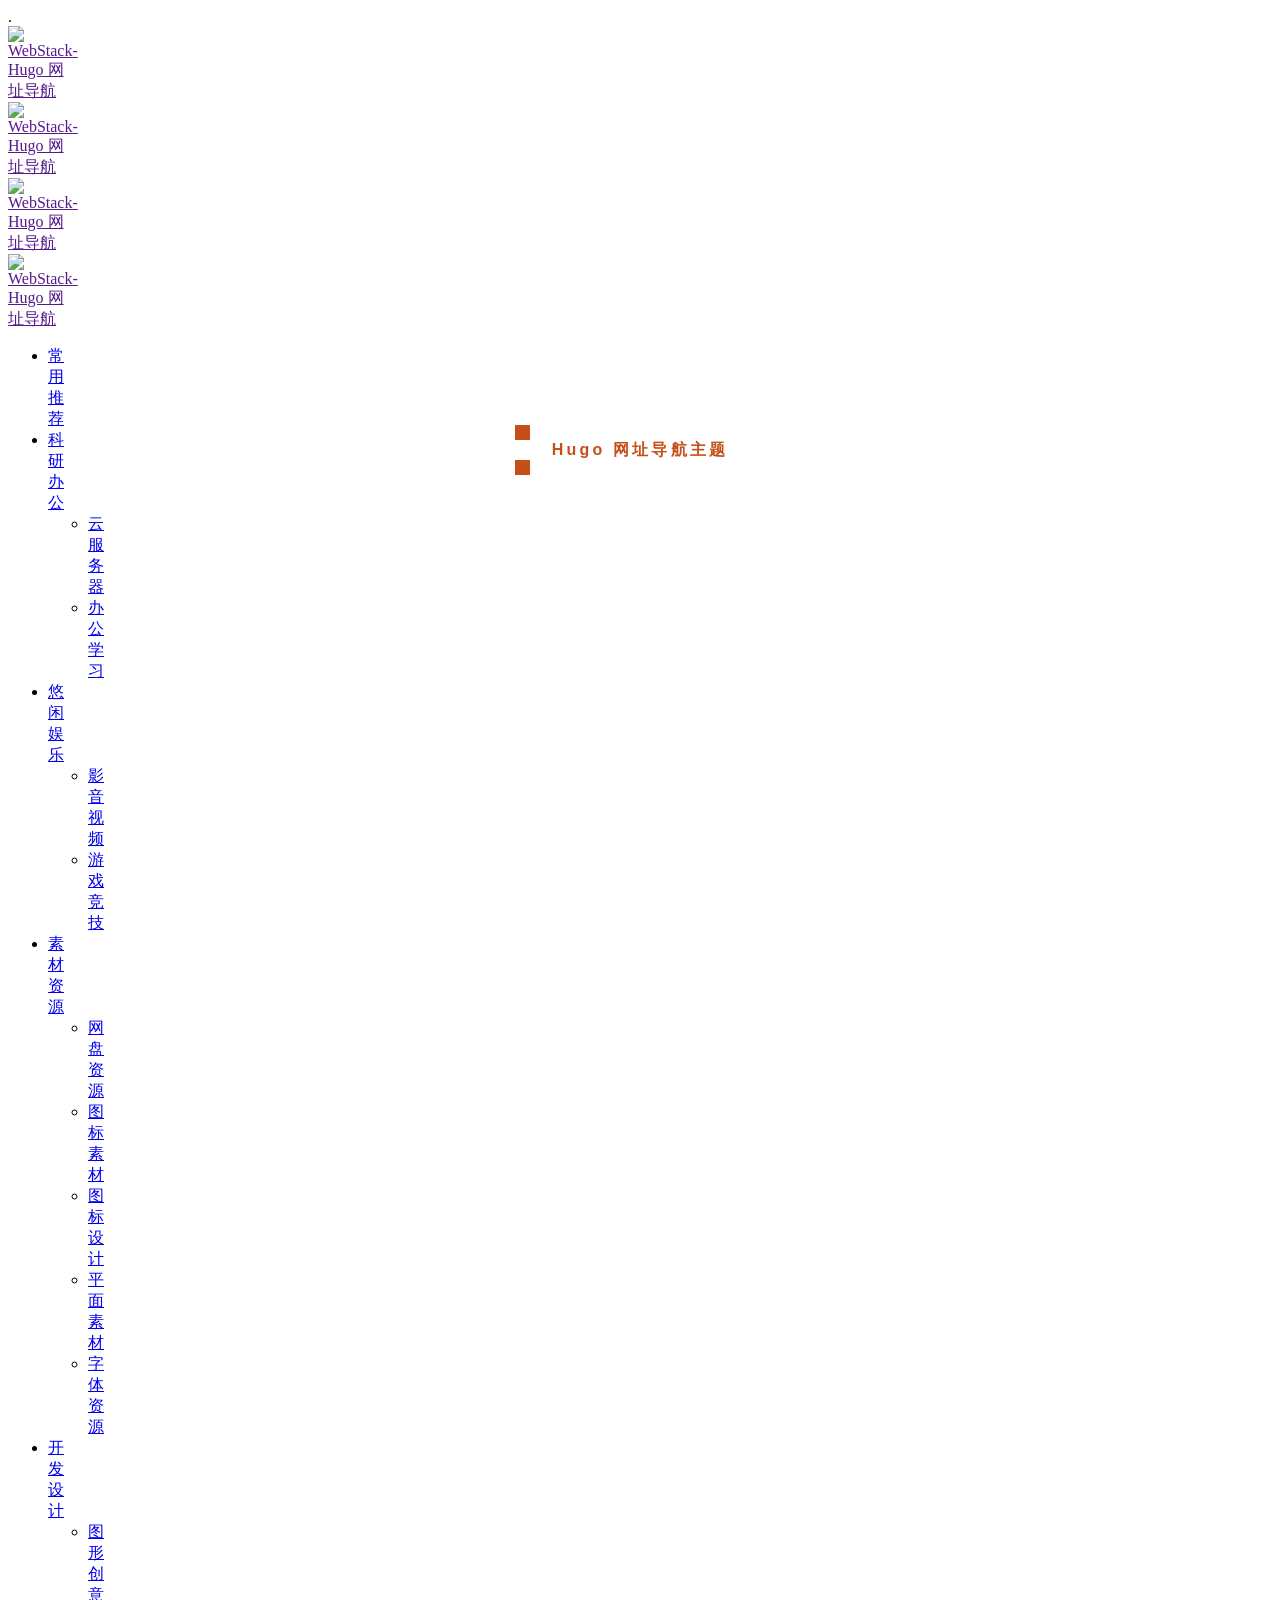
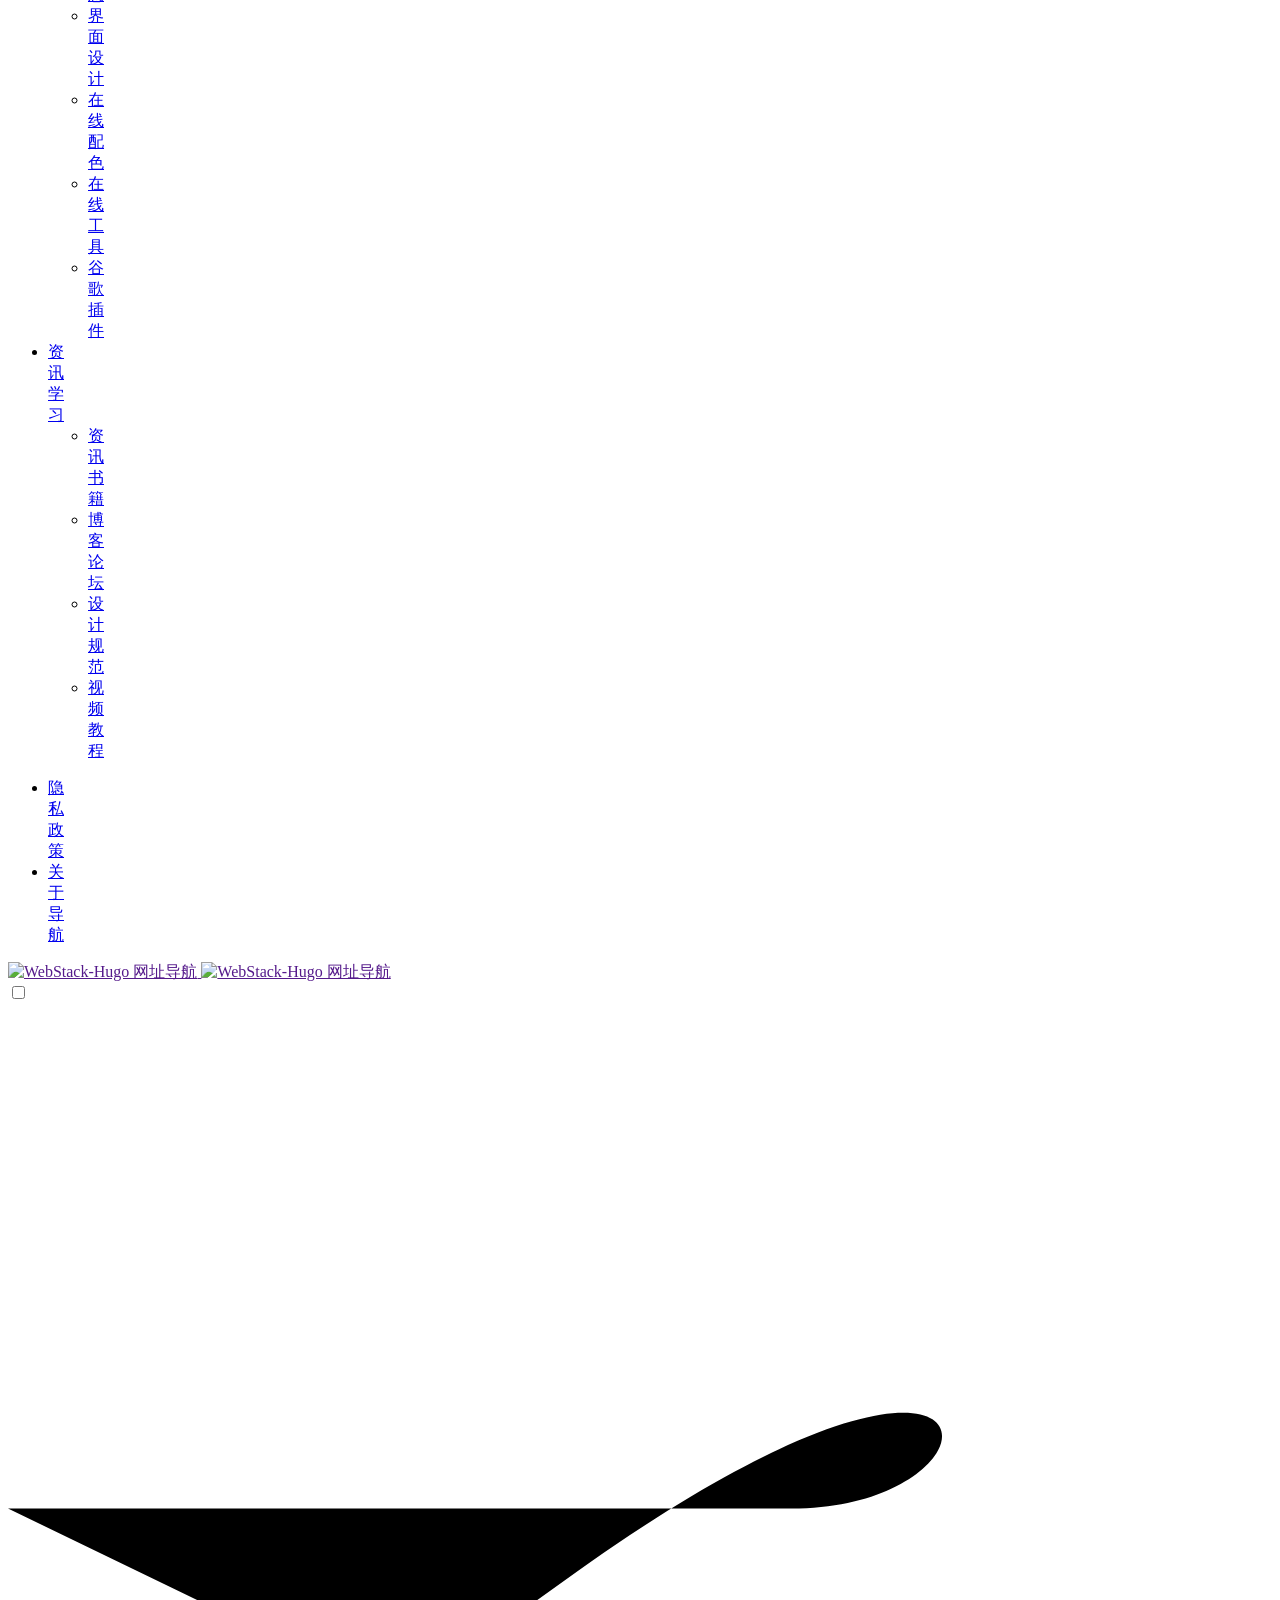
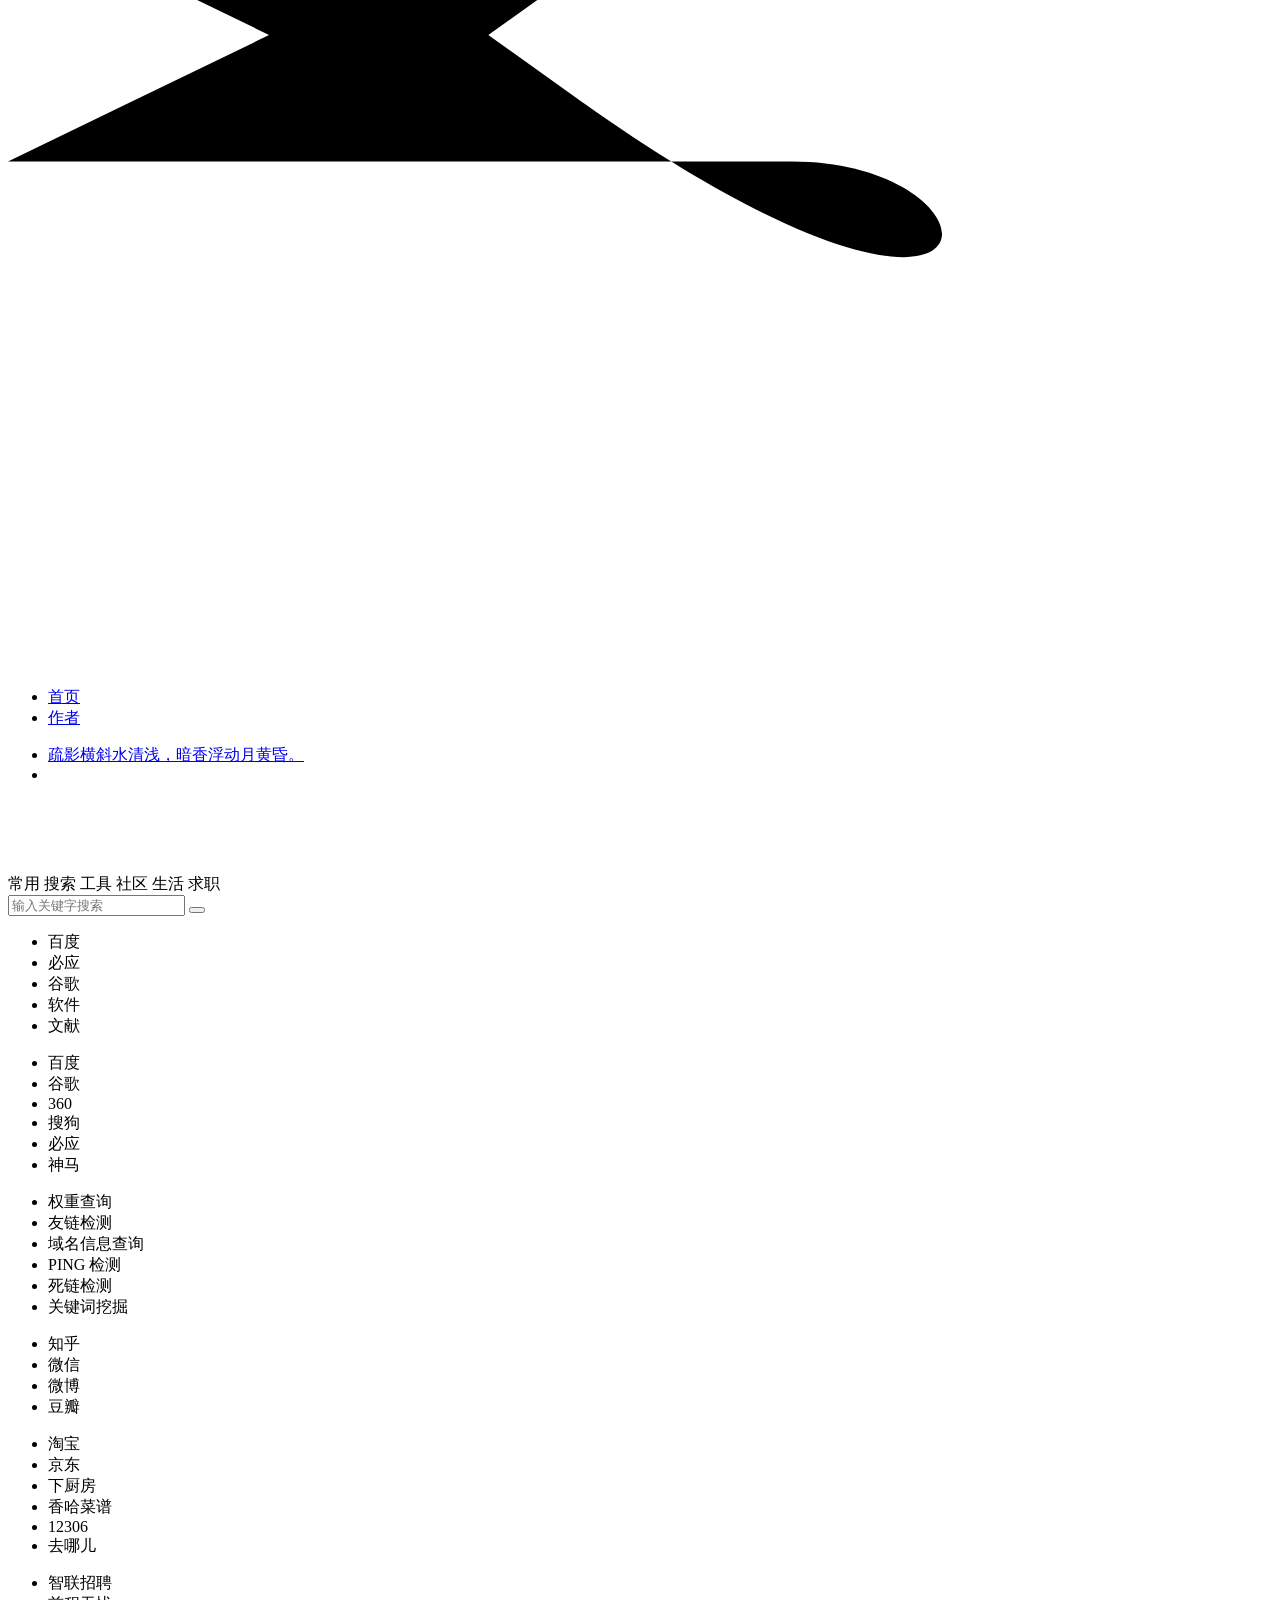
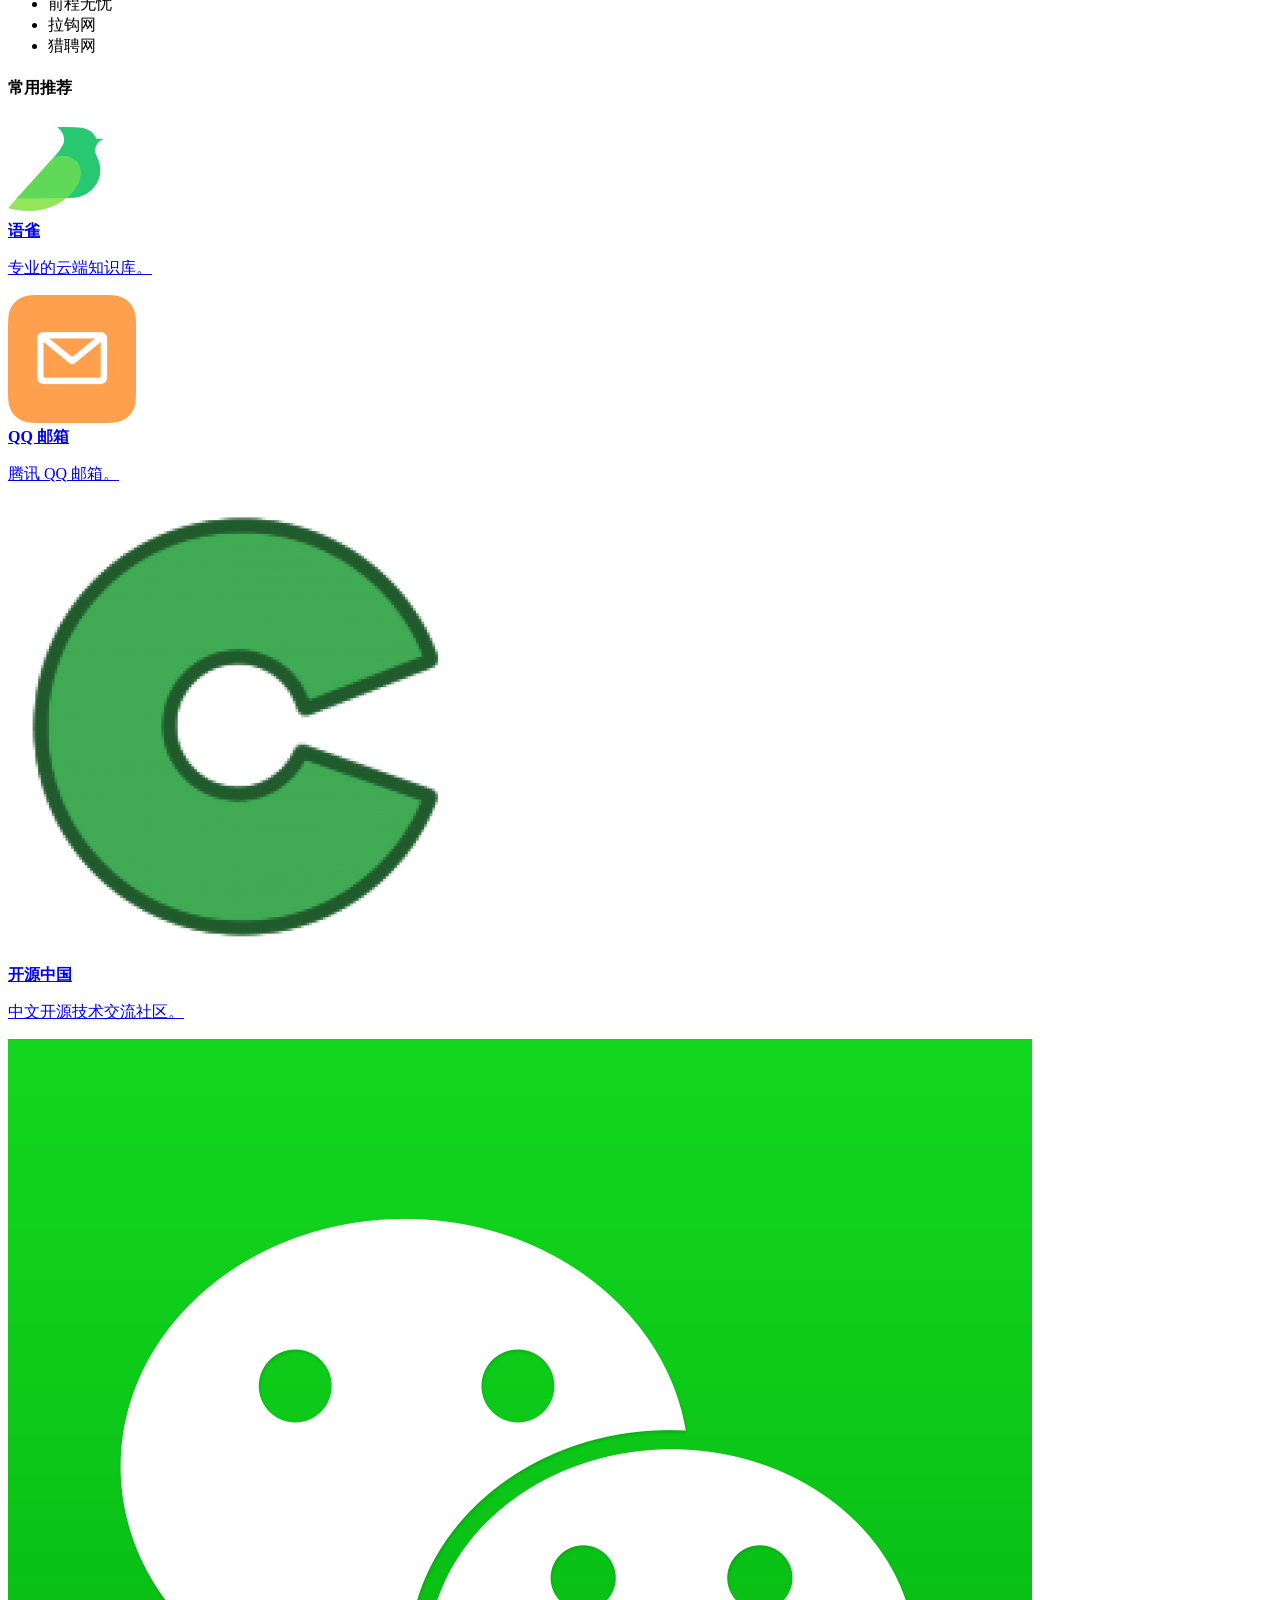
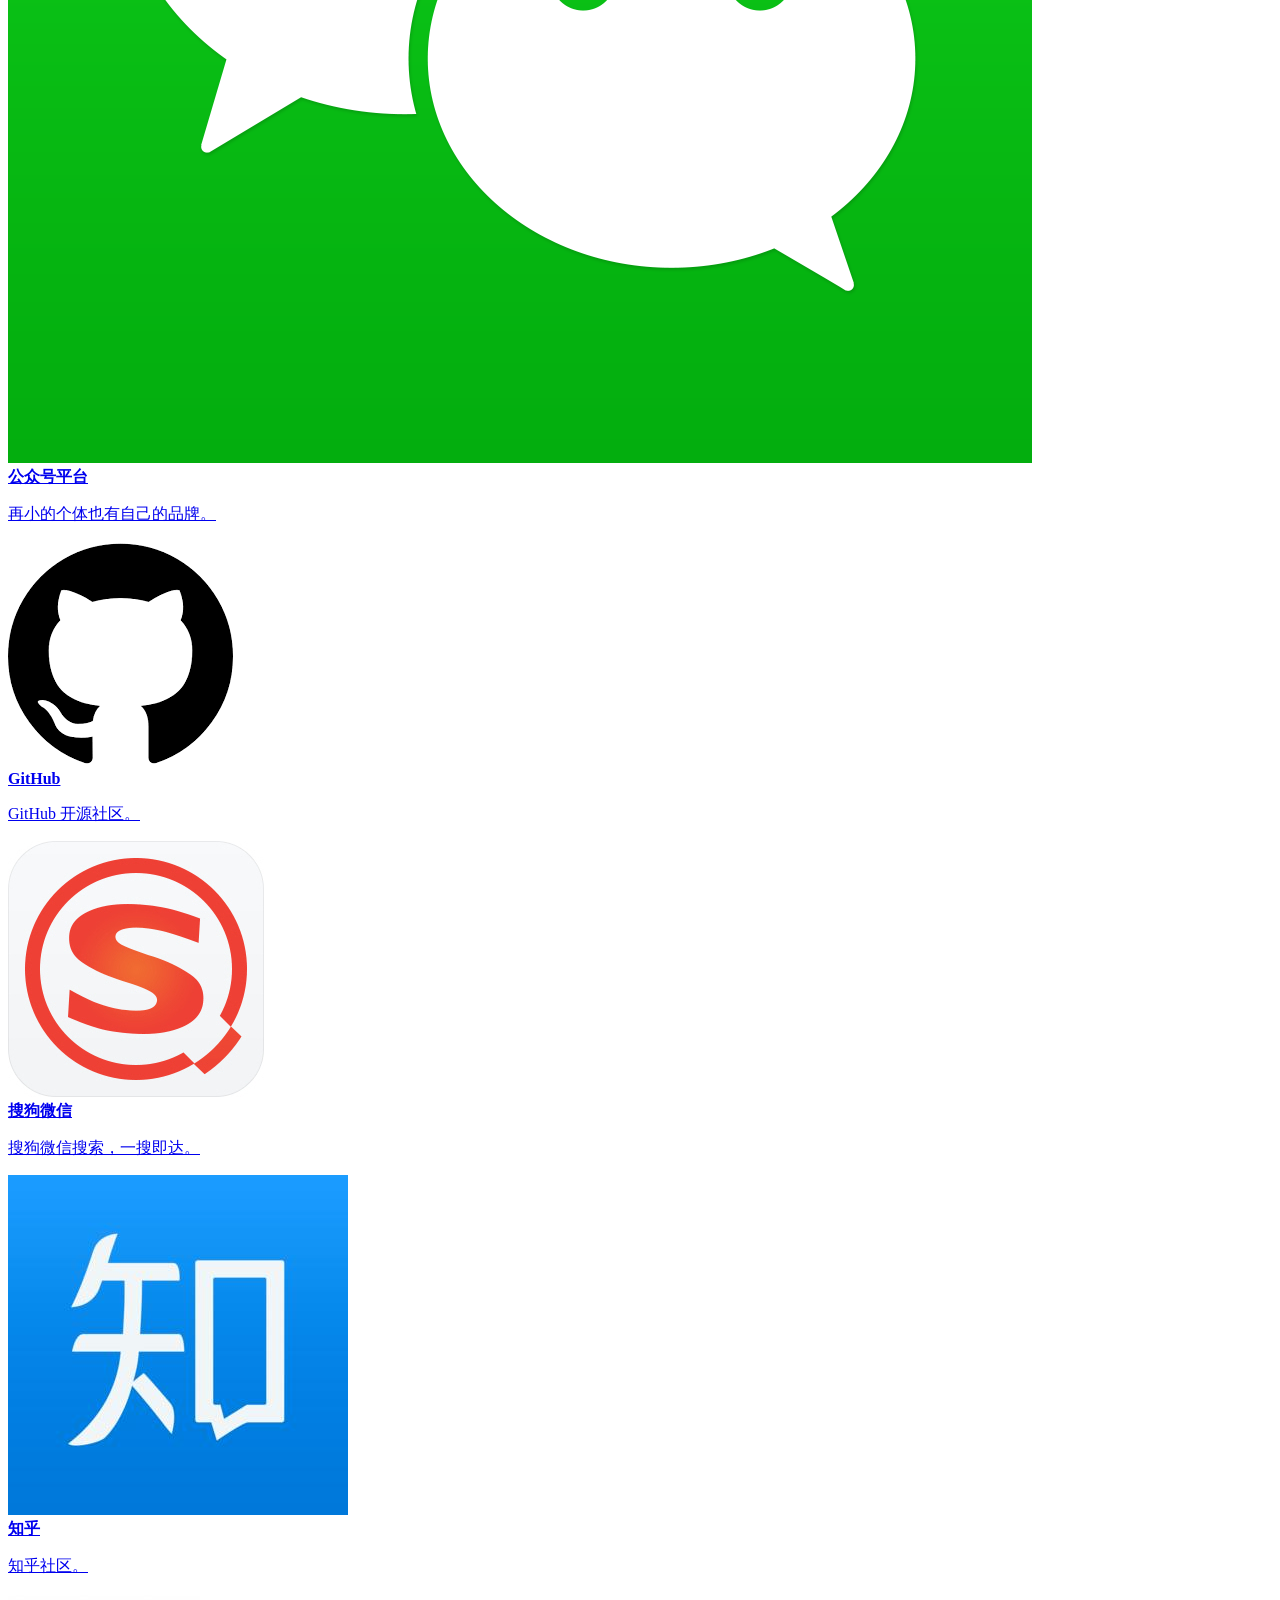
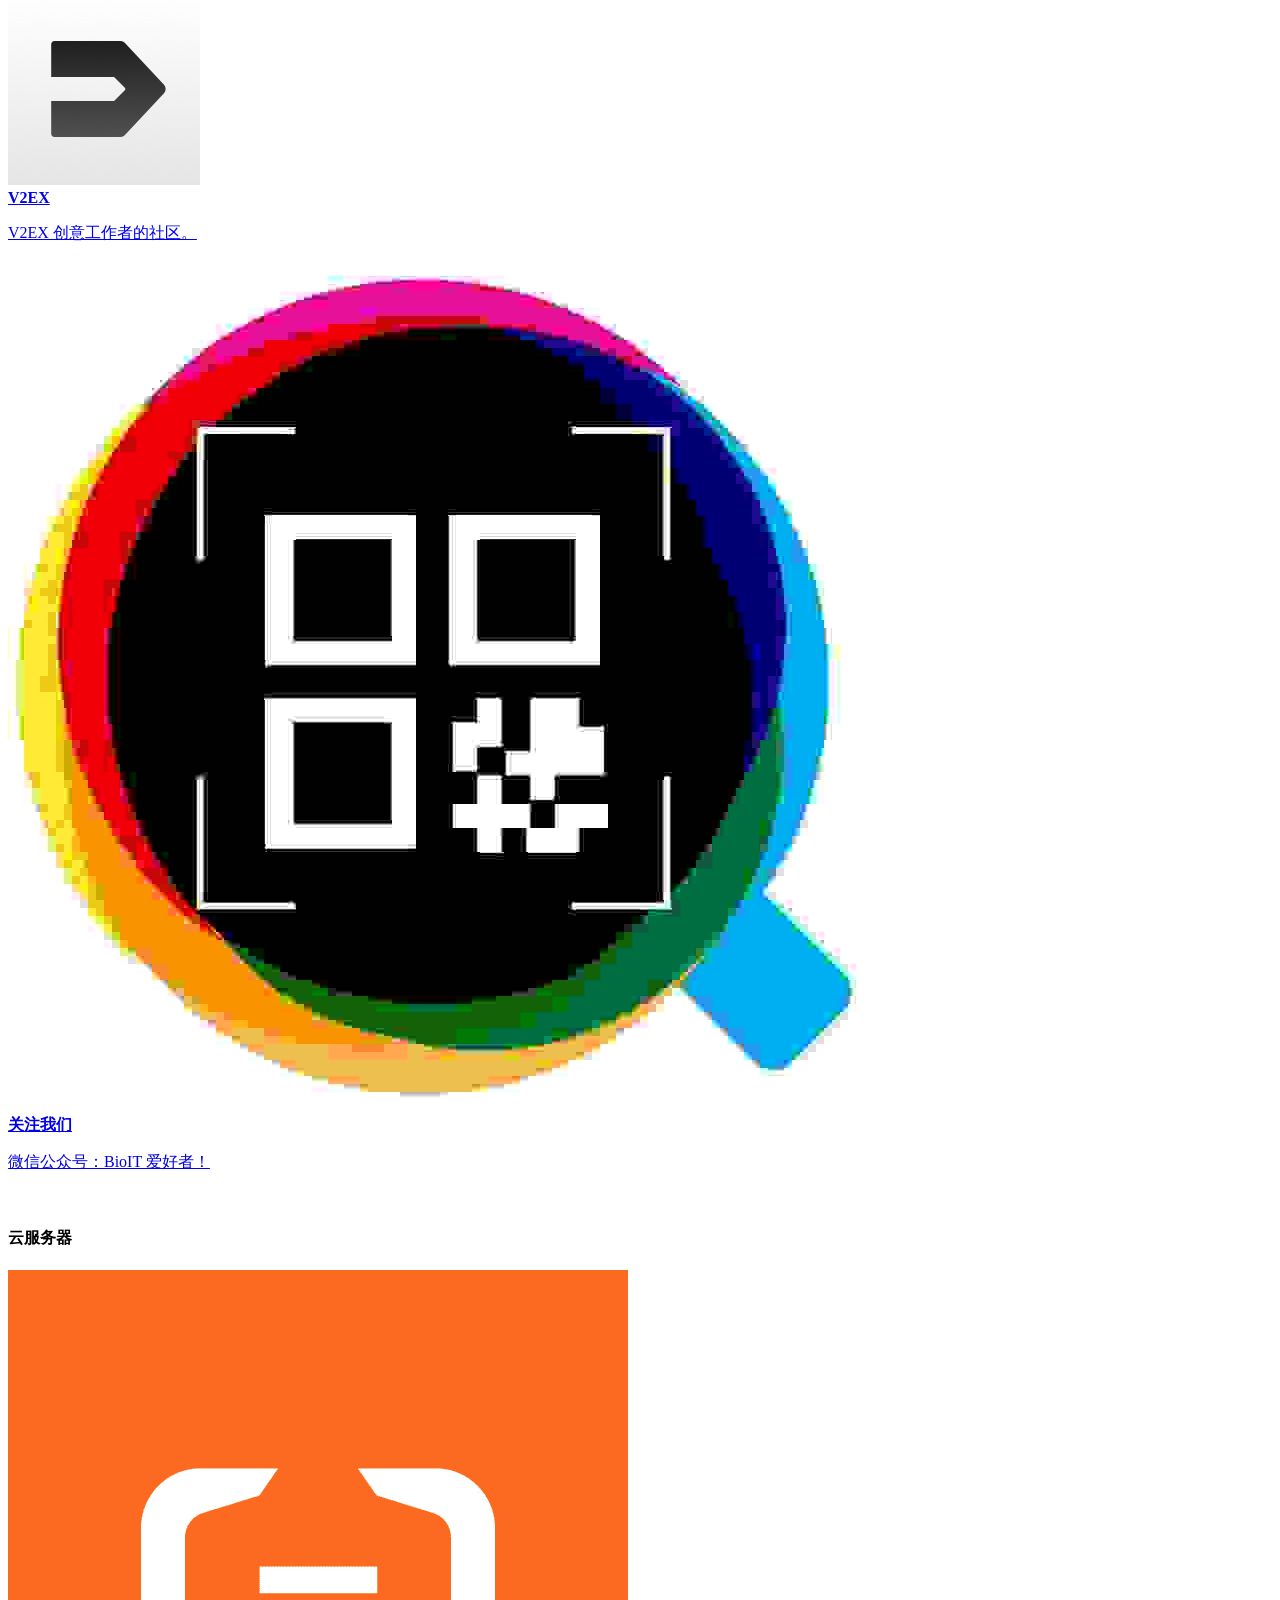
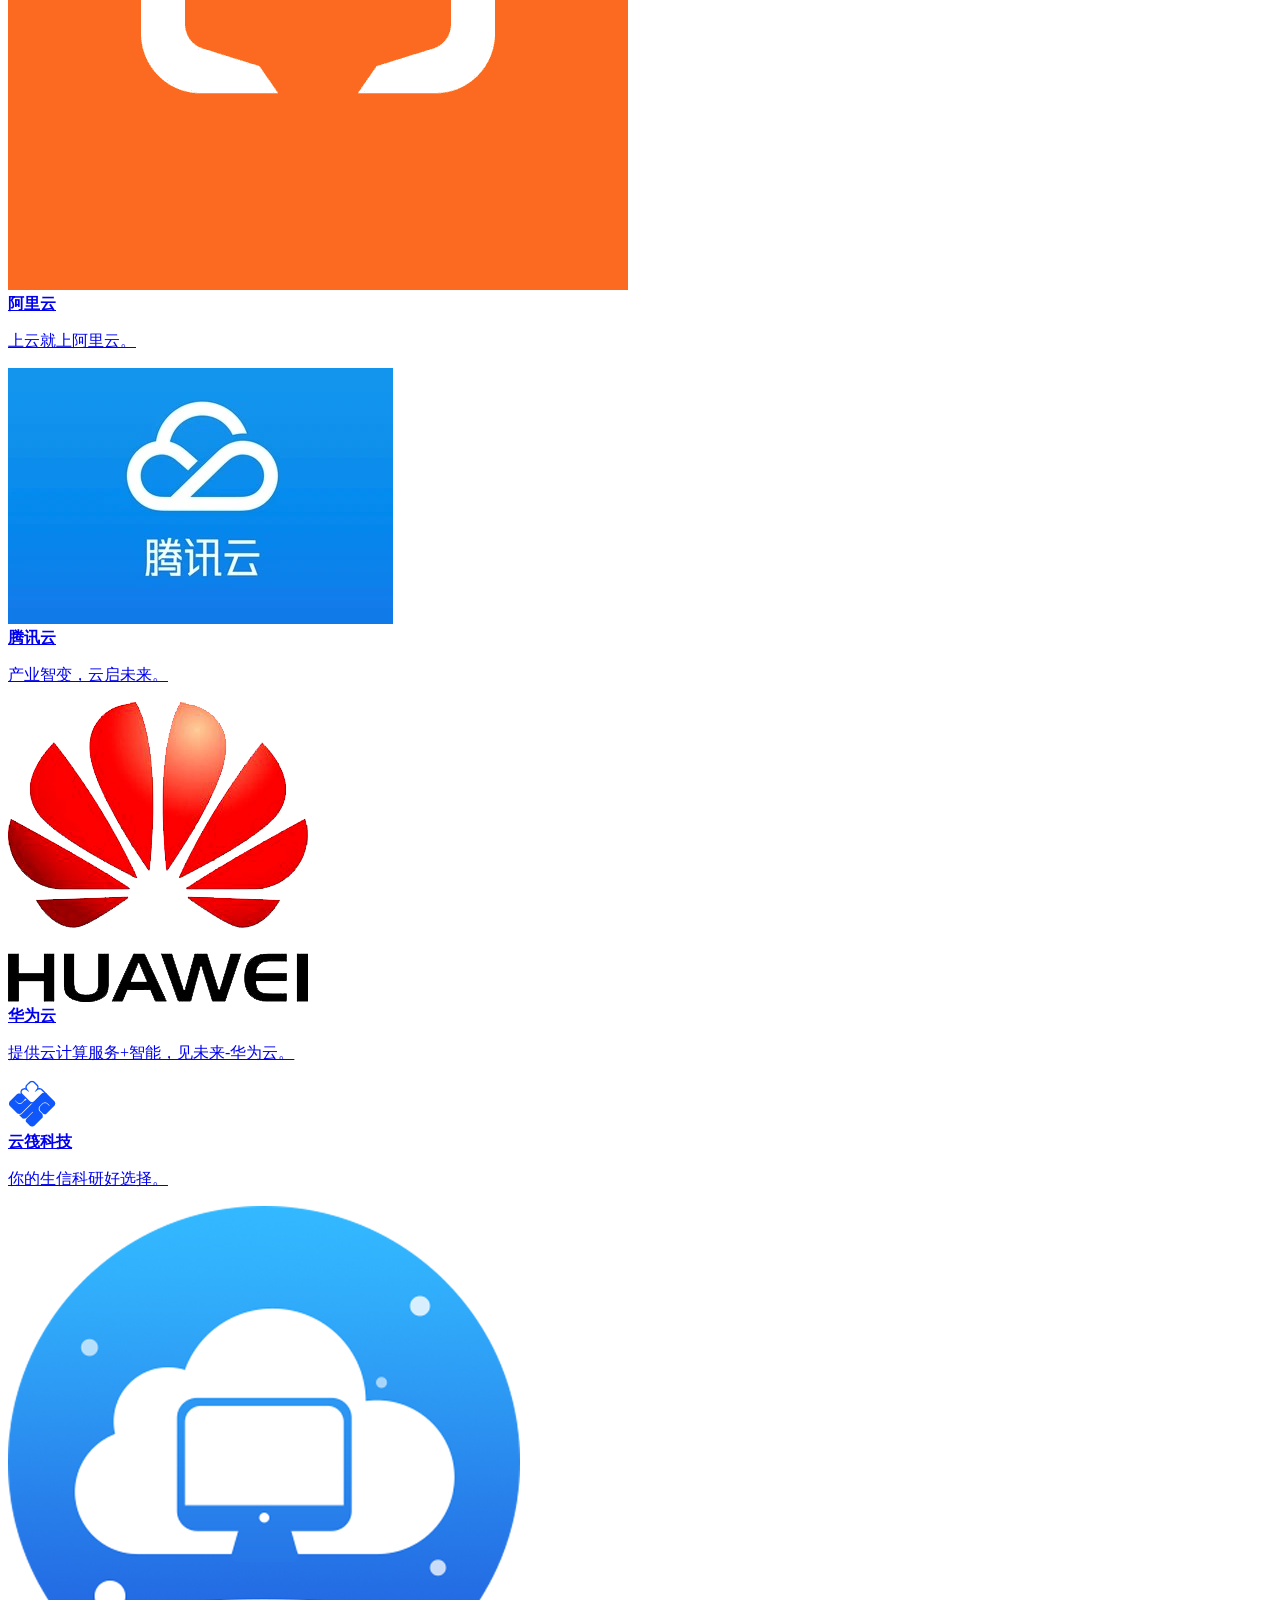
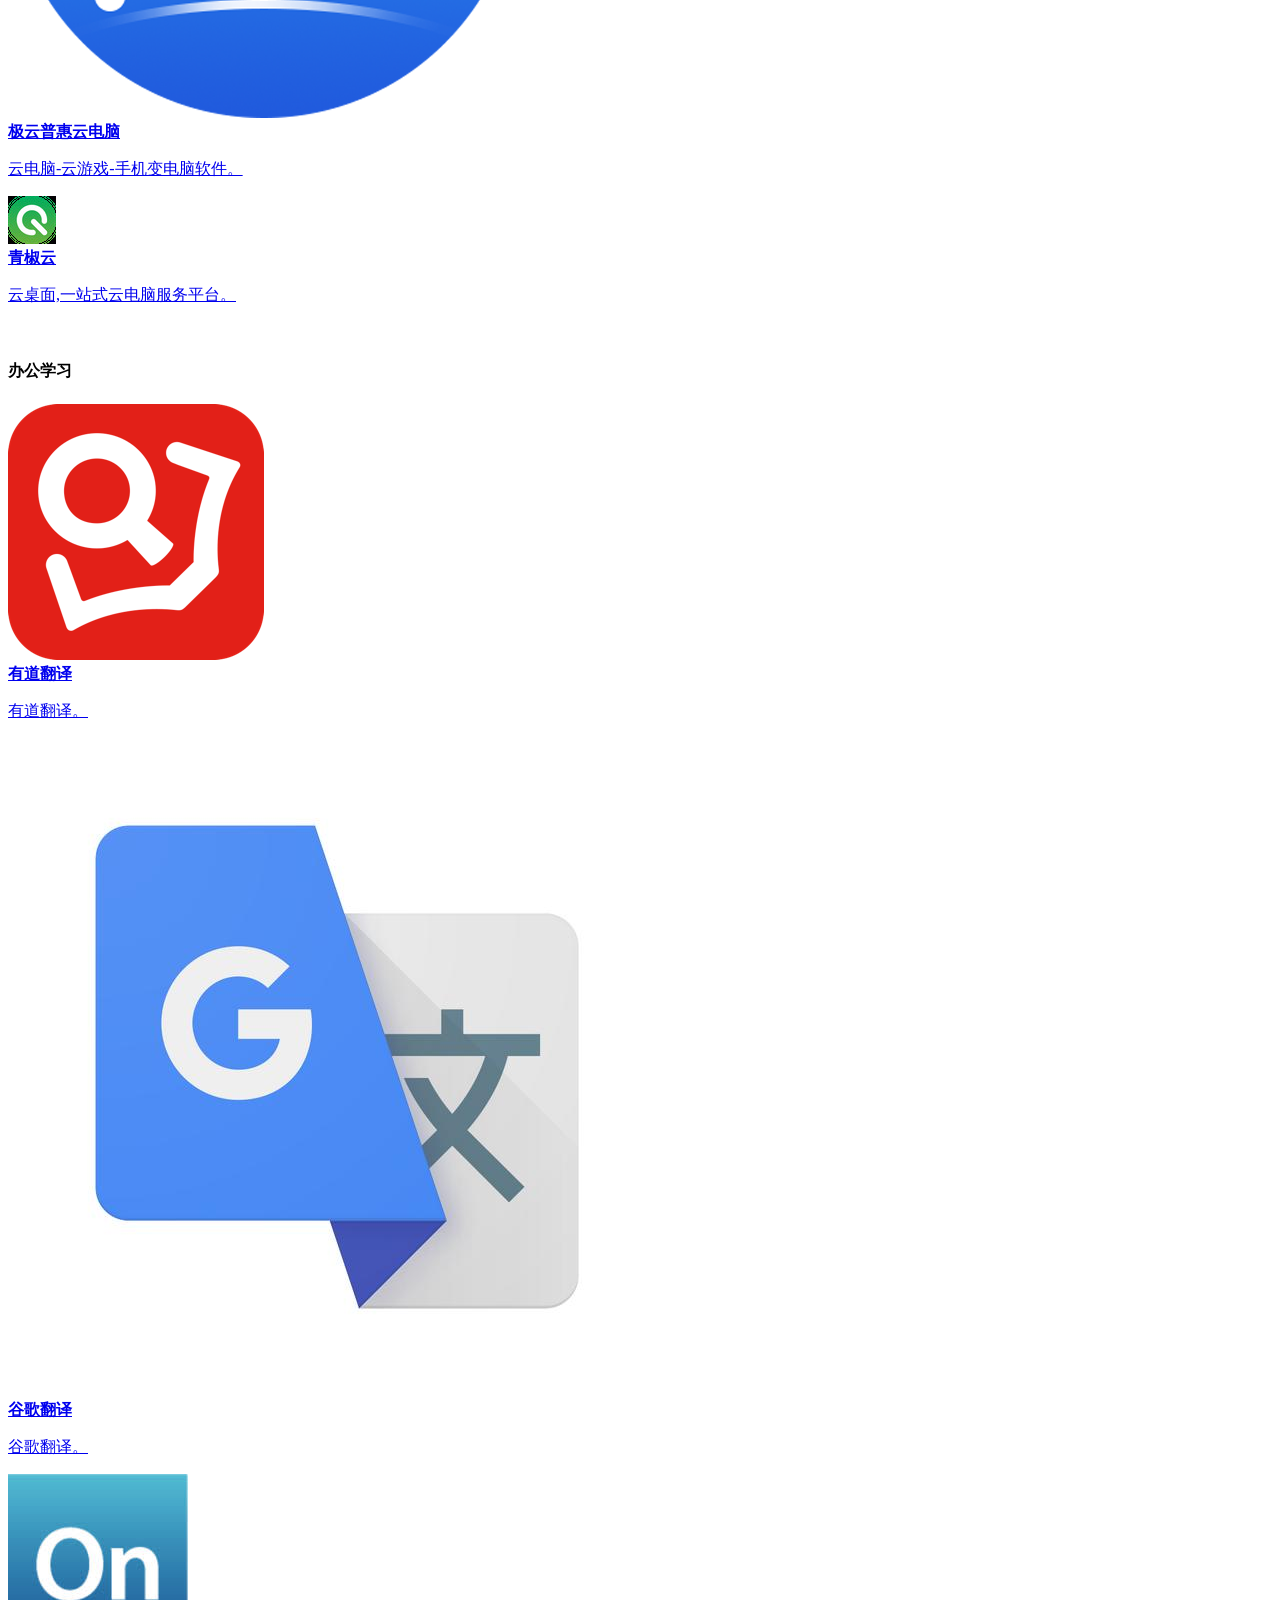
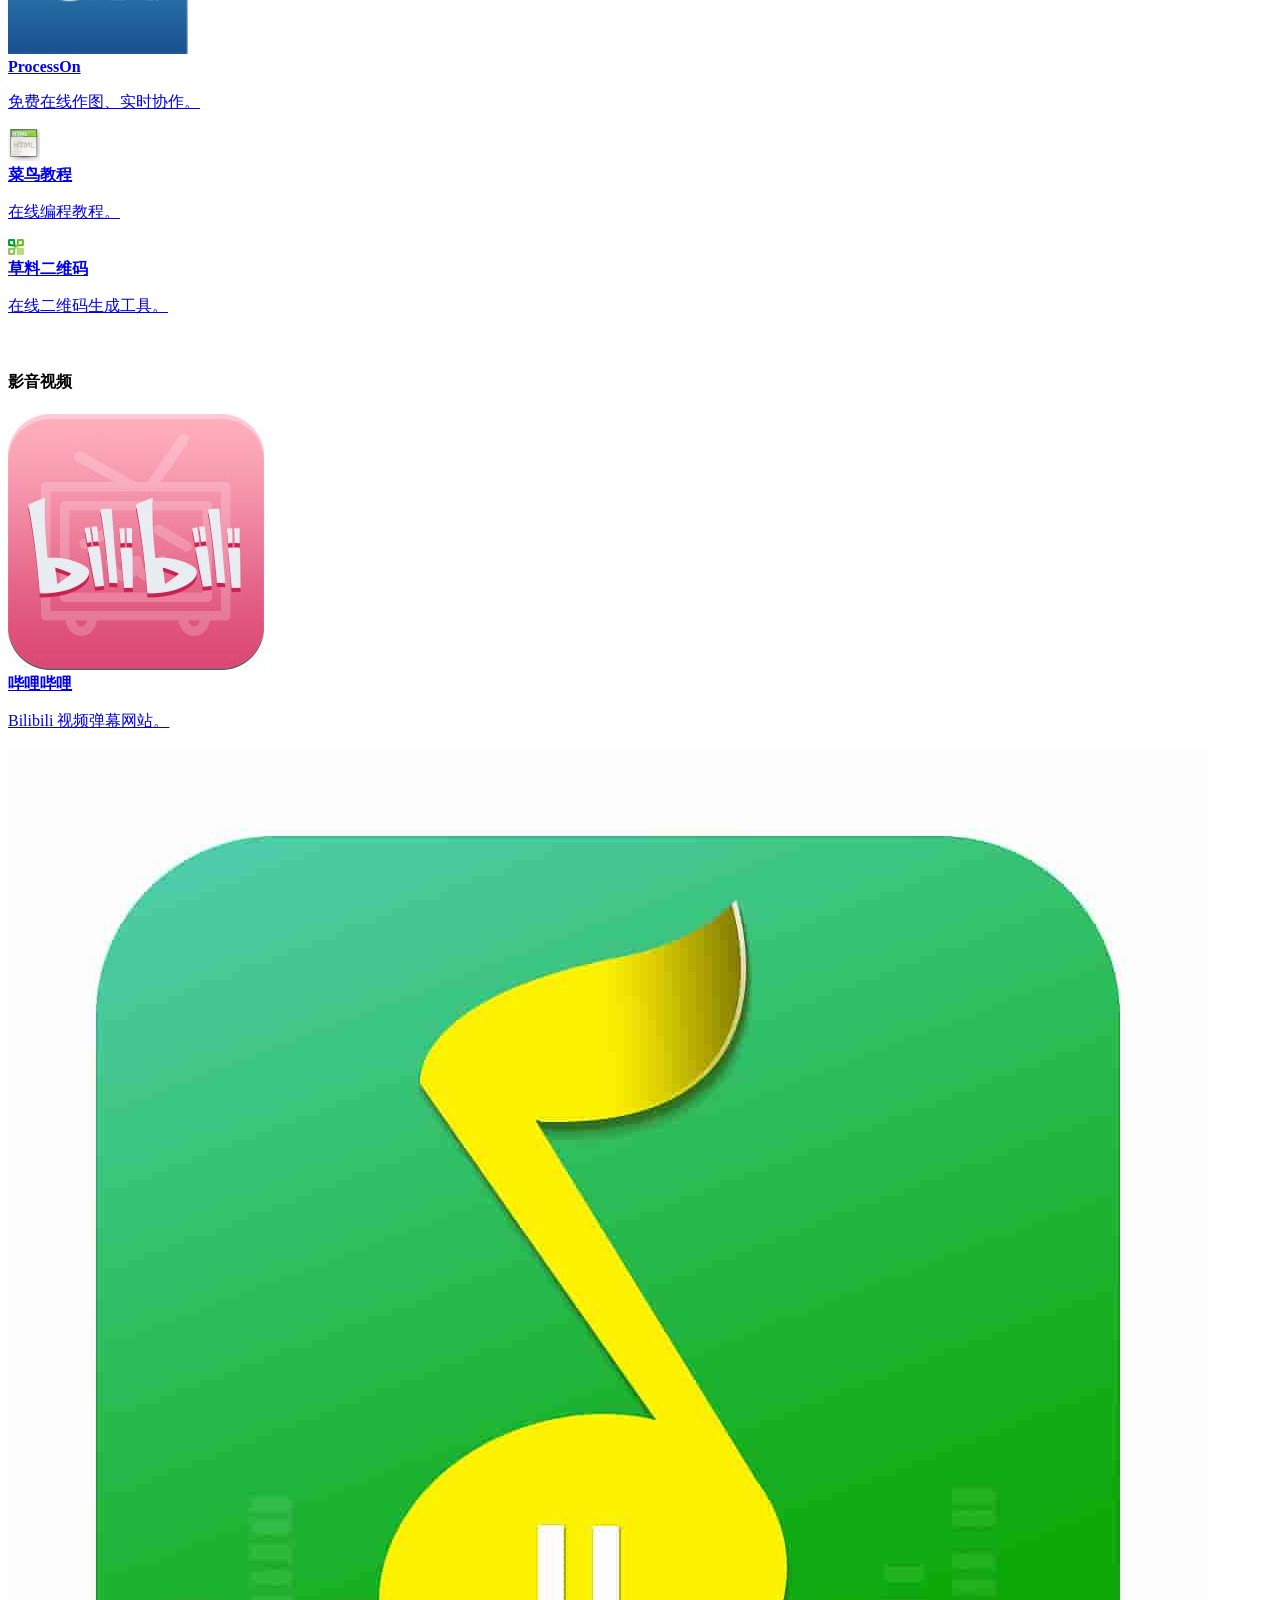
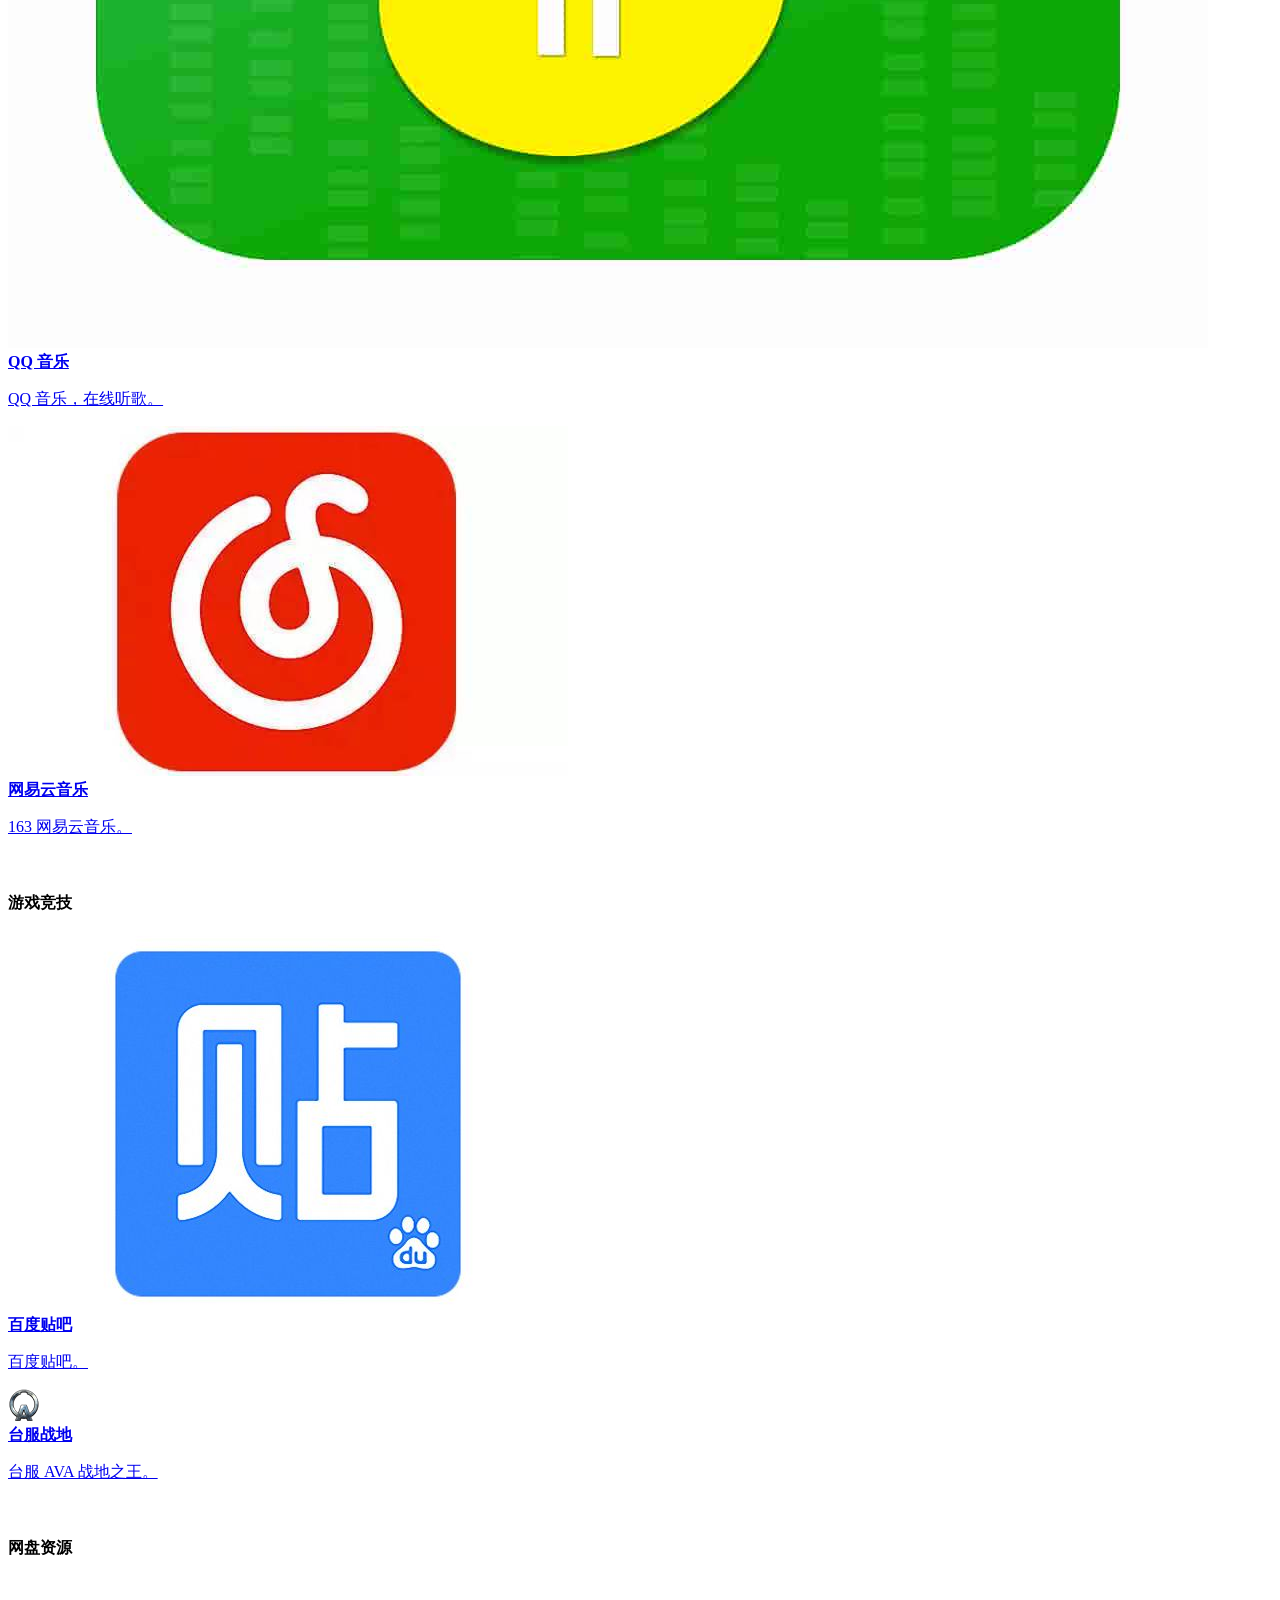
==== index.html @ 6918159f "add 51 analytics and build a bug of 51la and add a page of about and policy" ====
<!DOCTYPE html>
<html lang="zh-CN">

<head>
	<meta name="generator" content="Hugo 0.151.0">
    <meta charset="UTF-8" />
    <meta http-equiv="X-UA-Compatible" content="IE=edge, chrome=1" />
    <meta name="viewport"
        content="width=device-width, initial-scale=1.0, minimum-scale=1.0, maximum-scale=1.0, user-scalable=no" />
    <meta name="theme-color" content="#f9f9f9" />
    
    <meta name='description' content='WebStack, WebStack Hugo by Jack.' />
    <meta name="msvalidate.01" content="8E6B0314F57C58C7AE0682CB0603C86A" />
    
    <title>WebStack-Hugo 网址导航</title>
    <link rel="shortcut icon" href="https://www.web-tool.top/assets/images/wt-log.png" />
    <meta name="keywords" content="WebStack-Hugo 网址导航" />
    
    <meta name="baidu-site-verification" content="codeva-e9mudHYEJX" />
    
    <link rel="stylesheet" id="block-library-css"
        href="https://www.web-tool.top/assets/css/block-library.min-5.6.2.css" type="text/css" media="all" />
    <link rel="stylesheet" id="iconfont-css" href="https://www.web-tool.top/assets/css/iconfont-3.03029.1.css"
        type="text/css" media="all" />
    <link rel="stylesheet" id="bootstrap-css" href="https://www.web-tool.top/assets/css/bootstrap.min-4.3.1.css"
        type="text/css" media="all" />
    <link rel="stylesheet" id="fancybox-css" href="https://www.web-tool.top/assets/css/fancybox.min-3.5.7.css"
        type="text/css" media="all" />
    <link rel="stylesheet" id="iowen-css" href="https://www.web-tool.top/assets/css/style-3.03029.1.css"
        type="text/css" media="all" />
    <link rel="stylesheet" id="custom-css" href="https://www.web-tool.top/assets/css/custom-style.css"
        type="text/css" media="all" />
    <link rel="stylesheet" id="fortawesome-css" href="https://www.web-tool.top/assets/fontawesome-5.15.4/css/all.min.css" type="text/css" />
    <script type="text/javascript" src="https://www.web-tool.top/assets/js/jquery.min-3.2.1.js" id="jquery-js"></script>
    <script type="text/javascript" src="https://www.web-tool.top/assets/js/content-search.js"  id="content-search-js"></script>
    
    <script>
        
        var _hmt = _hmt || [];
            (function () {
                var hm = document.createElement("script");
                hm.src = "https://hm.baidu.com/hm.js?f6be2293c90875beb032bbd71bd89c8f";
                var s = document.getElementsByTagName("script")[0];
                s.parentNode.insertBefore(hm, s);
            })();
        
    </script>
    

    
    
    <script charset="UTF-8" id="LA_COLLECT" src="//sdk.51.la/js-sdk-pro.min.js"></script>
    <script>LA.init({id:"3Ns7cFfwqoDLkjv1",ck:"3Ns7cFfwqoDLkjv1"})</script>    
    
    
    <script src="https://sdk.51.la/perf/js-sdk-perf.min.js" crossorigin="anonymous"></script>
    <script>
        new LingQue.Monitor().init({id:"3O0ckc55kB2xa4e6",sendSpaPv:true});
    </script>
    
    

    
    
    <script async src="https://pagead2.googlesyndication.com/pagead/js/adsbygoogle.js?client=ca-pub-2084480972313238" crossorigin="anonymous"></script>
    
    

    
    
    <script async src="https://www.googletagmanager.com/gtag/js?id=G-MJ5L3BQWSJ"></script>
    <script>
        window.dataLayer = window.dataLayer || [];
        function gtag(){dataLayer.push(arguments);}
        gtag('js', new Date());

        gtag('config', 'G-MJ5L3BQWSJ');
    </script>
    
    

    
    .
    <link rel="stylesheet" id="fancybox-css" href="https://www.web-tool.top/assets/css/fancybox.min-3.5.7.css"/>
    <script type="text/javascript" id="fancybox-js" src="https://www.web-tool.top/assets/js/fancybox.min-3.5.7.js"></script>
    
    

</head>



<body class="io-grey-mode">

    
    <div id="loading">
        <style>
            .loader {
                width: 250px;
                height: 50px;
                line-height: 50px;
                text-align: center;
                position: absolute;
                top: 50%;
                left: 50%;
                transform: translate(-50%, -50%);
                font-family: helvetica, arial, sans-serif;
                font-weight: 900;
                color: #c54f18;
                letter-spacing: 0.2em
            }

            .loader::before,
            .loader::after {
                content: "";
                display: block;
                width: 15px;
                height: 15px;
                background: #c54f18;
                position: absolute;
                animation: load .7s infinite alternate ease-in-out
            }

            .loader::before {
                top: 0
            }

            .loader::after {
                bottom: 0
            }

            @keyframes load {
                0% {
                    left: 0;
                    height: 30px;
                    width: 15px
                }

                50% {
                    height: 8px;
                    width: 40px
                }

                100% {
                    left: 235px;
                    height: 30px;
                    width: 15px
                }
            }
        </style>
        <div class="loader">Hugo 网址导航主题</div>
    </div>
    
    <div class="page-container">
	
        <div id="sidebar" class="sticky sidebar-nav fade mini-sidebar" style="width: 60px;">
	
            <div class="modal-dialog h-100 sidebar-nav-inner">
                <div class="sidebar-logo border-bottom border-color">
                    
                    <div class="logo overflow-hidden">
                        <a href="" class="logo-expanded">
                            <img src="https://www.web-tool.top/assets/images/wt-log.png" height="40" class="logo-light"
                                alt="WebStack-Hugo 网址导航">
                            <img src="https://www.web-tool.top/assets/images/wt-log.png" height="40" class="logo-dark d-none"
                                alt="WebStack-Hugo 网址导航">
                        </a>
                        <a href="" class="logo-collapsed">
                            <img src="https://www.web-tool.top/assets/images/wt-log.png" height="40" class="logo-light"
                                alt="WebStack-Hugo 网址导航">
                            <img src="https://www.web-tool.top/assets/images/wt-log.png" height="40" class="logo-dark d-none"
                                alt="WebStack-Hugo 网址导航">
                        </a>
                    </div>
                    
                </div>
                <div class="sidebar-menu flex-fill">
                    <div class="sidebar-scroll">
                        <div class="sidebar-menu-inner">
                            <ul>
                                
                                    
                                    <li class="sidebar-item">
                                        <a href="#366a7288b80ec8882b88467447296837" class="smooth">
                                            <i class="far fa-star fa-lg icon-fw icon-lg mr-2"></i>
                                            <span>常用推荐</span>
                                        </a>
                                    </li>
                                    
                                
                                    
                                    <li class="sidebar-item">
                                        <a href="#acd617ea241c9daf2f251963bc03c6e3" class="smooth change-href" data-change="#acd617ea241c9daf2f251963bc03c6e3">    
                                            <i class="fas fa-server fa-lg icon-fw icon-lg mr-2"></i>
                                            <span>科研办公</span>
                                            <i class="iconfont icon-arrow-r-m sidebar-more text-sm"></i>
                                        </a>
                                        <ul>
                                            
                                            <li><a href="#acd617ea241c9daf2f251963bc03c6e3" class="smooth"><span>云服务器</span></a></li>
                                            
                                            <li><a href="#e0aade1cd567f730e498e248bbd6acdf" class="smooth"><span>办公学习</span></a></li>
                                            
                                        </ul>
                                    </li> 
                                    
                                
                                    
                                    <li class="sidebar-item">
                                        <a href="#a4d417d7850fde0cd00e4af576621a63" class="smooth change-href" data-change="#a4d417d7850fde0cd00e4af576621a63">    
                                            <i class="fas fa-film fa-lg icon-fw icon-lg mr-2"></i>
                                            <span>悠闲娱乐</span>
                                            <i class="iconfont icon-arrow-r-m sidebar-more text-sm"></i>
                                        </a>
                                        <ul>
                                            
                                            <li><a href="#a4d417d7850fde0cd00e4af576621a63" class="smooth"><span>影音视频</span></a></li>
                                            
                                            <li><a href="#e15122403d5aca361a6b63ddea292464" class="smooth"><span>游戏竞技</span></a></li>
                                            
                                        </ul>
                                    </li> 
                                    
                                
                                    
                                    <li class="sidebar-item">
                                        <a href="#5e6e1089ffbc5d7819c0d0f1f7b31ebc" class="smooth change-href" data-change="#5e6e1089ffbc5d7819c0d0f1f7b31ebc">    
                                            <i class="far fa-folder-open fa-lg icon-fw icon-lg mr-2"></i>
                                            <span>素材资源</span>
                                            <i class="iconfont icon-arrow-r-m sidebar-more text-sm"></i>
                                        </a>
                                        <ul>
                                            
                                            <li><a href="#5e6e1089ffbc5d7819c0d0f1f7b31ebc" class="smooth"><span>网盘资源</span></a></li>
                                            
                                            <li><a href="#7866a35b09d466b9cf0295af54d30d53" class="smooth"><span>图标素材</span></a></li>
                                            
                                            <li><a href="#779477bcccdd4ecb1d852c8d4a67caca" class="smooth"><span>图标设计</span></a></li>
                                            
                                            <li><a href="#ff65f7f9721757bf11b0b0c95f1b9446" class="smooth"><span>平面素材</span></a></li>
                                            
                                            <li><a href="#722d3693fc0b9344bb46ee220beac1b6" class="smooth"><span>字体资源</span></a></li>
                                            
                                        </ul>
                                    </li> 
                                    
                                
                                    
                                    <li class="sidebar-item">
                                        <a href="#4fbc8ba07df90bae306d8e3b83fc5a21" class="smooth change-href" data-change="#4fbc8ba07df90bae306d8e3b83fc5a21">    
                                            <i class="fas fa-tools fa-lg icon-fw icon-lg mr-2"></i>
                                            <span>开发设计</span>
                                            <i class="iconfont icon-arrow-r-m sidebar-more text-sm"></i>
                                        </a>
                                        <ul>
                                            
                                            <li><a href="#4fbc8ba07df90bae306d8e3b83fc5a21" class="smooth"><span>图形创意</span></a></li>
                                            
                                            <li><a href="#542c016a714d85715d206c8892fba01f" class="smooth"><span>界面设计</span></a></li>
                                            
                                            <li><a href="#31e51a60697ff3fb1d1c4934cce67921" class="smooth"><span>在线配色</span></a></li>
                                            
                                            <li><a href="#9c2232288caaa8ec40948cef6a786ac2" class="smooth"><span>在线工具</span></a></li>
                                            
                                            <li><a href="#13a0e1cc22ccc31b31242a6046230729" class="smooth"><span>谷歌插件</span></a></li>
                                            
                                        </ul>
                                    </li> 
                                    
                                
                                    
                                    <li class="sidebar-item">
                                        <a href="#19cb9b648dba4efc58a205ea413b6b5d" class="smooth change-href" data-change="#19cb9b648dba4efc58a205ea413b6b5d">    
                                            <i class="fas fa-pencil-alt fa-lg icon-fw icon-lg mr-2"></i>
                                            <span>资讯学习</span>
                                            <i class="iconfont icon-arrow-r-m sidebar-more text-sm"></i>
                                        </a>
                                        <ul>
                                            
                                            <li><a href="#19cb9b648dba4efc58a205ea413b6b5d" class="smooth"><span>资讯书籍</span></a></li>
                                            
                                            <li><a href="#c7a9a750a4a636f0bb3e982b5ea9141c" class="smooth"><span>博客论坛</span></a></li>
                                            
                                            <li><a href="#33d3098041927a26a98ed4c6822c9687" class="smooth"><span>设计规范</span></a></li>
                                            
                                            <li><a href="#aec25b122d7aceb3dd3b64cf71858ed2" class="smooth"><span>视频教程</span></a></li>
                                            
                                        </ul>
                                    </li> 
                                    
                                
                            </ul>           
                        </div>
                    </div>
                </div>
                <div class="border-top py-2 border-color">
                    <div class="flex-bottom">
                        <ul>
                            <li id="menu-item-237"
                                class="menu-item menu-item-type-post_type menu-item-object-page menu-item-237 sidebar-item">
                                <a href="https://www.web-tool.top/policy" target="_blank">
                                    <i class="fas fa-gavel icon-fw icon-lg mr-2"></i>
                                    <span>隐私政策</span></a>
                            </li>

                            <li id="menu-item-213"
                                class="menu-item menu-item-type-custom menu-item-object-custom menu-item-213 sidebar-item">
                                <a target="_blank" rel="noopener" href="https://www.web-tool.top/about">
                                    <i class="fa fa-info-circle icon-fw icon-lg mr-2"></i>
                                    <span>关于导航</span></a>
                            </li>
                        </ul>
                    </div>
                </div>
            </div>
        </div>


<div class="main-content flex-fill grid-bg">
    <div class="big-header-banner">
        <div id="header" class="page-header sticky">
            <div class="navbar navbar-expand-md">
                <div class="container-fluid p-0">

                    <a href="" class="navbar-brand d-md-none" title="WebStack-Hugo 网址导航">
                        <img src="https://www.web-tool.top/assets/images/wt-log.png" class="logo-light"
                            alt="WebStack-Hugo 网址导航">
                        <img src="https://www.web-tool.top/assets/images/wt-log.png" class="logo-dark d-none"
                            alt="WebStack-Hugo 网址导航">
                    </a>

                    <div class="collapse navbar-collapse order-2 order-md-1">
                        <div class="header-mini-btn">
                            <label>
                                <input id="mini-button" type="checkbox">
                                <svg viewbox="0 0 100 100" xmlns="http://www.w3.org/2000/svg">
                                    <path class="line--1" d="M0 40h62c18 0 18-20-17 5L31 55"></path>
                                    <path class="line--2" d="M0 50h80"></path>
                                    <path class="line--3" d="M0 60h62c18 0 18 20-17-5L31 45"></path>
                                </svg>
                            </label>

                        </div>

                        <ul class="navbar-nav site-menu" style="margin-right: 16px;">
                        
			<li >
				<a href="./">
                                    <i class="fa fa-home fa-lg mr-2"></i>
                                    <span>首页</span>
                                </a>
				<ul class="sub-menu">
				
				</ul>
			    </li>
			
			<li >
				<a href="https://jackchangae86.github.io/">
                                    <i class="fa fa-book fa-lg mr-2"></i>
                                    <span>作者</span>
                                </a>
				<ul class="sub-menu">
				
				</ul>
			    </li>
			
			</ul>

                        
                        <div class="rounded-circle weather">
                            <div id="he-plugin-simple" style="display: contents;"></div>
                            <script>WIDGET = {
                                    CONFIG: {
                                        "modules": "01234",
                                        "background": 5,
                                        "tmpColor": "E4C600",
                                        "tmpSize": 14,
                                        "cityColor": "E4C600",
                                        "citySize": 14,
                                        "aqiColor": "#E4C600",
                                        "aqiSize": 14,
                                        "weatherIconSize": 24,
                                        "alertIconSize": 18,
                                        "padding": "10px 10px 10px 10px",
                                        "shadow": "1",
                                        "language": "auto",
                                        "borderRadius": 5,
                                        "fixed": "false",
                                        "vertical": "middle",
                                        "horizontal": "left",
                                        "key": "085791e805a24491b43b06cf58ab31e7"
                                    }
                                }
                            </script>
                            <script src="https://widget.qweather.net/simple/static/js/he-simple-common.js?v=2.0"></script>
                        </div>
                        
                    </div>

                    <ul class="nav navbar-menu text-xs order-1 order-md-2">
                        
                        
                        <li class="nav-item mr-3 mr-lg-0 d-none d-lg-block">
                            <script>
                                fetch('https://v1.hitokoto.cn')
                                    .then(response => response.json())
                                    .then(data => {
                                    const hitokoto = document.getElementById('hitokoto_text')
                                    hitokoto.href = 'https://hitokoto.cn/?uuid=' + data.uuid
                                    hitokoto.innerText = data.hitokoto
                                    })
                                    .catch(console.error)
                            </script>                           
                            <div id="hitokoto"><a href="#" target="_blank" id="hitokoto_text">疏影横斜水清浅，暗香浮动月黄昏。</a></div>
                        </li>
                        
                        
                        
                        <li class="nav-item d-md-none mobile-menu ml-3 ml-md-4">
                            <a href="javascript:" id="sidebar-switch" data-toggle="modal"
                                data-target="#sidebar"><i class="iconfont icon-classification icon-2x"></i></a>
                        </li>
                    </ul>
                </div>
            </div>
        </div>
        <div class="placeholder" style="height:74px"></div>
    </div>


<div class="header-big  post-top css-color mb-4" id="search-bg" style="">
    <div class="s-search">
        <div id="search" class="s-search mx-auto">
            <div id="search-list-menu" class="hide-type-list">
                <div class="s-type text-center">
                    <div class="s-type-list big">
                        <div class="anchor" style="position: absolute; left: 50%; opacity: 0;"></div>
                        <label for="type-baidu"   data-id="group-a"><span>常用</span></label>
                        <label for="type-baidu1"  data-id="group-b"><span>搜索</span></label>
                        <label for="type-whois"   data-id="group-c"><span>工具</span></label>
                        <label for="type-zhihu"   data-id="group-d"><span>社区</span></label>
                        <label for="type-taobao1" data-id="group-e"><span>生活</span></label>
                        <label for="type-zhaopin" data-id="group-f"><span>求职</span></label>
                    </div>
                </div>
            </div>

            <form action="https://www.baidu.com?s=" method="get" target="_blank" class="super-search-fm">
                <input type="text" id="search-text" class="form-control smart-tips search-key" 
                    zhannei="" placeholder="输入关键字搜索" style="outline:0" autocomplete="off">
                <button class="submit" type="submit"><i class="iconfont icon-search"></i></button>
            </form>

            <div id="search-list" class="hide-type-list">
                <div class="search-group group-a">
                    <ul class="search-type">
		        <li><input hidden="" type="radio" name="type" checked="checked"
                                id="type-baidu"
                                value="https://www.baidu.com/s?wd=" 
                                data-placeholder="百度一下，你就知道">
                            <label for="type-baidu"><span class="text-muted">百度</span></label>
                        </li>
                        <li><input hidden="" type="radio" name="type" 
                                id="type-bing"
                                value="https://cn.bing.com/search?q=" 
                                data-placeholder="微软 Bing 搜索">
			    <label for="type-bing"><span class="text-muted">必应</span></label>
                        </li>
                        <li><input hidden="" type="radio" name="type" 
                                id="type-google"
                                value="https://www.google.com/search?q=" 
                                data-placeholder="谷歌搜索">
			    <label for="type-google"><span class="text-muted">谷歌</span></label>
                        </li>
                        <li><input hidden="" type="radio" name="type" 
                                id="type-anaconda" 
			        value="https://anaconda.org/search?q=" data-placeholder="Anaconda 软件搜索">
			    <label for="type-anaconda"><span class="text-muted">软件</span></label>
                        </li>
                        <li><input hidden="" type="radio" name="type" 
                                id="type-pubmed"
                                value="https://pubmed.ncbi.nlm.nih.gov/?term=" 
                                data-placeholder="PubMed 搜索/文章标题/关键字">
			    <label for="type-pubmed"><span class="text-muted">文献</span></label>
                        </li>
                    </ul>
                </div>
                <div class="search-group group-b">
                    <ul class="search-type">
                        <li><input hidden="" type="radio" name="type" 
                                id="type-baidu1"
                                value="https://www.baidu.com/s?wd=" 
                                data-placeholder="百度一下，你就知道">
                            <label for="type-baidu1"><span class="text-muted">百度</span></label>
                        </li>
                        <li><input hidden="" type="radio" name="type" 
                                id="type-google1"
                                value="https://www.google.com/search?q=" 
                                data-placeholder="谷歌搜索">
                            <label for="type-google1"><span class="text-muted">谷歌</span></label>
                        </li>
                        <li><input hidden="" type="radio" name="type" 
                                id="type-360"
                                value="https://www.so.com/s?q=" 
                                data-placeholder="360 好搜">
                            <label for="type-360"><span class="text-muted">360</span></label>
                        </li>
                        <li><input hidden="" type="radio" name="type" 
                                id="type-sogo"
                                value="https://www.sogou.com/web?query=" 
                                data-placeholder="搜狗搜索"> 
                            <label for="type-sogo"><span class="text-muted">搜狗</span></label>
                        </li>
                        <li><input hidden="" type="radio" name="type" 
                                id="type-bing1"
                                value="https://cn.bing.com/search?q=" 
                                data-placeholder="微软 Bing 搜索">
                            <label for="type-bing1"><span class="text-muted">必应</span></label>
                        </li>
                        <li><input hidden="" type="radio" name="type" 
                                id="type-sm"
                                value="https://yz.m.sm.cn/s?q=" 
                                data-placeholder="UC 移动端搜索">
                            <label for="type-sm"><span class="text-muted">神马</span></label>
                        </li>
                    </ul>
                </div>
                <div class="search-group group-c">
                    <ul class="search-type">
                        <li><input hidden="" type="radio" name="type" 
                                id="type-br"
                                value="https://rank.chinaz.com/all/"
                                data-placeholder="请输入网址(不带 https://)">
                            <label for="type-br"><span class="text-muted">权重查询</span></label>
                        </li>
                        <li><input hidden="" type="radio" name="type" 
                                id="type-links"
                                value="https://link.chinaz.com/" 
                                data-placeholder="请输入网址(不带 https://)">
                            <label for="type-links"><span class="text-muted">友链检测</span></label>
                        </li>
                        <li><input hidden="" type="radio" name="type" 
                                id="type-whois"
                                value="https://who.is/whois/" 
                                data-placeholder="请输入网址(不带 https://)">
                            <label for="type-whois"><span class="text-muted">域名信息查询</span></label>
                        </li>
                        <li><input hidden="" type="radio" name="type" 
                                id="type-ping"
                                value="https://ping.chinaz.com/"
                                data-placeholder="请输入网址(不带 https://)">
                            <label for="type-ping"><span class="text-muted">PING 检测</span></label>
                        </li>
                        <li><input hidden="" type="radio" name="type" 
                                id="type-404"
                                value="https://tool.chinaz.com/Links/?DAddress="
                                data-placeholder="请输入网址(不带https://)">
                             <label for="type-404"><span class="text-muted">死链检测</span></label>
                        </li>
                        <li><input hidden="" type="radio" name="type" 
                                id="type-ciku"
                                value="https://www.ciku5.com/s?wd=" 
                                data-placeholder="请输入关键词">
                            <label for="type-ciku"><span class="text-muted">关键词挖掘</span></label>
                        </li>
                    </ul>
                </div>
                <div class="search-group group-d">
                    <ul class="search-type">
                        <li><input hidden="" type="radio" name="type" 
                                id="type-zhihu" 
                                value="https://www.zhihu.com/search?type=content&q=" 
                                data-placeholder="知乎">
                            <label for="type-zhihu"><span class="text-muted">知乎</span></label>
                        </li>
                        <li><input hidden="" type="radio" name="type" 
                                id="type-wechat" 
                                value ="https://weixin.sogou.com/weixin?type=2&query=" 
                                data-placeholder="微信">
                            <label for="type-wechat"><span class="text-muted">微信</span></label>
                        </li>
                        <li><input hidden="" type="radio" name="type" 
                                 id="type-weibo" 
                                 value="https://s.weibo.com/weibo/" 
                                 data-placeholder="微博">
                            <label for="type-weibo"><span class="text-muted">微博</span></label>
                        </li>
                        <li><input hidden="" type="radio" name="type" 
                                 id="type-douban" 
                                 value="https://www.douban.com/search?q=" 
                                 data-placeholder="豆瓣">
                            <label for="type-douban"><span class="text-muted">豆瓣</span></label>
                        </li>
                    </ul>
                </div>
                <div class="search-group group-e">
                    <ul class="search-type">
                        <li><input hidden="" type="radio" name="type" 
                                id="type-taobao1" 
                                value="https://s.taobao.com/search?q=" 
                                data-placeholder="淘宝">
                            <label for="type-taobao1"><span class="text-muted">淘宝</span></label>
                        </li>
                        <li><input hidden="" type="radio" name="type" 
                                id="type-jd" 
                                value="https://search.jd.com/Search?keyword=" 
                                data-placeholder="京东">
                            <label for="type-jd"><span class="text-muted">京东</span></label> 
                        </li>
                        <li><input hidden="" type="radio" name="type" 
                                id="type-xiachufang" 
                                value="https://www.xiachufang.com/search/?keyword=" 
                                data-placeholder="下厨房">
                            <label for="type-xiachufang"><span class="text-muted">下厨房</span></label>
                        </li>
                        <li><input hidden="" type="radio" name="type" 
                                id="type-xiangha" 
                                value="https://www.xiangha.com/so/?q=caipu&s=" 
                                data-placeholder="香哈菜谱">
                            <label for="type-xiangha"><span class="text-muted">香哈菜谱</span></label>
                        </li>
                        <li><input hidden="" type="radio" name="type" 
                                id="type-12306" 
                                value="https://www.12306.cn/?" 
                                data-placeholder="12306">
                            <label for="type-12306"><span class="text-muted">12306</span></label>
                        </li>
                        <li><input hidden="" type="radio" name="type" 
                                id="type-qunar" 
                                value="https://www.qunar.com/?" 
                                data-placeholder="去哪儿">
                            <label for="type-qunar"><span class="text-muted">去哪儿</span></label>
                        </li>
                    </ul>
                </div>
                <div class="search-group group-f">
                    <ul class="search-type">
                        <li><input hidden="" type="radio" name="type" 
                                id="type-zhaopin" 
                                value="https://sou.zhaopin.com/jobs/searchresult.ashx?kw=" 
                                data-placeholder="智联招聘">
                            <label for="zhaopin"><span class="text-muted">智联招聘</span></label>
                        </li>
                        <li><input hidden="" type="radio" name="type" 
                                id="type-51job" 
                                value="https://search.51job.com/?" 
                                data-placeholder="前程无忧">
                            <label for="type-51job"><span class="text-muted">前程无忧</span></label>
                        </li>
                        <li><input hidden="" type="radio" name="type" 
                                id="type-lagou" 
                                value="https://www.lagou.com/jobs/list_" 
                                data-placeholder="拉钩网">
                            <label for="type-lagou"><span class="text-muted">拉钩网</span></label>
                        </li>
                        <li><input hidden="" type="radio" name="type" 
                                id="type-liepin" 
                                value="https://www.liepin.com/zhaopin/?key=" 
                                data-placeholder="猎聘网">
                            <label for="type-liepin"><span class="text-muted">猎聘网</span></label>
                        </li>
                    </ul>
                </div>
            </div>
            <div class="card search-smart-tips search-hot-text">
                <ul id="word" style="display: none"></ul>
            </div>
        </div>
    </div>
    
</div>


<div id="content" class="content-site customize-site">
    
        
	    
            
            <div class="d-flex flex-fill">
                <h4 class="text-gray text-lg mb-4">
                    <i class="site-tag iconfont icon-tag icon-lg mr-1" id="366a7288b80ec8882b88467447296837"></i>
                    常用推荐
                </h4>
                
            </div>
            
            <div class="row">
                
                <div class="url-card col-6  col-sm-6 col-md-4 col-xl-5a col-xxl-6a">
                    <div class="url-body default">
			
			
                            <a href="https://www.yuque.com/" target="_blank" data-id="" data-url="https://www.yuque.com/" 
                            class="card no-c mb-4" data-toggle="tooltip" data-placement="bottom" data-original-title="专业的云端知识库。">
			
                            <div class="card-body">
                                <div class="url-content d-flex align-items-center">
                                    <div class="url-img mr-2 d-flex align-items-center justify-content-center">
                                        
					    
                                            <img class="lazy" src="assets/images/logos/%e8%af%ad%e9%9b%80.webp" data-src="assets/images/logos/%e8%af%ad%e9%9b%80.webp"
                                                onerror="javascript:this.src='assets\/images\/logos\/default.webp'" alt="语雀">
					    
                                        
                                    </div>
                                    <div class="url-info flex-fill">
                                        <div class="text-sm overflowClip_1">
                                            <strong>语雀</strong>
                                        </div>
                                        <p class="overflowClip_1 m-0 text-muted text-xs">专业的云端知识库。</p>
                                    </div>
                                </div>
                            </div>
                        </a>
                        <a href="https://www.yuque.com/" class="togo text-center text-muted is-views" data-id="689"
                            data-toggle="tooltip" data-placement="right" title="直达" rel="nofollow">
                            <i class="iconfont icon-goto"></i>
                        </a>
                    </div>
                </div>
                
                <div class="url-card col-6  col-sm-6 col-md-4 col-xl-5a col-xxl-6a">
                    <div class="url-body default">
			
			
                            <a href="http://mail.qq.com/" target="_blank" data-id="" data-url="http://mail.qq.com/" 
                            class="card no-c mb-4" data-toggle="tooltip" data-placement="bottom" data-original-title="腾讯 QQ 邮箱。">
			
                            <div class="card-body">
                                <div class="url-content d-flex align-items-center">
                                    <div class="url-img mr-2 d-flex align-items-center justify-content-center">
                                        
					    
                                            <img class="lazy" src="assets/images/logos/qq%e9%82%ae%e7%ae%b1.png" data-src="assets/images/logos/qq%e9%82%ae%e7%ae%b1.png"
                                                onerror="javascript:this.src='assets\/images\/logos\/default.webp'" alt="QQ 邮箱">
					    
                                        
                                    </div>
                                    <div class="url-info flex-fill">
                                        <div class="text-sm overflowClip_1">
                                            <strong>QQ 邮箱</strong>
                                        </div>
                                        <p class="overflowClip_1 m-0 text-muted text-xs">腾讯 QQ 邮箱。</p>
                                    </div>
                                </div>
                            </div>
                        </a>
                        <a href="http://mail.qq.com/" class="togo text-center text-muted is-views" data-id="689"
                            data-toggle="tooltip" data-placement="right" title="直达" rel="nofollow">
                            <i class="iconfont icon-goto"></i>
                        </a>
                    </div>
                </div>
                
                <div class="url-card col-6  col-sm-6 col-md-4 col-xl-5a col-xxl-6a">
                    <div class="url-body default">
			
			
                            <a href="https://www.oschina.net/" target="_blank" data-id="" data-url="https://www.oschina.net/" 
                            class="card no-c mb-4" data-toggle="tooltip" data-placement="bottom" data-original-title="中文开源技术交流社区。">
			
                            <div class="card-body">
                                <div class="url-content d-flex align-items-center">
                                    <div class="url-img mr-2 d-flex align-items-center justify-content-center">
                                        
					    
                                            <img class="lazy" src="assets/images/logos/%e5%bc%80%e6%ba%90%e4%b8%ad%e5%9b%bd.jpg" data-src="assets/images/logos/%e5%bc%80%e6%ba%90%e4%b8%ad%e5%9b%bd.jpg"
                                                onerror="javascript:this.src='assets\/images\/logos\/default.webp'" alt="开源中国">
					    
                                        
                                    </div>
                                    <div class="url-info flex-fill">
                                        <div class="text-sm overflowClip_1">
                                            <strong>开源中国</strong>
                                        </div>
                                        <p class="overflowClip_1 m-0 text-muted text-xs">中文开源技术交流社区。</p>
                                    </div>
                                </div>
                            </div>
                        </a>
                        <a href="https://www.oschina.net/" class="togo text-center text-muted is-views" data-id="689"
                            data-toggle="tooltip" data-placement="right" title="直达" rel="nofollow">
                            <i class="iconfont icon-goto"></i>
                        </a>
                    </div>
                </div>
                
                <div class="url-card col-6  col-sm-6 col-md-4 col-xl-5a col-xxl-6a">
                    <div class="url-body default">
			
			
                            <a href="https://mp.weixin.qq.com/" target="_blank" data-id="" data-url="https://mp.weixin.qq.com/" 
                            class="card no-c mb-4" data-toggle="tooltip" data-placement="bottom" data-original-title="再小的个体也有自己的品牌。">
			
                            <div class="card-body">
                                <div class="url-content d-flex align-items-center">
                                    <div class="url-img mr-2 d-flex align-items-center justify-content-center">
                                        
					    
                                            <img class="lazy" src="assets/images/logos/%e5%be%ae%e4%bf%a1%e5%85%ac%e4%bc%97%e5%8f%b7.png" data-src="assets/images/logos/%e5%be%ae%e4%bf%a1%e5%85%ac%e4%bc%97%e5%8f%b7.png"
                                                onerror="javascript:this.src='assets\/images\/logos\/default.webp'" alt="公众号平台">
					    
                                        
                                    </div>
                                    <div class="url-info flex-fill">
                                        <div class="text-sm overflowClip_1">
                                            <strong>公众号平台</strong>
                                        </div>
                                        <p class="overflowClip_1 m-0 text-muted text-xs">再小的个体也有自己的品牌。</p>
                                    </div>
                                </div>
                            </div>
                        </a>
                        <a href="https://mp.weixin.qq.com/" class="togo text-center text-muted is-views" data-id="689"
                            data-toggle="tooltip" data-placement="right" title="直达" rel="nofollow">
                            <i class="iconfont icon-goto"></i>
                        </a>
                    </div>
                </div>
                
                <div class="url-card col-6  col-sm-6 col-md-4 col-xl-5a col-xxl-6a">
                    <div class="url-body default">
			
			
                            <a href="https://github.com/" target="_blank" data-id="" data-url="https://github.com/" 
                            class="card no-c mb-4" data-toggle="tooltip" data-placement="bottom" data-original-title="GitHub 开源社区。">
			
                            <div class="card-body">
                                <div class="url-content d-flex align-items-center">
                                    <div class="url-img mr-2 d-flex align-items-center justify-content-center">
                                        
					    
                                            <img class="lazy" src="assets/images/logos/github.png" data-src="assets/images/logos/github.png"
                                                onerror="javascript:this.src='assets\/images\/logos\/default.webp'" alt="GitHub">
					    
                                        
                                    </div>
                                    <div class="url-info flex-fill">
                                        <div class="text-sm overflowClip_1">
                                            <strong>GitHub</strong>
                                        </div>
                                        <p class="overflowClip_1 m-0 text-muted text-xs">GitHub 开源社区。</p>
                                    </div>
                                </div>
                            </div>
                        </a>
                        <a href="https://github.com/" class="togo text-center text-muted is-views" data-id="689"
                            data-toggle="tooltip" data-placement="right" title="直达" rel="nofollow">
                            <i class="iconfont icon-goto"></i>
                        </a>
                    </div>
                </div>
                
                <div class="url-card col-6  col-sm-6 col-md-4 col-xl-5a col-xxl-6a">
                    <div class="url-body default">
			
			
                            <a href="https://weixin.sogou.com/" target="_blank" data-id="" data-url="https://weixin.sogou.com/" 
                            class="card no-c mb-4" data-toggle="tooltip" data-placement="bottom" data-original-title="搜狗微信搜索，一搜即达。">
			
                            <div class="card-body">
                                <div class="url-content d-flex align-items-center">
                                    <div class="url-img mr-2 d-flex align-items-center justify-content-center">
                                        
					    
                                            <img class="lazy" src="assets/images/logos/%e6%90%9c%e7%8b%97%e5%be%ae%e4%bf%a1.jpg" data-src="assets/images/logos/%e6%90%9c%e7%8b%97%e5%be%ae%e4%bf%a1.jpg"
                                                onerror="javascript:this.src='assets\/images\/logos\/default.webp'" alt="搜狗微信">
					    
                                        
                                    </div>
                                    <div class="url-info flex-fill">
                                        <div class="text-sm overflowClip_1">
                                            <strong>搜狗微信</strong>
                                        </div>
                                        <p class="overflowClip_1 m-0 text-muted text-xs">搜狗微信搜索，一搜即达。</p>
                                    </div>
                                </div>
                            </div>
                        </a>
                        <a href="https://weixin.sogou.com/" class="togo text-center text-muted is-views" data-id="689"
                            data-toggle="tooltip" data-placement="right" title="直达" rel="nofollow">
                            <i class="iconfont icon-goto"></i>
                        </a>
                    </div>
                </div>
                
                <div class="url-card col-6  col-sm-6 col-md-4 col-xl-5a col-xxl-6a">
                    <div class="url-body default">
			
			
                            <a href="https://www.zhihu.com/" target="_blank" data-id="" data-url="https://www.zhihu.com/" 
                            class="card no-c mb-4" data-toggle="tooltip" data-placement="bottom" data-original-title="知乎社区。">
			
                            <div class="card-body">
                                <div class="url-content d-flex align-items-center">
                                    <div class="url-img mr-2 d-flex align-items-center justify-content-center">
                                        
					    
                                            <img class="lazy" src="assets/images/logos/%e7%9f%a5%e4%b9%8e.png" data-src="assets/images/logos/%e7%9f%a5%e4%b9%8e.png"
                                                onerror="javascript:this.src='assets\/images\/logos\/default.webp'" alt="知乎">
					    
                                        
                                    </div>
                                    <div class="url-info flex-fill">
                                        <div class="text-sm overflowClip_1">
                                            <strong>知乎</strong>
                                        </div>
                                        <p class="overflowClip_1 m-0 text-muted text-xs">知乎社区。</p>
                                    </div>
                                </div>
                            </div>
                        </a>
                        <a href="https://www.zhihu.com/" class="togo text-center text-muted is-views" data-id="689"
                            data-toggle="tooltip" data-placement="right" title="直达" rel="nofollow">
                            <i class="iconfont icon-goto"></i>
                        </a>
                    </div>
                </div>
                
                <div class="url-card col-6  col-sm-6 col-md-4 col-xl-5a col-xxl-6a">
                    <div class="url-body default">
			
			
                            <a href="https://www.v2ex.com/" target="_blank" data-id="" data-url="https://www.v2ex.com/" 
                            class="card no-c mb-4" data-toggle="tooltip" data-placement="bottom" data-original-title="V2EX 创意工作者的社区。">
			
                            <div class="card-body">
                                <div class="url-content d-flex align-items-center">
                                    <div class="url-img mr-2 d-flex align-items-center justify-content-center">
                                        
					    
                                            <img class="lazy" src="assets/images/logos/v2ex.jpg" data-src="assets/images/logos/v2ex.jpg"
                                                onerror="javascript:this.src='assets\/images\/logos\/default.webp'" alt="V2EX">
					    
                                        
                                    </div>
                                    <div class="url-info flex-fill">
                                        <div class="text-sm overflowClip_1">
                                            <strong>V2EX</strong>
                                        </div>
                                        <p class="overflowClip_1 m-0 text-muted text-xs">V2EX 创意工作者的社区。</p>
                                    </div>
                                </div>
                            </div>
                        </a>
                        <a href="https://www.v2ex.com/" class="togo text-center text-muted is-views" data-id="689"
                            data-toggle="tooltip" data-placement="right" title="直达" rel="nofollow">
                            <i class="iconfont icon-goto"></i>
                        </a>
                    </div>
                </div>
                
                <div class="url-card col-6  col-sm-6 col-md-4 col-xl-5a col-xxl-6a">
                    <div class="url-body default">
			
			
                            
                                <a href="javascript:" target="" class="card no-c mb-4" data-toggle="tooltip" data-placement="bottom" data-html="true"
                                title="<img src='assets/images/logos/qrcode.jpg' width='128'>">
                            
                        
                            <div class="card-body">
                                <div class="url-content d-flex align-items-center">
                                    <div class="url-img mr-2 d-flex align-items-center justify-content-center">
                                        
					    
                                            <img class="lazy" src="assets/images/logos/%e5%85%b3%e6%b3%a8.jpg" data-src="assets/images/logos/%e5%85%b3%e6%b3%a8.jpg"
                                                onerror="javascript:this.src='assets\/images\/logos\/default.webp'" alt="关注我们">
					    
                                        
                                    </div>
                                    <div class="url-info flex-fill">
                                        <div class="text-sm overflowClip_1">
                                            <strong>关注我们</strong>
                                        </div>
                                        <p class="overflowClip_1 m-0 text-muted text-xs">微信公众号：BioIT 爱好者！</p>
                                    </div>
                                </div>
                            </div>
                        </a>
                        <a href="https://www.bioitee.com" class="togo text-center text-muted is-views" data-id="689"
                            data-toggle="tooltip" data-placement="right" title="直达" rel="nofollow">
                            <i class="iconfont icon-goto"></i>
                        </a>
                    </div>
                </div>
                
            </div>
            <br />
            
        
    
        
            
	    
            <div class="d-flex flex-fill">
                <h4 class="text-gray text-lg mb-4">
                    <i class="site-tag iconfont icon-tag icon-lg mr-1" id="acd617ea241c9daf2f251963bc03c6e3"></i>
                    云服务器
                </h4>
                <div class="flex-fill"></div>
                
            </div>
            
            <div class="row">
                
                <div class="url-card col-6  col-sm-6 col-md-4 col-xl-5a col-xxl-6a">
                    <div class="url-body default">
			
			
                            <a href="https://www.aliyun.com/" target="_blank" data-id="" data-url="https://www.aliyun.com/"
                            class="card no-c mb-4" data-toggle="tooltip" data-placement="bottom" data-original-title="上云就上阿里云。">
			
                            <div class="card-body">
                                <div class="url-content d-flex align-items-center">
                                    <div class="url-img mr-2 d-flex align-items-center justify-content-center">
                                        
					    
					    <img class="lazy" src="assets/images/logos/%e9%98%bf%e9%87%8c%e4%ba%91.jpg" data-src="assets/images/logos/%e9%98%bf%e9%87%8c%e4%ba%91.jpg"
                                                onerror="javascript:this.src='assets\/images\/logos\/default.webp'" alt="阿里云">
					    
                                        
                                    </div>
                                    <div class="url-info flex-fill">
                                        <div class="text-sm overflowClip_1">
                                            <strong>阿里云</strong>
                                        </div>
                                        <p class="overflowClip_1 m-0 text-muted text-xs">上云就上阿里云。</p>
                                    </div>
                                </div>
                            </div>
                        </a>
                        <a href="https://www.aliyun.com/" class="togo text-center text-muted is-views" data-id="689"
                            data-toggle="tooltip" data-placement="right" title="直达" rel="nofollow">
                            <i class="iconfont icon-goto"></i>
                        </a>
                    </div>
                </div>
                
                <div class="url-card col-6  col-sm-6 col-md-4 col-xl-5a col-xxl-6a">
                    <div class="url-body default">
			
			
                            <a href="https://cloud.tencent.com/" target="_blank" data-id="" data-url="https://cloud.tencent.com/"
                            class="card no-c mb-4" data-toggle="tooltip" data-placement="bottom" data-original-title="产业智变，云启未来。">
			
                            <div class="card-body">
                                <div class="url-content d-flex align-items-center">
                                    <div class="url-img mr-2 d-flex align-items-center justify-content-center">
                                        
					    
					    <img class="lazy" src="assets/images/logos/%e8%85%be%e8%ae%af%e4%ba%91.webp" data-src="assets/images/logos/%e8%85%be%e8%ae%af%e4%ba%91.webp"
                                                onerror="javascript:this.src='assets\/images\/logos\/default.webp'" alt="腾讯云">
					    
                                        
                                    </div>
                                    <div class="url-info flex-fill">
                                        <div class="text-sm overflowClip_1">
                                            <strong>腾讯云</strong>
                                        </div>
                                        <p class="overflowClip_1 m-0 text-muted text-xs">产业智变，云启未来。</p>
                                    </div>
                                </div>
                            </div>
                        </a>
                        <a href="https://cloud.tencent.com/" class="togo text-center text-muted is-views" data-id="689"
                            data-toggle="tooltip" data-placement="right" title="直达" rel="nofollow">
                            <i class="iconfont icon-goto"></i>
                        </a>
                    </div>
                </div>
                
                <div class="url-card col-6  col-sm-6 col-md-4 col-xl-5a col-xxl-6a">
                    <div class="url-body default">
			
			
                            <a href="https://www.huaweicloud.com/" target="_blank" data-id="" data-url="https://www.huaweicloud.com/"
                            class="card no-c mb-4" data-toggle="tooltip" data-placement="bottom" data-original-title="提供云计算服务&#43;智能，见未来-华为云。">
			
                            <div class="card-body">
                                <div class="url-content d-flex align-items-center">
                                    <div class="url-img mr-2 d-flex align-items-center justify-content-center">
                                        
					    
					    <img class="lazy" src="assets/images/logos/%e5%8d%8e%e4%b8%ba%e4%ba%91.png" data-src="assets/images/logos/%e5%8d%8e%e4%b8%ba%e4%ba%91.png"
                                                onerror="javascript:this.src='assets\/images\/logos\/default.webp'" alt="华为云">
					    
                                        
                                    </div>
                                    <div class="url-info flex-fill">
                                        <div class="text-sm overflowClip_1">
                                            <strong>华为云</strong>
                                        </div>
                                        <p class="overflowClip_1 m-0 text-muted text-xs">提供云计算服务&#43;智能，见未来-华为云。</p>
                                    </div>
                                </div>
                            </div>
                        </a>
                        <a href="https://www.huaweicloud.com/" class="togo text-center text-muted is-views" data-id="689"
                            data-toggle="tooltip" data-placement="right" title="直达" rel="nofollow">
                            <i class="iconfont icon-goto"></i>
                        </a>
                    </div>
                </div>
                
                <div class="url-card col-6  col-sm-6 col-md-4 col-xl-5a col-xxl-6a">
                    <div class="url-body default">
			
			
                            <a href="https://www.cloudraft.cn/" target="_blank" data-id="" data-url="https://www.cloudraft.cn/"
                            class="card no-c mb-4" data-toggle="tooltip" data-placement="bottom" data-original-title="你的生信科研好选择。">
			
                            <div class="card-body">
                                <div class="url-content d-flex align-items-center">
                                    <div class="url-img mr-2 d-flex align-items-center justify-content-center">
                                        
					    
					    <img class="lazy" src="assets/images/logos/%e4%ba%91%e7%ad%8f.png" data-src="assets/images/logos/%e4%ba%91%e7%ad%8f.png"
                                                onerror="javascript:this.src='assets\/images\/logos\/default.webp'" alt="云筏科技">
					    
                                        
                                    </div>
                                    <div class="url-info flex-fill">
                                        <div class="text-sm overflowClip_1">
                                            <strong>云筏科技</strong>
                                        </div>
                                        <p class="overflowClip_1 m-0 text-muted text-xs">你的生信科研好选择。</p>
                                    </div>
                                </div>
                            </div>
                        </a>
                        <a href="https://www.cloudraft.cn/" class="togo text-center text-muted is-views" data-id="689"
                            data-toggle="tooltip" data-placement="right" title="直达" rel="nofollow">
                            <i class="iconfont icon-goto"></i>
                        </a>
                    </div>
                </div>
                
                <div class="url-card col-6  col-sm-6 col-md-4 col-xl-5a col-xxl-6a">
                    <div class="url-body default">
			
			
                            <a href="https://www.ji-cloud.cn/" target="_blank" data-id="" data-url="https://www.ji-cloud.cn/"
                            class="card no-c mb-4" data-toggle="tooltip" data-placement="bottom" data-original-title="云电脑-云游戏-手机变电脑软件。">
			
                            <div class="card-body">
                                <div class="url-content d-flex align-items-center">
                                    <div class="url-img mr-2 d-flex align-items-center justify-content-center">
                                        
					    
					    <img class="lazy" src="assets/images/logos/%e6%9e%81%e4%ba%91%e6%99%ae%e6%83%a0%e4%ba%91%e7%94%b5%e8%84%91.png" data-src="assets/images/logos/%e6%9e%81%e4%ba%91%e6%99%ae%e6%83%a0%e4%ba%91%e7%94%b5%e8%84%91.png"
                                                onerror="javascript:this.src='assets\/images\/logos\/default.webp'" alt="极云普惠云电脑">
					    
                                        
                                    </div>
                                    <div class="url-info flex-fill">
                                        <div class="text-sm overflowClip_1">
                                            <strong>极云普惠云电脑</strong>
                                        </div>
                                        <p class="overflowClip_1 m-0 text-muted text-xs">云电脑-云游戏-手机变电脑软件。</p>
                                    </div>
                                </div>
                            </div>
                        </a>
                        <a href="https://www.ji-cloud.cn/" class="togo text-center text-muted is-views" data-id="689"
                            data-toggle="tooltip" data-placement="right" title="直达" rel="nofollow">
                            <i class="iconfont icon-goto"></i>
                        </a>
                    </div>
                </div>
                
                <div class="url-card col-6  col-sm-6 col-md-4 col-xl-5a col-xxl-6a">
                    <div class="url-body default">
			
			
                            <a href="https://www.qingjiaocloud.com/" target="_blank" data-id="" data-url="https://www.qingjiaocloud.com/"
                            class="card no-c mb-4" data-toggle="tooltip" data-placement="bottom" data-original-title="云桌面,一站式云电脑服务平台。">
			
                            <div class="card-body">
                                <div class="url-content d-flex align-items-center">
                                    <div class="url-img mr-2 d-flex align-items-center justify-content-center">
                                        
					    
					    <img class="lazy" src="assets/images/logos/%e9%9d%92%e6%a4%92%e4%ba%91.jpg" data-src="assets/images/logos/%e9%9d%92%e6%a4%92%e4%ba%91.jpg"
                                                onerror="javascript:this.src='assets\/images\/logos\/default.webp'" alt="青椒云">
					    
                                        
                                    </div>
                                    <div class="url-info flex-fill">
                                        <div class="text-sm overflowClip_1">
                                            <strong>青椒云</strong>
                                        </div>
                                        <p class="overflowClip_1 m-0 text-muted text-xs">云桌面,一站式云电脑服务平台。</p>
                                    </div>
                                </div>
                            </div>
                        </a>
                        <a href="https://www.qingjiaocloud.com/" class="togo text-center text-muted is-views" data-id="689"
                            data-toggle="tooltip" data-placement="right" title="直达" rel="nofollow">
                            <i class="iconfont icon-goto"></i>
                        </a>
                    </div>
                </div>
                
            </div>
            <br />
            
            
	    
            <div class="d-flex flex-fill">
                <h4 class="text-gray text-lg mb-4">
                    <i class="site-tag iconfont icon-tag icon-lg mr-1" id="e0aade1cd567f730e498e248bbd6acdf"></i>
                    办公学习
                </h4>
                <div class="flex-fill"></div>
                
            </div>
            
            <div class="row">
                
                <div class="url-card col-6  col-sm-6 col-md-4 col-xl-5a col-xxl-6a">
                    <div class="url-body default">
			
			
                            <a href="http://fanyi.youdao.com/" target="_blank" data-id="" data-url="http://fanyi.youdao.com/"
                            class="card no-c mb-4" data-toggle="tooltip" data-placement="bottom" data-original-title="有道翻译。">
			
                            <div class="card-body">
                                <div class="url-content d-flex align-items-center">
                                    <div class="url-img mr-2 d-flex align-items-center justify-content-center">
                                        
					    
					    <img class="lazy" src="assets/images/logos/%e6%9c%89%e9%81%93%e8%af%8d%e5%85%b8.png" data-src="assets/images/logos/%e6%9c%89%e9%81%93%e8%af%8d%e5%85%b8.png"
                                                onerror="javascript:this.src='assets\/images\/logos\/default.webp'" alt="有道翻译">
					    
                                        
                                    </div>
                                    <div class="url-info flex-fill">
                                        <div class="text-sm overflowClip_1">
                                            <strong>有道翻译</strong>
                                        </div>
                                        <p class="overflowClip_1 m-0 text-muted text-xs">有道翻译。</p>
                                    </div>
                                </div>
                            </div>
                        </a>
                        <a href="http://fanyi.youdao.com/" class="togo text-center text-muted is-views" data-id="689"
                            data-toggle="tooltip" data-placement="right" title="直达" rel="nofollow">
                            <i class="iconfont icon-goto"></i>
                        </a>
                    </div>
                </div>
                
                <div class="url-card col-6  col-sm-6 col-md-4 col-xl-5a col-xxl-6a">
                    <div class="url-body default">
			
			
                            <a href="https://translate.google.cn/" target="_blank" data-id="" data-url="https://translate.google.cn/"
                            class="card no-c mb-4" data-toggle="tooltip" data-placement="bottom" data-original-title="谷歌翻译。">
			
                            <div class="card-body">
                                <div class="url-content d-flex align-items-center">
                                    <div class="url-img mr-2 d-flex align-items-center justify-content-center">
                                        
					    
					    <img class="lazy" src="assets/images/logos/%e8%b0%b7%e6%ad%8c%e7%bf%bb%e8%af%91.jpg" data-src="assets/images/logos/%e8%b0%b7%e6%ad%8c%e7%bf%bb%e8%af%91.jpg"
                                                onerror="javascript:this.src='assets\/images\/logos\/default.webp'" alt="谷歌翻译">
					    
                                        
                                    </div>
                                    <div class="url-info flex-fill">
                                        <div class="text-sm overflowClip_1">
                                            <strong>谷歌翻译</strong>
                                        </div>
                                        <p class="overflowClip_1 m-0 text-muted text-xs">谷歌翻译。</p>
                                    </div>
                                </div>
                            </div>
                        </a>
                        <a href="https://translate.google.cn/" class="togo text-center text-muted is-views" data-id="689"
                            data-toggle="tooltip" data-placement="right" title="直达" rel="nofollow">
                            <i class="iconfont icon-goto"></i>
                        </a>
                    </div>
                </div>
                
                <div class="url-card col-6  col-sm-6 col-md-4 col-xl-5a col-xxl-6a">
                    <div class="url-body default">
			
			
                            <a href="https://www.processon.com/" target="_blank" data-id="" data-url="https://www.processon.com/"
                            class="card no-c mb-4" data-toggle="tooltip" data-placement="bottom" data-original-title="免费在线作图、实时协作。">
			
                            <div class="card-body">
                                <div class="url-content d-flex align-items-center">
                                    <div class="url-img mr-2 d-flex align-items-center justify-content-center">
                                        
					    
					    <img class="lazy" src="assets/images/logos/ProcessOn.png" data-src="assets/images/logos/ProcessOn.png"
                                                onerror="javascript:this.src='assets\/images\/logos\/default.webp'" alt="ProcessOn">
					    
                                        
                                    </div>
                                    <div class="url-info flex-fill">
                                        <div class="text-sm overflowClip_1">
                                            <strong>ProcessOn</strong>
                                        </div>
                                        <p class="overflowClip_1 m-0 text-muted text-xs">免费在线作图、实时协作。</p>
                                    </div>
                                </div>
                            </div>
                        </a>
                        <a href="https://www.processon.com/" class="togo text-center text-muted is-views" data-id="689"
                            data-toggle="tooltip" data-placement="right" title="直达" rel="nofollow">
                            <i class="iconfont icon-goto"></i>
                        </a>
                    </div>
                </div>
                
                <div class="url-card col-6  col-sm-6 col-md-4 col-xl-5a col-xxl-6a">
                    <div class="url-body default">
			
			
                            <a href="https://www.runoob.com/" target="_blank" data-id="" data-url="https://www.runoob.com/"
                            class="card no-c mb-4" data-toggle="tooltip" data-placement="bottom" data-original-title="在线编程教程。">
			
                            <div class="card-body">
                                <div class="url-content d-flex align-items-center">
                                    <div class="url-img mr-2 d-flex align-items-center justify-content-center">
                                        
					    
					    <img class="lazy" src="assets/images/logos/runoob.png" data-src="assets/images/logos/runoob.png"
                                                onerror="javascript:this.src='assets\/images\/logos\/default.webp'" alt="菜鸟教程">
					    
                                        
                                    </div>
                                    <div class="url-info flex-fill">
                                        <div class="text-sm overflowClip_1">
                                            <strong>菜鸟教程</strong>
                                        </div>
                                        <p class="overflowClip_1 m-0 text-muted text-xs">在线编程教程。</p>
                                    </div>
                                </div>
                            </div>
                        </a>
                        <a href="https://www.runoob.com/" class="togo text-center text-muted is-views" data-id="689"
                            data-toggle="tooltip" data-placement="right" title="直达" rel="nofollow">
                            <i class="iconfont icon-goto"></i>
                        </a>
                    </div>
                </div>
                
                <div class="url-card col-6  col-sm-6 col-md-4 col-xl-5a col-xxl-6a">
                    <div class="url-body default">
			
			
                            <a href="https://cli.im/" target="_blank" data-id="" data-url="https://cli.im/"
                            class="card no-c mb-4" data-toggle="tooltip" data-placement="bottom" data-original-title="在线二维码生成工具。">
			
                            <div class="card-body">
                                <div class="url-content d-flex align-items-center">
                                    <div class="url-img mr-2 d-flex align-items-center justify-content-center">
                                        
					    
					    <img class="lazy" src="assets/images/logos/cli.ico" data-src="assets/images/logos/cli.ico"
                                                onerror="javascript:this.src='assets\/images\/logos\/default.webp'" alt="草料二维码">
					    
                                        
                                    </div>
                                    <div class="url-info flex-fill">
                                        <div class="text-sm overflowClip_1">
                                            <strong>草料二维码</strong>
                                        </div>
                                        <p class="overflowClip_1 m-0 text-muted text-xs">在线二维码生成工具。</p>
                                    </div>
                                </div>
                            </div>
                        </a>
                        <a href="https://cli.im/" class="togo text-center text-muted is-views" data-id="689"
                            data-toggle="tooltip" data-placement="right" title="直达" rel="nofollow">
                            <i class="iconfont icon-goto"></i>
                        </a>
                    </div>
                </div>
                
            </div>
            <br />
            
            
        
    
        
            
	    
            <div class="d-flex flex-fill">
                <h4 class="text-gray text-lg mb-4">
                    <i class="site-tag iconfont icon-tag icon-lg mr-1" id="a4d417d7850fde0cd00e4af576621a63"></i>
                    影音视频
                </h4>
                <div class="flex-fill"></div>
                
            </div>
            
            <div class="row">
                
                <div class="url-card col-6  col-sm-6 col-md-4 col-xl-5a col-xxl-6a">
                    <div class="url-body default">
			
			
                            <a href="https://www.bilibili.com/" target="_blank" data-id="" data-url="https://www.bilibili.com/"
                            class="card no-c mb-4" data-toggle="tooltip" data-placement="bottom" data-original-title="Bilibili 视频弹幕网站。">
			
                            <div class="card-body">
                                <div class="url-content d-flex align-items-center">
                                    <div class="url-img mr-2 d-flex align-items-center justify-content-center">
                                        
					    
					    <img class="lazy" src="assets/images/logos/%e5%93%94%e5%93%a9%e5%93%94%e5%93%a9.png" data-src="assets/images/logos/%e5%93%94%e5%93%a9%e5%93%94%e5%93%a9.png"
                                                onerror="javascript:this.src='assets\/images\/logos\/default.webp'" alt="哔哩哔哩">
					    
                                        
                                    </div>
                                    <div class="url-info flex-fill">
                                        <div class="text-sm overflowClip_1">
                                            <strong>哔哩哔哩</strong>
                                        </div>
                                        <p class="overflowClip_1 m-0 text-muted text-xs">Bilibili 视频弹幕网站。</p>
                                    </div>
                                </div>
                            </div>
                        </a>
                        <a href="https://www.bilibili.com/" class="togo text-center text-muted is-views" data-id="689"
                            data-toggle="tooltip" data-placement="right" title="直达" rel="nofollow">
                            <i class="iconfont icon-goto"></i>
                        </a>
                    </div>
                </div>
                
                <div class="url-card col-6  col-sm-6 col-md-4 col-xl-5a col-xxl-6a">
                    <div class="url-body default">
			
			
                            <a href="https://y.qq.com/" target="_blank" data-id="" data-url="https://y.qq.com/"
                            class="card no-c mb-4" data-toggle="tooltip" data-placement="bottom" data-original-title="QQ 音乐，在线听歌。">
			
                            <div class="card-body">
                                <div class="url-content d-flex align-items-center">
                                    <div class="url-img mr-2 d-flex align-items-center justify-content-center">
                                        
					    
					    <img class="lazy" src="assets/images/logos/QQ%e9%9f%b3%e4%b9%90.jpg" data-src="assets/images/logos/QQ%e9%9f%b3%e4%b9%90.jpg"
                                                onerror="javascript:this.src='assets\/images\/logos\/default.webp'" alt="QQ 音乐">
					    
                                        
                                    </div>
                                    <div class="url-info flex-fill">
                                        <div class="text-sm overflowClip_1">
                                            <strong>QQ 音乐</strong>
                                        </div>
                                        <p class="overflowClip_1 m-0 text-muted text-xs">QQ 音乐，在线听歌。</p>
                                    </div>
                                </div>
                            </div>
                        </a>
                        <a href="https://y.qq.com/" class="togo text-center text-muted is-views" data-id="689"
                            data-toggle="tooltip" data-placement="right" title="直达" rel="nofollow">
                            <i class="iconfont icon-goto"></i>
                        </a>
                    </div>
                </div>
                
                <div class="url-card col-6  col-sm-6 col-md-4 col-xl-5a col-xxl-6a">
                    <div class="url-body default">
			
			
                            <a href="https://music.163.com/" target="_blank" data-id="" data-url="https://music.163.com/"
                            class="card no-c mb-4" data-toggle="tooltip" data-placement="bottom" data-original-title="163 网易云音乐。">
			
                            <div class="card-body">
                                <div class="url-content d-flex align-items-center">
                                    <div class="url-img mr-2 d-flex align-items-center justify-content-center">
                                        
					    
					    <img class="lazy" src="assets/images/logos/%e7%bd%91%e6%98%93%e4%ba%91%e9%9f%b3%e4%b9%90.jpg" data-src="assets/images/logos/%e7%bd%91%e6%98%93%e4%ba%91%e9%9f%b3%e4%b9%90.jpg"
                                                onerror="javascript:this.src='assets\/images\/logos\/default.webp'" alt="网易云音乐">
					    
                                        
                                    </div>
                                    <div class="url-info flex-fill">
                                        <div class="text-sm overflowClip_1">
                                            <strong>网易云音乐</strong>
                                        </div>
                                        <p class="overflowClip_1 m-0 text-muted text-xs">163 网易云音乐。</p>
                                    </div>
                                </div>
                            </div>
                        </a>
                        <a href="https://music.163.com/" class="togo text-center text-muted is-views" data-id="689"
                            data-toggle="tooltip" data-placement="right" title="直达" rel="nofollow">
                            <i class="iconfont icon-goto"></i>
                        </a>
                    </div>
                </div>
                
            </div>
            <br />
            
            
	    
            <div class="d-flex flex-fill">
                <h4 class="text-gray text-lg mb-4">
                    <i class="site-tag iconfont icon-tag icon-lg mr-1" id="e15122403d5aca361a6b63ddea292464"></i>
                    游戏竞技
                </h4>
                <div class="flex-fill"></div>
                
            </div>
            
            <div class="row">
                
                <div class="url-card col-6  col-sm-6 col-md-4 col-xl-5a col-xxl-6a">
                    <div class="url-body default">
			
			
                            <a href="#ZgotmplZ" target="_blank" data-id="" data-url="#ZgotmplZ"
                            class="card no-c mb-4" data-toggle="tooltip" data-placement="bottom" data-original-title="百度贴吧。">
			
                            <div class="card-body">
                                <div class="url-content d-flex align-items-center">
                                    <div class="url-img mr-2 d-flex align-items-center justify-content-center">
                                        
					    
					    <img class="lazy" src="assets/images/logos/%e7%99%be%e5%ba%a6%e8%b4%b4%e5%90%a7.jpg" data-src="assets/images/logos/%e7%99%be%e5%ba%a6%e8%b4%b4%e5%90%a7.jpg"
                                                onerror="javascript:this.src='assets\/images\/logos\/default.webp'" alt="百度贴吧">
					    
                                        
                                    </div>
                                    <div class="url-info flex-fill">
                                        <div class="text-sm overflowClip_1">
                                            <strong>百度贴吧</strong>
                                        </div>
                                        <p class="overflowClip_1 m-0 text-muted text-xs">百度贴吧。</p>
                                    </div>
                                </div>
                            </div>
                        </a>
                        <a href="#ZgotmplZ" class="togo text-center text-muted is-views" data-id="689"
                            data-toggle="tooltip" data-placement="right" title="直达" rel="nofollow">
                            <i class="iconfont icon-goto"></i>
                        </a>
                    </div>
                </div>
                
                <div class="url-card col-6  col-sm-6 col-md-4 col-xl-5a col-xxl-6a">
                    <div class="url-body default">
			
			
                            <a href="https://ava.mangot5.com/ava/index" target="_blank" data-id="" data-url="https://ava.mangot5.com/ava/index"
                            class="card no-c mb-4" data-toggle="tooltip" data-placement="bottom" data-original-title="台服 AVA 战地之王。">
			
                            <div class="card-body">
                                <div class="url-content d-flex align-items-center">
                                    <div class="url-img mr-2 d-flex align-items-center justify-content-center">
                                        
					    
					    <img class="lazy" src="assets/images/logos/%e6%88%98%e5%9c%b0%e4%b9%8b%e7%8e%8b.png" data-src="assets/images/logos/%e6%88%98%e5%9c%b0%e4%b9%8b%e7%8e%8b.png"
                                                onerror="javascript:this.src='assets\/images\/logos\/default.webp'" alt="台服战地">
					    
                                        
                                    </div>
                                    <div class="url-info flex-fill">
                                        <div class="text-sm overflowClip_1">
                                            <strong>台服战地</strong>
                                        </div>
                                        <p class="overflowClip_1 m-0 text-muted text-xs">台服 AVA 战地之王。</p>
                                    </div>
                                </div>
                            </div>
                        </a>
                        <a href="https://ava.mangot5.com/ava/index" class="togo text-center text-muted is-views" data-id="689"
                            data-toggle="tooltip" data-placement="right" title="直达" rel="nofollow">
                            <i class="iconfont icon-goto"></i>
                        </a>
                    </div>
                </div>
                
            </div>
            <br />
            
            
        
    
        
            
	    
            <div class="d-flex flex-fill">
                <h4 class="text-gray text-lg mb-4">
                    <i class="site-tag iconfont icon-tag icon-lg mr-1" id="5e6e1089ffbc5d7819c0d0f1f7b31ebc"></i>
                    网盘资源
                </h4>
                <div class="flex-fill"></div>
                
            </div>
            
            <div class="row">
                
                <div class="url-card col-6  col-sm-6 col-md-4 col-xl-5a col-xxl-6a">
                    <div class="url-body default">
			
			
                            <a href="http://pan.baidu.com/" target="_blank" data-id="" data-url="http://pan.baidu.com/"
                            class="card no-c mb-4" data-toggle="tooltip" data-placement="bottom" data-original-title="https://pan.baidu.com/.">
			
                            <div class="card-body">
                                <div class="url-content d-flex align-items-center">
                                    <div class="url-img mr-2 d-flex align-items-center justify-content-center">
                                        
					    
					    <img class="lazy" src="assets/images/logos/%e7%99%be%e5%ba%a6%e7%bd%91%e7%9b%98.jpg" data-src="assets/images/logos/%e7%99%be%e5%ba%a6%e7%bd%91%e7%9b%98.jpg"
                                                onerror="javascript:this.src='assets\/images\/logos\/default.webp'" alt="百度网盘">
					    
                                        
                                    </div>
                                    <div class="url-info flex-fill">
                                        <div class="text-sm overflowClip_1">
                                            <strong>百度网盘</strong>
                                        </div>
                                        <p class="overflowClip_1 m-0 text-muted text-xs">https://pan.baidu.com/.</p>
                                    </div>
                                </div>
                            </div>
                        </a>
                        <a href="http://pan.baidu.com/" class="togo text-center text-muted is-views" data-id="689"
                            data-toggle="tooltip" data-placement="right" title="直达" rel="nofollow">
                            <i class="iconfont icon-goto"></i>
                        </a>
                    </div>
                </div>
                
                <div class="url-card col-6  col-sm-6 col-md-4 col-xl-5a col-xxl-6a">
                    <div class="url-body default">
			
			
                            <a href="https://www.aliyundrive.com/" target="_blank" data-id="" data-url="https://www.aliyundrive.com/"
                            class="card no-c mb-4" data-toggle="tooltip" data-placement="bottom" data-original-title="阿里云盘，你的数字世界。">
			
                            <div class="card-body">
                                <div class="url-content d-flex align-items-center">
                                    <div class="url-img mr-2 d-flex align-items-center justify-content-center">
                                        
					    
					    <img class="lazy" src="assets/images/logos/%e9%98%bf%e9%87%8c%e4%ba%91%e7%9b%98.png" data-src="assets/images/logos/%e9%98%bf%e9%87%8c%e4%ba%91%e7%9b%98.png"
                                                onerror="javascript:this.src='assets\/images\/logos\/default.webp'" alt="阿里云盘">
					    
                                        
                                    </div>
                                    <div class="url-info flex-fill">
                                        <div class="text-sm overflowClip_1">
                                            <strong>阿里云盘</strong>
                                        </div>
                                        <p class="overflowClip_1 m-0 text-muted text-xs">阿里云盘，你的数字世界。</p>
                                    </div>
                                </div>
                            </div>
                        </a>
                        <a href="https://www.aliyundrive.com/" class="togo text-center text-muted is-views" data-id="689"
                            data-toggle="tooltip" data-placement="right" title="直达" rel="nofollow">
                            <i class="iconfont icon-goto"></i>
                        </a>
                    </div>
                </div>
                
                <div class="url-card col-6  col-sm-6 col-md-4 col-xl-5a col-xxl-6a">
                    <div class="url-body default">
			
			
                            <a href="https://cloud.189.cn/" target="_blank" data-id="" data-url="https://cloud.189.cn/"
                            class="card no-c mb-4" data-toggle="tooltip" data-placement="bottom" data-original-title="家庭云|网盘|文件备份|资源分享。">
			
                            <div class="card-body">
                                <div class="url-content d-flex align-items-center">
                                    <div class="url-img mr-2 d-flex align-items-center justify-content-center">
                                        
					    
					    <img class="lazy" src="assets/images/logos/%e5%a4%a9%e7%bf%bc%e4%ba%91%e7%9b%98.jpg" data-src="assets/images/logos/%e5%a4%a9%e7%bf%bc%e4%ba%91%e7%9b%98.jpg"
                                                onerror="javascript:this.src='assets\/images\/logos\/default.webp'" alt="天翼云盘">
					    
                                        
                                    </div>
                                    <div class="url-info flex-fill">
                                        <div class="text-sm overflowClip_1">
                                            <strong>天翼云盘</strong>
                                        </div>
                                        <p class="overflowClip_1 m-0 text-muted text-xs">家庭云|网盘|文件备份|资源分享。</p>
                                    </div>
                                </div>
                            </div>
                        </a>
                        <a href="https://cloud.189.cn/" class="togo text-center text-muted is-views" data-id="689"
                            data-toggle="tooltip" data-placement="right" title="直达" rel="nofollow">
                            <i class="iconfont icon-goto"></i>
                        </a>
                    </div>
                </div>
                
                <div class="url-card col-6  col-sm-6 col-md-4 col-xl-5a col-xxl-6a">
                    <div class="url-body default">
			
			
                            <a href="" target="_blank" data-id="" data-url=""
                            class="card no-c mb-4" data-toggle="tooltip" data-placement="bottom" data-original-title="坚果云官网。">
			
                            <div class="card-body">
                                <div class="url-content d-flex align-items-center">
                                    <div class="url-img mr-2 d-flex align-items-center justify-content-center">
                                        
					    
					    <img class="lazy" src="assets/images/logos/%e5%9d%9a%e6%9e%9c%e4%ba%91.png" data-src="assets/images/logos/%e5%9d%9a%e6%9e%9c%e4%ba%91.png"
                                                onerror="javascript:this.src='assets\/images\/logos\/default.webp'" alt="坚果云">
					    
                                        
                                    </div>
                                    <div class="url-info flex-fill">
                                        <div class="text-sm overflowClip_1">
                                            <strong>坚果云</strong>
                                        </div>
                                        <p class="overflowClip_1 m-0 text-muted text-xs">坚果云官网。</p>
                                    </div>
                                </div>
                            </div>
                        </a>
                        <a href="" class="togo text-center text-muted is-views" data-id="689"
                            data-toggle="tooltip" data-placement="right" title="直达" rel="nofollow">
                            <i class="iconfont icon-goto"></i>
                        </a>
                    </div>
                </div>
                
            </div>
            <br />
            
            
	    
            <div class="d-flex flex-fill">
                <h4 class="text-gray text-lg mb-4">
                    <i class="site-tag iconfont icon-tag icon-lg mr-1" id="7866a35b09d466b9cf0295af54d30d53"></i>
                    图标素材
                </h4>
                <div class="flex-fill"></div>
                
            </div>
            
            <div class="row">
                
                <div class="url-card col-6  col-sm-6 col-md-4 col-xl-5a col-xxl-6a">
                    <div class="url-body default">
			
			
                            <a href="https://www.iconfinder.com" target="_blank" data-id="" data-url="https://www.iconfinder.com"
                            class="card no-c mb-4" data-toggle="tooltip" data-placement="bottom" data-original-title="2,100,000&#43; free and premium vector icons.">
			
                            <div class="card-body">
                                <div class="url-content d-flex align-items-center">
                                    <div class="url-img mr-2 d-flex align-items-center justify-content-center">
                                        
					    
					    <img class="lazy" src="assets/images/logos/Iconfinder.png" data-src="assets/images/logos/Iconfinder.png"
                                                onerror="javascript:this.src='assets\/images\/logos\/default.webp'" alt="Iconfinder">
					    
                                        
                                    </div>
                                    <div class="url-info flex-fill">
                                        <div class="text-sm overflowClip_1">
                                            <strong>Iconfinder</strong>
                                        </div>
                                        <p class="overflowClip_1 m-0 text-muted text-xs">2,100,000&#43; free and premium vector icons.</p>
                                    </div>
                                </div>
                            </div>
                        </a>
                        <a href="https://www.iconfinder.com" class="togo text-center text-muted is-views" data-id="689"
                            data-toggle="tooltip" data-placement="right" title="直达" rel="nofollow">
                            <i class="iconfont icon-goto"></i>
                        </a>
                    </div>
                </div>
                
                <div class="url-card col-6  col-sm-6 col-md-4 col-xl-5a col-xxl-6a">
                    <div class="url-body default">
			
			
                            <a href="http://www.iconfont.cn/" target="_blank" data-id="" data-url="http://www.iconfont.cn/"
                            class="card no-c mb-4" data-toggle="tooltip" data-placement="bottom" data-original-title="阿里巴巴矢量图标库。">
			
                            <div class="card-body">
                                <div class="url-content d-flex align-items-center">
                                    <div class="url-img mr-2 d-flex align-items-center justify-content-center">
                                        
					    
					    <img class="lazy" src="assets/images/logos/iconfont.png" data-src="assets/images/logos/iconfont.png"
                                                onerror="javascript:this.src='assets\/images\/logos\/default.webp'" alt="iconfont">
					    
                                        
                                    </div>
                                    <div class="url-info flex-fill">
                                        <div class="text-sm overflowClip_1">
                                            <strong>iconfont</strong>
                                        </div>
                                        <p class="overflowClip_1 m-0 text-muted text-xs">阿里巴巴矢量图标库。</p>
                                    </div>
                                </div>
                            </div>
                        </a>
                        <a href="http://www.iconfont.cn/" class="togo text-center text-muted is-views" data-id="689"
                            data-toggle="tooltip" data-placement="right" title="直达" rel="nofollow">
                            <i class="iconfont icon-goto"></i>
                        </a>
                    </div>
                </div>
                
                <div class="url-card col-6  col-sm-6 col-md-4 col-xl-5a col-xxl-6a">
                    <div class="url-body default">
			
			
                            <a href="https://iconmonstr.com/" target="_blank" data-id="" data-url="https://iconmonstr.com/"
                            class="card no-c mb-4" data-toggle="tooltip" data-placement="bottom" data-original-title="Free simple icons for your next project.">
			
                            <div class="card-body">
                                <div class="url-content d-flex align-items-center">
                                    <div class="url-img mr-2 d-flex align-items-center justify-content-center">
                                        
					    
					    <img class="lazy" src="assets/images/logos/iconmonstr.png" data-src="assets/images/logos/iconmonstr.png"
                                                onerror="javascript:this.src='assets\/images\/logos\/default.webp'" alt="iconmonstr">
					    
                                        
                                    </div>
                                    <div class="url-info flex-fill">
                                        <div class="text-sm overflowClip_1">
                                            <strong>iconmonstr</strong>
                                        </div>
                                        <p class="overflowClip_1 m-0 text-muted text-xs">Free simple icons for your next project.</p>
                                    </div>
                                </div>
                            </div>
                        </a>
                        <a href="https://iconmonstr.com/" class="togo text-center text-muted is-views" data-id="689"
                            data-toggle="tooltip" data-placement="right" title="直达" rel="nofollow">
                            <i class="iconfont icon-goto"></i>
                        </a>
                    </div>
                </div>
                
                <div class="url-card col-6  col-sm-6 col-md-4 col-xl-5a col-xxl-6a">
                    <div class="url-body default">
			
			
                            <a href="http://www.iconarchive.com/" target="_blank" data-id="" data-url="http://www.iconarchive.com/"
                            class="card no-c mb-4" data-toggle="tooltip" data-placement="bottom" data-original-title="Search 590,912 free icons.">
			
                            <div class="card-body">
                                <div class="url-content d-flex align-items-center">
                                    <div class="url-img mr-2 d-flex align-items-center justify-content-center">
                                        
					    
					    <img class="lazy" src="assets/images/logos/iconarchive.png" data-src="assets/images/logos/iconarchive.png"
                                                onerror="javascript:this.src='assets\/images\/logos\/default.webp'" alt="Icon Archive">
					    
                                        
                                    </div>
                                    <div class="url-info flex-fill">
                                        <div class="text-sm overflowClip_1">
                                            <strong>Icon Archive</strong>
                                        </div>
                                        <p class="overflowClip_1 m-0 text-muted text-xs">Search 590,912 free icons.</p>
                                    </div>
                                </div>
                            </div>
                        </a>
                        <a href="http://www.iconarchive.com/" class="togo text-center text-muted is-views" data-id="689"
                            data-toggle="tooltip" data-placement="right" title="直达" rel="nofollow">
                            <i class="iconfont icon-goto"></i>
                        </a>
                    </div>
                </div>
                
                <div class="url-card col-6  col-sm-6 col-md-4 col-xl-5a col-xxl-6a">
                    <div class="url-body default">
			
			
                            <a href="https://findicons.com/" target="_blank" data-id="" data-url="https://findicons.com/"
                            class="card no-c mb-4" data-toggle="tooltip" data-placement="bottom" data-original-title="Search through 300,000 free icons.">
			
                            <div class="card-body">
                                <div class="url-content d-flex align-items-center">
                                    <div class="url-img mr-2 d-flex align-items-center justify-content-center">
                                        
					    
					    <img class="lazy" src="assets/images/logos/FindIcons.png" data-src="assets/images/logos/FindIcons.png"
                                                onerror="javascript:this.src='assets\/images\/logos\/default.webp'" alt="FindIcons">
					    
                                        
                                    </div>
                                    <div class="url-info flex-fill">
                                        <div class="text-sm overflowClip_1">
                                            <strong>FindIcons</strong>
                                        </div>
                                        <p class="overflowClip_1 m-0 text-muted text-xs">Search through 300,000 free icons.</p>
                                    </div>
                                </div>
                            </div>
                        </a>
                        <a href="https://findicons.com/" class="togo text-center text-muted is-views" data-id="689"
                            data-toggle="tooltip" data-placement="right" title="直达" rel="nofollow">
                            <i class="iconfont icon-goto"></i>
                        </a>
                    </div>
                </div>
                
                <div class="url-card col-6  col-sm-6 col-md-4 col-xl-5a col-xxl-6a">
                    <div class="url-body default">
			
			
                            <a href="https://icomoon.io/app/" target="_blank" data-id="" data-url="https://icomoon.io/app/"
                            class="card no-c mb-4" data-toggle="tooltip" data-placement="bottom" data-original-title="Icon Font, SVG, PDF &amp;amp; PNG Generator.">
			
                            <div class="card-body">
                                <div class="url-content d-flex align-items-center">
                                    <div class="url-img mr-2 d-flex align-items-center justify-content-center">
                                        
					    
					    <img class="lazy" src="assets/images/logos/IcoMoonApp.png" data-src="assets/images/logos/IcoMoonApp.png"
                                                onerror="javascript:this.src='assets\/images\/logos\/default.webp'" alt="IcoMoonApp">
					    
                                        
                                    </div>
                                    <div class="url-info flex-fill">
                                        <div class="text-sm overflowClip_1">
                                            <strong>IcoMoonApp</strong>
                                        </div>
                                        <p class="overflowClip_1 m-0 text-muted text-xs">Icon Font, SVG, PDF &amp;amp; PNG Generator.</p>
                                    </div>
                                </div>
                            </div>
                        </a>
                        <a href="https://icomoon.io/app/" class="togo text-center text-muted is-views" data-id="689"
                            data-toggle="tooltip" data-placement="right" title="直达" rel="nofollow">
                            <i class="iconfont icon-goto"></i>
                        </a>
                    </div>
                </div>
                
                <div class="url-card col-6  col-sm-6 col-md-4 col-xl-5a col-xxl-6a">
                    <div class="url-body default">
			
			
                            <a href="http://www.easyicon.net/" target="_blank" data-id="" data-url="http://www.easyicon.net/"
                            class="card no-c mb-4" data-toggle="tooltip" data-placement="bottom" data-original-title="PNG、ICO、ICNS格式图标搜索、图标下载服务。">
			
                            <div class="card-body">
                                <div class="url-content d-flex align-items-center">
                                    <div class="url-img mr-2 d-flex align-items-center justify-content-center">
                                        
					    
					    <img class="lazy" src="assets/images/logos/easyicon.png" data-src="assets/images/logos/easyicon.png"
                                                onerror="javascript:this.src='assets\/images\/logos\/default.webp'" alt="easyicon">
					    
                                        
                                    </div>
                                    <div class="url-info flex-fill">
                                        <div class="text-sm overflowClip_1">
                                            <strong>easyicon</strong>
                                        </div>
                                        <p class="overflowClip_1 m-0 text-muted text-xs">PNG、ICO、ICNS格式图标搜索、图标下载服务。</p>
                                    </div>
                                </div>
                            </div>
                        </a>
                        <a href="http://www.easyicon.net/" class="togo text-center text-muted is-views" data-id="689"
                            data-toggle="tooltip" data-placement="right" title="直达" rel="nofollow">
                            <i class="iconfont icon-goto"></i>
                        </a>
                    </div>
                </div>
                
                <div class="url-card col-6  col-sm-6 col-md-4 col-xl-5a col-xxl-6a">
                    <div class="url-body default">
			
			
                            <a href="https://www.flaticon.com/" target="_blank" data-id="" data-url="https://www.flaticon.com/"
                            class="card no-c mb-4" data-toggle="tooltip" data-placement="bottom" data-original-title="634,000&#43; Free vector icons in SVG, PSD, PNG, EPS format or as ICON FONT.">
			
                            <div class="card-body">
                                <div class="url-content d-flex align-items-center">
                                    <div class="url-img mr-2 d-flex align-items-center justify-content-center">
                                        
					    
					    <img class="lazy" src="assets/images/logos/flaticon.png" data-src="assets/images/logos/flaticon.png"
                                                onerror="javascript:this.src='assets\/images\/logos\/default.webp'" alt="flaticon">
					    
                                        
                                    </div>
                                    <div class="url-info flex-fill">
                                        <div class="text-sm overflowClip_1">
                                            <strong>flaticon</strong>
                                        </div>
                                        <p class="overflowClip_1 m-0 text-muted text-xs">634,000&#43; Free vector icons in SVG, PSD, PNG, EPS format or as ICON FONT.</p>
                                    </div>
                                </div>
                            </div>
                        </a>
                        <a href="https://www.flaticon.com/" class="togo text-center text-muted is-views" data-id="689"
                            data-toggle="tooltip" data-placement="right" title="直达" rel="nofollow">
                            <i class="iconfont icon-goto"></i>
                        </a>
                    </div>
                </div>
                
                <div class="url-card col-6  col-sm-6 col-md-4 col-xl-5a col-xxl-6a">
                    <div class="url-body default">
			
			
                            <a href="http://ui-cloud.com/" target="_blank" data-id="" data-url="http://ui-cloud.com/"
                            class="card no-c mb-4" data-toggle="tooltip" data-placement="bottom" data-original-title="The largest user interface design database in the world.">
			
                            <div class="card-body">
                                <div class="url-content d-flex align-items-center">
                                    <div class="url-img mr-2 d-flex align-items-center justify-content-center">
                                        
					    
					    <img class="lazy" src="assets/images/logos/UICloud.png" data-src="assets/images/logos/UICloud.png"
                                                onerror="javascript:this.src='assets\/images\/logos\/default.webp'" alt="UICloud">
					    
                                        
                                    </div>
                                    <div class="url-info flex-fill">
                                        <div class="text-sm overflowClip_1">
                                            <strong>UICloud</strong>
                                        </div>
                                        <p class="overflowClip_1 m-0 text-muted text-xs">The largest user interface design database in the world.</p>
                                    </div>
                                </div>
                            </div>
                        </a>
                        <a href="http://ui-cloud.com/" class="togo text-center text-muted is-views" data-id="689"
                            data-toggle="tooltip" data-placement="right" title="直达" rel="nofollow">
                            <i class="iconfont icon-goto"></i>
                        </a>
                    </div>
                </div>
                
                <div class="url-card col-6  col-sm-6 col-md-4 col-xl-5a col-xxl-6a">
                    <div class="url-body default">
			
			
                            <a href="https://material.io/icons/" target="_blank" data-id="" data-url="https://material.io/icons/"
                            class="card no-c mb-4" data-toggle="tooltip" data-placement="bottom" data-original-title="Access over 900 material system icons, available in a variety of sizes and densities, and as a web font.">
			
                            <div class="card-body">
                                <div class="url-content d-flex align-items-center">
                                    <div class="url-img mr-2 d-flex align-items-center justify-content-center">
                                        
					    
					    <img class="lazy" src="assets/images/logos/Materialicons.png" data-src="assets/images/logos/Materialicons.png"
                                                onerror="javascript:this.src='assets\/images\/logos\/default.webp'" alt="Material icons">
					    
                                        
                                    </div>
                                    <div class="url-info flex-fill">
                                        <div class="text-sm overflowClip_1">
                                            <strong>Material icons</strong>
                                        </div>
                                        <p class="overflowClip_1 m-0 text-muted text-xs">Access over 900 material system icons, available in a variety of sizes and densities, and as a web font.</p>
                                    </div>
                                </div>
                            </div>
                        </a>
                        <a href="https://material.io/icons/" class="togo text-center text-muted is-views" data-id="689"
                            data-toggle="tooltip" data-placement="right" title="直达" rel="nofollow">
                            <i class="iconfont icon-goto"></i>
                        </a>
                    </div>
                </div>
                
                <div class="url-card col-6  col-sm-6 col-md-4 col-xl-5a col-xxl-6a">
                    <div class="url-body default">
			
			
                            <a href="https://fontawesome.com/icons/" target="_blank" data-id="" data-url="https://fontawesome.com/icons/"
                            class="card no-c mb-4" data-toggle="tooltip" data-placement="bottom" data-original-title="The complete set of 675 icons in Font Awesome.">
			
                            <div class="card-body">
                                <div class="url-content d-flex align-items-center">
                                    <div class="url-img mr-2 d-flex align-items-center justify-content-center">
                                        
					    
					    <img class="lazy" src="assets/images/logos/fontawesomeicon.png" data-src="assets/images/logos/fontawesomeicon.png"
                                                onerror="javascript:this.src='assets\/images\/logos\/default.webp'" alt="Font Awesome Icon">
					    
                                        
                                    </div>
                                    <div class="url-info flex-fill">
                                        <div class="text-sm overflowClip_1">
                                            <strong>Font Awesome Icon</strong>
                                        </div>
                                        <p class="overflowClip_1 m-0 text-muted text-xs">The complete set of 675 icons in Font Awesome.</p>
                                    </div>
                                </div>
                            </div>
                        </a>
                        <a href="https://fontawesome.com/icons/" class="togo text-center text-muted is-views" data-id="689"
                            data-toggle="tooltip" data-placement="right" title="直达" rel="nofollow">
                            <i class="iconfont icon-goto"></i>
                        </a>
                    </div>
                </div>
                
                <div class="url-card col-6  col-sm-6 col-md-4 col-xl-5a col-xxl-6a">
                    <div class="url-body default">
			
			
                            <a href="http://ionicons.com/" target="_blank" data-id="" data-url="http://ionicons.com/"
                            class="card no-c mb-4" data-toggle="tooltip" data-placement="bottom" data-original-title="The premium icon font for Ionic Framework.">
			
                            <div class="card-body">
                                <div class="url-content d-flex align-items-center">
                                    <div class="url-img mr-2 d-flex align-items-center justify-content-center">
                                        
					    
					    <img class="lazy" src="assets/images/logos/ionicons.png" data-src="assets/images/logos/ionicons.png"
                                                onerror="javascript:this.src='assets\/images\/logos\/default.webp'" alt="ion icons">
					    
                                        
                                    </div>
                                    <div class="url-info flex-fill">
                                        <div class="text-sm overflowClip_1">
                                            <strong>ion icons</strong>
                                        </div>
                                        <p class="overflowClip_1 m-0 text-muted text-xs">The premium icon font for Ionic Framework.</p>
                                    </div>
                                </div>
                            </div>
                        </a>
                        <a href="http://ionicons.com/" class="togo text-center text-muted is-views" data-id="689"
                            data-toggle="tooltip" data-placement="right" title="直达" rel="nofollow">
                            <i class="iconfont icon-goto"></i>
                        </a>
                    </div>
                </div>
                
                <div class="url-card col-6  col-sm-6 col-md-4 col-xl-5a col-xxl-6a">
                    <div class="url-body default">
			
			
                            <a href="http://simplelineicons.com/" target="_blank" data-id="" data-url="http://simplelineicons.com/"
                            class="card no-c mb-4" data-toggle="tooltip" data-placement="bottom" data-original-title="Simple line Icons pack.">
			
                            <div class="card-body">
                                <div class="url-content d-flex align-items-center">
                                    <div class="url-img mr-2 d-flex align-items-center justify-content-center">
                                        
					    
					    <img class="lazy" src="assets/images/logos/simplelineicons.png" data-src="assets/images/logos/simplelineicons.png"
                                                onerror="javascript:this.src='assets\/images\/logos\/default.webp'" alt="Simpleline Icons">
					    
                                        
                                    </div>
                                    <div class="url-info flex-fill">
                                        <div class="text-sm overflowClip_1">
                                            <strong>Simpleline Icons</strong>
                                        </div>
                                        <p class="overflowClip_1 m-0 text-muted text-xs">Simple line Icons pack.</p>
                                    </div>
                                </div>
                            </div>
                        </a>
                        <a href="http://simplelineicons.com/" class="togo text-center text-muted is-views" data-id="689"
                            data-toggle="tooltip" data-placement="right" title="直达" rel="nofollow">
                            <i class="iconfont icon-goto"></i>
                        </a>
                    </div>
                </div>
                
            </div>
            <br />
            
            
	    
            <div class="d-flex flex-fill">
                <h4 class="text-gray text-lg mb-4">
                    <i class="site-tag iconfont icon-tag icon-lg mr-1" id="779477bcccdd4ecb1d852c8d4a67caca"></i>
                    图标设计
                </h4>
                <div class="flex-fill"></div>
                
            </div>
            
            <div class="row">
                
                <div class="url-card col-6  col-sm-6 col-md-4 col-xl-5a col-xxl-6a">
                    <div class="url-body default">
			
			
                            <a href="http://www.iconsfeed.com/" target="_blank" data-id="" data-url="http://www.iconsfeed.com/"
                            class="card no-c mb-4" data-toggle="tooltip" data-placement="bottom" data-original-title="iOS icons gallery.">
			
                            <div class="card-body">
                                <div class="url-content d-flex align-items-center">
                                    <div class="url-img mr-2 d-flex align-items-center justify-content-center">
                                        
					    
					    <img class="lazy" src="assets/images/logos/iconsfeed.png" data-src="assets/images/logos/iconsfeed.png"
                                                onerror="javascript:this.src='assets\/images\/logos\/default.webp'" alt="Iconsfeed">
					    
                                        
                                    </div>
                                    <div class="url-info flex-fill">
                                        <div class="text-sm overflowClip_1">
                                            <strong>Iconsfeed</strong>
                                        </div>
                                        <p class="overflowClip_1 m-0 text-muted text-xs">iOS icons gallery.</p>
                                    </div>
                                </div>
                            </div>
                        </a>
                        <a href="http://www.iconsfeed.com/" class="togo text-center text-muted is-views" data-id="689"
                            data-toggle="tooltip" data-placement="right" title="直达" rel="nofollow">
                            <i class="iconfont icon-goto"></i>
                        </a>
                    </div>
                </div>
                
                <div class="url-card col-6  col-sm-6 col-md-4 col-xl-5a col-xxl-6a">
                    <div class="url-body default">
			
			
                            <a href="http://iosicongallery.com/" target="_blank" data-id="" data-url="http://iosicongallery.com/"
                            class="card no-c mb-4" data-toggle="tooltip" data-placement="bottom" data-original-title="Showcasing beautiful icon designs from the iOS App Store.">
			
                            <div class="card-body">
                                <div class="url-content d-flex align-items-center">
                                    <div class="url-img mr-2 d-flex align-items-center justify-content-center">
                                        
					    
					    <img class="lazy" src="assets/images/logos/iosicongallery.png" data-src="assets/images/logos/iosicongallery.png"
                                                onerror="javascript:this.src='assets\/images\/logos\/default.webp'" alt="iOS Icon Gallery">
					    
                                        
                                    </div>
                                    <div class="url-info flex-fill">
                                        <div class="text-sm overflowClip_1">
                                            <strong>iOS Icon Gallery</strong>
                                        </div>
                                        <p class="overflowClip_1 m-0 text-muted text-xs">Showcasing beautiful icon designs from the iOS App Store.</p>
                                    </div>
                                </div>
                            </div>
                        </a>
                        <a href="http://iosicongallery.com/" class="togo text-center text-muted is-views" data-id="689"
                            data-toggle="tooltip" data-placement="right" title="直达" rel="nofollow">
                            <i class="iconfont icon-goto"></i>
                        </a>
                    </div>
                </div>
                
                <div class="url-card col-6  col-sm-6 col-md-4 col-xl-5a col-xxl-6a">
                    <div class="url-body default">
			
			
                            <a href="https://worldvectorlogo.com/" target="_blank" data-id="" data-url="https://worldvectorlogo.com/"
                            class="card no-c mb-4" data-toggle="tooltip" data-placement="bottom" data-original-title="Brand logos free to download.">
			
                            <div class="card-body">
                                <div class="url-content d-flex align-items-center">
                                    <div class="url-img mr-2 d-flex align-items-center justify-content-center">
                                        
					    
					    <img class="lazy" src="assets/images/logos/worldvectorlogo.png" data-src="assets/images/logos/worldvectorlogo.png"
                                                onerror="javascript:this.src='assets\/images\/logos\/default.webp'" alt="World Vector Logo">
					    
                                        
                                    </div>
                                    <div class="url-info flex-fill">
                                        <div class="text-sm overflowClip_1">
                                            <strong>World Vector Logo</strong>
                                        </div>
                                        <p class="overflowClip_1 m-0 text-muted text-xs">Brand logos free to download.</p>
                                    </div>
                                </div>
                            </div>
                        </a>
                        <a href="https://worldvectorlogo.com/" class="togo text-center text-muted is-views" data-id="689"
                            data-toggle="tooltip" data-placement="right" title="直达" rel="nofollow">
                            <i class="iconfont icon-goto"></i>
                        </a>
                    </div>
                </div>
                
                <div class="url-card col-6  col-sm-6 col-md-4 col-xl-5a col-xxl-6a">
                    <div class="url-body default">
			
			
                            <a href="http://instantlogosearch.com/" target="_blank" data-id="" data-url="http://instantlogosearch.com/"
                            class="card no-c mb-4" data-toggle="tooltip" data-placement="bottom" data-original-title="Search &amp; download thousands of logos instantly.">
			
                            <div class="card-body">
                                <div class="url-content d-flex align-items-center">
                                    <div class="url-img mr-2 d-flex align-items-center justify-content-center">
                                        
					    
					    <img class="lazy" src="assets/images/logos/InstantLogoSearch.png" data-src="assets/images/logos/InstantLogoSearch.png"
                                                onerror="javascript:this.src='assets\/images\/logos\/default.webp'" alt="Instant Logo Search">
					    
                                        
                                    </div>
                                    <div class="url-info flex-fill">
                                        <div class="text-sm overflowClip_1">
                                            <strong>Instant Logo Search</strong>
                                        </div>
                                        <p class="overflowClip_1 m-0 text-muted text-xs">Search &amp; download thousands of logos instantly.</p>
                                    </div>
                                </div>
                            </div>
                        </a>
                        <a href="http://instantlogosearch.com/" class="togo text-center text-muted is-views" data-id="689"
                            data-toggle="tooltip" data-placement="right" title="直达" rel="nofollow">
                            <i class="iconfont icon-goto"></i>
                        </a>
                    </div>
                </div>
                
            </div>
            <br />
            
            
	    
            <div class="d-flex flex-fill">
                <h4 class="text-gray text-lg mb-4">
                    <i class="site-tag iconfont icon-tag icon-lg mr-1" id="ff65f7f9721757bf11b0b0c95f1b9446"></i>
                    平面素材
                </h4>
                <div class="flex-fill"></div>
                
            </div>
            
            <div class="row">
                
                <div class="url-card col-6  col-sm-6 col-md-4 col-xl-5a col-xxl-6a">
                    <div class="url-body default">
			
			
                            <a href="https://www.freepik.com/" target="_blank" data-id="" data-url="https://www.freepik.com/"
                            class="card no-c mb-4" data-toggle="tooltip" data-placement="bottom" data-original-title="More than a million free vectors, PSD, photos and free icons.">
			
                            <div class="card-body">
                                <div class="url-content d-flex align-items-center">
                                    <div class="url-img mr-2 d-flex align-items-center justify-content-center">
                                        
					    
					    <img class="lazy" src="assets/images/logos/freepik.png" data-src="assets/images/logos/freepik.png"
                                                onerror="javascript:this.src='assets\/images\/logos\/default.webp'" alt="freepik">
					    
                                        
                                    </div>
                                    <div class="url-info flex-fill">
                                        <div class="text-sm overflowClip_1">
                                            <strong>freepik</strong>
                                        </div>
                                        <p class="overflowClip_1 m-0 text-muted text-xs">More than a million free vectors, PSD, photos and free icons.</p>
                                    </div>
                                </div>
                            </div>
                        </a>
                        <a href="https://www.freepik.com/" class="togo text-center text-muted is-views" data-id="689"
                            data-toggle="tooltip" data-placement="right" title="直达" rel="nofollow">
                            <i class="iconfont icon-goto"></i>
                        </a>
                    </div>
                </div>
                
                <div class="url-card col-6  col-sm-6 col-md-4 col-xl-5a col-xxl-6a">
                    <div class="url-body default">
			
			
                            <a href="https://wallhalla.com/" target="_blank" data-id="" data-url="https://wallhalla.com/"
                            class="card no-c mb-4" data-toggle="tooltip" data-placement="bottom" data-original-title="Find awesome high quality wallpapers for desktop and mobile in one place.">
			
                            <div class="card-body">
                                <div class="url-content d-flex align-items-center">
                                    <div class="url-img mr-2 d-flex align-items-center justify-content-center">
                                        
					    
					    <img class="lazy" src="assets/images/logos/wallhalla.png" data-src="assets/images/logos/wallhalla.png"
                                                onerror="javascript:this.src='assets\/images\/logos\/default.webp'" alt="wallhalla">
					    
                                        
                                    </div>
                                    <div class="url-info flex-fill">
                                        <div class="text-sm overflowClip_1">
                                            <strong>wallhalla</strong>
                                        </div>
                                        <p class="overflowClip_1 m-0 text-muted text-xs">Find awesome high quality wallpapers for desktop and mobile in one place.</p>
                                    </div>
                                </div>
                            </div>
                        </a>
                        <a href="https://wallhalla.com/" class="togo text-center text-muted is-views" data-id="689"
                            data-toggle="tooltip" data-placement="right" title="直达" rel="nofollow">
                            <i class="iconfont icon-goto"></i>
                        </a>
                    </div>
                </div>
                
                <div class="url-card col-6  col-sm-6 col-md-4 col-xl-5a col-xxl-6a">
                    <div class="url-body default">
			
			
                            <a href="https://365psd.com/" target="_blank" data-id="" data-url="https://365psd.com/"
                            class="card no-c mb-4" data-toggle="tooltip" data-placement="bottom" data-original-title="Free PSD &amp;amp; Graphics, Illustrations.">
			
                            <div class="card-body">
                                <div class="url-content d-flex align-items-center">
                                    <div class="url-img mr-2 d-flex align-items-center justify-content-center">
                                        
					    
					    <img class="lazy" src="assets/images/logos/365PSD.png" data-src="assets/images/logos/365PSD.png"
                                                onerror="javascript:this.src='assets\/images\/logos\/default.webp'" alt="365PSD">
					    
                                        
                                    </div>
                                    <div class="url-info flex-fill">
                                        <div class="text-sm overflowClip_1">
                                            <strong>365PSD</strong>
                                        </div>
                                        <p class="overflowClip_1 m-0 text-muted text-xs">Free PSD &amp;amp; Graphics, Illustrations.</p>
                                    </div>
                                </div>
                            </div>
                        </a>
                        <a href="https://365psd.com/" class="togo text-center text-muted is-views" data-id="689"
                            data-toggle="tooltip" data-placement="right" title="直达" rel="nofollow">
                            <i class="iconfont icon-goto"></i>
                        </a>
                    </div>
                </div>
                
                <div class="url-card col-6  col-sm-6 col-md-4 col-xl-5a col-xxl-6a">
                    <div class="url-body default">
			
			
                            <a href="https://medialoot.com/" target="_blank" data-id="" data-url="https://medialoot.com/"
                            class="card no-c mb-4" data-toggle="tooltip" data-placement="bottom" data-original-title="Free &amp;amp; Premium Design Resources &amp;mdash; Medialoot.">
			
                            <div class="card-body">
                                <div class="url-content d-flex align-items-center">
                                    <div class="url-img mr-2 d-flex align-items-center justify-content-center">
                                        
					    
					    <img class="lazy" src="assets/images/logos/Medialoot.png" data-src="assets/images/logos/Medialoot.png"
                                                onerror="javascript:this.src='assets\/images\/logos\/default.webp'" alt="Medialoot">
					    
                                        
                                    </div>
                                    <div class="url-info flex-fill">
                                        <div class="text-sm overflowClip_1">
                                            <strong>Medialoot</strong>
                                        </div>
                                        <p class="overflowClip_1 m-0 text-muted text-xs">Free &amp;amp; Premium Design Resources &amp;mdash; Medialoot.</p>
                                    </div>
                                </div>
                            </div>
                        </a>
                        <a href="https://medialoot.com/" class="togo text-center text-muted is-views" data-id="689"
                            data-toggle="tooltip" data-placement="right" title="直达" rel="nofollow">
                            <i class="iconfont icon-goto"></i>
                        </a>
                    </div>
                </div>
                
                <div class="url-card col-6  col-sm-6 col-md-4 col-xl-5a col-xxl-6a">
                    <div class="url-body default">
			
			
                            <a href="http://www.58pic.com/" target="_blank" data-id="" data-url="http://www.58pic.com/"
                            class="card no-c mb-4" data-toggle="tooltip" data-placement="bottom" data-original-title="专注免费设计素材下载的网站.">
			
                            <div class="card-body">
                                <div class="url-content d-flex align-items-center">
                                    <div class="url-img mr-2 d-flex align-items-center justify-content-center">
                                        
					    
					    <img class="lazy" src="assets/images/logos/qiantu.png" data-src="assets/images/logos/qiantu.png"
                                                onerror="javascript:this.src='assets\/images\/logos\/default.webp'" alt="千图网">
					    
                                        
                                    </div>
                                    <div class="url-info flex-fill">
                                        <div class="text-sm overflowClip_1">
                                            <strong>千图网</strong>
                                        </div>
                                        <p class="overflowClip_1 m-0 text-muted text-xs">专注免费设计素材下载的网站.</p>
                                    </div>
                                </div>
                            </div>
                        </a>
                        <a href="http://www.58pic.com/" class="togo text-center text-muted is-views" data-id="689"
                            data-toggle="tooltip" data-placement="right" title="直达" rel="nofollow">
                            <i class="iconfont icon-goto"></i>
                        </a>
                    </div>
                </div>
                
                <div class="url-card col-6  col-sm-6 col-md-4 col-xl-5a col-xxl-6a">
                    <div class="url-body default">
			
			
                            <a href="http://588ku.com/" target="_blank" data-id="" data-url="http://588ku.com/"
                            class="card no-c mb-4" data-toggle="tooltip" data-placement="bottom" data-original-title="免费 png 图片背景素材下载。">
			
                            <div class="card-body">
                                <div class="url-content d-flex align-items-center">
                                    <div class="url-img mr-2 d-flex align-items-center justify-content-center">
                                        
					    
					    <img class="lazy" src="assets/images/logos/qianku.png" data-src="assets/images/logos/qianku.png"
                                                onerror="javascript:this.src='assets\/images\/logos\/default.webp'" alt="千库网">
					    
                                        
                                    </div>
                                    <div class="url-info flex-fill">
                                        <div class="text-sm overflowClip_1">
                                            <strong>千库网</strong>
                                        </div>
                                        <p class="overflowClip_1 m-0 text-muted text-xs">免费 png 图片背景素材下载。</p>
                                    </div>
                                </div>
                            </div>
                        </a>
                        <a href="http://588ku.com/" class="togo text-center text-muted is-views" data-id="689"
                            data-toggle="tooltip" data-placement="right" title="直达" rel="nofollow">
                            <i class="iconfont icon-goto"></i>
                        </a>
                    </div>
                </div>
                
                <div class="url-card col-6  col-sm-6 col-md-4 col-xl-5a col-xxl-6a">
                    <div class="url-body default">
			
			
                            <a href="http://www.ooopic.com/" target="_blank" data-id="" data-url="http://www.ooopic.com/"
                            class="card no-c mb-4" data-toggle="tooltip" data-placement="bottom" data-original-title="我图网，提供图片素材及模板下载，专注正版设计作品交易。">
			
                            <div class="card-body">
                                <div class="url-content d-flex align-items-center">
                                    <div class="url-img mr-2 d-flex align-items-center justify-content-center">
                                        
					    
					    <img class="lazy" src="assets/images/logos/wotu.png" data-src="assets/images/logos/wotu.png"
                                                onerror="javascript:this.src='assets\/images\/logos\/default.webp'" alt="我图网">
					    
                                        
                                    </div>
                                    <div class="url-info flex-fill">
                                        <div class="text-sm overflowClip_1">
                                            <strong>我图网</strong>
                                        </div>
                                        <p class="overflowClip_1 m-0 text-muted text-xs">我图网，提供图片素材及模板下载，专注正版设计作品交易。</p>
                                    </div>
                                </div>
                            </div>
                        </a>
                        <a href="http://www.ooopic.com/" class="togo text-center text-muted is-views" data-id="689"
                            data-toggle="tooltip" data-placement="right" title="直达" rel="nofollow">
                            <i class="iconfont icon-goto"></i>
                        </a>
                    </div>
                </div>
                
                <div class="url-card col-6  col-sm-6 col-md-4 col-xl-5a col-xxl-6a">
                    <div class="url-body default">
			
			
                            <a href="http://90sheji.com/" target="_blank" data-id="" data-url="http://90sheji.com/"
                            class="card no-c mb-4" data-toggle="tooltip" data-placement="bottom" data-original-title="电商设计（淘宝美工）千图免费淘宝素材库。">
			
                            <div class="card-body">
                                <div class="url-content d-flex align-items-center">
                                    <div class="url-img mr-2 d-flex align-items-center justify-content-center">
                                        
					    
					    <img class="lazy" src="assets/images/logos/90sheji.png" data-src="assets/images/logos/90sheji.png"
                                                onerror="javascript:this.src='assets\/images\/logos\/default.webp'" alt="90 设计">
					    
                                        
                                    </div>
                                    <div class="url-info flex-fill">
                                        <div class="text-sm overflowClip_1">
                                            <strong>90 设计</strong>
                                        </div>
                                        <p class="overflowClip_1 m-0 text-muted text-xs">电商设计（淘宝美工）千图免费淘宝素材库。</p>
                                    </div>
                                </div>
                            </div>
                        </a>
                        <a href="http://90sheji.com/" class="togo text-center text-muted is-views" data-id="689"
                            data-toggle="tooltip" data-placement="right" title="直达" rel="nofollow">
                            <i class="iconfont icon-goto"></i>
                        </a>
                    </div>
                </div>
                
                <div class="url-card col-6  col-sm-6 col-md-4 col-xl-5a col-xxl-6a">
                    <div class="url-body default">
			
			
                            <a href="http://www.nipic.com/" target="_blank" data-id="" data-url="http://www.nipic.com/"
                            class="card no-c mb-4" data-toggle="tooltip" data-placement="bottom" data-original-title="原创素材共享平台。">
			
                            <div class="card-body">
                                <div class="url-content d-flex align-items-center">
                                    <div class="url-img mr-2 d-flex align-items-center justify-content-center">
                                        
					    
					    <img class="lazy" src="assets/images/logos/nipic.png" data-src="assets/images/logos/nipic.png"
                                                onerror="javascript:this.src='assets\/images\/logos\/default.webp'" alt="昵图网">
					    
                                        
                                    </div>
                                    <div class="url-info flex-fill">
                                        <div class="text-sm overflowClip_1">
                                            <strong>昵图网</strong>
                                        </div>
                                        <p class="overflowClip_1 m-0 text-muted text-xs">原创素材共享平台。</p>
                                    </div>
                                </div>
                            </div>
                        </a>
                        <a href="http://www.nipic.com/" class="togo text-center text-muted is-views" data-id="689"
                            data-toggle="tooltip" data-placement="right" title="直达" rel="nofollow">
                            <i class="iconfont icon-goto"></i>
                        </a>
                    </div>
                </div>
                
                <div class="url-card col-6  col-sm-6 col-md-4 col-xl-5a col-xxl-6a">
                    <div class="url-body default">
			
			
                            <a href="http://www.lanrentuku.com/" target="_blank" data-id="" data-url="http://www.lanrentuku.com/"
                            class="card no-c mb-4" data-toggle="tooltip" data-placement="bottom" data-original-title="懒人图库专注于提供网页素材下载。">
			
                            <div class="card-body">
                                <div class="url-content d-flex align-items-center">
                                    <div class="url-img mr-2 d-flex align-items-center justify-content-center">
                                        
					    
					    <img class="lazy" src="assets/images/logos/lanrentuku.png" data-src="assets/images/logos/lanrentuku.png"
                                                onerror="javascript:this.src='assets\/images\/logos\/default.webp'" alt="懒人图库">
					    
                                        
                                    </div>
                                    <div class="url-info flex-fill">
                                        <div class="text-sm overflowClip_1">
                                            <strong>懒人图库</strong>
                                        </div>
                                        <p class="overflowClip_1 m-0 text-muted text-xs">懒人图库专注于提供网页素材下载。</p>
                                    </div>
                                </div>
                            </div>
                        </a>
                        <a href="http://www.lanrentuku.com/" class="togo text-center text-muted is-views" data-id="689"
                            data-toggle="tooltip" data-placement="right" title="直达" rel="nofollow">
                            <i class="iconfont icon-goto"></i>
                        </a>
                    </div>
                </div>
                
                <div class="url-card col-6  col-sm-6 col-md-4 col-xl-5a col-xxl-6a">
                    <div class="url-body default">
			
			
                            <a href="http://so.ui001.com/" target="_blank" data-id="" data-url="http://so.ui001.com/"
                            class="card no-c mb-4" data-toggle="tooltip" data-placement="bottom" data-original-title="设计素材搜索聚合。">
			
                            <div class="card-body">
                                <div class="url-content d-flex align-items-center">
                                    <div class="url-img mr-2 d-flex align-items-center justify-content-center">
                                        
					    
					    <img class="lazy" src="assets/images/logos/sousucai.png" data-src="assets/images/logos/sousucai.png"
                                                onerror="javascript:this.src='assets\/images\/logos\/default.webp'" alt="素材搜索">
					    
                                        
                                    </div>
                                    <div class="url-info flex-fill">
                                        <div class="text-sm overflowClip_1">
                                            <strong>素材搜索</strong>
                                        </div>
                                        <p class="overflowClip_1 m-0 text-muted text-xs">设计素材搜索聚合。</p>
                                    </div>
                                </div>
                            </div>
                        </a>
                        <a href="http://so.ui001.com/" class="togo text-center text-muted is-views" data-id="689"
                            data-toggle="tooltip" data-placement="right" title="直达" rel="nofollow">
                            <i class="iconfont icon-goto"></i>
                        </a>
                    </div>
                </div>
                
                <div class="url-card col-6  col-sm-6 col-md-4 col-xl-5a col-xxl-6a">
                    <div class="url-body default">
			
			
                            <a href="http://psefan.com/" target="_blank" data-id="" data-url="http://psefan.com/"
                            class="card no-c mb-4" data-toggle="tooltip" data-placement="bottom" data-original-title="不一样的设计素材库！让自己的设计与众不同！">
			
                            <div class="card-body">
                                <div class="url-content d-flex align-items-center">
                                    <div class="url-img mr-2 d-flex align-items-center justify-content-center">
                                        
					    
					    <img class="lazy" src="assets/images/logos/psefan.png" data-src="assets/images/logos/psefan.png"
                                                onerror="javascript:this.src='assets\/images\/logos\/default.webp'" alt="PS 饭团网">
					    
                                        
                                    </div>
                                    <div class="url-info flex-fill">
                                        <div class="text-sm overflowClip_1">
                                            <strong>PS 饭团网</strong>
                                        </div>
                                        <p class="overflowClip_1 m-0 text-muted text-xs">不一样的设计素材库！让自己的设计与众不同！</p>
                                    </div>
                                </div>
                            </div>
                        </a>
                        <a href="http://psefan.com/" class="togo text-center text-muted is-views" data-id="689"
                            data-toggle="tooltip" data-placement="right" title="直达" rel="nofollow">
                            <i class="iconfont icon-goto"></i>
                        </a>
                    </div>
                </div>
                
                <div class="url-card col-6  col-sm-6 col-md-4 col-xl-5a col-xxl-6a">
                    <div class="url-body default">
			
			
                            <a href="http://www.sccnn.com/" target="_blank" data-id="" data-url="http://www.sccnn.com/"
                            class="card no-c mb-4" data-toggle="tooltip" data-placement="bottom" data-original-title="免费素材共享平台。">
			
                            <div class="card-body">
                                <div class="url-content d-flex align-items-center">
                                    <div class="url-img mr-2 d-flex align-items-center justify-content-center">
                                        
					    
					    <img class="lazy" src="assets/images/logos/sccnn.png" data-src="assets/images/logos/sccnn.png"
                                                onerror="javascript:this.src='assets\/images\/logos\/default.webp'" alt="素材中国">
					    
                                        
                                    </div>
                                    <div class="url-info flex-fill">
                                        <div class="text-sm overflowClip_1">
                                            <strong>素材中国</strong>
                                        </div>
                                        <p class="overflowClip_1 m-0 text-muted text-xs">免费素材共享平台。</p>
                                    </div>
                                </div>
                            </div>
                        </a>
                        <a href="http://www.sccnn.com/" class="togo text-center text-muted is-views" data-id="689"
                            data-toggle="tooltip" data-placement="right" title="直达" rel="nofollow">
                            <i class="iconfont icon-goto"></i>
                        </a>
                    </div>
                </div>
                
            </div>
            <br />
            
            
	    
            <div class="d-flex flex-fill">
                <h4 class="text-gray text-lg mb-4">
                    <i class="site-tag iconfont icon-tag icon-lg mr-1" id="722d3693fc0b9344bb46ee220beac1b6"></i>
                    字体资源
                </h4>
                <div class="flex-fill"></div>
                
            </div>
            
            <div class="row">
                
                <div class="url-card col-6  col-sm-6 col-md-4 col-xl-5a col-xxl-6a">
                    <div class="url-body default">
			
			
                            <a href="https://fonts.google.com/" target="_blank" data-id="" data-url="https://fonts.google.com/"
                            class="card no-c mb-4" data-toggle="tooltip" data-placement="bottom" data-original-title="Making the web more beautiful, fast, and open through great typography.">
			
                            <div class="card-body">
                                <div class="url-content d-flex align-items-center">
                                    <div class="url-img mr-2 d-flex align-items-center justify-content-center">
                                        
					    
					    <img class="lazy" src="assets/images/logos/googlefont.png" data-src="assets/images/logos/googlefont.png"
                                                onerror="javascript:this.src='assets\/images\/logos\/default.webp'" alt="Google Font">
					    
                                        
                                    </div>
                                    <div class="url-info flex-fill">
                                        <div class="text-sm overflowClip_1">
                                            <strong>Google Font</strong>
                                        </div>
                                        <p class="overflowClip_1 m-0 text-muted text-xs">Making the web more beautiful, fast, and open through great typography.</p>
                                    </div>
                                </div>
                            </div>
                        </a>
                        <a href="https://fonts.google.com/" class="togo text-center text-muted is-views" data-id="689"
                            data-toggle="tooltip" data-placement="right" title="直达" rel="nofollow">
                            <i class="iconfont icon-goto"></i>
                        </a>
                    </div>
                </div>
                
                <div class="url-card col-6  col-sm-6 col-md-4 col-xl-5a col-xxl-6a">
                    <div class="url-body default">
			
			
                            <a href="https://typekit.com/" target="_blank" data-id="" data-url="https://typekit.com/"
                            class="card no-c mb-4" data-toggle="tooltip" data-placement="bottom" data-original-title="Quality fonts from the world’s best foundries.">
			
                            <div class="card-body">
                                <div class="url-content d-flex align-items-center">
                                    <div class="url-img mr-2 d-flex align-items-center justify-content-center">
                                        
					    
					    <img class="lazy" src="assets/images/logos/typekit.png" data-src="assets/images/logos/typekit.png"
                                                onerror="javascript:this.src='assets\/images\/logos\/default.webp'" alt="Typekit">
					    
                                        
                                    </div>
                                    <div class="url-info flex-fill">
                                        <div class="text-sm overflowClip_1">
                                            <strong>Typekit</strong>
                                        </div>
                                        <p class="overflowClip_1 m-0 text-muted text-xs">Quality fonts from the world’s best foundries.</p>
                                    </div>
                                </div>
                            </div>
                        </a>
                        <a href="https://typekit.com/" class="togo text-center text-muted is-views" data-id="689"
                            data-toggle="tooltip" data-placement="right" title="直达" rel="nofollow">
                            <i class="iconfont icon-goto"></i>
                        </a>
                    </div>
                </div>
                
                <div class="url-card col-6  col-sm-6 col-md-4 col-xl-5a col-xxl-6a">
                    <div class="url-body default">
			
			
                            <a href="http://www.foundertype.com/" target="_blank" data-id="" data-url="http://www.foundertype.com/"
                            class="card no-c mb-4" data-toggle="tooltip" data-placement="bottom" data-original-title="方正字库官方网站。">
			
                            <div class="card-body">
                                <div class="url-content d-flex align-items-center">
                                    <div class="url-img mr-2 d-flex align-items-center justify-content-center">
                                        
					    
					    <img class="lazy" src="assets/images/logos/Fondertype.png" data-src="assets/images/logos/Fondertype.png"
                                                onerror="javascript:this.src='assets\/images\/logos\/default.webp'" alt="方正字库">
					    
                                        
                                    </div>
                                    <div class="url-info flex-fill">
                                        <div class="text-sm overflowClip_1">
                                            <strong>方正字库</strong>
                                        </div>
                                        <p class="overflowClip_1 m-0 text-muted text-xs">方正字库官方网站。</p>
                                    </div>
                                </div>
                            </div>
                        </a>
                        <a href="http://www.foundertype.com/" class="togo text-center text-muted is-views" data-id="689"
                            data-toggle="tooltip" data-placement="right" title="直达" rel="nofollow">
                            <i class="iconfont icon-goto"></i>
                        </a>
                    </div>
                </div>
                
                <div class="url-card col-6  col-sm-6 col-md-4 col-xl-5a col-xxl-6a">
                    <div class="url-body default">
			
			
                            <a href="http://ziticq.com/" target="_blank" data-id="" data-url="http://ziticq.com/"
                            class="card no-c mb-4" data-toggle="tooltip" data-placement="bottom" data-original-title="中国首个字体品牌设计师交流网。">
			
                            <div class="card-body">
                                <div class="url-content d-flex align-items-center">
                                    <div class="url-img mr-2 d-flex align-items-center justify-content-center">
                                        
					    
					    <img class="lazy" src="assets/images/logos/ziticq.png" data-src="assets/images/logos/ziticq.png"
                                                onerror="javascript:this.src='assets\/images\/logos\/default.webp'" alt="字体传奇网">
					    
                                        
                                    </div>
                                    <div class="url-info flex-fill">
                                        <div class="text-sm overflowClip_1">
                                            <strong>字体传奇网</strong>
                                        </div>
                                        <p class="overflowClip_1 m-0 text-muted text-xs">中国首个字体品牌设计师交流网。</p>
                                    </div>
                                </div>
                            </div>
                        </a>
                        <a href="http://ziticq.com/" class="togo text-center text-muted is-views" data-id="689"
                            data-toggle="tooltip" data-placement="right" title="直达" rel="nofollow">
                            <i class="iconfont icon-goto"></i>
                        </a>
                    </div>
                </div>
                
                <div class="url-card col-6  col-sm-6 col-md-4 col-xl-5a col-xxl-6a">
                    <div class="url-body default">
			
			
                            <a href="http://sicangziti.com/" target="_blank" data-id="" data-url="http://sicangziti.com/"
                            class="card no-c mb-4" data-toggle="tooltip" data-placement="bottom" data-original-title="优质字体免费下载站。">
			
                            <div class="card-body">
                                <div class="url-content d-flex align-items-center">
                                    <div class="url-img mr-2 d-flex align-items-center justify-content-center">
                                        
					    
					    <img class="lazy" src="assets/images/logos/sicangziti.png" data-src="assets/images/logos/sicangziti.png"
                                                onerror="javascript:this.src='assets\/images\/logos\/default.webp'" alt="私藏字体">
					    
                                        
                                    </div>
                                    <div class="url-info flex-fill">
                                        <div class="text-sm overflowClip_1">
                                            <strong>私藏字体</strong>
                                        </div>
                                        <p class="overflowClip_1 m-0 text-muted text-xs">优质字体免费下载站。</p>
                                    </div>
                                </div>
                            </div>
                        </a>
                        <a href="http://sicangziti.com/" class="togo text-center text-muted is-views" data-id="689"
                            data-toggle="tooltip" data-placement="right" title="直达" rel="nofollow">
                            <i class="iconfont icon-goto"></i>
                        </a>
                    </div>
                </div>
                
                <div class="url-card col-6  col-sm-6 col-md-4 col-xl-5a col-xxl-6a">
                    <div class="url-body default">
			
			
                            <a href="https://www.fontsquirrel.com/" target="_blank" data-id="" data-url="https://www.fontsquirrel.com/"
                            class="card no-c mb-4" data-toggle="tooltip" data-placement="bottom" data-original-title="FREE fonts for graphic designers.">
			
                            <div class="card-body">
                                <div class="url-content d-flex align-items-center">
                                    <div class="url-img mr-2 d-flex align-items-center justify-content-center">
                                        
					    
					    <img class="lazy" src="assets/images/logos/fontsquirrel.png" data-src="assets/images/logos/fontsquirrel.png"
                                                onerror="javascript:this.src='assets\/images\/logos\/default.webp'" alt="Fontsquirrel">
					    
                                        
                                    </div>
                                    <div class="url-info flex-fill">
                                        <div class="text-sm overflowClip_1">
                                            <strong>Fontsquirrel</strong>
                                        </div>
                                        <p class="overflowClip_1 m-0 text-muted text-xs">FREE fonts for graphic designers.</p>
                                    </div>
                                </div>
                            </div>
                        </a>
                        <a href="https://www.fontsquirrel.com/" class="togo text-center text-muted is-views" data-id="689"
                            data-toggle="tooltip" data-placement="right" title="直达" rel="nofollow">
                            <i class="iconfont icon-goto"></i>
                        </a>
                    </div>
                </div>
                
                <div class="url-card col-6  col-sm-6 col-md-4 col-xl-5a col-xxl-6a">
                    <div class="url-body default">
			
			
                            <a href="https://www.urbanfonts.com/" target="_blank" data-id="" data-url="https://www.urbanfonts.com/"
                            class="card no-c mb-4" data-toggle="tooltip" data-placement="bottom" data-original-title="Download Free Fonts and Free Dingbats.">
			
                            <div class="card-body">
                                <div class="url-content d-flex align-items-center">
                                    <div class="url-img mr-2 d-flex align-items-center justify-content-center">
                                        
					    
					    <img class="lazy" src="assets/images/logos/UrbanFonts.png" data-src="assets/images/logos/UrbanFonts.png"
                                                onerror="javascript:this.src='assets\/images\/logos\/default.webp'" alt="Urban Fonts">
					    
                                        
                                    </div>
                                    <div class="url-info flex-fill">
                                        <div class="text-sm overflowClip_1">
                                            <strong>Urban Fonts</strong>
                                        </div>
                                        <p class="overflowClip_1 m-0 text-muted text-xs">Download Free Fonts and Free Dingbats.</p>
                                    </div>
                                </div>
                            </div>
                        </a>
                        <a href="https://www.urbanfonts.com/" class="togo text-center text-muted is-views" data-id="689"
                            data-toggle="tooltip" data-placement="right" title="直达" rel="nofollow">
                            <i class="iconfont icon-goto"></i>
                        </a>
                    </div>
                </div>
                
                <div class="url-card col-6  col-sm-6 col-md-4 col-xl-5a col-xxl-6a">
                    <div class="url-body default">
			
			
                            <a href="http://www.losttype.com/" target="_blank" data-id="" data-url="http://www.losttype.com/"
                            class="card no-c mb-4" data-toggle="tooltip" data-placement="bottom" data-original-title="Lost Type is a Collaborative Digital Type Foundry.">
			
                            <div class="card-body">
                                <div class="url-content d-flex align-items-center">
                                    <div class="url-img mr-2 d-flex align-items-center justify-content-center">
                                        
					    
					    <img class="lazy" src="assets/images/logos/losttype.png" data-src="assets/images/logos/losttype.png"
                                                onerror="javascript:this.src='assets\/images\/logos\/default.webp'" alt="Lost Type">
					    
                                        
                                    </div>
                                    <div class="url-info flex-fill">
                                        <div class="text-sm overflowClip_1">
                                            <strong>Lost Type</strong>
                                        </div>
                                        <p class="overflowClip_1 m-0 text-muted text-xs">Lost Type is a Collaborative Digital Type Foundry.</p>
                                    </div>
                                </div>
                            </div>
                        </a>
                        <a href="http://www.losttype.com/" class="togo text-center text-muted is-views" data-id="689"
                            data-toggle="tooltip" data-placement="right" title="直达" rel="nofollow">
                            <i class="iconfont icon-goto"></i>
                        </a>
                    </div>
                </div>
                
                <div class="url-card col-6  col-sm-6 col-md-4 col-xl-5a col-xxl-6a">
                    <div class="url-body default">
			
			
                            <a href="https://fonts2u.com/" target="_blank" data-id="" data-url="https://fonts2u.com/"
                            class="card no-c mb-4" data-toggle="tooltip" data-placement="bottom" data-original-title="Download free fonts for Windows and Macintosh.">
			
                            <div class="card-body">
                                <div class="url-content d-flex align-items-center">
                                    <div class="url-img mr-2 d-flex align-items-center justify-content-center">
                                        
					    
					    <img class="lazy" src="assets/images/logos/fonts2u.png" data-src="assets/images/logos/fonts2u.png"
                                                onerror="javascript:this.src='assets\/images\/logos\/default.webp'" alt="FONTS2U">
					    
                                        
                                    </div>
                                    <div class="url-info flex-fill">
                                        <div class="text-sm overflowClip_1">
                                            <strong>FONTS2U</strong>
                                        </div>
                                        <p class="overflowClip_1 m-0 text-muted text-xs">Download free fonts for Windows and Macintosh.</p>
                                    </div>
                                </div>
                            </div>
                        </a>
                        <a href="https://fonts2u.com/" class="togo text-center text-muted is-views" data-id="689"
                            data-toggle="tooltip" data-placement="right" title="直达" rel="nofollow">
                            <i class="iconfont icon-goto"></i>
                        </a>
                    </div>
                </div>
                
                <div class="url-card col-6  col-sm-6 col-md-4 col-xl-5a col-xxl-6a">
                    <div class="url-body default">
			
			
                            <a href="http://www.fontex.org/" target="_blank" data-id="" data-url="http://www.fontex.org/"
                            class="card no-c mb-4" data-toggle="tooltip" data-placement="bottom" data-original-title="Free Fonts to Download &#43; Premium Typefaces.">
			
                            <div class="card-body">
                                <div class="url-content d-flex align-items-center">
                                    <div class="url-img mr-2 d-flex align-items-center justify-content-center">
                                        
					    
					    <img class="lazy" src="assets/images/logos/fontex.png" data-src="assets/images/logos/fontex.png"
                                                onerror="javascript:this.src='assets\/images\/logos\/default.webp'" alt="Fontex">
					    
                                        
                                    </div>
                                    <div class="url-info flex-fill">
                                        <div class="text-sm overflowClip_1">
                                            <strong>Fontex</strong>
                                        </div>
                                        <p class="overflowClip_1 m-0 text-muted text-xs">Free Fonts to Download &#43; Premium Typefaces.</p>
                                    </div>
                                </div>
                            </div>
                        </a>
                        <a href="http://www.fontex.org/" class="togo text-center text-muted is-views" data-id="689"
                            data-toggle="tooltip" data-placement="right" title="直达" rel="nofollow">
                            <i class="iconfont icon-goto"></i>
                        </a>
                    </div>
                </div>
                
                <div class="url-card col-6  col-sm-6 col-md-4 col-xl-5a col-xxl-6a">
                    <div class="url-body default">
			
			
                            <a href="http://fontm.com/" target="_blank" data-id="" data-url="http://fontm.com/"
                            class="card no-c mb-4" data-toggle="tooltip" data-placement="bottom" data-original-title="Free Fonts">
			
                            <div class="card-body">
                                <div class="url-content d-flex align-items-center">
                                    <div class="url-img mr-2 d-flex align-items-center justify-content-center">
                                        
					    
					    <img class="lazy" src="assets/images/logos/FontM.png" data-src="assets/images/logos/FontM.png"
                                                onerror="javascript:this.src='assets\/images\/logos\/default.webp'" alt="FontM">
					    
                                        
                                    </div>
                                    <div class="url-info flex-fill">
                                        <div class="text-sm overflowClip_1">
                                            <strong>FontM</strong>
                                        </div>
                                        <p class="overflowClip_1 m-0 text-muted text-xs">Free Fonts</p>
                                    </div>
                                </div>
                            </div>
                        </a>
                        <a href="http://fontm.com/" class="togo text-center text-muted is-views" data-id="689"
                            data-toggle="tooltip" data-placement="right" title="直达" rel="nofollow">
                            <i class="iconfont icon-goto"></i>
                        </a>
                    </div>
                </div>
                
                <div class="url-card col-6  col-sm-6 col-md-4 col-xl-5a col-xxl-6a">
                    <div class="url-body default">
			
			
                            <a href="http://www.myfonts.com/" target="_blank" data-id="" data-url="http://www.myfonts.com/"
                            class="card no-c mb-4" data-toggle="tooltip" data-placement="bottom" data-original-title="Fonts for Print, Products &amp; Screens.">
			
                            <div class="card-body">
                                <div class="url-content d-flex align-items-center">
                                    <div class="url-img mr-2 d-flex align-items-center justify-content-center">
                                        
					    
					    <img class="lazy" src="assets/images/logos/MyFonts.png" data-src="assets/images/logos/MyFonts.png"
                                                onerror="javascript:this.src='assets\/images\/logos\/default.webp'" alt="My Fonts">
					    
                                        
                                    </div>
                                    <div class="url-info flex-fill">
                                        <div class="text-sm overflowClip_1">
                                            <strong>My Fonts</strong>
                                        </div>
                                        <p class="overflowClip_1 m-0 text-muted text-xs">Fonts for Print, Products &amp; Screens.</p>
                                    </div>
                                </div>
                            </div>
                        </a>
                        <a href="http://www.myfonts.com/" class="togo text-center text-muted is-views" data-id="689"
                            data-toggle="tooltip" data-placement="right" title="直达" rel="nofollow">
                            <i class="iconfont icon-goto"></i>
                        </a>
                    </div>
                </div>
                
                <div class="url-card col-6  col-sm-6 col-md-4 col-xl-5a col-xxl-6a">
                    <div class="url-body default">
			
			
                            <a href="https://www.dafont.com/" target="_blank" data-id="" data-url="https://www.dafont.com/"
                            class="card no-c mb-4" data-toggle="tooltip" data-placement="bottom" data-original-title="Archive of freely downloadable fonts.">
			
                            <div class="card-body">
                                <div class="url-content d-flex align-items-center">
                                    <div class="url-img mr-2 d-flex align-items-center justify-content-center">
                                        
					    
					    <img class="lazy" src="assets/images/logos/dafont.png" data-src="assets/images/logos/dafont.png"
                                                onerror="javascript:this.src='assets\/images\/logos\/default.webp'" alt="Da Font">
					    
                                        
                                    </div>
                                    <div class="url-info flex-fill">
                                        <div class="text-sm overflowClip_1">
                                            <strong>Da Font</strong>
                                        </div>
                                        <p class="overflowClip_1 m-0 text-muted text-xs">Archive of freely downloadable fonts.</p>
                                    </div>
                                </div>
                            </div>
                        </a>
                        <a href="https://www.dafont.com/" class="togo text-center text-muted is-views" data-id="689"
                            data-toggle="tooltip" data-placement="right" title="直达" rel="nofollow">
                            <i class="iconfont icon-goto"></i>
                        </a>
                    </div>
                </div>
                
                <div class="url-card col-6  col-sm-6 col-md-4 col-xl-5a col-xxl-6a">
                    <div class="url-body default">
			
			
                            <a href="https://www.onlinewebfonts.com/" target="_blank" data-id="" data-url="https://www.onlinewebfonts.com/"
                            class="card no-c mb-4" data-toggle="tooltip" data-placement="bottom" data-original-title="WEB Free Fonts for Windows and Mac / Font free Download.">
			
                            <div class="card-body">
                                <div class="url-content d-flex align-items-center">
                                    <div class="url-img mr-2 d-flex align-items-center justify-content-center">
                                        
					    
					    <img class="lazy" src="assets/images/logos/OnlineWebFonts.png" data-src="assets/images/logos/OnlineWebFonts.png"
                                                onerror="javascript:this.src='assets\/images\/logos\/default.webp'" alt="OnlineWebFonts">
					    
                                        
                                    </div>
                                    <div class="url-info flex-fill">
                                        <div class="text-sm overflowClip_1">
                                            <strong>OnlineWebFonts</strong>
                                        </div>
                                        <p class="overflowClip_1 m-0 text-muted text-xs">WEB Free Fonts for Windows and Mac / Font free Download.</p>
                                    </div>
                                </div>
                            </div>
                        </a>
                        <a href="https://www.onlinewebfonts.com/" class="togo text-center text-muted is-views" data-id="689"
                            data-toggle="tooltip" data-placement="right" title="直达" rel="nofollow">
                            <i class="iconfont icon-goto"></i>
                        </a>
                    </div>
                </div>
                
                <div class="url-card col-6  col-sm-6 col-md-4 col-xl-5a col-xxl-6a">
                    <div class="url-body default">
			
			
                            <a href="http://www.abstractfonts.com/" target="_blank" data-id="" data-url="http://www.abstractfonts.com/"
                            class="card no-c mb-4" data-toggle="tooltip" data-placement="bottom" data-original-title="Abstract Fonts (13,866 free fonts).">
			
                            <div class="card-body">
                                <div class="url-content d-flex align-items-center">
                                    <div class="url-img mr-2 d-flex align-items-center justify-content-center">
                                        
					    
					    <img class="lazy" src="assets/images/logos/abstractfonts.png" data-src="assets/images/logos/abstractfonts.png"
                                                onerror="javascript:this.src='assets\/images\/logos\/default.webp'" alt="Abstract Fonts">
					    
                                        
                                    </div>
                                    <div class="url-info flex-fill">
                                        <div class="text-sm overflowClip_1">
                                            <strong>Abstract Fonts</strong>
                                        </div>
                                        <p class="overflowClip_1 m-0 text-muted text-xs">Abstract Fonts (13,866 free fonts).</p>
                                    </div>
                                </div>
                            </div>
                        </a>
                        <a href="http://www.abstractfonts.com/" class="togo text-center text-muted is-views" data-id="689"
                            data-toggle="tooltip" data-placement="right" title="直达" rel="nofollow">
                            <i class="iconfont icon-goto"></i>
                        </a>
                    </div>
                </div>
                
            </div>
            <br />
            
            
        
    
        
            
	    
            <div class="d-flex flex-fill">
                <h4 class="text-gray text-lg mb-4">
                    <i class="site-tag iconfont icon-tag icon-lg mr-1" id="4fbc8ba07df90bae306d8e3b83fc5a21"></i>
                    图形创意
                </h4>
                <div class="flex-fill"></div>
                
            </div>
            
            <div class="row">
                
                <div class="url-card col-6  col-sm-6 col-md-4 col-xl-5a col-xxl-6a">
                    <div class="url-body default">
			
			
                            <a href="https://www.adobe.com/cn/products/photoshop.html" target="_blank" data-id="" data-url="https://www.adobe.com/cn/products/photoshop.html"
                            class="card no-c mb-4" data-toggle="tooltip" data-placement="bottom" data-original-title="Photoshop不需要解释">
			
                            <div class="card-body">
                                <div class="url-content d-flex align-items-center">
                                    <div class="url-img mr-2 d-flex align-items-center justify-content-center">
                                        
					    
					    <img class="lazy" src="assets/images/logos/photoshop.png" data-src="assets/images/logos/photoshop.png"
                                                onerror="javascript:this.src='assets\/images\/logos\/default.webp'" alt="photoshop">
					    
                                        
                                    </div>
                                    <div class="url-info flex-fill">
                                        <div class="text-sm overflowClip_1">
                                            <strong>photoshop</strong>
                                        </div>
                                        <p class="overflowClip_1 m-0 text-muted text-xs">Photoshop不需要解释</p>
                                    </div>
                                </div>
                            </div>
                        </a>
                        <a href="https://www.adobe.com/cn/products/photoshop.html" class="togo text-center text-muted is-views" data-id="689"
                            data-toggle="tooltip" data-placement="right" title="直达" rel="nofollow">
                            <i class="iconfont icon-goto"></i>
                        </a>
                    </div>
                </div>
                
                <div class="url-card col-6  col-sm-6 col-md-4 col-xl-5a col-xxl-6a">
                    <div class="url-body default">
			
			
                            <a href="https://affinity.serif.com/" target="_blank" data-id="" data-url="https://affinity.serif.com/"
                            class="card no-c mb-4" data-toggle="tooltip" data-placement="bottom" data-original-title="专业创意软件">
			
                            <div class="card-body">
                                <div class="url-content d-flex align-items-center">
                                    <div class="url-img mr-2 d-flex align-items-center justify-content-center">
                                        
					    
					    <img class="lazy" src="assets/images/logos/AffinityDesigner.png" data-src="assets/images/logos/AffinityDesigner.png"
                                                onerror="javascript:this.src='assets\/images\/logos\/default.webp'" alt="Affinity Designer">
					    
                                        
                                    </div>
                                    <div class="url-info flex-fill">
                                        <div class="text-sm overflowClip_1">
                                            <strong>Affinity Designer</strong>
                                        </div>
                                        <p class="overflowClip_1 m-0 text-muted text-xs">专业创意软件</p>
                                    </div>
                                </div>
                            </div>
                        </a>
                        <a href="https://affinity.serif.com/" class="togo text-center text-muted is-views" data-id="689"
                            data-toggle="tooltip" data-placement="right" title="直达" rel="nofollow">
                            <i class="iconfont icon-goto"></i>
                        </a>
                    </div>
                </div>
                
                <div class="url-card col-6  col-sm-6 col-md-4 col-xl-5a col-xxl-6a">
                    <div class="url-body default">
			
			
                            <a href="https://www.adobe.com/cn/products/illustrator/" target="_blank" data-id="" data-url="https://www.adobe.com/cn/products/illustrator/"
                            class="card no-c mb-4" data-toggle="tooltip" data-placement="bottom" data-original-title="矢量图形和插图。">
			
                            <div class="card-body">
                                <div class="url-content d-flex align-items-center">
                                    <div class="url-img mr-2 d-flex align-items-center justify-content-center">
                                        
					    
					    <img class="lazy" src="assets/images/logos/Illustrator.png" data-src="assets/images/logos/Illustrator.png"
                                                onerror="javascript:this.src='assets\/images\/logos\/default.webp'" alt="Illustrator">
					    
                                        
                                    </div>
                                    <div class="url-info flex-fill">
                                        <div class="text-sm overflowClip_1">
                                            <strong>Illustrator</strong>
                                        </div>
                                        <p class="overflowClip_1 m-0 text-muted text-xs">矢量图形和插图。</p>
                                    </div>
                                </div>
                            </div>
                        </a>
                        <a href="https://www.adobe.com/cn/products/illustrator/" class="togo text-center text-muted is-views" data-id="689"
                            data-toggle="tooltip" data-placement="right" title="直达" rel="nofollow">
                            <i class="iconfont icon-goto"></i>
                        </a>
                    </div>
                </div>
                
                <div class="url-card col-6  col-sm-6 col-md-4 col-xl-5a col-xxl-6a">
                    <div class="url-body default">
			
			
                            <a href="http://www.adobe.com/cn/products/indesign.html" target="_blank" data-id="" data-url="http://www.adobe.com/cn/products/indesign.html"
                            class="card no-c mb-4" data-toggle="tooltip" data-placement="bottom" data-original-title="页面设计、布局和出版。">
			
                            <div class="card-body">
                                <div class="url-content d-flex align-items-center">
                                    <div class="url-img mr-2 d-flex align-items-center justify-content-center">
                                        
					    
					    <img class="lazy" src="assets/images/logos/INDESIGN%20.png" data-src="assets/images/logos/INDESIGN%20.png"
                                                onerror="javascript:this.src='assets\/images\/logos\/default.webp'" alt="indesign">
					    
                                        
                                    </div>
                                    <div class="url-info flex-fill">
                                        <div class="text-sm overflowClip_1">
                                            <strong>indesign</strong>
                                        </div>
                                        <p class="overflowClip_1 m-0 text-muted text-xs">页面设计、布局和出版。</p>
                                    </div>
                                </div>
                            </div>
                        </a>
                        <a href="http://www.adobe.com/cn/products/indesign.html" class="togo text-center text-muted is-views" data-id="689"
                            data-toggle="tooltip" data-placement="right" title="直达" rel="nofollow">
                            <i class="iconfont icon-goto"></i>
                        </a>
                    </div>
                </div>
                
                <div class="url-card col-6  col-sm-6 col-md-4 col-xl-5a col-xxl-6a">
                    <div class="url-body default">
			
			
                            <a href="https://www.maxon.net/en/products/cinema-4d/overview/" target="_blank" data-id="" data-url="https://www.maxon.net/en/products/cinema-4d/overview/"
                            class="card no-c mb-4" data-toggle="tooltip" data-placement="bottom" data-original-title="Cinema 4D is the perfect package for all 3D artists who want to achieve breathtaking results fast and hassle-free.">
			
                            <div class="card-body">
                                <div class="url-content d-flex align-items-center">
                                    <div class="url-img mr-2 d-flex align-items-center justify-content-center">
                                        
					    
					    <img class="lazy" src="assets/images/logos/cinema4d.png" data-src="assets/images/logos/cinema4d.png"
                                                onerror="javascript:this.src='assets\/images\/logos\/default.webp'" alt="cinema-4d">
					    
                                        
                                    </div>
                                    <div class="url-info flex-fill">
                                        <div class="text-sm overflowClip_1">
                                            <strong>cinema-4d</strong>
                                        </div>
                                        <p class="overflowClip_1 m-0 text-muted text-xs">Cinema 4D is the perfect package for all 3D artists who want to achieve breathtaking results fast and hassle-free.</p>
                                    </div>
                                </div>
                            </div>
                        </a>
                        <a href="https://www.maxon.net/en/products/cinema-4d/overview/" class="togo text-center text-muted is-views" data-id="689"
                            data-toggle="tooltip" data-placement="right" title="直达" rel="nofollow">
                            <i class="iconfont icon-goto"></i>
                        </a>
                    </div>
                </div>
                
                <div class="url-card col-6  col-sm-6 col-md-4 col-xl-5a col-xxl-6a">
                    <div class="url-body default">
			
			
                            <a href="https://www.autodesk.com/products/3ds-max/overview" target="_blank" data-id="" data-url="https://www.autodesk.com/products/3ds-max/overview"
                            class="card no-c mb-4" data-toggle="tooltip" data-placement="bottom" data-original-title="3D modeling, animation, and rendering software">
			
                            <div class="card-body">
                                <div class="url-content d-flex align-items-center">
                                    <div class="url-img mr-2 d-flex align-items-center justify-content-center">
                                        
					    
					    <img class="lazy" src="assets/images/logos/3dsmax.png" data-src="assets/images/logos/3dsmax.png"
                                                onerror="javascript:this.src='assets\/images\/logos\/default.webp'" alt="3ds-max">
					    
                                        
                                    </div>
                                    <div class="url-info flex-fill">
                                        <div class="text-sm overflowClip_1">
                                            <strong>3ds-max</strong>
                                        </div>
                                        <p class="overflowClip_1 m-0 text-muted text-xs">3D modeling, animation, and rendering software</p>
                                    </div>
                                </div>
                            </div>
                        </a>
                        <a href="https://www.autodesk.com/products/3ds-max/overview" class="togo text-center text-muted is-views" data-id="689"
                            data-toggle="tooltip" data-placement="right" title="直达" rel="nofollow">
                            <i class="iconfont icon-goto"></i>
                        </a>
                    </div>
                </div>
                
                <div class="url-card col-6  col-sm-6 col-md-4 col-xl-5a col-xxl-6a">
                    <div class="url-body default">
			
			
                            <a href="https://www.blender.org/" target="_blank" data-id="" data-url="https://www.blender.org/"
                            class="card no-c mb-4" data-toggle="tooltip" data-placement="bottom" data-original-title="Blender is the free and open source 3D creation suite.">
			
                            <div class="card-body">
                                <div class="url-content d-flex align-items-center">
                                    <div class="url-img mr-2 d-flex align-items-center justify-content-center">
                                        
					    
					    <img class="lazy" src="assets/images/logos/blender.png" data-src="assets/images/logos/blender.png"
                                                onerror="javascript:this.src='assets\/images\/logos\/default.webp'" alt="Blender">
					    
                                        
                                    </div>
                                    <div class="url-info flex-fill">
                                        <div class="text-sm overflowClip_1">
                                            <strong>Blender</strong>
                                        </div>
                                        <p class="overflowClip_1 m-0 text-muted text-xs">Blender is the free and open source 3D creation suite.</p>
                                    </div>
                                </div>
                            </div>
                        </a>
                        <a href="https://www.blender.org/" class="togo text-center text-muted is-views" data-id="689"
                            data-toggle="tooltip" data-placement="right" title="直达" rel="nofollow">
                            <i class="iconfont icon-goto"></i>
                        </a>
                    </div>
                </div>
                
            </div>
            <br />
            
            
	    
            <div class="d-flex flex-fill">
                <h4 class="text-gray text-lg mb-4">
                    <i class="site-tag iconfont icon-tag icon-lg mr-1" id="542c016a714d85715d206c8892fba01f"></i>
                    界面设计
                </h4>
                <div class="flex-fill"></div>
                
            </div>
            
            <div class="row">
                
                <div class="url-card col-6  col-sm-6 col-md-4 col-xl-5a col-xxl-6a">
                    <div class="url-body default">
			
			
                            <a href="https://sketchapp.com/" target="_blank" data-id="" data-url="https://sketchapp.com/"
                            class="card no-c mb-4" data-toggle="tooltip" data-placement="bottom" data-original-title="The digital design toolkit">
			
                            <div class="card-body">
                                <div class="url-content d-flex align-items-center">
                                    <div class="url-img mr-2 d-flex align-items-center justify-content-center">
                                        
					    
					    <img class="lazy" src="assets/images/logos/sketchapp.png" data-src="assets/images/logos/sketchapp.png"
                                                onerror="javascript:this.src='assets\/images\/logos\/default.webp'" alt="Sketch">
					    
                                        
                                    </div>
                                    <div class="url-info flex-fill">
                                        <div class="text-sm overflowClip_1">
                                            <strong>Sketch</strong>
                                        </div>
                                        <p class="overflowClip_1 m-0 text-muted text-xs">The digital design toolkit</p>
                                    </div>
                                </div>
                            </div>
                        </a>
                        <a href="https://sketchapp.com/" class="togo text-center text-muted is-views" data-id="689"
                            data-toggle="tooltip" data-placement="right" title="直达" rel="nofollow">
                            <i class="iconfont icon-goto"></i>
                        </a>
                    </div>
                </div>
                
                <div class="url-card col-6  col-sm-6 col-md-4 col-xl-5a col-xxl-6a">
                    <div class="url-body default">
			
			
                            <a href="http://www.adobe.com/products/xd.html" target="_blank" data-id="" data-url="http://www.adobe.com/products/xd.html"
                            class="card no-c mb-4" data-toggle="tooltip" data-placement="bottom" data-original-title="Introducing Adobe XD. Design. Prototype. Experience.">
			
                            <div class="card-body">
                                <div class="url-content d-flex align-items-center">
                                    <div class="url-img mr-2 d-flex align-items-center justify-content-center">
                                        
					    
					    <img class="lazy" src="assets/images/logos/ADOBEXDCC.png" data-src="assets/images/logos/ADOBEXDCC.png"
                                                onerror="javascript:this.src='assets\/images\/logos\/default.webp'" alt="Adobe XD">
					    
                                        
                                    </div>
                                    <div class="url-info flex-fill">
                                        <div class="text-sm overflowClip_1">
                                            <strong>Adobe XD</strong>
                                        </div>
                                        <p class="overflowClip_1 m-0 text-muted text-xs">Introducing Adobe XD. Design. Prototype. Experience.</p>
                                    </div>
                                </div>
                            </div>
                        </a>
                        <a href="http://www.adobe.com/products/xd.html" class="togo text-center text-muted is-views" data-id="689"
                            data-toggle="tooltip" data-placement="right" title="直达" rel="nofollow">
                            <i class="iconfont icon-goto"></i>
                        </a>
                    </div>
                </div>
                
                <div class="url-card col-6  col-sm-6 col-md-4 col-xl-5a col-xxl-6a">
                    <div class="url-body default">
			
			
                            <a href="https://www.invisionapp.com/" target="_blank" data-id="" data-url="https://www.invisionapp.com/"
                            class="card no-c mb-4" data-toggle="tooltip" data-placement="bottom" data-original-title="Powerful design prototyping tools">
			
                            <div class="card-body">
                                <div class="url-content d-flex align-items-center">
                                    <div class="url-img mr-2 d-flex align-items-center justify-content-center">
                                        
					    
					    <img class="lazy" src="assets/images/logos/invisionapp.png" data-src="assets/images/logos/invisionapp.png"
                                                onerror="javascript:this.src='assets\/images\/logos\/default.webp'" alt="invisionapp">
					    
                                        
                                    </div>
                                    <div class="url-info flex-fill">
                                        <div class="text-sm overflowClip_1">
                                            <strong>invisionapp</strong>
                                        </div>
                                        <p class="overflowClip_1 m-0 text-muted text-xs">Powerful design prototyping tools</p>
                                    </div>
                                </div>
                            </div>
                        </a>
                        <a href="https://www.invisionapp.com/" class="togo text-center text-muted is-views" data-id="689"
                            data-toggle="tooltip" data-placement="right" title="直达" rel="nofollow">
                            <i class="iconfont icon-goto"></i>
                        </a>
                    </div>
                </div>
                
                <div class="url-card col-6  col-sm-6 col-md-4 col-xl-5a col-xxl-6a">
                    <div class="url-body default">
			
			
                            <a href="https://marvelapp.com/" target="_blank" data-id="" data-url="https://marvelapp.com/"
                            class="card no-c mb-4" data-toggle="tooltip" data-placement="bottom" data-original-title="Simple design, prototyping and collaboration">
			
                            <div class="card-body">
                                <div class="url-content d-flex align-items-center">
                                    <div class="url-img mr-2 d-flex align-items-center justify-content-center">
                                        
					    
					    <img class="lazy" src="assets/images/logos/marvelapp.png" data-src="assets/images/logos/marvelapp.png"
                                                onerror="javascript:this.src='assets\/images\/logos\/default.webp'" alt="marvelapp">
					    
                                        
                                    </div>
                                    <div class="url-info flex-fill">
                                        <div class="text-sm overflowClip_1">
                                            <strong>marvelapp</strong>
                                        </div>
                                        <p class="overflowClip_1 m-0 text-muted text-xs">Simple design, prototyping and collaboration</p>
                                    </div>
                                </div>
                            </div>
                        </a>
                        <a href="https://marvelapp.com/" class="togo text-center text-muted is-views" data-id="689"
                            data-toggle="tooltip" data-placement="right" title="直达" rel="nofollow">
                            <i class="iconfont icon-goto"></i>
                        </a>
                    </div>
                </div>
                
                <div class="url-card col-6  col-sm-6 col-md-4 col-xl-5a col-xxl-6a">
                    <div class="url-body default">
			
			
                            <a href="https://creative.adobe.com/zh-cn/products/download/muse" target="_blank" data-id="" data-url="https://creative.adobe.com/zh-cn/products/download/muse"
                            class="card no-c mb-4" data-toggle="tooltip" data-placement="bottom" data-original-title="无需利用编码即可进行网站设计。">
			
                            <div class="card-body">
                                <div class="url-content d-flex align-items-center">
                                    <div class="url-img mr-2 d-flex align-items-center justify-content-center">
                                        
					    
					    <img class="lazy" src="assets/images/logos/MuseCC.png" data-src="assets/images/logos/MuseCC.png"
                                                onerror="javascript:this.src='assets\/images\/logos\/default.webp'" alt="Muse CC">
					    
                                        
                                    </div>
                                    <div class="url-info flex-fill">
                                        <div class="text-sm overflowClip_1">
                                            <strong>Muse CC</strong>
                                        </div>
                                        <p class="overflowClip_1 m-0 text-muted text-xs">无需利用编码即可进行网站设计。</p>
                                    </div>
                                </div>
                            </div>
                        </a>
                        <a href="https://creative.adobe.com/zh-cn/products/download/muse" class="togo text-center text-muted is-views" data-id="689"
                            data-toggle="tooltip" data-placement="right" title="直达" rel="nofollow">
                            <i class="iconfont icon-goto"></i>
                        </a>
                    </div>
                </div>
                
                <div class="url-card col-6  col-sm-6 col-md-4 col-xl-5a col-xxl-6a">
                    <div class="url-body default">
			
			
                            <a href="https://www.figma.com/" target="_blank" data-id="" data-url="https://www.figma.com/"
                            class="card no-c mb-4" data-toggle="tooltip" data-placement="bottom" data-original-title="Design, prototype, and gather feedback all in one place with Figma.">
			
                            <div class="card-body">
                                <div class="url-content d-flex align-items-center">
                                    <div class="url-img mr-2 d-flex align-items-center justify-content-center">
                                        
					    
					    <img class="lazy" src="assets/images/logos/figma.png" data-src="assets/images/logos/figma.png"
                                                onerror="javascript:this.src='assets\/images\/logos\/default.webp'" alt="figma">
					    
                                        
                                    </div>
                                    <div class="url-info flex-fill">
                                        <div class="text-sm overflowClip_1">
                                            <strong>figma</strong>
                                        </div>
                                        <p class="overflowClip_1 m-0 text-muted text-xs">Design, prototype, and gather feedback all in one place with Figma.</p>
                                    </div>
                                </div>
                            </div>
                        </a>
                        <a href="https://www.figma.com/" class="togo text-center text-muted is-views" data-id="689"
                            data-toggle="tooltip" data-placement="right" title="直达" rel="nofollow">
                            <i class="iconfont icon-goto"></i>
                        </a>
                    </div>
                </div>
                
            </div>
            <br />
            
            
	    
            <div class="d-flex flex-fill">
                <h4 class="text-gray text-lg mb-4">
                    <i class="site-tag iconfont icon-tag icon-lg mr-1" id="31e51a60697ff3fb1d1c4934cce67921"></i>
                    在线配色
                </h4>
                <div class="flex-fill"></div>
                
            </div>
            
            <div class="row">
                
                <div class="url-card col-6  col-sm-6 col-md-4 col-xl-5a col-xxl-6a">
                    <div class="url-body default">
			
			
                            <a href="http://khroma.co/generator/" target="_blank" data-id="" data-url="http://khroma.co/generator/"
                            class="card no-c mb-4" data-toggle="tooltip" data-placement="bottom" data-original-title="Khroma is the fastest way to discover, search, and save color combos you&#39;ll want to use.">
			
                            <div class="card-body">
                                <div class="url-content d-flex align-items-center">
                                    <div class="url-img mr-2 d-flex align-items-center justify-content-center">
                                        
					    
					    <img class="lazy" src="assets/images/logos/khroma.png" data-src="assets/images/logos/khroma.png"
                                                onerror="javascript:this.src='assets\/images\/logos\/default.webp'" alt="khroma">
					    
                                        
                                    </div>
                                    <div class="url-info flex-fill">
                                        <div class="text-sm overflowClip_1">
                                            <strong>khroma</strong>
                                        </div>
                                        <p class="overflowClip_1 m-0 text-muted text-xs">Khroma is the fastest way to discover, search, and save color combos you&#39;ll want to use.</p>
                                    </div>
                                </div>
                            </div>
                        </a>
                        <a href="http://khroma.co/generator/" class="togo text-center text-muted is-views" data-id="689"
                            data-toggle="tooltip" data-placement="right" title="直达" rel="nofollow">
                            <i class="iconfont icon-goto"></i>
                        </a>
                    </div>
                </div>
                
                <div class="url-card col-6  col-sm-6 col-md-4 col-xl-5a col-xxl-6a">
                    <div class="url-body default">
			
			
                            <a href="https://uigradients.com" target="_blank" data-id="" data-url="https://uigradients.com"
                            class="card no-c mb-4" data-toggle="tooltip" data-placement="bottom" data-original-title="Beautiful colored gradients.">
			
                            <div class="card-body">
                                <div class="url-content d-flex align-items-center">
                                    <div class="url-img mr-2 d-flex align-items-center justify-content-center">
                                        
					    
					    <img class="lazy" src="assets/images/logos/uigradients.png" data-src="assets/images/logos/uigradients.png"
                                                onerror="javascript:this.src='assets\/images\/logos\/default.webp'" alt="uigradients">
					    
                                        
                                    </div>
                                    <div class="url-info flex-fill">
                                        <div class="text-sm overflowClip_1">
                                            <strong>uigradients</strong>
                                        </div>
                                        <p class="overflowClip_1 m-0 text-muted text-xs">Beautiful colored gradients.</p>
                                    </div>
                                </div>
                            </div>
                        </a>
                        <a href="https://uigradients.com" class="togo text-center text-muted is-views" data-id="689"
                            data-toggle="tooltip" data-placement="right" title="直达" rel="nofollow">
                            <i class="iconfont icon-goto"></i>
                        </a>
                    </div>
                </div>
                
                <div class="url-card col-6  col-sm-6 col-md-4 col-xl-5a col-xxl-6a">
                    <div class="url-body default">
			
			
                            <a href="http://gradients.io/" target="_blank" data-id="" data-url="http://gradients.io/"
                            class="card no-c mb-4" data-toggle="tooltip" data-placement="bottom" data-original-title="Curated gradients for designers and developers.">
			
                            <div class="card-body">
                                <div class="url-content d-flex align-items-center">
                                    <div class="url-img mr-2 d-flex align-items-center justify-content-center">
                                        
					    
					    <img class="lazy" src="assets/images/logos/gradients.png" data-src="assets/images/logos/gradients.png"
                                                onerror="javascript:this.src='assets\/images\/logos\/default.webp'" alt="gradients">
					    
                                        
                                    </div>
                                    <div class="url-info flex-fill">
                                        <div class="text-sm overflowClip_1">
                                            <strong>gradients</strong>
                                        </div>
                                        <p class="overflowClip_1 m-0 text-muted text-xs">Curated gradients for designers and developers.</p>
                                    </div>
                                </div>
                            </div>
                        </a>
                        <a href="http://gradients.io/" class="togo text-center text-muted is-views" data-id="689"
                            data-toggle="tooltip" data-placement="right" title="直达" rel="nofollow">
                            <i class="iconfont icon-goto"></i>
                        </a>
                    </div>
                </div>
                
                <div class="url-card col-6  col-sm-6 col-md-4 col-xl-5a col-xxl-6a">
                    <div class="url-body default">
			
			
                            <a href="https://webkul.github.io/coolhue/" target="_blank" data-id="" data-url="https://webkul.github.io/coolhue/"
                            class="card no-c mb-4" data-toggle="tooltip" data-placement="bottom" data-original-title="Coolest handpicked Gradient Hues for your next super ⚡ amazing stuff.">
			
                            <div class="card-body">
                                <div class="url-content d-flex align-items-center">
                                    <div class="url-img mr-2 d-flex align-items-center justify-content-center">
                                        
					    
					    <img class="lazy" src="assets/images/logos/Coolest.png" data-src="assets/images/logos/Coolest.png"
                                                onerror="javascript:this.src='assets\/images\/logos\/default.webp'" alt="Coolest">
					    
                                        
                                    </div>
                                    <div class="url-info flex-fill">
                                        <div class="text-sm overflowClip_1">
                                            <strong>Coolest</strong>
                                        </div>
                                        <p class="overflowClip_1 m-0 text-muted text-xs">Coolest handpicked Gradient Hues for your next super ⚡ amazing stuff.</p>
                                    </div>
                                </div>
                            </div>
                        </a>
                        <a href="https://webkul.github.io/coolhue/" class="togo text-center text-muted is-views" data-id="689"
                            data-toggle="tooltip" data-placement="right" title="直达" rel="nofollow">
                            <i class="iconfont icon-goto"></i>
                        </a>
                    </div>
                </div>
                
                <div class="url-card col-6  col-sm-6 col-md-4 col-xl-5a col-xxl-6a">
                    <div class="url-body default">
			
			
                            <a href="https://webgradients.com/" target="_blank" data-id="" data-url="https://webgradients.com/"
                            class="card no-c mb-4" data-toggle="tooltip" data-placement="bottom" data-original-title="WebGradients is a free collection of 180 linear gradients that you can use as content backdrops in any part of your website.">
			
                            <div class="card-body">
                                <div class="url-content d-flex align-items-center">
                                    <div class="url-img mr-2 d-flex align-items-center justify-content-center">
                                        
					    
					    <img class="lazy" src="assets/images/logos/webgradients.png" data-src="assets/images/logos/webgradients.png"
                                                onerror="javascript:this.src='assets\/images\/logos\/default.webp'" alt="webgradients">
					    
                                        
                                    </div>
                                    <div class="url-info flex-fill">
                                        <div class="text-sm overflowClip_1">
                                            <strong>webgradients</strong>
                                        </div>
                                        <p class="overflowClip_1 m-0 text-muted text-xs">WebGradients is a free collection of 180 linear gradients that you can use as content backdrops in any part of your website.</p>
                                    </div>
                                </div>
                            </div>
                        </a>
                        <a href="https://webgradients.com/" class="togo text-center text-muted is-views" data-id="689"
                            data-toggle="tooltip" data-placement="right" title="直达" rel="nofollow">
                            <i class="iconfont icon-goto"></i>
                        </a>
                    </div>
                </div>
                
                <div class="url-card col-6  col-sm-6 col-md-4 col-xl-5a col-xxl-6a">
                    <div class="url-body default">
			
			
                            <a href="https://www.grabient.com/" target="_blank" data-id="" data-url="https://www.grabient.com/"
                            class="card no-c mb-4" data-toggle="tooltip" data-placement="bottom" data-original-title="2017 Grabient by unfold.">
			
                            <div class="card-body">
                                <div class="url-content d-flex align-items-center">
                                    <div class="url-img mr-2 d-flex align-items-center justify-content-center">
                                        
					    
					    <img class="lazy" src="assets/images/logos/grabient.png" data-src="assets/images/logos/grabient.png"
                                                onerror="javascript:this.src='assets\/images\/logos\/default.webp'" alt="grabient">
					    
                                        
                                    </div>
                                    <div class="url-info flex-fill">
                                        <div class="text-sm overflowClip_1">
                                            <strong>grabient</strong>
                                        </div>
                                        <p class="overflowClip_1 m-0 text-muted text-xs">2017 Grabient by unfold.</p>
                                    </div>
                                </div>
                            </div>
                        </a>
                        <a href="https://www.grabient.com/" class="togo text-center text-muted is-views" data-id="689"
                            data-toggle="tooltip" data-placement="right" title="直达" rel="nofollow">
                            <i class="iconfont icon-goto"></i>
                        </a>
                    </div>
                </div>
                
                <div class="url-card col-6  col-sm-6 col-md-4 col-xl-5a col-xxl-6a">
                    <div class="url-body default">
			
			
                            <a href="http://www.thedayscolor.com/" target="_blank" data-id="" data-url="http://www.thedayscolor.com/"
                            class="card no-c mb-4" data-toggle="tooltip" data-placement="bottom" data-original-title="The daily color digest">
			
                            <div class="card-body">
                                <div class="url-content d-flex align-items-center">
                                    <div class="url-img mr-2 d-flex align-items-center justify-content-center">
                                        
					    
					    <img class="lazy" src="assets/images/logos/thedayscolor.png" data-src="assets/images/logos/thedayscolor.png"
                                                onerror="javascript:this.src='assets\/images\/logos\/default.webp'" alt="thedayscolor">
					    
                                        
                                    </div>
                                    <div class="url-info flex-fill">
                                        <div class="text-sm overflowClip_1">
                                            <strong>thedayscolor</strong>
                                        </div>
                                        <p class="overflowClip_1 m-0 text-muted text-xs">The daily color digest</p>
                                    </div>
                                </div>
                            </div>
                        </a>
                        <a href="http://www.thedayscolor.com/" class="togo text-center text-muted is-views" data-id="689"
                            data-toggle="tooltip" data-placement="right" title="直达" rel="nofollow">
                            <i class="iconfont icon-goto"></i>
                        </a>
                    </div>
                </div>
                
                <div class="url-card col-6  col-sm-6 col-md-4 col-xl-5a col-xxl-6a">
                    <div class="url-body default">
			
			
                            <a href="http://flatuicolors.com/" target="_blank" data-id="" data-url="http://flatuicolors.com/"
                            class="card no-c mb-4" data-toggle="tooltip" data-placement="bottom" data-original-title="Copy Paste Color Pallette from Flat UI Theme.">
			
                            <div class="card-body">
                                <div class="url-content d-flex align-items-center">
                                    <div class="url-img mr-2 d-flex align-items-center justify-content-center">
                                        
					    
					    <img class="lazy" src="assets/images/logos/flatuicolors.png" data-src="assets/images/logos/flatuicolors.png"
                                                onerror="javascript:this.src='assets\/images\/logos\/default.webp'" alt="flatuicolors">
					    
                                        
                                    </div>
                                    <div class="url-info flex-fill">
                                        <div class="text-sm overflowClip_1">
                                            <strong>flatuicolors</strong>
                                        </div>
                                        <p class="overflowClip_1 m-0 text-muted text-xs">Copy Paste Color Pallette from Flat UI Theme.</p>
                                    </div>
                                </div>
                            </div>
                        </a>
                        <a href="http://flatuicolors.com/" class="togo text-center text-muted is-views" data-id="689"
                            data-toggle="tooltip" data-placement="right" title="直达" rel="nofollow">
                            <i class="iconfont icon-goto"></i>
                        </a>
                    </div>
                </div>
                
                <div class="url-card col-6  col-sm-6 col-md-4 col-xl-5a col-xxl-6a">
                    <div class="url-body default">
			
			
                            <a href="https://coolors.co/" target="_blank" data-id="" data-url="https://coolors.co/"
                            class="card no-c mb-4" data-toggle="tooltip" data-placement="bottom" data-original-title="The super fast color schemes generator!">
			
                            <div class="card-body">
                                <div class="url-content d-flex align-items-center">
                                    <div class="url-img mr-2 d-flex align-items-center justify-content-center">
                                        
					    
					    <img class="lazy" src="assets/images/logos/coolors.png" data-src="assets/images/logos/coolors.png"
                                                onerror="javascript:this.src='assets\/images\/logos\/default.webp'" alt="coolors">
					    
                                        
                                    </div>
                                    <div class="url-info flex-fill">
                                        <div class="text-sm overflowClip_1">
                                            <strong>coolors</strong>
                                        </div>
                                        <p class="overflowClip_1 m-0 text-muted text-xs">The super fast color schemes generator!</p>
                                    </div>
                                </div>
                            </div>
                        </a>
                        <a href="https://coolors.co/" class="togo text-center text-muted is-views" data-id="689"
                            data-toggle="tooltip" data-placement="right" title="直达" rel="nofollow">
                            <i class="iconfont icon-goto"></i>
                        </a>
                    </div>
                </div>
                
                <div class="url-card col-6  col-sm-6 col-md-4 col-xl-5a col-xxl-6a">
                    <div class="url-body default">
			
			
                            <a href="http://www.colorhunt.co/" target="_blank" data-id="" data-url="http://www.colorhunt.co/"
                            class="card no-c mb-4" data-toggle="tooltip" data-placement="bottom" data-original-title="Beautiful Color Palettes.">
			
                            <div class="card-body">
                                <div class="url-content d-flex align-items-center">
                                    <div class="url-img mr-2 d-flex align-items-center justify-content-center">
                                        
					    
					    <img class="lazy" src="assets/images/logos/colorhunt.png" data-src="assets/images/logos/colorhunt.png"
                                                onerror="javascript:this.src='assets\/images\/logos\/default.webp'" alt="colorhunt">
					    
                                        
                                    </div>
                                    <div class="url-info flex-fill">
                                        <div class="text-sm overflowClip_1">
                                            <strong>colorhunt</strong>
                                        </div>
                                        <p class="overflowClip_1 m-0 text-muted text-xs">Beautiful Color Palettes.</p>
                                    </div>
                                </div>
                            </div>
                        </a>
                        <a href="http://www.colorhunt.co/" class="togo text-center text-muted is-views" data-id="689"
                            data-toggle="tooltip" data-placement="right" title="直达" rel="nofollow">
                            <i class="iconfont icon-goto"></i>
                        </a>
                    </div>
                </div>
                
                <div class="url-card col-6  col-sm-6 col-md-4 col-xl-5a col-xxl-6a">
                    <div class="url-body default">
			
			
                            <a href="https://color.adobe.com/zh/create/color-wheel" target="_blank" data-id="" data-url="https://color.adobe.com/zh/create/color-wheel"
                            class="card no-c mb-4" data-toggle="tooltip" data-placement="bottom" data-original-title="Create color schemes with the color wheel or browse thousands of color combinations from the Color community.">
			
                            <div class="card-body">
                                <div class="url-content d-flex align-items-center">
                                    <div class="url-img mr-2 d-flex align-items-center justify-content-center">
                                        
					    
					    <img class="lazy" src="assets/images/logos/AdobeColorCC.png" data-src="assets/images/logos/AdobeColorCC.png"
                                                onerror="javascript:this.src='assets\/images\/logos\/default.webp'" alt="Adobe Color CC">
					    
                                        
                                    </div>
                                    <div class="url-info flex-fill">
                                        <div class="text-sm overflowClip_1">
                                            <strong>Adobe Color CC</strong>
                                        </div>
                                        <p class="overflowClip_1 m-0 text-muted text-xs">Create color schemes with the color wheel or browse thousands of color combinations from the Color community.</p>
                                    </div>
                                </div>
                            </div>
                        </a>
                        <a href="https://color.adobe.com/zh/create/color-wheel" class="togo text-center text-muted is-views" data-id="689"
                            data-toggle="tooltip" data-placement="right" title="直达" rel="nofollow">
                            <i class="iconfont icon-goto"></i>
                        </a>
                    </div>
                </div>
                
                <div class="url-card col-6  col-sm-6 col-md-4 col-xl-5a col-xxl-6a">
                    <div class="url-body default">
			
			
                            <a href="http://www.flatuicolorpicker.com/" target="_blank" data-id="" data-url="http://www.flatuicolorpicker.com/"
                            class="card no-c mb-4" data-toggle="tooltip" data-placement="bottom" data-original-title="Best Flat Colors For UI Design.">
			
                            <div class="card-body">
                                <div class="url-content d-flex align-items-center">
                                    <div class="url-img mr-2 d-flex align-items-center justify-content-center">
                                        
					    
					    <img class="lazy" src="assets/images/logos/flatuicolorpicker.png" data-src="assets/images/logos/flatuicolorpicker.png"
                                                onerror="javascript:this.src='assets\/images\/logos\/default.webp'" alt="flatuicolorpicker">
					    
                                        
                                    </div>
                                    <div class="url-info flex-fill">
                                        <div class="text-sm overflowClip_1">
                                            <strong>flatuicolorpicker</strong>
                                        </div>
                                        <p class="overflowClip_1 m-0 text-muted text-xs">Best Flat Colors For UI Design.</p>
                                    </div>
                                </div>
                            </div>
                        </a>
                        <a href="http://www.flatuicolorpicker.com/" class="togo text-center text-muted is-views" data-id="689"
                            data-toggle="tooltip" data-placement="right" title="直达" rel="nofollow">
                            <i class="iconfont icon-goto"></i>
                        </a>
                    </div>
                </div>
                
                <div class="url-card col-6  col-sm-6 col-md-4 col-xl-5a col-xxl-6a">
                    <div class="url-body default">
			
			
                            <a href="http://qrohlf.com/trianglify-generator/" target="_blank" data-id="" data-url="http://qrohlf.com/trianglify-generator/"
                            class="card no-c mb-4" data-toggle="tooltip" data-placement="bottom" data-original-title="Trianglify Generator.">
			
                            <div class="card-body">
                                <div class="url-content d-flex align-items-center">
                                    <div class="url-img mr-2 d-flex align-items-center justify-content-center">
                                        
					    
					    <img class="lazy" src="assets/images/logos/trianglify.png" data-src="assets/images/logos/trianglify.png"
                                                onerror="javascript:this.src='assets\/images\/logos\/default.webp'" alt="trianglify">
					    
                                        
                                    </div>
                                    <div class="url-info flex-fill">
                                        <div class="text-sm overflowClip_1">
                                            <strong>trianglify</strong>
                                        </div>
                                        <p class="overflowClip_1 m-0 text-muted text-xs">Trianglify Generator.</p>
                                    </div>
                                </div>
                            </div>
                        </a>
                        <a href="http://qrohlf.com/trianglify-generator/" class="togo text-center text-muted is-views" data-id="689"
                            data-toggle="tooltip" data-placement="right" title="直达" rel="nofollow">
                            <i class="iconfont icon-goto"></i>
                        </a>
                    </div>
                </div>
                
                <div class="url-card col-6  col-sm-6 col-md-4 col-xl-5a col-xxl-6a">
                    <div class="url-body default">
			
			
                            <a href="https://klart.co/colors/" target="_blank" data-id="" data-url="https://klart.co/colors/"
                            class="card no-c mb-4" data-toggle="tooltip" data-placement="bottom" data-original-title="Beautiful colors and designs to your inbox every week.">
			
                            <div class="card-body">
                                <div class="url-content d-flex align-items-center">
                                    <div class="url-img mr-2 d-flex align-items-center justify-content-center">
                                        
					    
					    <img class="lazy" src="assets/images/logos/klart.png" data-src="assets/images/logos/klart.png"
                                                onerror="javascript:this.src='assets\/images\/logos\/default.webp'" alt="klart">
					    
                                        
                                    </div>
                                    <div class="url-info flex-fill">
                                        <div class="text-sm overflowClip_1">
                                            <strong>klart</strong>
                                        </div>
                                        <p class="overflowClip_1 m-0 text-muted text-xs">Beautiful colors and designs to your inbox every week.</p>
                                    </div>
                                </div>
                            </div>
                        </a>
                        <a href="https://klart.co/colors/" class="togo text-center text-muted is-views" data-id="689"
                            data-toggle="tooltip" data-placement="right" title="直达" rel="nofollow">
                            <i class="iconfont icon-goto"></i>
                        </a>
                    </div>
                </div>
                
                <div class="url-card col-6  col-sm-6 col-md-4 col-xl-5a col-xxl-6a">
                    <div class="url-body default">
			
			
                            <a href="http://www.vanschneider.com/colors" target="_blank" data-id="" data-url="http://www.vanschneider.com/colors"
                            class="card no-c mb-4" data-toggle="tooltip" data-placement="bottom" data-original-title="Color Claim was created in 2012 by Tobias van Schneider with the goal to collect &amp; combine unique colors for my future projects.">
			
                            <div class="card-body">
                                <div class="url-content d-flex align-items-center">
                                    <div class="url-img mr-2 d-flex align-items-center justify-content-center">
                                        
					    
					    <img class="lazy" src="assets/images/logos/vanschneider.png" data-src="assets/images/logos/vanschneider.png"
                                                onerror="javascript:this.src='assets\/images\/logos\/default.webp'" alt="vanschneider">
					    
                                        
                                    </div>
                                    <div class="url-info flex-fill">
                                        <div class="text-sm overflowClip_1">
                                            <strong>vanschneider</strong>
                                        </div>
                                        <p class="overflowClip_1 m-0 text-muted text-xs">Color Claim was created in 2012 by Tobias van Schneider with the goal to collect &amp; combine unique colors for my future projects.</p>
                                    </div>
                                </div>
                            </div>
                        </a>
                        <a href="http://www.vanschneider.com/colors" class="togo text-center text-muted is-views" data-id="689"
                            data-toggle="tooltip" data-placement="right" title="直达" rel="nofollow">
                            <i class="iconfont icon-goto"></i>
                        </a>
                    </div>
                </div>
                
            </div>
            <br />
            
            
	    
            <div class="d-flex flex-fill">
                <h4 class="text-gray text-lg mb-4">
                    <i class="site-tag iconfont icon-tag icon-lg mr-1" id="9c2232288caaa8ec40948cef6a786ac2"></i>
                    在线工具
                </h4>
                <div class="flex-fill"></div>
                
            </div>
            
            <div class="row">
                
                <div class="url-card col-6  col-sm-6 col-md-4 col-xl-5a col-xxl-6a">
                    <div class="url-body default">
			
			
                            <a href="https://tinypng.com/" target="_blank" data-id="" data-url="https://tinypng.com/"
                            class="card no-c mb-4" data-toggle="tooltip" data-placement="bottom" data-original-title="Optimize your images with a perfect balance in quality and file size.">
			
                            <div class="card-body">
                                <div class="url-content d-flex align-items-center">
                                    <div class="url-img mr-2 d-flex align-items-center justify-content-center">
                                        
					    
					    <img class="lazy" src="assets/images/logos/tinypng.png" data-src="assets/images/logos/tinypng.png"
                                                onerror="javascript:this.src='assets\/images\/logos\/default.webp'" alt="tinypng">
					    
                                        
                                    </div>
                                    <div class="url-info flex-fill">
                                        <div class="text-sm overflowClip_1">
                                            <strong>tinypng</strong>
                                        </div>
                                        <p class="overflowClip_1 m-0 text-muted text-xs">Optimize your images with a perfect balance in quality and file size.</p>
                                    </div>
                                </div>
                            </div>
                        </a>
                        <a href="https://tinypng.com/" class="togo text-center text-muted is-views" data-id="689"
                            data-toggle="tooltip" data-placement="right" title="直达" rel="nofollow">
                            <i class="iconfont icon-goto"></i>
                        </a>
                    </div>
                </div>
                
                <div class="url-card col-6  col-sm-6 col-md-4 col-xl-5a col-xxl-6a">
                    <div class="url-body default">
			
			
                            <a href="http://goqr.me/" target="_blank" data-id="" data-url="http://goqr.me/"
                            class="card no-c mb-4" data-toggle="tooltip" data-placement="bottom" data-original-title="create QR codes for free (Logo, T-Shirt, vCard, EPS).">
			
                            <div class="card-body">
                                <div class="url-content d-flex align-items-center">
                                    <div class="url-img mr-2 d-flex align-items-center justify-content-center">
                                        
					    
					    <img class="lazy" src="assets/images/logos/goqr.png" data-src="assets/images/logos/goqr.png"
                                                onerror="javascript:this.src='assets\/images\/logos\/default.webp'" alt="goqr">
					    
                                        
                                    </div>
                                    <div class="url-info flex-fill">
                                        <div class="text-sm overflowClip_1">
                                            <strong>goqr</strong>
                                        </div>
                                        <p class="overflowClip_1 m-0 text-muted text-xs">create QR codes for free (Logo, T-Shirt, vCard, EPS).</p>
                                    </div>
                                </div>
                            </div>
                        </a>
                        <a href="http://goqr.me/" class="togo text-center text-muted is-views" data-id="689"
                            data-toggle="tooltip" data-placement="right" title="直达" rel="nofollow">
                            <i class="iconfont icon-goto"></i>
                        </a>
                    </div>
                </div>
                
                <div class="url-card col-6  col-sm-6 col-md-4 col-xl-5a col-xxl-6a">
                    <div class="url-body default">
			
			
                            <a href="https://ezgif.com" target="_blank" data-id="" data-url="https://ezgif.com"
                            class="card no-c mb-4" data-toggle="tooltip" data-placement="bottom" data-original-title="simple online GIF maker and toolset for basic animated GIF editing.">
			
                            <div class="card-body">
                                <div class="url-content d-flex align-items-center">
                                    <div class="url-img mr-2 d-flex align-items-center justify-content-center">
                                        
					    
					    <img class="lazy" src="assets/images/logos/ezgif.png" data-src="assets/images/logos/ezgif.png"
                                                onerror="javascript:this.src='assets\/images\/logos\/default.webp'" alt="ezgif">
					    
                                        
                                    </div>
                                    <div class="url-info flex-fill">
                                        <div class="text-sm overflowClip_1">
                                            <strong>ezgif</strong>
                                        </div>
                                        <p class="overflowClip_1 m-0 text-muted text-xs">simple online GIF maker and toolset for basic animated GIF editing.</p>
                                    </div>
                                </div>
                            </div>
                        </a>
                        <a href="https://ezgif.com" class="togo text-center text-muted is-views" data-id="689"
                            data-toggle="tooltip" data-placement="right" title="直达" rel="nofollow">
                            <i class="iconfont icon-goto"></i>
                        </a>
                    </div>
                </div>
                
                <div class="url-card col-6  col-sm-6 col-md-4 col-xl-5a col-xxl-6a">
                    <div class="url-body default">
			
			
                            <a href="http://inloop.github.io/shadow4android/" target="_blank" data-id="" data-url="http://inloop.github.io/shadow4android/"
                            class="card no-c mb-4" data-toggle="tooltip" data-placement="bottom" data-original-title="Android 9-patch shadow generator fully customizable shadows.">
			
                            <div class="card-body">
                                <div class="url-content d-flex align-items-center">
                                    <div class="url-img mr-2 d-flex align-items-center justify-content-center">
                                        
					    
					    <img class="lazy" src="assets/images/logos/Android9patch.png" data-src="assets/images/logos/Android9patch.png"
                                                onerror="javascript:this.src='assets\/images\/logos\/default.webp'" alt="Android 9 patch">
					    
                                        
                                    </div>
                                    <div class="url-info flex-fill">
                                        <div class="text-sm overflowClip_1">
                                            <strong>Android 9 patch</strong>
                                        </div>
                                        <p class="overflowClip_1 m-0 text-muted text-xs">Android 9-patch shadow generator fully customizable shadows.</p>
                                    </div>
                                </div>
                            </div>
                        </a>
                        <a href="http://inloop.github.io/shadow4android/" class="togo text-center text-muted is-views" data-id="689"
                            data-toggle="tooltip" data-placement="right" title="直达" rel="nofollow">
                            <i class="iconfont icon-goto"></i>
                        </a>
                    </div>
                </div>
                
                <div class="url-card col-6  col-sm-6 col-md-4 col-xl-5a col-xxl-6a">
                    <div class="url-body default">
			
			
                            <a href="http://screensiz.es/" target="_blank" data-id="" data-url="http://screensiz.es/"
                            class="card no-c mb-4" data-toggle="tooltip" data-placement="bottom" data-original-title="Viewport Sizes and Pixel Densities for Popular Devices.">
			
                            <div class="card-body">
                                <div class="url-content d-flex align-items-center">
                                    <div class="url-img mr-2 d-flex align-items-center justify-content-center">
                                        
					    
					    <img class="lazy" src="assets/images/logos/screensizes.png" data-src="assets/images/logos/screensizes.png"
                                                onerror="javascript:this.src='assets\/images\/logos\/default.webp'" alt="screen sizes">
					    
                                        
                                    </div>
                                    <div class="url-info flex-fill">
                                        <div class="text-sm overflowClip_1">
                                            <strong>screen sizes</strong>
                                        </div>
                                        <p class="overflowClip_1 m-0 text-muted text-xs">Viewport Sizes and Pixel Densities for Popular Devices.</p>
                                    </div>
                                </div>
                            </div>
                        </a>
                        <a href="http://screensiz.es/" class="togo text-center text-muted is-views" data-id="689"
                            data-toggle="tooltip" data-placement="right" title="直达" rel="nofollow">
                            <i class="iconfont icon-goto"></i>
                        </a>
                    </div>
                </div>
                
                <div class="url-card col-6  col-sm-6 col-md-4 col-xl-5a col-xxl-6a">
                    <div class="url-body default">
			
			
                            <a href="https://jakearchibald.github.io/svgomg/" target="_blank" data-id="" data-url="https://jakearchibald.github.io/svgomg/"
                            class="card no-c mb-4" data-toggle="tooltip" data-placement="bottom" data-original-title="SVG 在线压缩平台。">
			
                            <div class="card-body">
                                <div class="url-content d-flex align-items-center">
                                    <div class="url-img mr-2 d-flex align-items-center justify-content-center">
                                        
					    
					    <img class="lazy" src="assets/images/logos/svgomg.png" data-src="assets/images/logos/svgomg.png"
                                                onerror="javascript:this.src='assets\/images\/logos\/default.webp'" alt="svgomg">
					    
                                        
                                    </div>
                                    <div class="url-info flex-fill">
                                        <div class="text-sm overflowClip_1">
                                            <strong>svgomg</strong>
                                        </div>
                                        <p class="overflowClip_1 m-0 text-muted text-xs">SVG 在线压缩平台。</p>
                                    </div>
                                </div>
                            </div>
                        </a>
                        <a href="https://jakearchibald.github.io/svgomg/" class="togo text-center text-muted is-views" data-id="689"
                            data-toggle="tooltip" data-placement="right" title="直达" rel="nofollow">
                            <i class="iconfont icon-goto"></i>
                        </a>
                    </div>
                </div>
                
                <div class="url-card col-6  col-sm-6 col-md-4 col-xl-5a col-xxl-6a">
                    <div class="url-body default">
			
			
                            <a href="https://www.gaoding.com" target="_blank" data-id="" data-url="https://www.gaoding.com"
                            class="card no-c mb-4" data-toggle="tooltip" data-placement="bottom" data-original-title="免费在线抠图软件,图片快速换背景-抠白底图。">
			
                            <div class="card-body">
                                <div class="url-content d-flex align-items-center">
                                    <div class="url-img mr-2 d-flex align-items-center justify-content-center">
                                        
					    
					    <img class="lazy" src="assets/images/logos/gaoding.png" data-src="assets/images/logos/gaoding.png"
                                                onerror="javascript:this.src='assets\/images\/logos\/default.webp'" alt="稿定抠图">
					    
                                        
                                    </div>
                                    <div class="url-info flex-fill">
                                        <div class="text-sm overflowClip_1">
                                            <strong>稿定抠图</strong>
                                        </div>
                                        <p class="overflowClip_1 m-0 text-muted text-xs">免费在线抠图软件,图片快速换背景-抠白底图。</p>
                                    </div>
                                </div>
                            </div>
                        </a>
                        <a href="https://www.gaoding.com" class="togo text-center text-muted is-views" data-id="689"
                            data-toggle="tooltip" data-placement="right" title="直达" rel="nofollow">
                            <i class="iconfont icon-goto"></i>
                        </a>
                    </div>
                </div>
                
            </div>
            <br />
            
            
	    
            <div class="d-flex flex-fill">
                <h4 class="text-gray text-lg mb-4">
                    <i class="site-tag iconfont icon-tag icon-lg mr-1" id="13a0e1cc22ccc31b31242a6046230729"></i>
                    谷歌插件
                </h4>
                <div class="flex-fill"></div>
                
            </div>
            
            <div class="row">
                
                <div class="url-card col-6  col-sm-6 col-md-4 col-xl-5a col-xxl-6a">
                    <div class="url-body default">
			
			
                            <a href="https://www.wappalyzer.com/" target="_blank" data-id="" data-url="https://www.wappalyzer.com/"
                            class="card no-c mb-4" data-toggle="tooltip" data-placement="bottom" data-original-title="Identify technology on websites.">
			
                            <div class="card-body">
                                <div class="url-content d-flex align-items-center">
                                    <div class="url-img mr-2 d-flex align-items-center justify-content-center">
                                        
					    
					    <img class="lazy" src="assets/images/logos/wappalyzer.png" data-src="assets/images/logos/wappalyzer.png"
                                                onerror="javascript:this.src='assets\/images\/logos\/default.webp'" alt="wappalyzer">
					    
                                        
                                    </div>
                                    <div class="url-info flex-fill">
                                        <div class="text-sm overflowClip_1">
                                            <strong>wappalyzer</strong>
                                        </div>
                                        <p class="overflowClip_1 m-0 text-muted text-xs">Identify technology on websites.</p>
                                    </div>
                                </div>
                            </div>
                        </a>
                        <a href="https://www.wappalyzer.com/" class="togo text-center text-muted is-views" data-id="689"
                            data-toggle="tooltip" data-placement="right" title="直达" rel="nofollow">
                            <i class="iconfont icon-goto"></i>
                        </a>
                    </div>
                </div>
                
                <div class="url-card col-6  col-sm-6 col-md-4 col-xl-5a col-xxl-6a">
                    <div class="url-body default">
			
			
                            <a href="http://usepanda.com/" target="_blank" data-id="" data-url="http://usepanda.com/"
                            class="card no-c mb-4" data-toggle="tooltip" data-placement="bottom" data-original-title="A smart news reader built for productivity.">
			
                            <div class="card-body">
                                <div class="url-content d-flex align-items-center">
                                    <div class="url-img mr-2 d-flex align-items-center justify-content-center">
                                        
					    
					    <img class="lazy" src="assets/images/logos/usepanda.png" data-src="assets/images/logos/usepanda.png"
                                                onerror="javascript:this.src='assets\/images\/logos\/default.webp'" alt="Panda">
					    
                                        
                                    </div>
                                    <div class="url-info flex-fill">
                                        <div class="text-sm overflowClip_1">
                                            <strong>Panda</strong>
                                        </div>
                                        <p class="overflowClip_1 m-0 text-muted text-xs">A smart news reader built for productivity.</p>
                                    </div>
                                </div>
                            </div>
                        </a>
                        <a href="http://usepanda.com/" class="togo text-center text-muted is-views" data-id="689"
                            data-toggle="tooltip" data-placement="right" title="直达" rel="nofollow">
                            <i class="iconfont icon-goto"></i>
                        </a>
                    </div>
                </div>
                
                <div class="url-card col-6  col-sm-6 col-md-4 col-xl-5a col-xxl-6a">
                    <div class="url-body default">
			
			
                            <a href="https://sizzy.co/" target="_blank" data-id="" data-url="https://sizzy.co/"
                            class="card no-c mb-4" data-toggle="tooltip" data-placement="bottom" data-original-title="A tool for developing responsive websites crazy-fast.">
			
                            <div class="card-body">
                                <div class="url-content d-flex align-items-center">
                                    <div class="url-img mr-2 d-flex align-items-center justify-content-center">
                                        
					    
					    <img class="lazy" src="assets/images/logos/sizzy.png" data-src="assets/images/logos/sizzy.png"
                                                onerror="javascript:this.src='assets\/images\/logos\/default.webp'" alt="sizzy">
					    
                                        
                                    </div>
                                    <div class="url-info flex-fill">
                                        <div class="text-sm overflowClip_1">
                                            <strong>sizzy</strong>
                                        </div>
                                        <p class="overflowClip_1 m-0 text-muted text-xs">A tool for developing responsive websites crazy-fast.</p>
                                    </div>
                                </div>
                            </div>
                        </a>
                        <a href="https://sizzy.co/" class="togo text-center text-muted is-views" data-id="689"
                            data-toggle="tooltip" data-placement="right" title="直达" rel="nofollow">
                            <i class="iconfont icon-goto"></i>
                        </a>
                    </div>
                </div>
                
                <div class="url-card col-6  col-sm-6 col-md-4 col-xl-5a col-xxl-6a">
                    <div class="url-body default">
			
			
                            <a href="https://csspeeper.com/" target="_blank" data-id="" data-url="https://csspeeper.com/"
                            class="card no-c mb-4" data-toggle="tooltip" data-placement="bottom" data-original-title="Smart CSS viewer tailored for Designers.">
			
                            <div class="card-body">
                                <div class="url-content d-flex align-items-center">
                                    <div class="url-img mr-2 d-flex align-items-center justify-content-center">
                                        
					    
					    <img class="lazy" src="assets/images/logos/csspeeper.png" data-src="assets/images/logos/csspeeper.png"
                                                onerror="javascript:this.src='assets\/images\/logos\/default.webp'" alt="csspeeper">
					    
                                        
                                    </div>
                                    <div class="url-info flex-fill">
                                        <div class="text-sm overflowClip_1">
                                            <strong>csspeeper</strong>
                                        </div>
                                        <p class="overflowClip_1 m-0 text-muted text-xs">Smart CSS viewer tailored for Designers.</p>
                                    </div>
                                </div>
                            </div>
                        </a>
                        <a href="https://csspeeper.com/" class="togo text-center text-muted is-views" data-id="689"
                            data-toggle="tooltip" data-placement="right" title="直达" rel="nofollow">
                            <i class="iconfont icon-goto"></i>
                        </a>
                    </div>
                </div>
                
                <div class="url-card col-6  col-sm-6 col-md-4 col-xl-5a col-xxl-6a">
                    <div class="url-body default">
			
			
                            <a href="http://insight.io/" target="_blank" data-id="" data-url="http://insight.io/"
                            class="card no-c mb-4" data-toggle="tooltip" data-placement="bottom" data-original-title="IDE-like code search and navigation, on the cloud.">
			
                            <div class="card-body">
                                <div class="url-content d-flex align-items-center">
                                    <div class="url-img mr-2 d-flex align-items-center justify-content-center">
                                        
					    
					    <img class="lazy" src="assets/images/logos/insight.png" data-src="assets/images/logos/insight.png"
                                                onerror="javascript:this.src='assets\/images\/logos\/default.webp'" alt="insight">
					    
                                        
                                    </div>
                                    <div class="url-info flex-fill">
                                        <div class="text-sm overflowClip_1">
                                            <strong>insight</strong>
                                        </div>
                                        <p class="overflowClip_1 m-0 text-muted text-xs">IDE-like code search and navigation, on the cloud.</p>
                                    </div>
                                </div>
                            </div>
                        </a>
                        <a href="http://insight.io/" class="togo text-center text-muted is-views" data-id="689"
                            data-toggle="tooltip" data-placement="right" title="直达" rel="nofollow">
                            <i class="iconfont icon-goto"></i>
                        </a>
                    </div>
                </div>
                
                <div class="url-card col-6  col-sm-6 col-md-4 col-xl-5a col-xxl-6a">
                    <div class="url-body default">
			
			
                            <a href="http://mustsee.earth/" target="_blank" data-id="" data-url="http://mustsee.earth/"
                            class="card no-c mb-4" data-toggle="tooltip" data-placement="bottom" data-original-title="Discover the world&#39;s most beautiful places at every opened tab.">
			
                            <div class="card-body">
                                <div class="url-content d-flex align-items-center">
                                    <div class="url-img mr-2 d-flex align-items-center justify-content-center">
                                        
					    
					    <img class="lazy" src="assets/images/logos/mustsee.png" data-src="assets/images/logos/mustsee.png"
                                                onerror="javascript:this.src='assets\/images\/logos\/default.webp'" alt="mustsee">
					    
                                        
                                    </div>
                                    <div class="url-info flex-fill">
                                        <div class="text-sm overflowClip_1">
                                            <strong>mustsee</strong>
                                        </div>
                                        <p class="overflowClip_1 m-0 text-muted text-xs">Discover the world&#39;s most beautiful places at every opened tab.</p>
                                    </div>
                                </div>
                            </div>
                        </a>
                        <a href="http://mustsee.earth/" class="togo text-center text-muted is-views" data-id="689"
                            data-toggle="tooltip" data-placement="right" title="直达" rel="nofollow">
                            <i class="iconfont icon-goto"></i>
                        </a>
                    </div>
                </div>
                
            </div>
            <br />
            
            
        
    
        
            
	    
            <div class="d-flex flex-fill">
                <h4 class="text-gray text-lg mb-4">
                    <i class="site-tag iconfont icon-tag icon-lg mr-1" id="19cb9b648dba4efc58a205ea413b6b5d"></i>
                    资讯书籍
                </h4>
                <div class="flex-fill"></div>
                
            </div>
            
            <div class="row">
                
                <div class="url-card col-6  col-sm-6 col-md-4 col-xl-5a col-xxl-6a">
                    <div class="url-body default">
			
			
                            <a href="https://weread.qq.com/" target="_blank" data-id="" data-url="https://weread.qq.com/"
                            class="card no-c mb-4" data-toggle="tooltip" data-placement="bottom" data-original-title="微信读书电脑版。">
			
                            <div class="card-body">
                                <div class="url-content d-flex align-items-center">
                                    <div class="url-img mr-2 d-flex align-items-center justify-content-center">
                                        
					    
					    <img class="lazy" src="assets/images/logos/%e5%be%ae%e4%bf%a1%e8%af%bb%e4%b9%a6.jpg" data-src="assets/images/logos/%e5%be%ae%e4%bf%a1%e8%af%bb%e4%b9%a6.jpg"
                                                onerror="javascript:this.src='assets\/images\/logos\/default.webp'" alt="微信读书">
					    
                                        
                                    </div>
                                    <div class="url-info flex-fill">
                                        <div class="text-sm overflowClip_1">
                                            <strong>微信读书</strong>
                                        </div>
                                        <p class="overflowClip_1 m-0 text-muted text-xs">微信读书电脑版。</p>
                                    </div>
                                </div>
                            </div>
                        </a>
                        <a href="https://weread.qq.com/" class="togo text-center text-muted is-views" data-id="689"
                            data-toggle="tooltip" data-placement="right" title="直达" rel="nofollow">
                            <i class="iconfont icon-goto"></i>
                        </a>
                    </div>
                </div>
                
                <div class="url-card col-6  col-sm-6 col-md-4 col-xl-5a col-xxl-6a">
                    <div class="url-body default">
			
			
                            <a href="https://www.bookstack.cn/" target="_blank" data-id="" data-url="https://www.bookstack.cn/"
                            class="card no-c mb-4" data-toggle="tooltip" data-placement="bottom" data-original-title="IT 互联网开源编程书籍免费阅读与下载。">
			
                            <div class="card-body">
                                <div class="url-content d-flex align-items-center">
                                    <div class="url-img mr-2 d-flex align-items-center justify-content-center">
                                        
					    
					    <img class="lazy" src="assets/images/logos/%e4%b9%a6%e6%a0%88%e7%bd%91.jpg" data-src="assets/images/logos/%e4%b9%a6%e6%a0%88%e7%bd%91.jpg"
                                                onerror="javascript:this.src='assets\/images\/logos\/default.webp'" alt="书栈网">
					    
                                        
                                    </div>
                                    <div class="url-info flex-fill">
                                        <div class="text-sm overflowClip_1">
                                            <strong>书栈网</strong>
                                        </div>
                                        <p class="overflowClip_1 m-0 text-muted text-xs">IT 互联网开源编程书籍免费阅读与下载。</p>
                                    </div>
                                </div>
                            </div>
                        </a>
                        <a href="https://www.bookstack.cn/" class="togo text-center text-muted is-views" data-id="689"
                            data-toggle="tooltip" data-placement="right" title="直达" rel="nofollow">
                            <i class="iconfont icon-goto"></i>
                        </a>
                    </div>
                </div>
                
            </div>
            <br />
            
            
	    
            <div class="d-flex flex-fill">
                <h4 class="text-gray text-lg mb-4">
                    <i class="site-tag iconfont icon-tag icon-lg mr-1" id="c7a9a750a4a636f0bb3e982b5ea9141c"></i>
                    博客论坛
                </h4>
                <div class="flex-fill"></div>
                
            </div>
            
            <div class="row">
                
                <div class="url-card col-6  col-sm-6 col-md-4 col-xl-5a col-xxl-6a">
                    <div class="url-body default">
			
			
                            <a href="https://www.inoreader.com/" target="_blank" data-id="" data-url="https://www.inoreader.com/"
                            class="card no-c mb-4" data-toggle="tooltip" data-placement="bottom" data-original-title="重新掌控你的新闻订阅源。">
			
                            <div class="card-body">
                                <div class="url-content d-flex align-items-center">
                                    <div class="url-img mr-2 d-flex align-items-center justify-content-center">
                                        
					    
					    <img class="lazy" src="assets/images/logos/inoreader.jpg" data-src="assets/images/logos/inoreader.jpg"
                                                onerror="javascript:this.src='assets\/images\/logos\/default.webp'" alt="Inoreader">
					    
                                        
                                    </div>
                                    <div class="url-info flex-fill">
                                        <div class="text-sm overflowClip_1">
                                            <strong>Inoreader</strong>
                                        </div>
                                        <p class="overflowClip_1 m-0 text-muted text-xs">重新掌控你的新闻订阅源。</p>
                                    </div>
                                </div>
                            </div>
                        </a>
                        <a href="https://www.inoreader.com/" class="togo text-center text-muted is-views" data-id="689"
                            data-toggle="tooltip" data-placement="right" title="直达" rel="nofollow">
                            <i class="iconfont icon-goto"></i>
                        </a>
                    </div>
                </div>
                
                <div class="url-card col-6  col-sm-6 col-md-4 col-xl-5a col-xxl-6a">
                    <div class="url-body default">
			
			
                            <a href="https://news.ycombinator.com/" target="_blank" data-id="" data-url="https://news.ycombinator.com/"
                            class="card no-c mb-4" data-toggle="tooltip" data-placement="bottom" data-original-title="一家关于计算机黑客和创业公司的社会化新闻网站。">
			
                            <div class="card-body">
                                <div class="url-content d-flex align-items-center">
                                    <div class="url-img mr-2 d-flex align-items-center justify-content-center">
                                        
					    
					    <img class="lazy" src="assets/images/logos/hacker-news.jpg" data-src="assets/images/logos/hacker-news.jpg"
                                                onerror="javascript:this.src='assets\/images\/logos\/default.webp'" alt="Hacker News">
					    
                                        
                                    </div>
                                    <div class="url-info flex-fill">
                                        <div class="text-sm overflowClip_1">
                                            <strong>Hacker News</strong>
                                        </div>
                                        <p class="overflowClip_1 m-0 text-muted text-xs">一家关于计算机黑客和创业公司的社会化新闻网站。</p>
                                    </div>
                                </div>
                            </div>
                        </a>
                        <a href="https://news.ycombinator.com/" class="togo text-center text-muted is-views" data-id="689"
                            data-toggle="tooltip" data-placement="right" title="直达" rel="nofollow">
                            <i class="iconfont icon-goto"></i>
                        </a>
                    </div>
                </div>
                
                <div class="url-card col-6  col-sm-6 col-md-4 col-xl-5a col-xxl-6a">
                    <div class="url-body default">
			
			
                            <a href="https://bbs.pinggu.org/" target="_blank" data-id="" data-url="https://bbs.pinggu.org/"
                            class="card no-c mb-4" data-toggle="tooltip" data-placement="bottom" data-original-title="国内活跃的经济、管理、金融、统计在线教育和咨询网站。">
			
                            <div class="card-body">
                                <div class="url-content d-flex align-items-center">
                                    <div class="url-img mr-2 d-flex align-items-center justify-content-center">
                                        
					    
					    <img class="lazy" src="assets/images/logos/%e7%bb%8f%e7%ae%a1%e4%b9%8b%e5%ae%b6.jpg" data-src="assets/images/logos/%e7%bb%8f%e7%ae%a1%e4%b9%8b%e5%ae%b6.jpg"
                                                onerror="javascript:this.src='assets\/images\/logos\/default.webp'" alt="经管之家">
					    
                                        
                                    </div>
                                    <div class="url-info flex-fill">
                                        <div class="text-sm overflowClip_1">
                                            <strong>经管之家</strong>
                                        </div>
                                        <p class="overflowClip_1 m-0 text-muted text-xs">国内活跃的经济、管理、金融、统计在线教育和咨询网站。</p>
                                    </div>
                                </div>
                            </div>
                        </a>
                        <a href="https://bbs.pinggu.org/" class="togo text-center text-muted is-views" data-id="689"
                            data-toggle="tooltip" data-placement="right" title="直达" rel="nofollow">
                            <i class="iconfont icon-goto"></i>
                        </a>
                    </div>
                </div>
                
                <div class="url-card col-6  col-sm-6 col-md-4 col-xl-5a col-xxl-6a">
                    <div class="url-body default">
			
			
                            <a href="http://www.ruanyifeng.com/blog/" target="_blank" data-id="" data-url="http://www.ruanyifeng.com/blog/"
                            class="card no-c mb-4" data-toggle="tooltip" data-placement="bottom" data-original-title="阮一峰，科技爱好者周刊。">
			
                            <div class="card-body">
                                <div class="url-content d-flex align-items-center">
                                    <div class="url-img mr-2 d-flex align-items-center justify-content-center">
                                        
					    
					    <img class="lazy" src="assets/images/logos/%e9%98%ae%e4%b8%80%e5%b3%b0.png" data-src="assets/images/logos/%e9%98%ae%e4%b8%80%e5%b3%b0.png"
                                                onerror="javascript:this.src='assets\/images\/logos\/default.webp'" alt="阮一峰的网络日志">
					    
                                        
                                    </div>
                                    <div class="url-info flex-fill">
                                        <div class="text-sm overflowClip_1">
                                            <strong>阮一峰的网络日志</strong>
                                        </div>
                                        <p class="overflowClip_1 m-0 text-muted text-xs">阮一峰，科技爱好者周刊。</p>
                                    </div>
                                </div>
                            </div>
                        </a>
                        <a href="http://www.ruanyifeng.com/blog/" class="togo text-center text-muted is-views" data-id="689"
                            data-toggle="tooltip" data-placement="right" title="直达" rel="nofollow">
                            <i class="iconfont icon-goto"></i>
                        </a>
                    </div>
                </div>
                
                <div class="url-card col-6  col-sm-6 col-md-4 col-xl-5a col-xxl-6a">
                    <div class="url-body default">
			
			
                            <a href="https://www.coolshell.cn/" target="_blank" data-id="" data-url="https://www.coolshell.cn/"
                            class="card no-c mb-4" data-toggle="tooltip" data-placement="bottom" data-original-title="酷 壳 – CoolShell。">
			
                            <div class="card-body">
                                <div class="url-content d-flex align-items-center">
                                    <div class="url-img mr-2 d-flex align-items-center justify-content-center">
                                        
					    
					    <img class="lazy" src="assets/images/logos/" data-src="assets/images/logos/"
                                                onerror="javascript:this.src='assets\/images\/logos\/default.webp'" alt="酷壳">
					    
                                        
                                    </div>
                                    <div class="url-info flex-fill">
                                        <div class="text-sm overflowClip_1">
                                            <strong>酷壳</strong>
                                        </div>
                                        <p class="overflowClip_1 m-0 text-muted text-xs">酷 壳 – CoolShell。</p>
                                    </div>
                                </div>
                            </div>
                        </a>
                        <a href="https://www.coolshell.cn/" class="togo text-center text-muted is-views" data-id="689"
                            data-toggle="tooltip" data-placement="right" title="直达" rel="nofollow">
                            <i class="iconfont icon-goto"></i>
                        </a>
                    </div>
                </div>
                
            </div>
            <br />
            
            
	    
            <div class="d-flex flex-fill">
                <h4 class="text-gray text-lg mb-4">
                    <i class="site-tag iconfont icon-tag icon-lg mr-1" id="33d3098041927a26a98ed4c6822c9687"></i>
                    设计规范
                </h4>
                <div class="flex-fill"></div>
                
            </div>
            
            <div class="row">
                
                <div class="url-card col-6  col-sm-6 col-md-4 col-xl-5a col-xxl-6a">
                    <div class="url-body default">
			
			
                            <a href="http://designguidelines.co/" target="_blank" data-id="" data-url="http://designguidelines.co/"
                            class="card no-c mb-4" data-toggle="tooltip" data-placement="bottom" data-original-title="Design Guidelines &amp;mdash; The way products are built.">
			
                            <div class="card-body">
                                <div class="url-content d-flex align-items-center">
                                    <div class="url-img mr-2 d-flex align-items-center justify-content-center">
                                        
					    
					    <img class="lazy" src="assets/images/logos/designguidelines.png" data-src="assets/images/logos/designguidelines.png"
                                                onerror="javascript:this.src='assets\/images\/logos\/default.webp'" alt="Design Guidelines">
					    
                                        
                                    </div>
                                    <div class="url-info flex-fill">
                                        <div class="text-sm overflowClip_1">
                                            <strong>Design Guidelines</strong>
                                        </div>
                                        <p class="overflowClip_1 m-0 text-muted text-xs">Design Guidelines &amp;mdash; The way products are built.</p>
                                    </div>
                                </div>
                            </div>
                        </a>
                        <a href="http://designguidelines.co/" class="togo text-center text-muted is-views" data-id="689"
                            data-toggle="tooltip" data-placement="right" title="直达" rel="nofollow">
                            <i class="iconfont icon-goto"></i>
                        </a>
                    </div>
                </div>
                
                <div class="url-card col-6  col-sm-6 col-md-4 col-xl-5a col-xxl-6a">
                    <div class="url-body default">
			
			
                            <a href="https://github.com/alexpate/awesome-design-systems" target="_blank" data-id="" data-url="https://github.com/alexpate/awesome-design-systems"
                            class="card no-c mb-4" data-toggle="tooltip" data-placement="bottom" data-original-title="A collection of awesome design systems.">
			
                            <div class="card-body">
                                <div class="url-content d-flex align-items-center">
                                    <div class="url-img mr-2 d-flex align-items-center justify-content-center">
                                        
					    
					    <img class="lazy" src="assets/images/logos/awesome_design_systems.png" data-src="assets/images/logos/awesome_design_systems.png"
                                                onerror="javascript:this.src='assets\/images\/logos\/default.webp'" alt="Awesome design systems">
					    
                                        
                                    </div>
                                    <div class="url-info flex-fill">
                                        <div class="text-sm overflowClip_1">
                                            <strong>Awesome design systems</strong>
                                        </div>
                                        <p class="overflowClip_1 m-0 text-muted text-xs">A collection of awesome design systems.</p>
                                    </div>
                                </div>
                            </div>
                        </a>
                        <a href="https://github.com/alexpate/awesome-design-systems" class="togo text-center text-muted is-views" data-id="689"
                            data-toggle="tooltip" data-placement="right" title="直达" rel="nofollow">
                            <i class="iconfont icon-goto"></i>
                        </a>
                    </div>
                </div>
                
                <div class="url-card col-6  col-sm-6 col-md-4 col-xl-5a col-xxl-6a">
                    <div class="url-body default">
			
			
                            <a href="https://material.io/guidelines/" target="_blank" data-id="" data-url="https://material.io/guidelines/"
                            class="card no-c mb-4" data-toggle="tooltip" data-placement="bottom" data-original-title="Introduction - Material Design.">
			
                            <div class="card-body">
                                <div class="url-content d-flex align-items-center">
                                    <div class="url-img mr-2 d-flex align-items-center justify-content-center">
                                        
					    
					    <img class="lazy" src="assets/images/logos/Material_Design.png" data-src="assets/images/logos/Material_Design.png"
                                                onerror="javascript:this.src='assets\/images\/logos\/default.webp'" alt="Material Design">
					    
                                        
                                    </div>
                                    <div class="url-info flex-fill">
                                        <div class="text-sm overflowClip_1">
                                            <strong>Material Design</strong>
                                        </div>
                                        <p class="overflowClip_1 m-0 text-muted text-xs">Introduction - Material Design.</p>
                                    </div>
                                </div>
                            </div>
                        </a>
                        <a href="https://material.io/guidelines/" class="togo text-center text-muted is-views" data-id="689"
                            data-toggle="tooltip" data-placement="right" title="直达" rel="nofollow">
                            <i class="iconfont icon-goto"></i>
                        </a>
                    </div>
                </div>
                
                <div class="url-card col-6  col-sm-6 col-md-4 col-xl-5a col-xxl-6a">
                    <div class="url-body default">
			
			
                            <a href="https://developer.apple.com/ios/human-interface-guidelines" target="_blank" data-id="" data-url="https://developer.apple.com/ios/human-interface-guidelines"
                            class="card no-c mb-4" data-toggle="tooltip" data-placement="bottom" data-original-title="Human Interface Guidelines iOS.">
			
                            <div class="card-body">
                                <div class="url-content d-flex align-items-center">
                                    <div class="url-img mr-2 d-flex align-items-center justify-content-center">
                                        
					    
					    <img class="lazy" src="assets/images/logos/human_interface_guidelines.png" data-src="assets/images/logos/human_interface_guidelines.png"
                                                onerror="javascript:this.src='assets\/images\/logos\/default.webp'" alt="Human Interface Guidelines">
					    
                                        
                                    </div>
                                    <div class="url-info flex-fill">
                                        <div class="text-sm overflowClip_1">
                                            <strong>Human Interface Guidelines</strong>
                                        </div>
                                        <p class="overflowClip_1 m-0 text-muted text-xs">Human Interface Guidelines iOS.</p>
                                    </div>
                                </div>
                            </div>
                        </a>
                        <a href="https://developer.apple.com/ios/human-interface-guidelines" class="togo text-center text-muted is-views" data-id="689"
                            data-toggle="tooltip" data-placement="right" title="直达" rel="nofollow">
                            <i class="iconfont icon-goto"></i>
                        </a>
                    </div>
                </div>
                
                <div class="url-card col-6  col-sm-6 col-md-4 col-xl-5a col-xxl-6a">
                    <div class="url-body default">
			
			
                            <a href="http://viggoz.com/photoshopetiquette/" target="_blank" data-id="" data-url="http://viggoz.com/photoshopetiquette/"
                            class="card no-c mb-4" data-toggle="tooltip" data-placement="bottom" data-original-title="PS礼仪-WEB设计指南。">
			
                            <div class="card-body">
                                <div class="url-content d-flex align-items-center">
                                    <div class="url-img mr-2 d-flex align-items-center justify-content-center">
                                        
					    
					    <img class="lazy" src="assets/images/logos/photoshopetiquette.png" data-src="assets/images/logos/photoshopetiquette.png"
                                                onerror="javascript:this.src='assets\/images\/logos\/default.webp'" alt="Photoshop Etiquette">
					    
                                        
                                    </div>
                                    <div class="url-info flex-fill">
                                        <div class="text-sm overflowClip_1">
                                            <strong>Photoshop Etiquette</strong>
                                        </div>
                                        <p class="overflowClip_1 m-0 text-muted text-xs">PS礼仪-WEB设计指南。</p>
                                    </div>
                                </div>
                            </div>
                        </a>
                        <a href="http://viggoz.com/photoshopetiquette/" class="togo text-center text-muted is-views" data-id="689"
                            data-toggle="tooltip" data-placement="right" title="直达" rel="nofollow">
                            <i class="iconfont icon-goto"></i>
                        </a>
                    </div>
                </div>
                
                <div class="url-card col-6  col-sm-6 col-md-4 col-xl-5a col-xxl-6a">
                    <div class="url-body default">
			
			
                            <a href="https://markdown.com.cn/" target="_blank" data-id="" data-url="https://markdown.com.cn/"
                            class="card no-c mb-4" data-toggle="tooltip" data-placement="bottom" data-original-title="markdown中文教程">
			
                            <div class="card-body">
                                <div class="url-content d-flex align-items-center">
                                    <div class="url-img mr-2 d-flex align-items-center justify-content-center">
                                        
					    
					    <img class="lazy" src="assets/images/logos/markdown.png" data-src="assets/images/logos/markdown.png"
                                                onerror="javascript:this.src='assets\/images\/logos\/default.webp'" alt="markdown">
					    
                                        
                                    </div>
                                    <div class="url-info flex-fill">
                                        <div class="text-sm overflowClip_1">
                                            <strong>markdown</strong>
                                        </div>
                                        <p class="overflowClip_1 m-0 text-muted text-xs">markdown中文教程</p>
                                    </div>
                                </div>
                            </div>
                        </a>
                        <a href="https://markdown.com.cn/" class="togo text-center text-muted is-views" data-id="689"
                            data-toggle="tooltip" data-placement="right" title="直达" rel="nofollow">
                            <i class="iconfont icon-goto"></i>
                        </a>
                    </div>
                </div>
                
                <div class="url-card col-6  col-sm-6 col-md-4 col-xl-5a col-xxl-6a">
                    <div class="url-body default">
			
			
                            <a href="https://hugo.opendocs.io/" target="_blank" data-id="" data-url="https://hugo.opendocs.io/"
                            class="card no-c mb-4" data-toggle="tooltip" data-placement="bottom" data-original-title="Hugo中文教程">
			
                            <div class="card-body">
                                <div class="url-content d-flex align-items-center">
                                    <div class="url-img mr-2 d-flex align-items-center justify-content-center">
                                        
					    
					    <img class="lazy" src="assets/images/logos/hugo.png" data-src="assets/images/logos/hugo.png"
                                                onerror="javascript:this.src='assets\/images\/logos\/default.webp'" alt="Hugo">
					    
                                        
                                    </div>
                                    <div class="url-info flex-fill">
                                        <div class="text-sm overflowClip_1">
                                            <strong>Hugo</strong>
                                        </div>
                                        <p class="overflowClip_1 m-0 text-muted text-xs">Hugo中文教程</p>
                                    </div>
                                </div>
                            </div>
                        </a>
                        <a href="https://hugo.opendocs.io/" class="togo text-center text-muted is-views" data-id="689"
                            data-toggle="tooltip" data-placement="right" title="直达" rel="nofollow">
                            <i class="iconfont icon-goto"></i>
                        </a>
                    </div>
                </div>
                
            </div>
            <br />
            
            
	    
            <div class="d-flex flex-fill">
                <h4 class="text-gray text-lg mb-4">
                    <i class="site-tag iconfont icon-tag icon-lg mr-1" id="aec25b122d7aceb3dd3b64cf71858ed2"></i>
                    视频教程
                </h4>
                <div class="flex-fill"></div>
                
            </div>
            
            <div class="row">
                
                <div class="url-card col-6  col-sm-6 col-md-4 col-xl-5a col-xxl-6a">
                    <div class="url-body default">
			
			
                            <a href="http://www.photoshoplady.com/" target="_blank" data-id="" data-url="http://www.photoshoplady.com/"
                            class="card no-c mb-4" data-toggle="tooltip" data-placement="bottom" data-original-title="Your Favourite Photoshop Tutorials in One Place.">
			
                            <div class="card-body">
                                <div class="url-content d-flex align-items-center">
                                    <div class="url-img mr-2 d-flex align-items-center justify-content-center">
                                        
					    
					    <img class="lazy" src="assets/images/logos/PhotoshopLady.png" data-src="assets/images/logos/PhotoshopLady.png"
                                                onerror="javascript:this.src='assets\/images\/logos\/default.webp'" alt="Photoshop Lady">
					    
                                        
                                    </div>
                                    <div class="url-info flex-fill">
                                        <div class="text-sm overflowClip_1">
                                            <strong>Photoshop Lady</strong>
                                        </div>
                                        <p class="overflowClip_1 m-0 text-muted text-xs">Your Favourite Photoshop Tutorials in One Place.</p>
                                    </div>
                                </div>
                            </div>
                        </a>
                        <a href="http://www.photoshoplady.com/" class="togo text-center text-muted is-views" data-id="689"
                            data-toggle="tooltip" data-placement="right" title="直达" rel="nofollow">
                            <i class="iconfont icon-goto"></i>
                        </a>
                    </div>
                </div>
                
                <div class="url-card col-6  col-sm-6 col-md-4 col-xl-5a col-xxl-6a">
                    <div class="url-body default">
			
			
                            <a href="http://doyoudo.com/" target="_blank" data-id="" data-url="http://doyoudo.com/"
                            class="card no-c mb-4" data-toggle="tooltip" data-placement="bottom" data-original-title="创意设计软件学习平台。">
			
                            <div class="card-body">
                                <div class="url-content d-flex align-items-center">
                                    <div class="url-img mr-2 d-flex align-items-center justify-content-center">
                                        
					    
					    <img class="lazy" src="assets/images/logos/doyoudo.png" data-src="assets/images/logos/doyoudo.png"
                                                onerror="javascript:this.src='assets\/images\/logos\/default.webp'" alt="doyoudo">
					    
                                        
                                    </div>
                                    <div class="url-info flex-fill">
                                        <div class="text-sm overflowClip_1">
                                            <strong>doyoudo</strong>
                                        </div>
                                        <p class="overflowClip_1 m-0 text-muted text-xs">创意设计软件学习平台。</p>
                                    </div>
                                </div>
                            </div>
                        </a>
                        <a href="http://doyoudo.com/" class="togo text-center text-muted is-views" data-id="689"
                            data-toggle="tooltip" data-placement="right" title="直达" rel="nofollow">
                            <i class="iconfont icon-goto"></i>
                        </a>
                    </div>
                </div>
                
                <div class="url-card col-6  col-sm-6 col-md-4 col-xl-5a col-xxl-6a">
                    <div class="url-body default">
			
			
                            <a href="http://www.c945.com/web-ui-tutorial/" target="_blank" data-id="" data-url="http://www.c945.com/web-ui-tutorial/"
                            class="card no-c mb-4" data-toggle="tooltip" data-placement="bottom" data-original-title="WEB UI免费视频公开课。">
			
                            <div class="card-body">
                                <div class="url-content d-flex align-items-center">
                                    <div class="url-img mr-2 d-flex align-items-center justify-content-center">
                                        
					    
					    <img class="lazy" src="assets/images/logos/web_ui_tutorial.png" data-src="assets/images/logos/web_ui_tutorial.png"
                                                onerror="javascript:this.src='assets\/images\/logos\/default.webp'" alt="没位道">
					    
                                        
                                    </div>
                                    <div class="url-info flex-fill">
                                        <div class="text-sm overflowClip_1">
                                            <strong>没位道</strong>
                                        </div>
                                        <p class="overflowClip_1 m-0 text-muted text-xs">WEB UI免费视频公开课。</p>
                                    </div>
                                </div>
                            </div>
                        </a>
                        <a href="http://www.c945.com/web-ui-tutorial/" class="togo text-center text-muted is-views" data-id="689"
                            data-toggle="tooltip" data-placement="right" title="直达" rel="nofollow">
                            <i class="iconfont icon-goto"></i>
                        </a>
                    </div>
                </div>
                
                <div class="url-card col-6  col-sm-6 col-md-4 col-xl-5a col-xxl-6a">
                    <div class="url-body default">
			
			
                            <a href="https://www.imooc.com/" target="_blank" data-id="" data-url="https://www.imooc.com/"
                            class="card no-c mb-4" data-toggle="tooltip" data-placement="bottom" data-original-title="程序员的梦工厂（有UI课程）。">
			
                            <div class="card-body">
                                <div class="url-content d-flex align-items-center">
                                    <div class="url-img mr-2 d-flex align-items-center justify-content-center">
                                        
					    
					    <img class="lazy" src="assets/images/logos/imooc.png" data-src="assets/images/logos/imooc.png"
                                                onerror="javascript:this.src='assets\/images\/logos\/default.webp'" alt="慕课网">
					    
                                        
                                    </div>
                                    <div class="url-info flex-fill">
                                        <div class="text-sm overflowClip_1">
                                            <strong>慕课网</strong>
                                        </div>
                                        <p class="overflowClip_1 m-0 text-muted text-xs">程序员的梦工厂（有UI课程）。</p>
                                    </div>
                                </div>
                            </div>
                        </a>
                        <a href="https://www.imooc.com/" class="togo text-center text-muted is-views" data-id="689"
                            data-toggle="tooltip" data-placement="right" title="直达" rel="nofollow">
                            <i class="iconfont icon-goto"></i>
                        </a>
                    </div>
                </div>
                
            </div>
            <br />
            
            
        
                            

    <h4 class="text-gray text-lg mb-4">
        <i class="iconfont icon-book-mark-line icon-lg mr-2" id="friendlink"></i>友情链接
    </h4>
    <div class="friendlink text-xs card">
        <div class="card-body"> 
	    
	    <a href="https://bioitee.com/" title="Bio &amp; IT 网址导航" target="_blank">BioIT爱好者</a>
	    
	    <a href="https://weiyan.cc/" title="个人博客" target="_blank">维燕的知识花园</a>
	    
        </div>
    </div>
</div>


        <footer class="main-footer footer-type-1 text-xs">
            <div id="footer-tools" class="d-flex flex-column">
                <a href="javascript:" id="go-to-up" class="btn rounded-circle go-up m-1" rel="go-top">
                    <i class="iconfont icon-to-up"></i>
                </a>
                
                <a href="javascript:" data-toggle="modal" data-target="#search-modal" class="btn rounded-circle m-1"
                    rel="search" one-link-mark="yes">
                    <i class="iconfont icon-search"></i>
                </a>
                
                
		        <a href="javascript:" onclick="window.location.href='javascript:switchNightMode()'" class="btn rounded-circle switch-dark-mode m-1" id="yejian"
                    data-toggle="tooltip" data-placement="left" title="日间模式">
                    <i class="mode-ico iconfont icon-night"></i>
                </a>
                
            </div>
            <div class="footer-inner">
                <div class="footer-text">本站内容源自互联网，如有内容侵犯了你的权益，请联系删除相关内容，联系邮箱：jackchangae86@gmial.com <br/>© 2021 - 2025 By <a href="https://github.com/jackchangae86/WebStackHugo">WebStackHugo</a><br/>
                    <span id="busuanzi_container_site_pv">本站总访问量<span id="busuanzi_value_site_pv"></span>次</span>
                    <span id="busuanzi_container_site_uv">本站访客数<span id="busuanzi_value_site_uv"></span>人次</span>
                </div>
            </div>
        </footer>
    </div>
</div>


<div class="modal fade search-modal" id="search-modal">
    <div class="modal-dialog modal-lg modal-dialog-centered">
        <div class="modal-content">
            <div class="modal-body">
                <div id="search" class="s-search mx-auto my-4">
                    <div id="search-list" class="hide-type-list">
                        <div class="s-type">
                            <span></span>
                            <div class="s-type-list">
                                <label for="m_type-baidu" data-id="group-a">常用</label>
                                <label for="m_type-baidu1" data-id="group-b">搜索</label>
                                <label for="m_type-whois" data-id="group-c">工具</label>
                                <label for="m_type-zhihu" data-id="group-d">社区</label>
                                <label for="m_type-taobao1" data-id="group-e">生活</label>
                                <label for="m_type-zhaopin" data-id="group-f">求职</label>
                            </div>
                        </div>
                        <div class="search-group group-a"><span class="type-text text-muted">常用</span>
                            <ul class="search-type">
                                <li><input checked="checked" hidden="" type="radio" name="type2" 
                                    id="m_type-baidu" value="https://www.baidu.com/s?wd=" data-placeholder="百度一下，你就知道">
                                    <label for="m_type-baidu"><span class="text-muted">百度</span></label></li>
				<li><input hidden="" type="radio" name="type2"
                                    id="m_type-bing" value="https://cn.bing.com/search?q=" data-placeholder="微软必应搜索">
                                    <label for="m_type-bing"><span class="text-muted">必应</span></label></li>
                                <li><input hidden="" type="radio" name="type2" 
                                    id="m_type-google" value="https://www.google.com/search?q=" data-placeholder="谷歌搜索">
                                    <label for="m_type-google"><span class="text-muted">谷歌</span></label></li>
                                <li><input hidden="" type="radio" name="type2" 
                                    id="m_type-anaconda" value="https://anaconda.org/search?q=" data-placeholder="Anaconda 软件搜索">
                                    <label for="m_type-anaconda"><span class="text-muted">软件</span></label></li>
                                <li><input hidden="" type="radio" name="type2" 
                                    id="m_type-pubmed" value="https://pubmed.ncbi.nlm.nih.gov/?term=" data-placeholder="PubMed 搜索/文章标题/关键字">
                                    <label for="m_type-pubmed"><span class="text-muted">文献</span></label></li>
                            </ul>
                        </div>
                        <div class="search-group group-b"><span class="type-text text-muted">搜索</span>
                                <ul class="search-type">
                                    <li><input hidden="" type="radio" name="type2" id="m_type-baidu1"
                                            value="https://www.baidu.com/s?wd=" data-placeholder="百度一下，你就知道"><label
                                            for="m_type-baidu1"><span class="text-muted">百度</span></label></li>
                                    <li><input hidden="" type="radio" name="type2" id="m_type-google1"
                                            value="https://www.google.com/search?q=" data-placeholder="谷歌搜索"><label
                                            for="m_type-google1"><span class="text-muted">谷歌</span></label></li>
                                    <li><input hidden="" type="radio" name="type2" id="m_type-360"
                                            value="https://www.so.com/s?q=" data-placeholder="360 好搜"><label
                                            for="m_type-360"><span class="text-muted">360</span></label></li>
                                    <li><input hidden="" type="radio" name="type2" id="m_type-sogo"
                                            value="https://www.sogou.com/web?query=" data-placeholder="搜狗搜索"><label
                                            for="m_type-sogo"><span class="text-muted">搜狗</span></label></li>
                                    <li><input hidden="" type="radio" name="type2" id="m_type-bing1"
                                            value="https://cn.bing.com/search?q=" data-placeholder="微软必应搜索"><label
                                            for="m_type-bing1"><span class="text-muted">必应</span></label></li>
                                    <li><input hidden="" type="radio" name="type2" id="m_type-sm"
                                            value="https://yz.m.sm.cn/s?q=" data-placeholder="UC 移动端搜索"><label
                                            for="m_type-sm"><span class="text-muted">神马</span></label></li>
                                </ul>
                        </div>
                        <div class="search-group group-c"><span class="type-text text-muted">工具</span>
                            <ul class="search-type">
                                <li><input hidden="" type="radio" name="type2" id="m_type-br"
                                        value="https://rank.chinaz.com/all/" data-placeholder="请输入网址(不带 https://)">
					<label for="m_type-br"><span class="text-muted">权重查询</span></label></li>
                                <li><input hidden="" type="radio" name="type2" id="m_type-links"
                                        value="https://link.chinaz.com/" data-placeholder="请输入网址(不带 https://)">
					<label for="m_type-links"><span class="text-muted">友链检测</span></label></li>
                                <li><input hidden="" type="radio" name="type2" id="m_type-whois"
                                        value="https://who.is/whois/" data-placeholder="请输入网址(不带 https://)">
					<label for="m_type-whois"><span class="text-muted">域名信息查询</span></label></li>
                                <li><input hidden="" type="radio" name="type2" id="m_type-ping"
                                        value="https://ping.chinaz.com/" data-placeholder="请输入网址(不带 https://)">
					<label for="m_type-ping"><span class="text-muted">PING 检测</span></label></li>
                                <li><input hidden="" type="radio" name="type2" id="m_type-404"
                                        value="https://tool.chinaz.com/Links/?DAddress=" data-placeholder="请输入网址(不带 https://)">
					<label for="m_type-404"><span class="text-muted">死链检测</span></label></li>
                                <li><input hidden="" type="radio" name="type2" id="m_type-ciku"
                                        value="https://www.ciku5.com/s?wd=" data-placeholder="请输入关键词">
					<label for="m_type-ciku"><span class="text-muted">关键词挖掘</span></label>
		                </li>
                            </ul>
                        </div>
                        <div class="search-group group-d"><span class="type-text text-muted">社区</span>
                            <ul class="search-type">
                                <li><input hidden="" type="radio" name="type2" id="m_type-zhihu"
                                    value="https://www.zhihu.com/search?type=content&q=" data-placeholder="知乎">
                                    <label for="m_type-zhihu"><span class="text-muted">知乎</span></label></li>
                                <li><input hidden="" type="radio" name="type2" id="m_type-wechat"
                                    value="https://weixin.sogou.com/weixin?type=2&query=" data-placeholder="微信">
                                    <label for="m_type-wechat"><span class="text-muted">微信</span></label></li>
                                <li><input hidden="" type="radio" name="type2" id="m_type-weibo"
                                    value="https://s.weibo.com/weibo/" data-placeholder="微博">
                                    <label for="m_type-weibo"><span class="text-muted">微博</span></label></li>
                                <li><input hidden="" type="radio" name="type2" id="m_type-douban"
                                    value="https://www.douban.com/search?q=" data-placeholder="豆瓣">
                                    <label for="m_type-douban"><span class="text-muted">豆瓣</span></label></li>
                            </ul>
                        </div>
                        <div class="search-group group-e"><span class="type-text text-muted">生活</span>
                            <ul class="search-type">
                                <li><input hidden="" type="radio" name="type2" id="m_type-taobao1"
                                    value="https://s.taobao.com/search?q=" data-placeholder="淘宝">
                                    <label for="m_type-taobao1"><span class="text-muted">淘宝</span></label></li>
                                <li><input hidden="" type="radio" name="type2" id="m_type-jd"
                                    value="https://search.jd.com/Search?keyword=" data-placeholder="京东">
                                    <label for="m_type-jd"><span class="text-muted">京东</span></label></li>
                                <li><input hidden="" type="radio" name="type2" id="m_type-xiachufang"
                                    value="https://www.xiachufang.com/search/?keyword=" data-placeholder="下厨房">
                                    <label for="m_type-xiachufang"><span class="text-muted">下厨房</span></label></li>
                                <li><input hidden="" type="radio" name="type2" id="m_type-xiangha"
                                    value="https://www.xiangha.com/so/?q=caipu&s=" data-placeholder="香哈菜谱">
                                    <label for="m_type-xiangha"><span class="text-muted">香哈菜谱</span></label></li>
                                <li><input hidden="" type="radio" name="type2" id="m_type-12306"
                                    value="https://www.12306.cn/?" data-placeholder="12306">
                                    <label for="m_type-12306"><span class="text-muted">12306</span></label></li>
                                <li><input hidden="" type="radio" name="type2" id="m_type-qunar"
                                    value="https://www.qunar.com/?" data-placeholder="去哪儿">
                                    <label for="m_type-qunar"><span class="text-muted">去哪儿</span></label></li>
                            </ul>
                        </div>
                        <div class="search-group group-f"><span class="type-text text-muted">求职</span>
                            <ul class="search-type">
                                <li><input hidden="" type="radio" name="type2" id="m_type-zhaopin"
                                    value="https://sou.zhaopin.com/jobs/searchresult.ashx?kw=" data-placeholder="智联招聘">
                                    <label for="m_type-zhaopin"><span class="text-muted">智联招聘</span></label></li>
                                <li><input hidden="" type="radio" name="type2" id="m_type-51job"
                                    value="https://search.51job.com/?" data-placeholder="前程无忧">
                                    <label for="m_type-51job"><span class="text-muted">前程无忧</span></label></li>
                                <li><input hidden="" type="radio" name="type2" id="m_type-lagou"
                                    value="https://www.lagou.com/jobs/list_" data-placeholder="拉钩网">
                                    <label for="m_type-lagou"><span class="text-muted">拉钩网</span></label></li>
                                <li><input hidden="" type="radio" name="type2" id="m_type-liepin"
                                    value="https://www.liepin.com/zhaopin/?key=" data-placeholder="猎聘网">
                                    <label for="m_type-liepin"><span class="text-muted">猎聘网</span></label></li>
                            </ul>
                        </div>
                    </div>
                    <form action="https://nav.iowen.cn?s=" method="get" target="_blank" class="super-search-fm">
                        <input type="text" id="m_search-text" class="form-control smart-tips search-key" zhannei=""
                                autocomplete="off" placeholder="输入关键字搜索" style="outline:0">
                        <button type="submit"><i class="iconfont icon-search"></i></button>
                    </form>
                    <div class="card search-smart-tips" style="display: none">
                        <ul></ul>
                    </div>
                </div>

                
            </div>
            <div style="position: absolute;bottom: -40px;width: 100%;text-align: center;">
                <a href="javascript:" data-dismiss="modal"><i class="iconfont icon-close-circle icon-2x" style="color: #fff;"></i></a>
            </div>
        </div>
    </div>
</div>


<script type='text/javascript' src='https://www.web-tool.top/assets/js/jquery.ui.touch-punch.min-0.2.2.js' id='jqueryui-touch-js'></script>
<script type='text/javascript' src='https://www.web-tool.top/assets/js/clipboard.min-5.6.2.js' id='clipboard-js'></script>
<script type='text/javascript' src='https://www.web-tool.top/assets/js/tooltip-extend.js' id='iplaycode-nav-js'></script>
<script type='text/javascript' id='popper-js-extra'>
 
var theme = {"ajaxurl":"","addico":"https:\/\/nav.baidu.cn\/wp-content\/themes\/onenav\/images\/add.png","order":"asc","formpostion":"top","defaultclass":"io-grey-mode","isCustomize":"1","icourl":"","icopng":".png","urlformat":"1","customizemax":"10","newWindow":"0","lazyload":"1","minNav":"1","loading":"1","hotWords":"baidu","classColumns":" col-sm-6 col-md-4 col-xl-5a col-xxl-6a ","apikey":"TWpBeU1UVTNOekk1TWpVMEIvZ1M2bFVIQllUMmxsV1dZelkxQTVPVzB3UW04eldGQmxhM3BNWW14bVNtWk4="};
 
</script>
<script type='text/javascript' src='https://www.web-tool.top/assets/js/popper.min.js' id='popper-js'></script>
<script type='text/javascript' src='https://www.web-tool.top/assets/js/bootstrap.min-4.3.1.js' id='bootstrap-js'></script>
<script type='text/javascript' src='https://www.web-tool.top/assets/js/theia-sticky-sidebar-1.5.0.js' id='sidebar-js'></script>
<script type='text/javascript' src='https://www.web-tool.top/assets/js/lazyload.min-12.4.0.js' id='lazyload-js'></script>

<script async src="https://busuanzi.ibruce.info/busuanzi/2.3/busuanzi.pure.mini.js"></script>


<script type='text/javascript' src='https://www.web-tool.top/assets/js/app-mini.js' id='appmini-js'></script>

<script type="text/javascript">
    $(document).ready(function(){
        var siteWelcome = $('#loading');
        siteWelcome.addClass('close');
        setTimeout(function() {
            siteWelcome.remove();
        }, 600);
    });
</script>
<script>        
    $(document).ready(function(){
        setTimeout(function () {
            if ($('a.smooth[href="' + window.location.hash + '"]')[0]) {
                $('a.smooth[href="' + window.location.hash + '"]').click();
            }else if (window.location.hash != '') {
                $("html, body").animate({
                    scrollTop: $(window.location.hash).offset().top - 90
                }, {
                    duration: 500,
                    easing: "swing"
                });
            }
        }, 300);
        $(document).on('click','a.smooth',function(ev) {
            if($('#sidebar').hasClass('show') && !$(this).hasClass('change-href')){
                $('#sidebar').modal('toggle');
            }
            if($(this).attr("href").substr(0, 1) == "#"){
                $("html, body").animate({
                    scrollTop: $($(this).attr("href")).offset().top - 90
                }, {
                    duration: 500,
                    easing: "swing"
                });
            }
            if($(this).hasClass('go-search-btn')){
                $('#search-text').focus();
            }
            if(!$(this).hasClass('change-href')){
                var menu =  $("a"+$(this).attr("href"));
                menu.click();
                toTarget(menu.parent().parent(),true,true);
            }
        });
        $(document).on('click','a.tab-noajax',function(ev) {
            var url = $(this).data('link');
            if(url)
                $(this).parents('.d-flex.flex-fill.flex-tab').children('.btn-move.tab-move').show().attr('href', url);
            else
                $(this).parents('.d-flex.flex-fill.flex-tab').children('.btn-move.tab-move').hide();
        });
        
    });
</script>

<script>

(function(){
    if(document.cookie.replace(/(?:(?:^|.*;\s*)night\s*\=\s*([^;]*).*$)|^.*$/, "$1") === ''){
        if(new Date().getHours() > 22 || new Date().getHours() < 6){
            document.body.classList.remove('io-black-mode');
            document.body.classList.add('io-grey-mode');
            document.cookie = "night=1;path=/";
            console.log('夜间模式开启');
        }else{
            document.body.classList.remove('night');
            document.cookie = "night=0;path=/";
            console.log('夜间模式关闭');
        }
    }else{
        var night = document.cookie.replace(/(?:(?:^|.*;\s*)night\s*\=\s*([^;]*).*$)|^.*$/, "$1") || '0';
        if(night == '0'){
            document.body.classList.remove('night');
        }else if(night == '1'){
            document.body.classList.add('night');
        }
    }
})();

$("#search-bg").css("background-image", "url(assets\/images\/background-image.jpg)");   
function switchNightMode(){
    var night = document.cookie.replace(/(?:(?:^|.*;\s*)night\s*\=\s*([^;]*).*$)|^.*$/, "$1") || '0';
    if(night == '0'){
	$("#search-bg").css("background-image", "url(assets\/images\/background-image.jpg)");
        document.body.classList.remove('io-grey-mode');
        document.body.classList.add('io-black-mode');
        document.cookie = "night=1;path=/"
        console.log(' ');
        $(".switch-dark-mode").attr("data-original-title","日间模式");
        $(".mode-ico").removeClass("icon-night");
        $(".mode-ico").addClass("icon-light");
    }else{
	$("#search-bg").css("background-image", "url(assets\/images\/background-image.jpg)")
        document.body.classList.remove('io-black-mode');
        document.body.classList.add('io-grey-mode');
        document.cookie = "night=0;path=/"
        console.log(' ');
        $(".switch-dark-mode").attr("data-original-title","夜间模式");
        $(".mode-ico").removeClass("icon-light");
        $(".mode-ico").addClass("icon-night");
    }
}
</script>
</body>
</html>
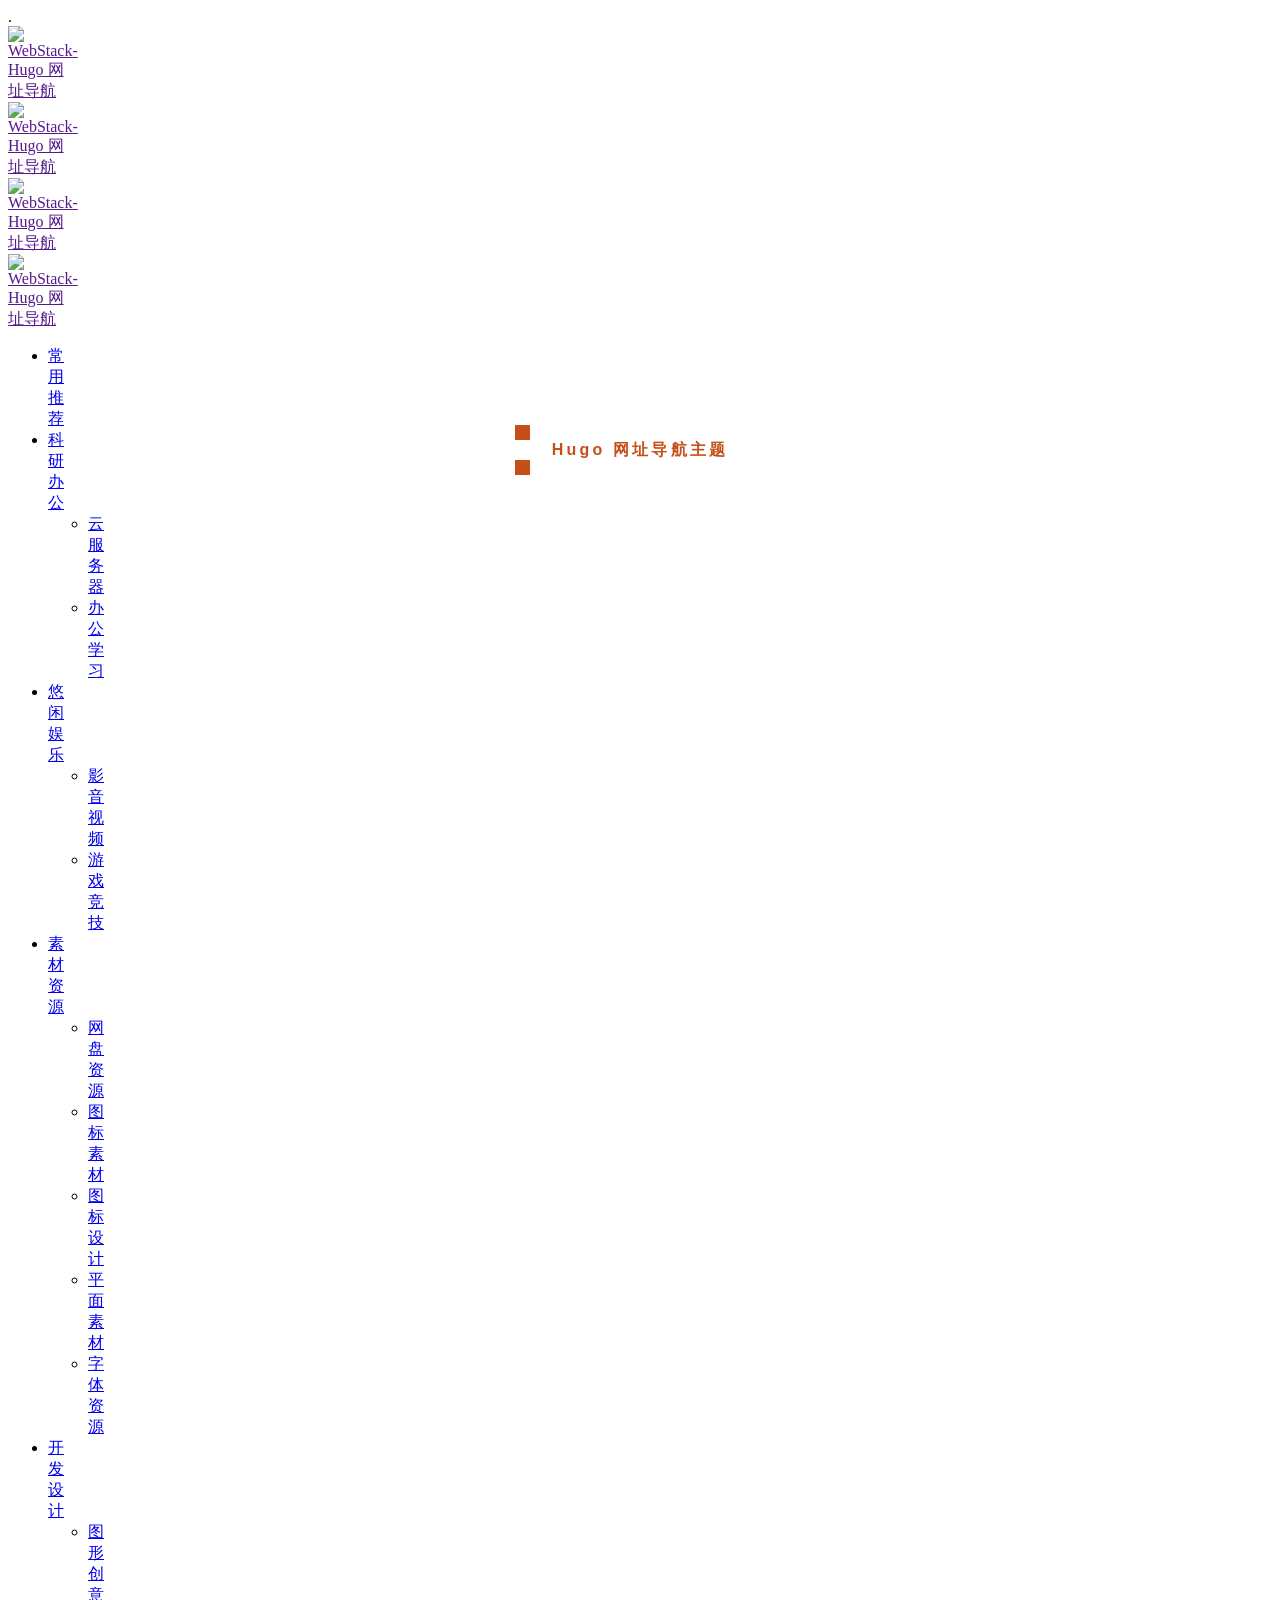
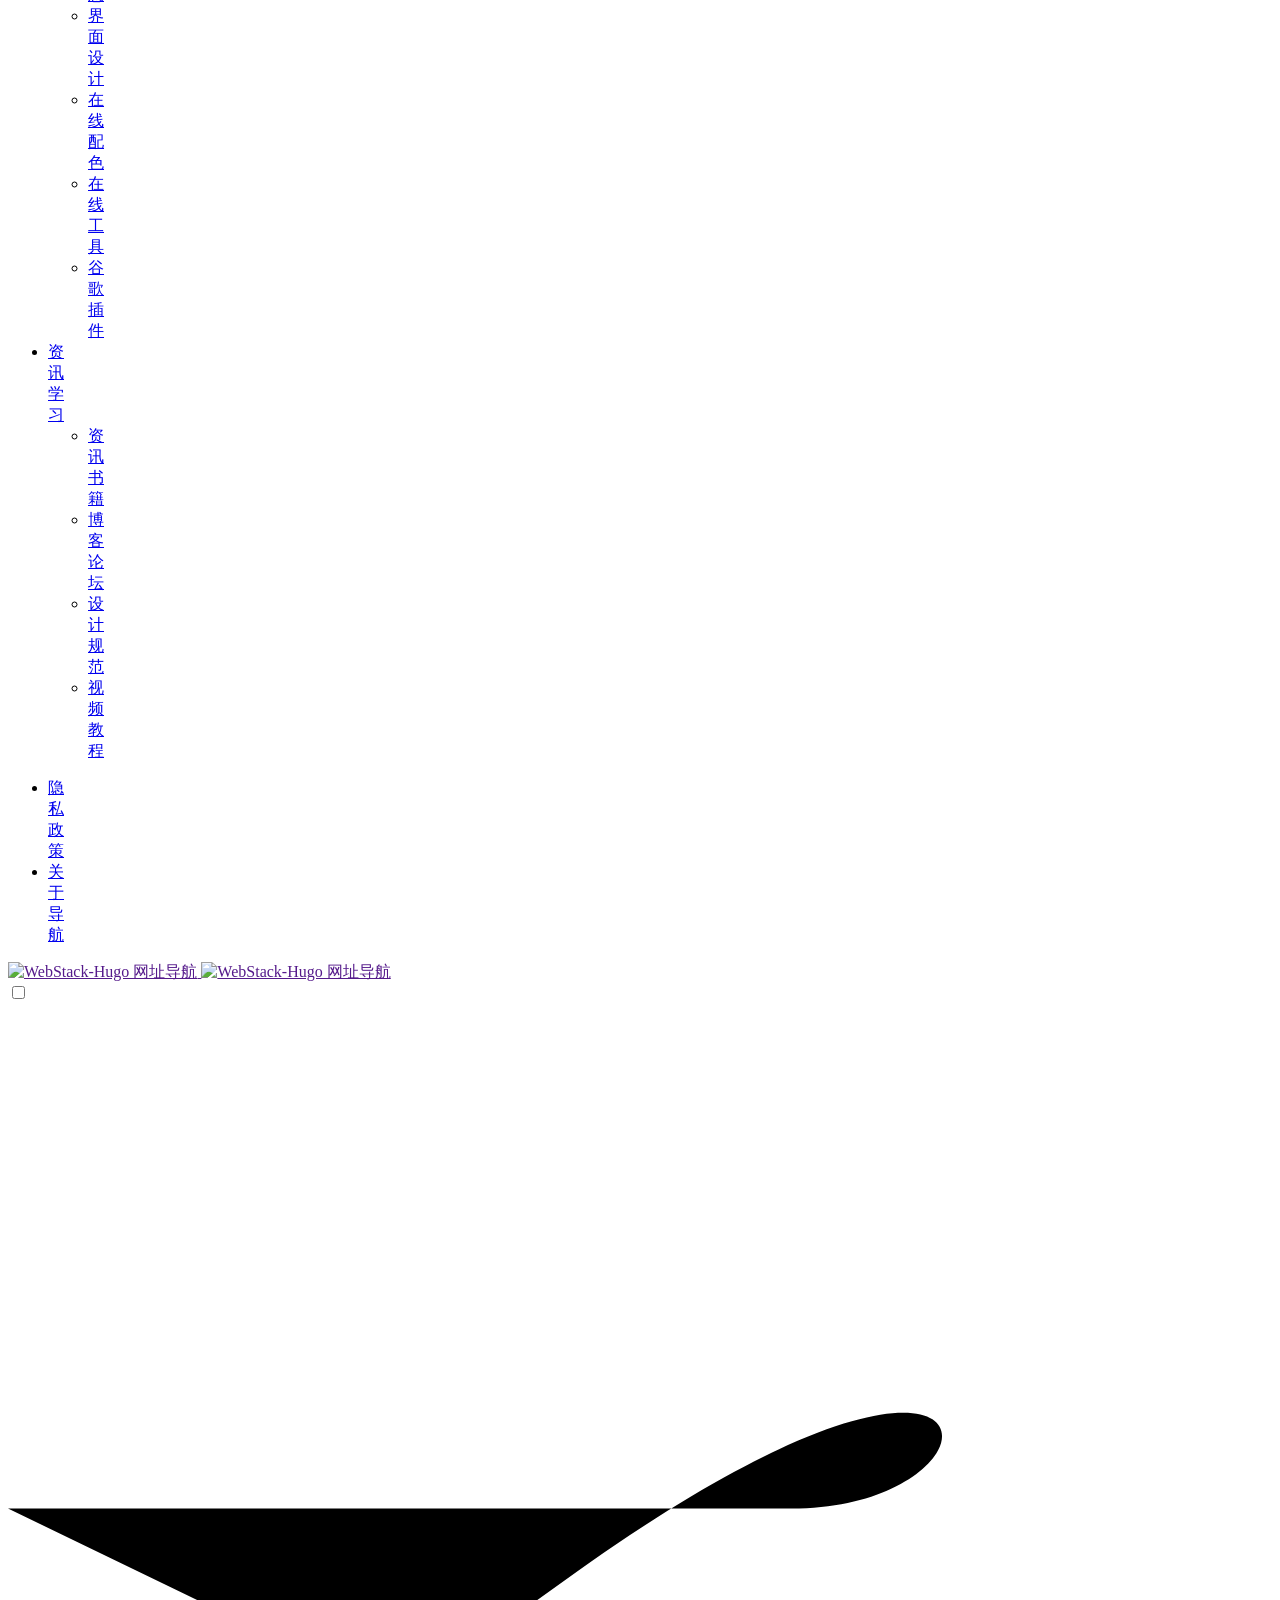
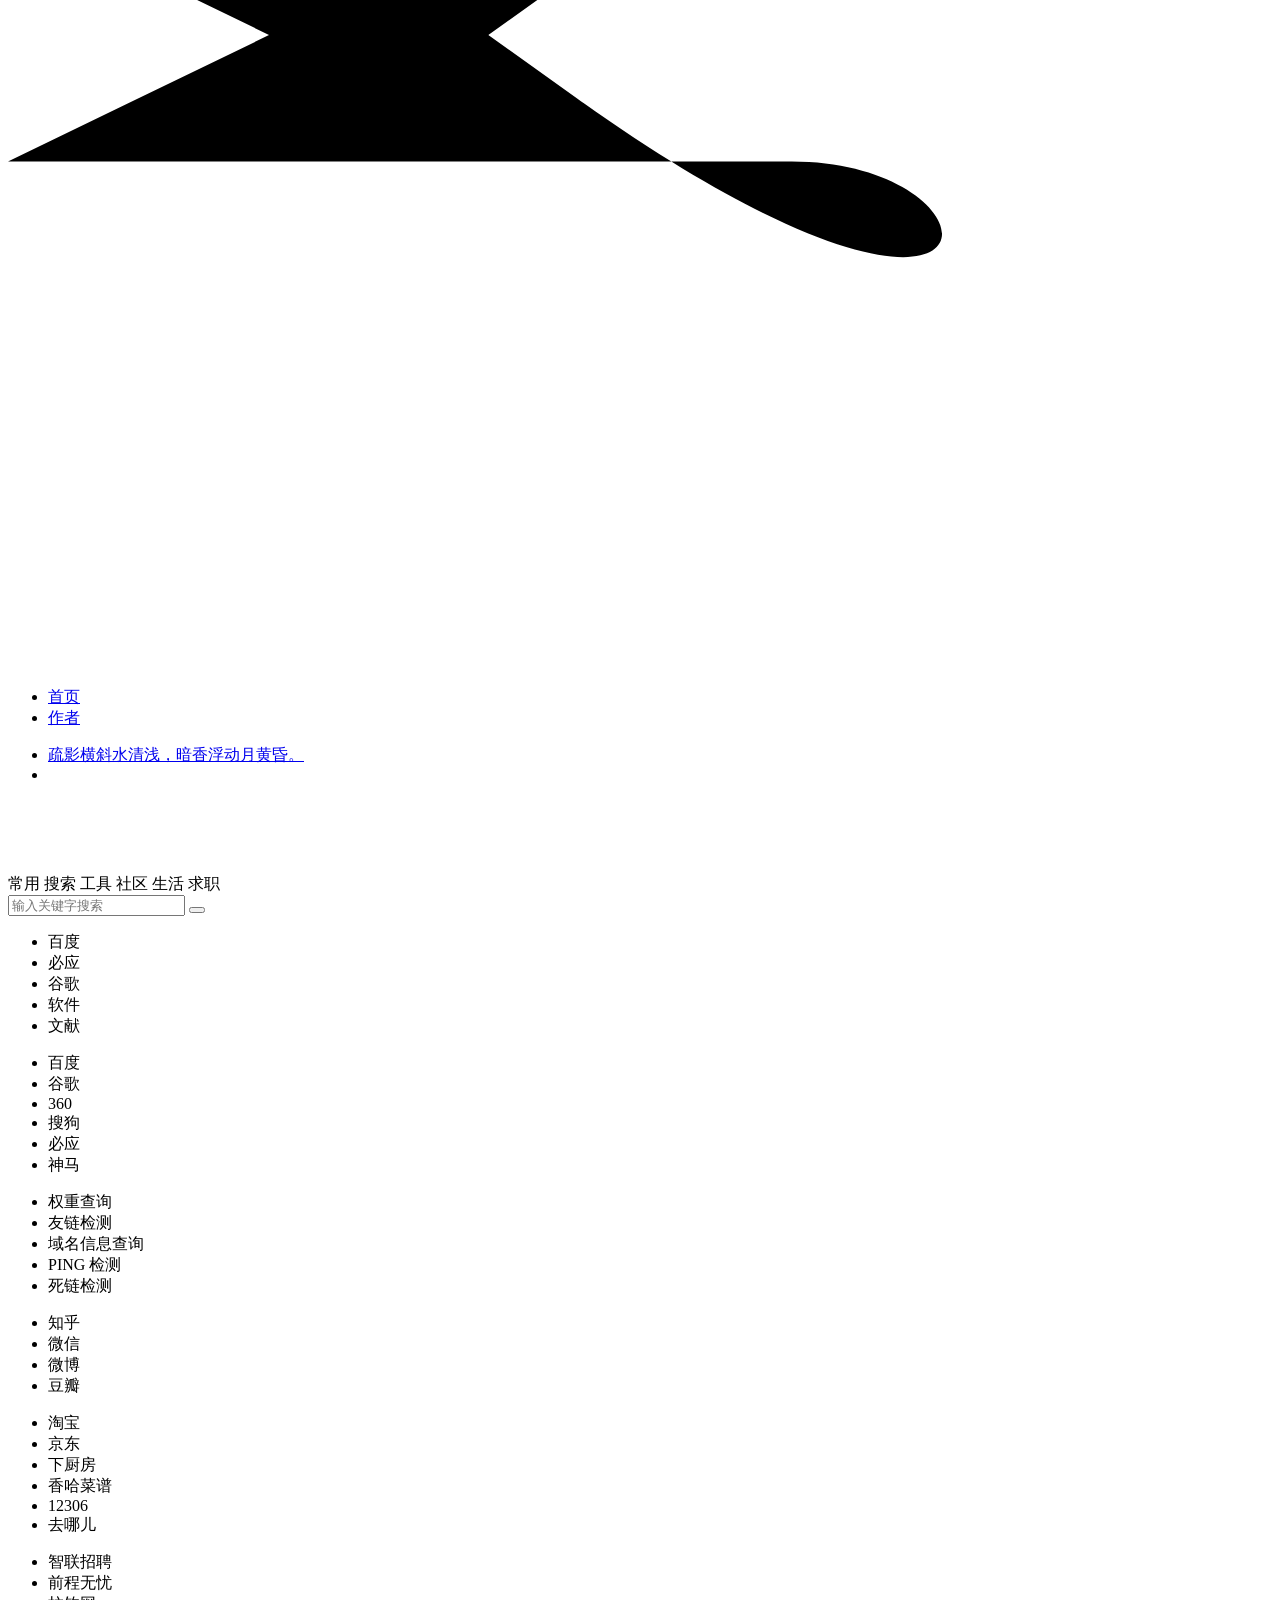
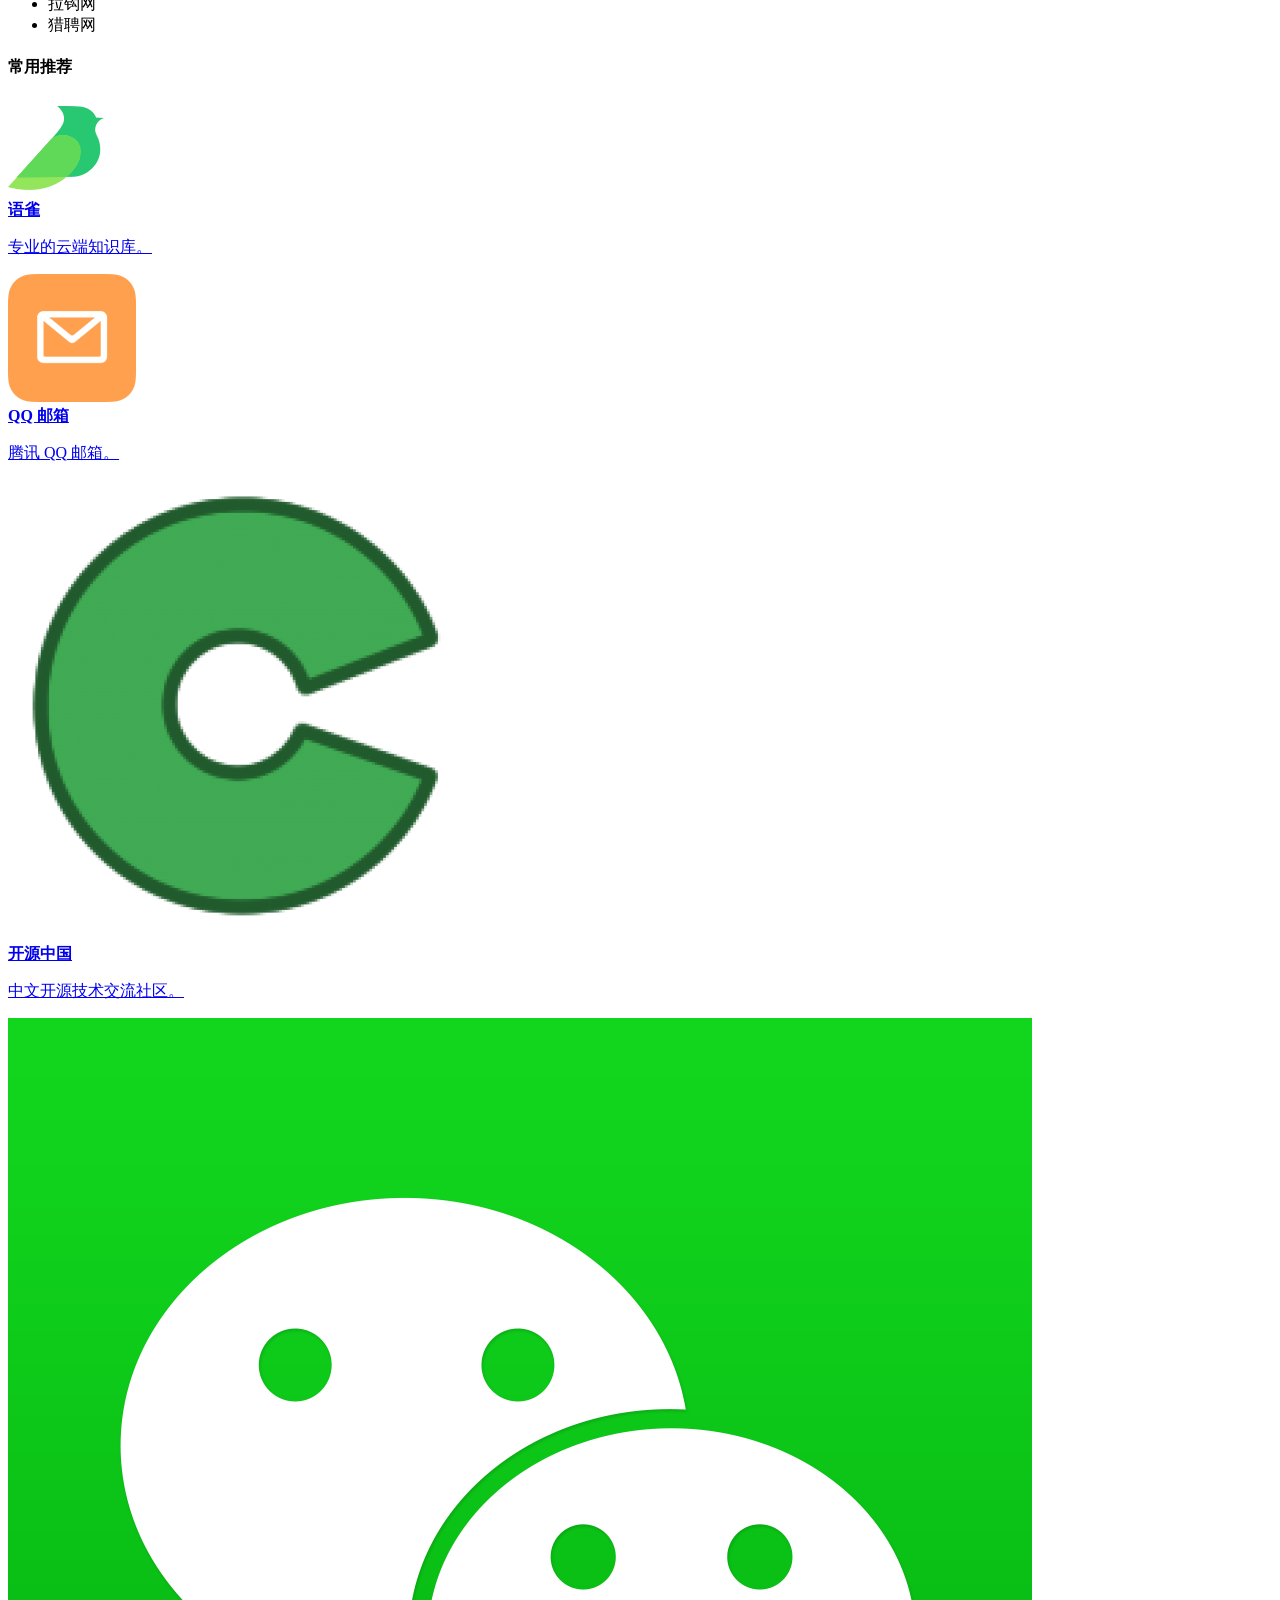
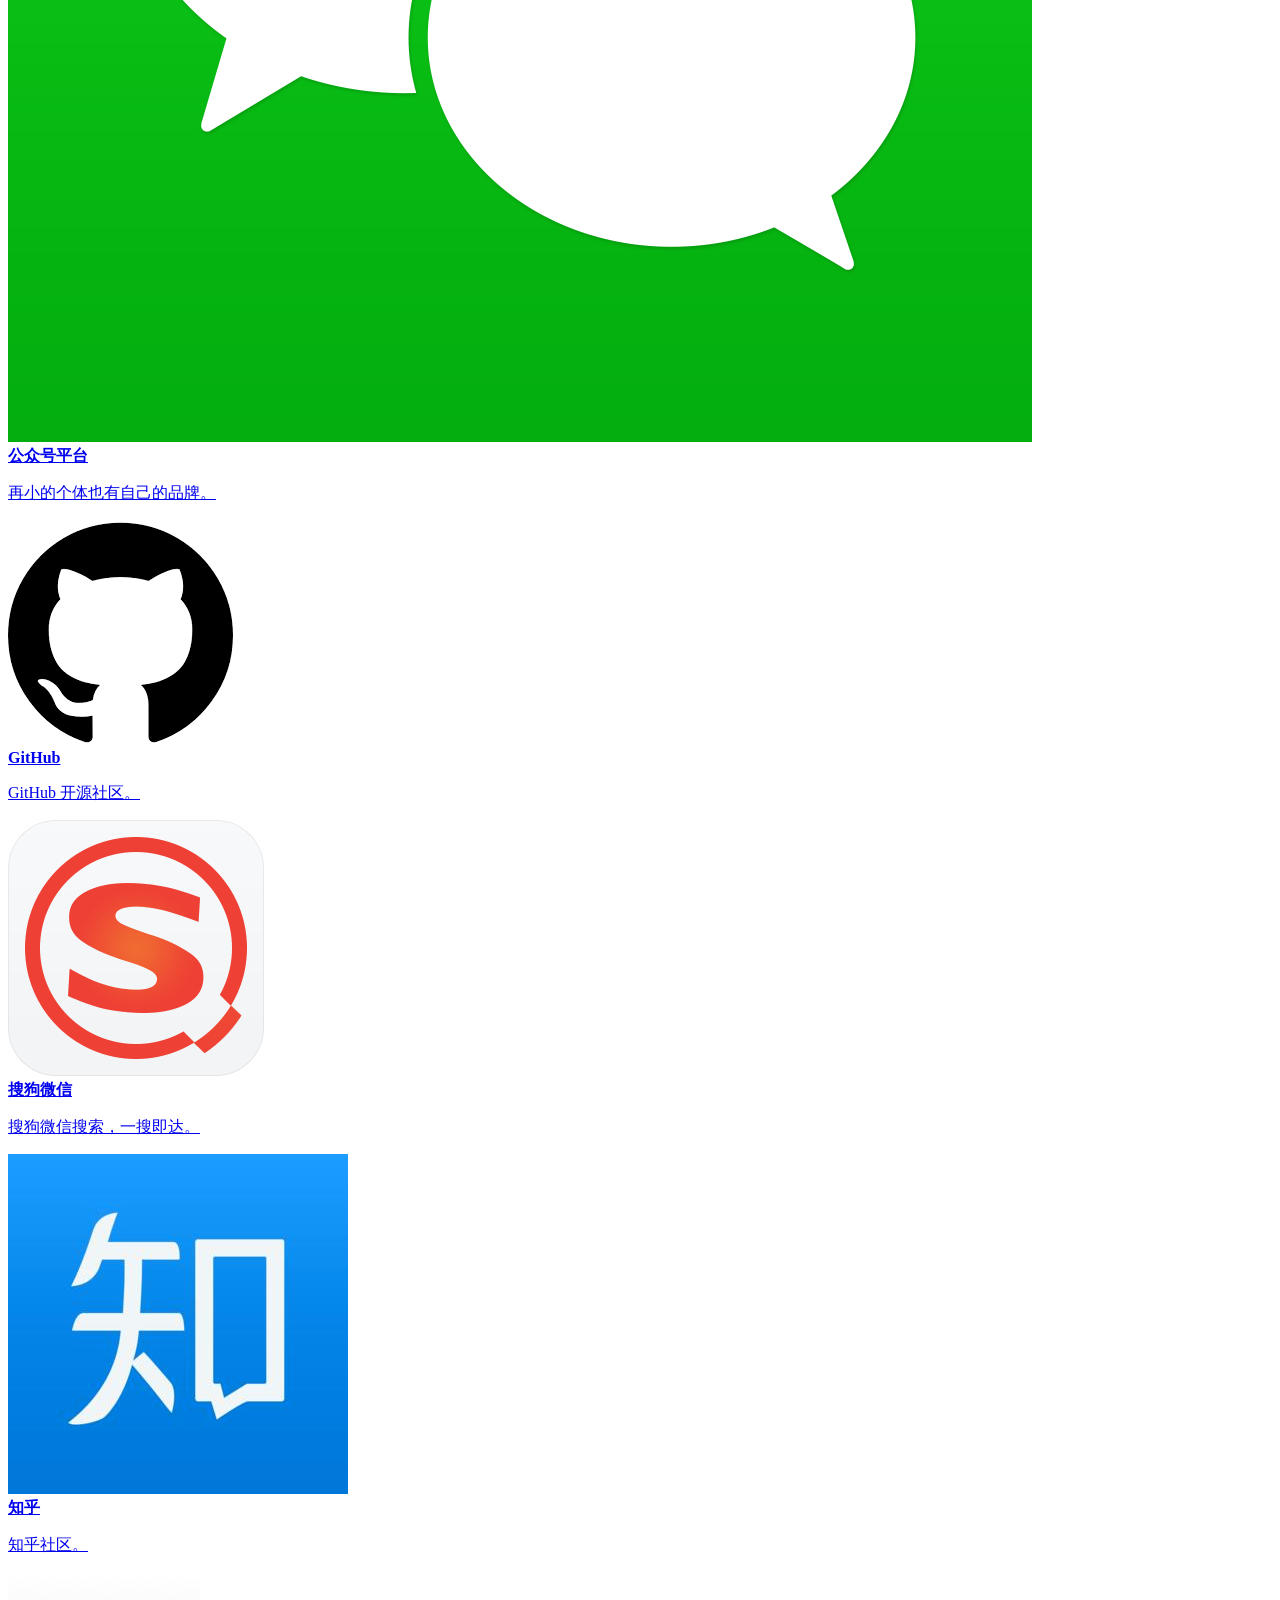
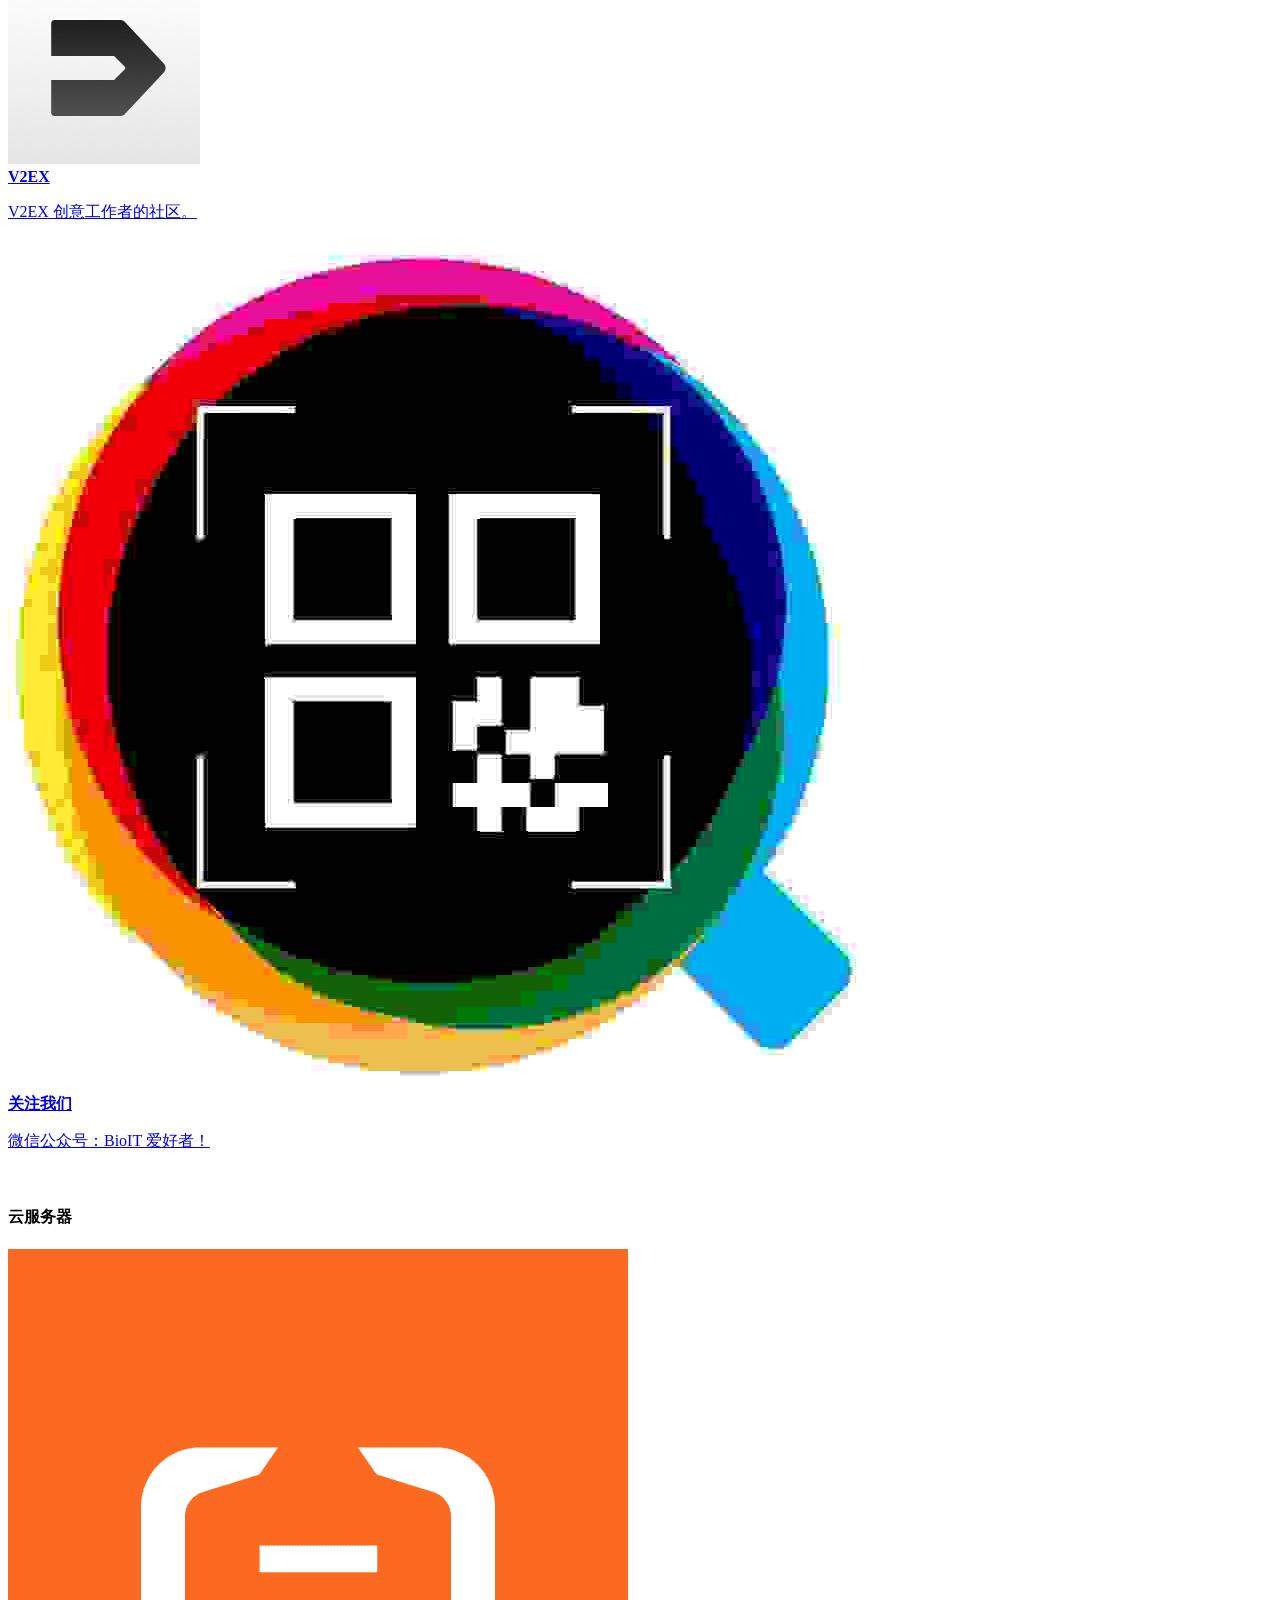
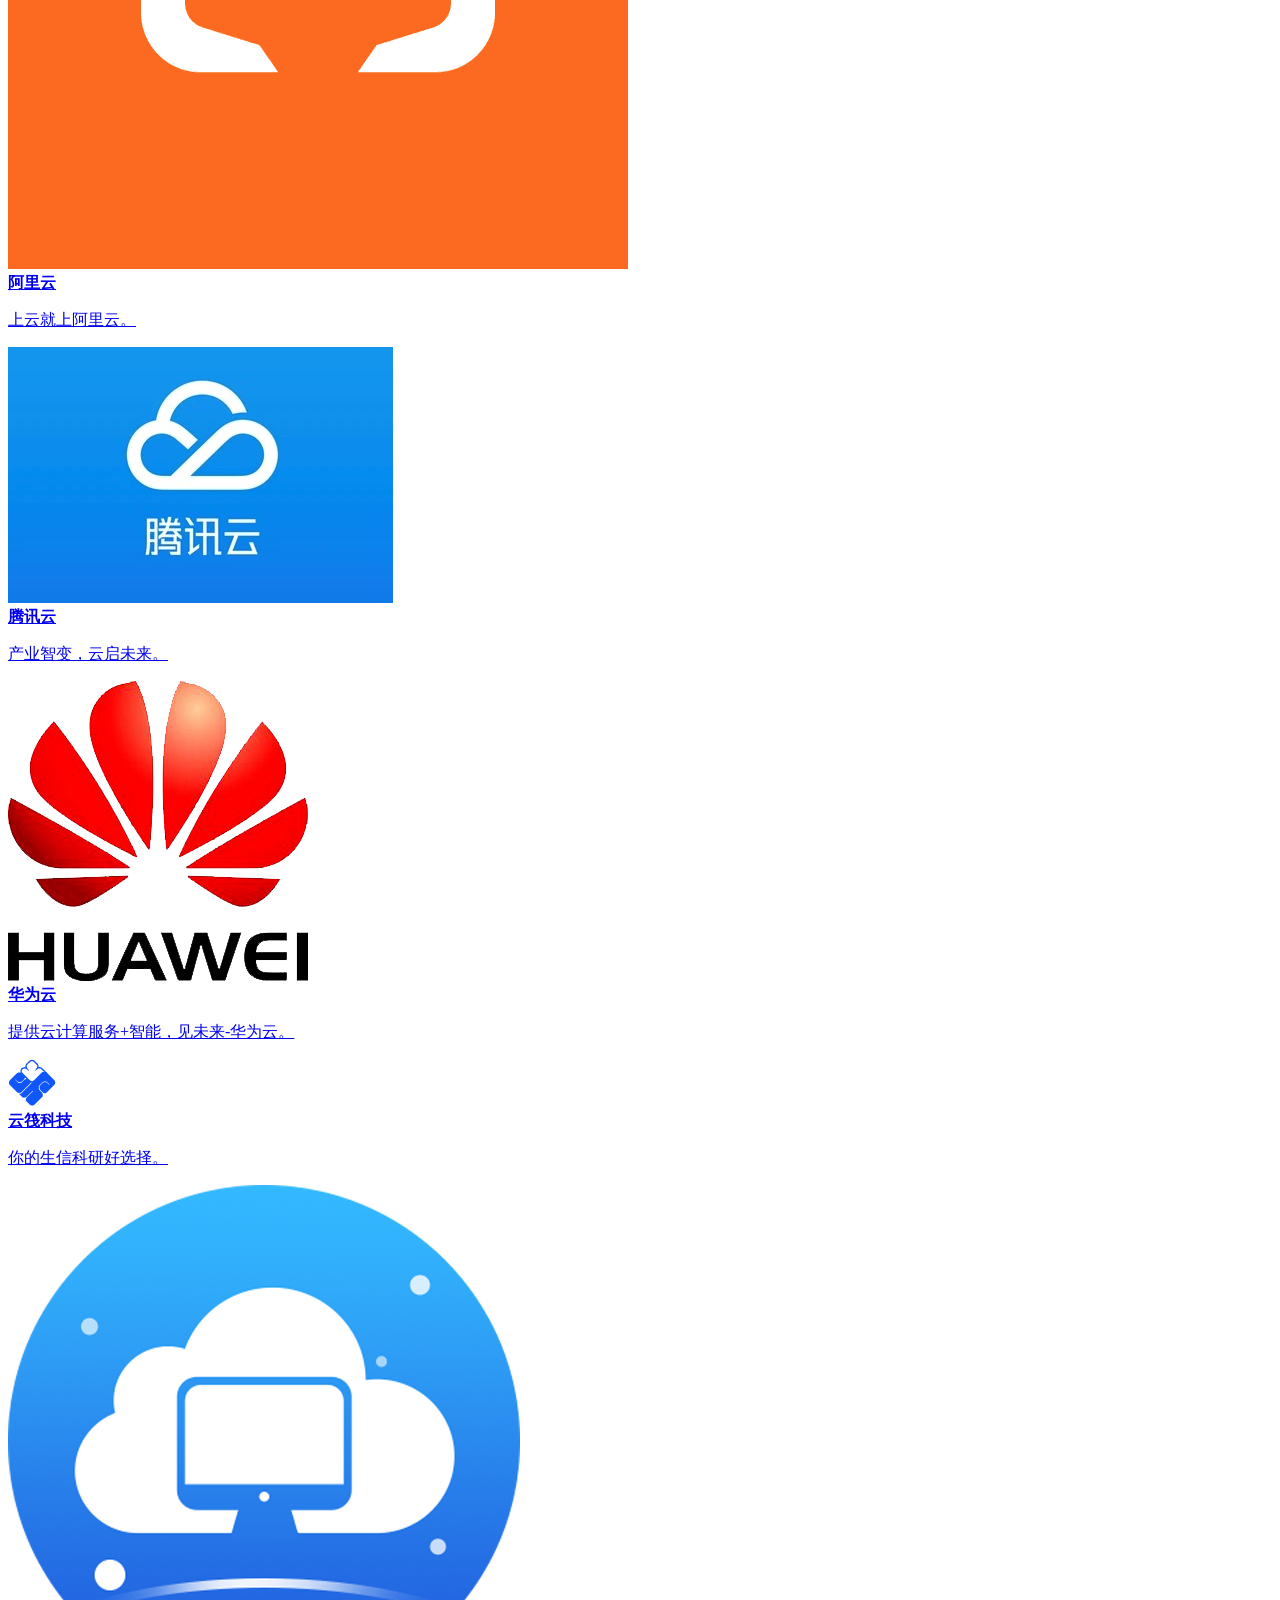
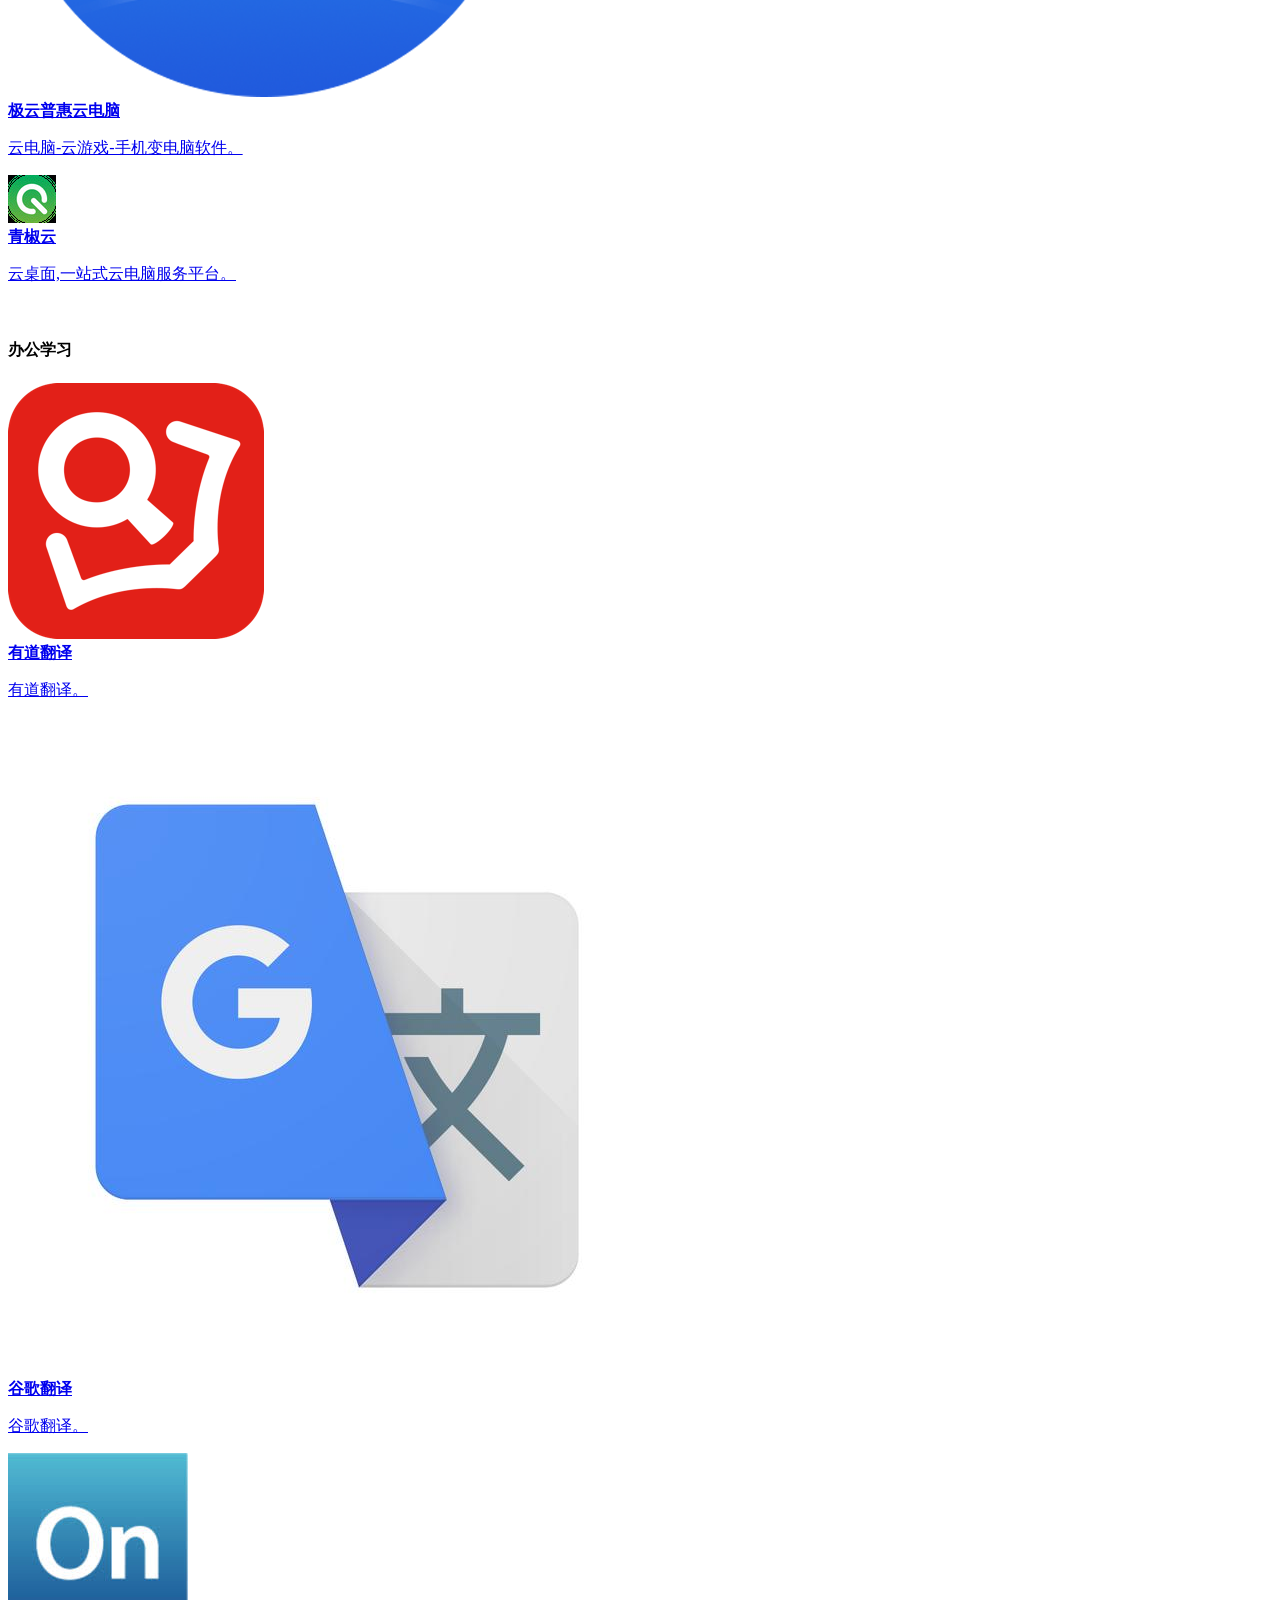
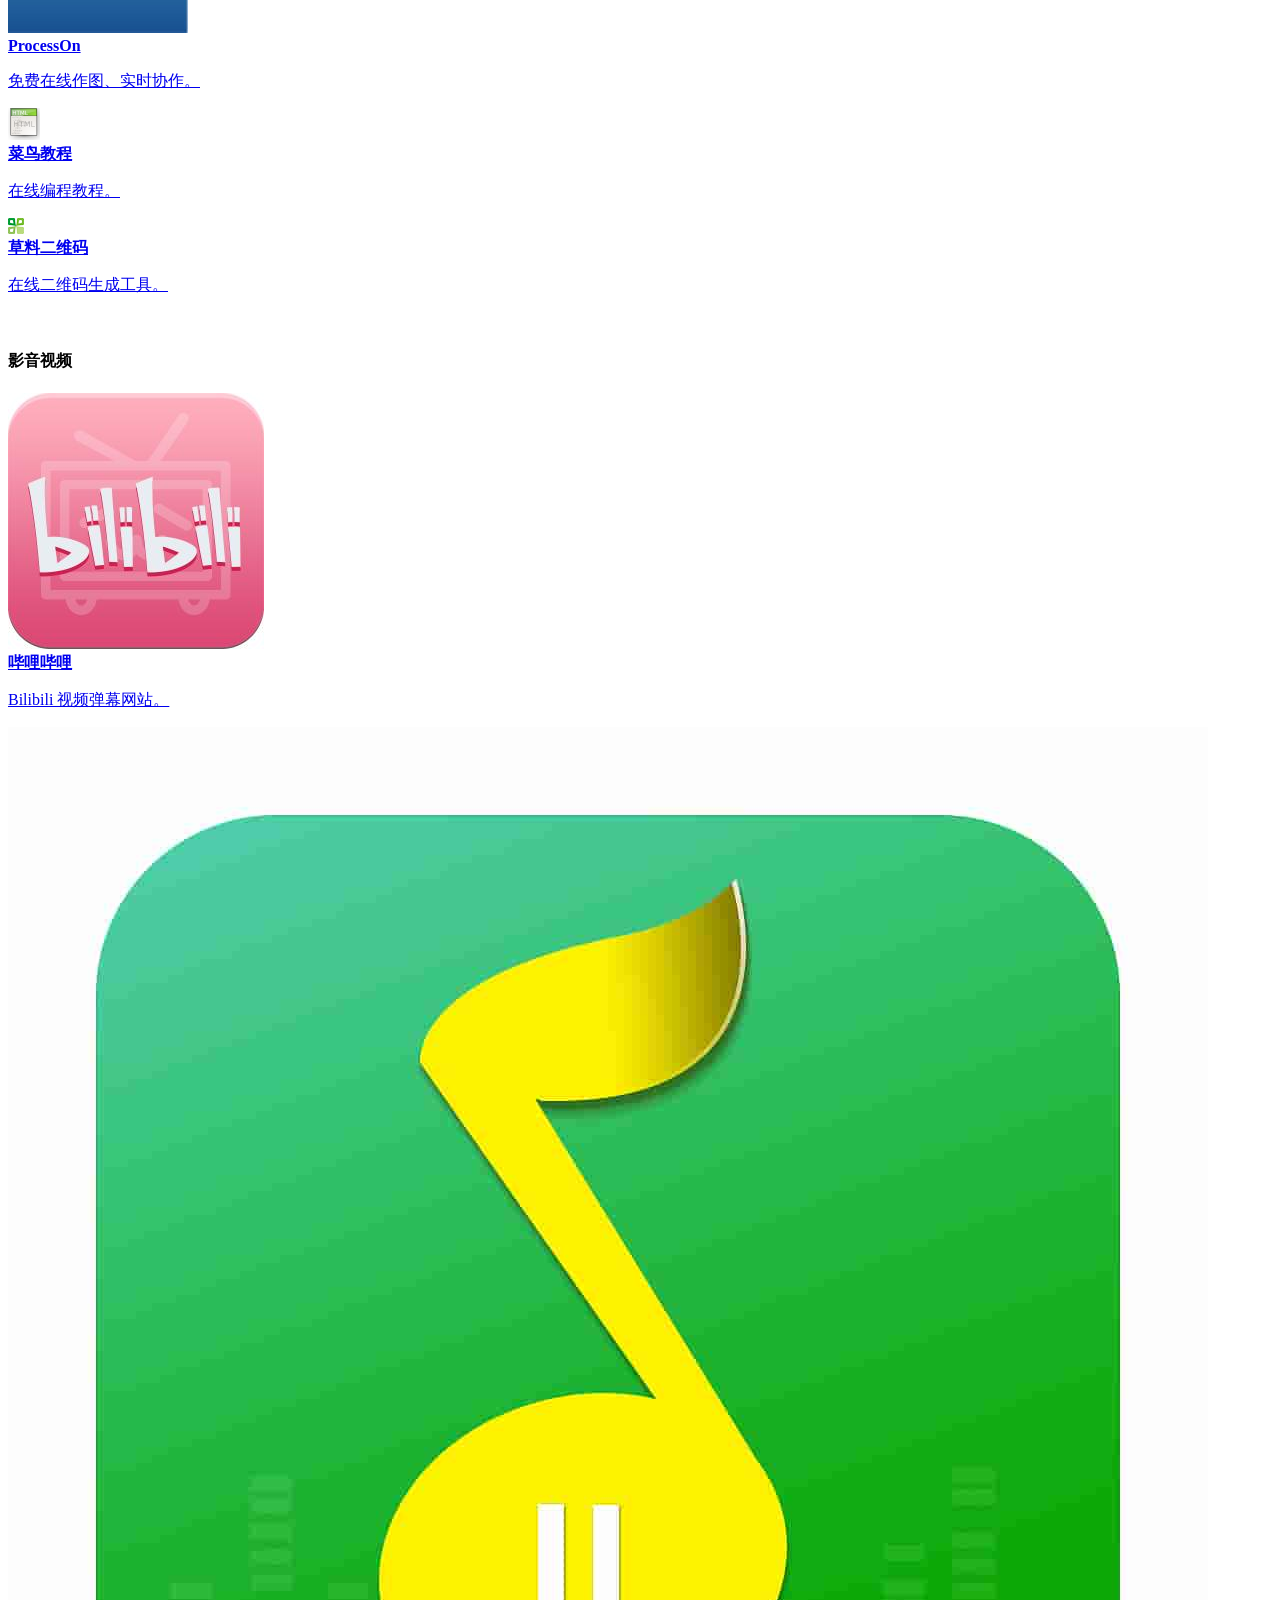
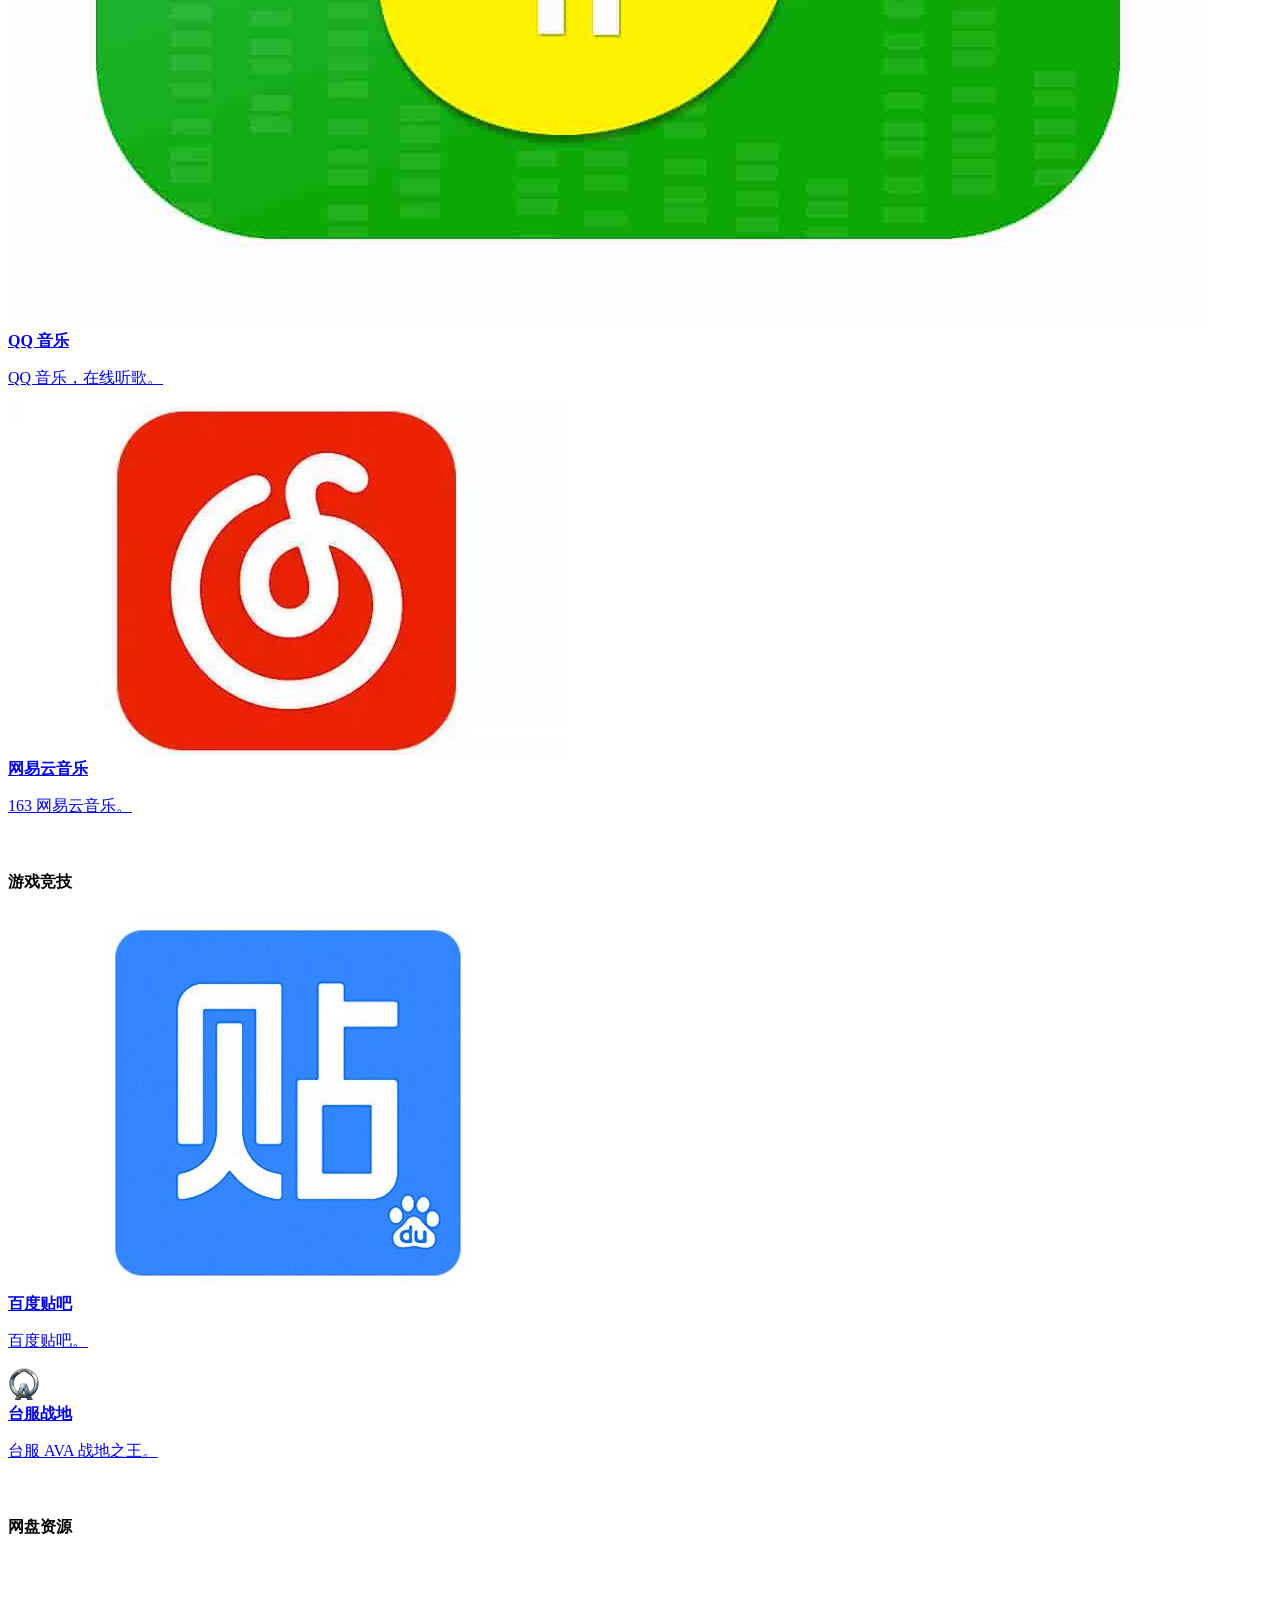
==== commit 4e98e7ca: "remove qweather and 关键词收索" ====
--- a/index.html
+++ b/index.html
@@ -2,7 +2,7 @@
 <html lang="zh-CN">
 
 <head>
-	<meta name="generator" content="Hugo 0.151.0">
+	<meta name="generator" content="Hugo 0.151.0"><script src="/livereload.js?mindelay=10&amp;v=2&amp;port=1313&amp;path=livereload" data-no-instant defer></script>
     <meta charset="UTF-8" />
     <meta http-equiv="X-UA-Compatible" content="IE=edge, chrome=1" />
     <meta name="viewport"
@@ -13,26 +13,35 @@
     <meta name="msvalidate.01" content="8E6B0314F57C58C7AE0682CB0603C86A" />
     
     <title>WebStack-Hugo 网址导航</title>
-    <link rel="shortcut icon" href="https://www.web-tool.top/assets/images/wt-log.png" />
+    <link rel="shortcut icon" href="http://localhost:1313/assets/images/wt-log.png" />
     <meta name="keywords" content="WebStack-Hugo 网址导航" />
     
     <meta name="baidu-site-verification" content="codeva-e9mudHYEJX" />
     
     <link rel="stylesheet" id="block-library-css"
-        href="https://www.web-tool.top/assets/css/block-library.min-5.6.2.css" type="text/css" media="all" />
-    <link rel="stylesheet" id="iconfont-css" href="https://www.web-tool.top/assets/css/iconfont-3.03029.1.css"
+        href="http://localhost:1313/assets/css/block-library.min-5.6.2.css" type="text/css" media="all" />
+    <link rel="stylesheet" id="iconfont-css" href="http://localhost:1313/assets/css/iconfont-3.03029.1.css"
         type="text/css" media="all" />
-    <link rel="stylesheet" id="bootstrap-css" href="https://www.web-tool.top/assets/css/bootstrap.min-4.3.1.css"
+    <link rel="stylesheet" id="bootstrap-css" href="http://localhost:1313/assets/css/bootstrap.min-4.3.1.css"
         type="text/css" media="all" />
-    <link rel="stylesheet" id="fancybox-css" href="https://www.web-tool.top/assets/css/fancybox.min-3.5.7.css"
+    <link rel="stylesheet" id="fancybox-css" href="http://localhost:1313/assets/css/fancybox.min-3.5.7.css"
         type="text/css" media="all" />
-    <link rel="stylesheet" id="iowen-css" href="https://www.web-tool.top/assets/css/style-3.03029.1.css"
+    <link rel="stylesheet" id="iowen-css" href="http://localhost:1313/assets/css/style-3.03029.1.css"
         type="text/css" media="all" />
-    <link rel="stylesheet" id="custom-css" href="https://www.web-tool.top/assets/css/custom-style.css"
+    <link rel="stylesheet" id="custom-css" href="http://localhost:1313/assets/css/custom-style.css"
         type="text/css" media="all" />
-    <link rel="stylesheet" id="fortawesome-css" href="https://www.web-tool.top/assets/fontawesome-5.15.4/css/all.min.css" type="text/css" />
-    <script type="text/javascript" src="https://www.web-tool.top/assets/js/jquery.min-3.2.1.js" id="jquery-js"></script>
-    <script type="text/javascript" src="https://www.web-tool.top/assets/js/content-search.js"  id="content-search-js"></script>
+    <link rel="stylesheet" id="fortawesome-css" href="http://localhost:1313/assets/fontawesome-5.15.4/css/all.min.css" type="text/css" />
+    <script type="text/javascript" src="http://localhost:1313/assets/js/jquery.min-3.2.1.js" id="jquery-js"></script>
+    <script type="text/javascript" src="http://localhost:1313/assets/js/content-search.js"  id="content-search-js"></script>
+    
+    <script src="https://cmp.gatekeeperconsent.com/min.js" data-cfasync="false"></script>
+    <script src="https://the.gatekeeperconsent.com/cmp.min.js" data-cfasync="false"></script>
+    <script async src="//www.ezojs.com/ezoic/sa.min.js"></script>
+    <script>
+        window.ezstandalone = window.ezstandalone || {};
+        ezstandalone.cmd = ezstandalone.cmd || [];
+    </script>
+    
     
     <script>
         
@@ -81,8 +90,8 @@
 
     
     .
-    <link rel="stylesheet" id="fancybox-css" href="https://www.web-tool.top/assets/css/fancybox.min-3.5.7.css"/>
-    <script type="text/javascript" id="fancybox-js" src="https://www.web-tool.top/assets/js/fancybox.min-3.5.7.js"></script>
+    <link rel="stylesheet" id="fancybox-css" href="http://localhost:1313/assets/css/fancybox.min-3.5.7.css"/>
+    <script type="text/javascript" id="fancybox-js" src="http://localhost:1313/assets/js/fancybox.min-3.5.7.js"></script>
     
     
 
@@ -160,15 +169,15 @@
                     
                     <div class="logo overflow-hidden">
                         <a href="" class="logo-expanded">
-                            <img src="https://www.web-tool.top/assets/images/wt-log.png" height="40" class="logo-light"
+                            <img src="http://localhost:1313/assets/images/wt-log.png" height="40" class="logo-light"
                                 alt="WebStack-Hugo 网址导航">
-                            <img src="https://www.web-tool.top/assets/images/wt-log.png" height="40" class="logo-dark d-none"
+                            <img src="http://localhost:1313/assets/images/wt-log.png" height="40" class="logo-dark d-none"
                                 alt="WebStack-Hugo 网址导航">
                         </a>
                         <a href="" class="logo-collapsed">
-                            <img src="https://www.web-tool.top/assets/images/wt-log.png" height="40" class="logo-light"
+                            <img src="http://localhost:1313/assets/images/wt-log.png" height="40" class="logo-light"
                                 alt="WebStack-Hugo 网址导航">
-                            <img src="https://www.web-tool.top/assets/images/wt-log.png" height="40" class="logo-dark d-none"
+                            <img src="http://localhost:1313/assets/images/wt-log.png" height="40" class="logo-dark d-none"
                                 alt="WebStack-Hugo 网址导航">
                         </a>
                     </div>
@@ -323,9 +332,9 @@
                 <div class="container-fluid p-0">
 
                     <a href="" class="navbar-brand d-md-none" title="WebStack-Hugo 网址导航">
-                        <img src="https://www.web-tool.top/assets/images/wt-log.png" class="logo-light"
+                        <img src="http://localhost:1313/assets/images/wt-log.png" class="logo-light"
                             alt="WebStack-Hugo 网址导航">
-                        <img src="https://www.web-tool.top/assets/images/wt-log.png" class="logo-dark d-none"
+                        <img src="http://localhost:1313/assets/images/wt-log.png" class="logo-dark d-none"
                             alt="WebStack-Hugo 网址导航">
                     </a>
 
@@ -365,36 +374,6 @@
 			    </li>
 			
 			</ul>
-
-                        
-                        <div class="rounded-circle weather">
-                            <div id="he-plugin-simple" style="display: contents;"></div>
-                            <script>WIDGET = {
-                                    CONFIG: {
-                                        "modules": "01234",
-                                        "background": 5,
-                                        "tmpColor": "E4C600",
-                                        "tmpSize": 14,
-                                        "cityColor": "E4C600",
-                                        "citySize": 14,
-                                        "aqiColor": "#E4C600",
-                                        "aqiSize": 14,
-                                        "weatherIconSize": 24,
-                                        "alertIconSize": 18,
-                                        "padding": "10px 10px 10px 10px",
-                                        "shadow": "1",
-                                        "language": "auto",
-                                        "borderRadius": 5,
-                                        "fixed": "false",
-                                        "vertical": "middle",
-                                        "horizontal": "left",
-                                        "key": "085791e805a24491b43b06cf58ab31e7"
-                                    }
-                                }
-                            </script>
-                            <script src="https://widget.qweather.net/simple/static/js/he-simple-common.js?v=2.0"></script>
-                        </div>
-                        
                     </div>
 
                     <ul class="nav navbar-menu text-xs order-1 order-md-2">
@@ -556,12 +535,6 @@
                                 value="https://tool.chinaz.com/Links/?DAddress="
                                 data-placeholder="请输入网址(不带https://)">
                              <label for="type-404"><span class="text-muted">死链检测</span></label>
-                        </li>
-                        <li><input hidden="" type="radio" name="type" 
-                                id="type-ciku"
-                                value="https://www.ciku5.com/s?wd=" 
-                                data-placeholder="请输入关键词">
-                            <label for="type-ciku"><span class="text-muted">关键词挖掘</span></label>
                         </li>
                     </ul>
                 </div>
@@ -5510,10 +5483,6 @@
                                 <li><input hidden="" type="radio" name="type2" id="m_type-404"
                                         value="https://tool.chinaz.com/Links/?DAddress=" data-placeholder="请输入网址(不带 https://)">
 					<label for="m_type-404"><span class="text-muted">死链检测</span></label></li>
-                                <li><input hidden="" type="radio" name="type2" id="m_type-ciku"
-                                        value="https://www.ciku5.com/s?wd=" data-placeholder="请输入关键词">
-					<label for="m_type-ciku"><span class="text-muted">关键词挖掘</span></label>
-		                </li>
                             </ul>
                         </div>
                         <div class="search-group group-d"><span class="type-text text-muted">社区</span>
@@ -5591,23 +5560,23 @@
 </div>
 
 
-<script type='text/javascript' src='https://www.web-tool.top/assets/js/jquery.ui.touch-punch.min-0.2.2.js' id='jqueryui-touch-js'></script>
-<script type='text/javascript' src='https://www.web-tool.top/assets/js/clipboard.min-5.6.2.js' id='clipboard-js'></script>
-<script type='text/javascript' src='https://www.web-tool.top/assets/js/tooltip-extend.js' id='iplaycode-nav-js'></script>
+<script type='text/javascript' src='http://localhost:1313/assets/js/jquery.ui.touch-punch.min-0.2.2.js' id='jqueryui-touch-js'></script>
+<script type='text/javascript' src='http://localhost:1313/assets/js/clipboard.min-5.6.2.js' id='clipboard-js'></script>
+<script type='text/javascript' src='http://localhost:1313/assets/js/tooltip-extend.js' id='iplaycode-nav-js'></script>
 <script type='text/javascript' id='popper-js-extra'>
  
 var theme = {"ajaxurl":"","addico":"https:\/\/nav.baidu.cn\/wp-content\/themes\/onenav\/images\/add.png","order":"asc","formpostion":"top","defaultclass":"io-grey-mode","isCustomize":"1","icourl":"","icopng":".png","urlformat":"1","customizemax":"10","newWindow":"0","lazyload":"1","minNav":"1","loading":"1","hotWords":"baidu","classColumns":" col-sm-6 col-md-4 col-xl-5a col-xxl-6a ","apikey":"TWpBeU1UVTNOekk1TWpVMEIvZ1M2bFVIQllUMmxsV1dZelkxQTVPVzB3UW04eldGQmxhM3BNWW14bVNtWk4="};
  
 </script>
-<script type='text/javascript' src='https://www.web-tool.top/assets/js/popper.min.js' id='popper-js'></script>
-<script type='text/javascript' src='https://www.web-tool.top/assets/js/bootstrap.min-4.3.1.js' id='bootstrap-js'></script>
-<script type='text/javascript' src='https://www.web-tool.top/assets/js/theia-sticky-sidebar-1.5.0.js' id='sidebar-js'></script>
-<script type='text/javascript' src='https://www.web-tool.top/assets/js/lazyload.min-12.4.0.js' id='lazyload-js'></script>
+<script type='text/javascript' src='http://localhost:1313/assets/js/popper.min.js' id='popper-js'></script>
+<script type='text/javascript' src='http://localhost:1313/assets/js/bootstrap.min-4.3.1.js' id='bootstrap-js'></script>
+<script type='text/javascript' src='http://localhost:1313/assets/js/theia-sticky-sidebar-1.5.0.js' id='sidebar-js'></script>
+<script type='text/javascript' src='http://localhost:1313/assets/js/lazyload.min-12.4.0.js' id='lazyload-js'></script>
 
 <script async src="https://busuanzi.ibruce.info/busuanzi/2.3/busuanzi.pure.mini.js"></script>
 
 
-<script type='text/javascript' src='https://www.web-tool.top/assets/js/app-mini.js' id='appmini-js'></script>
+<script type='text/javascript' src='http://localhost:1313/assets/js/app-mini.js' id='appmini-js'></script>
 
 <script type="text/javascript">
     $(document).ready(function(){
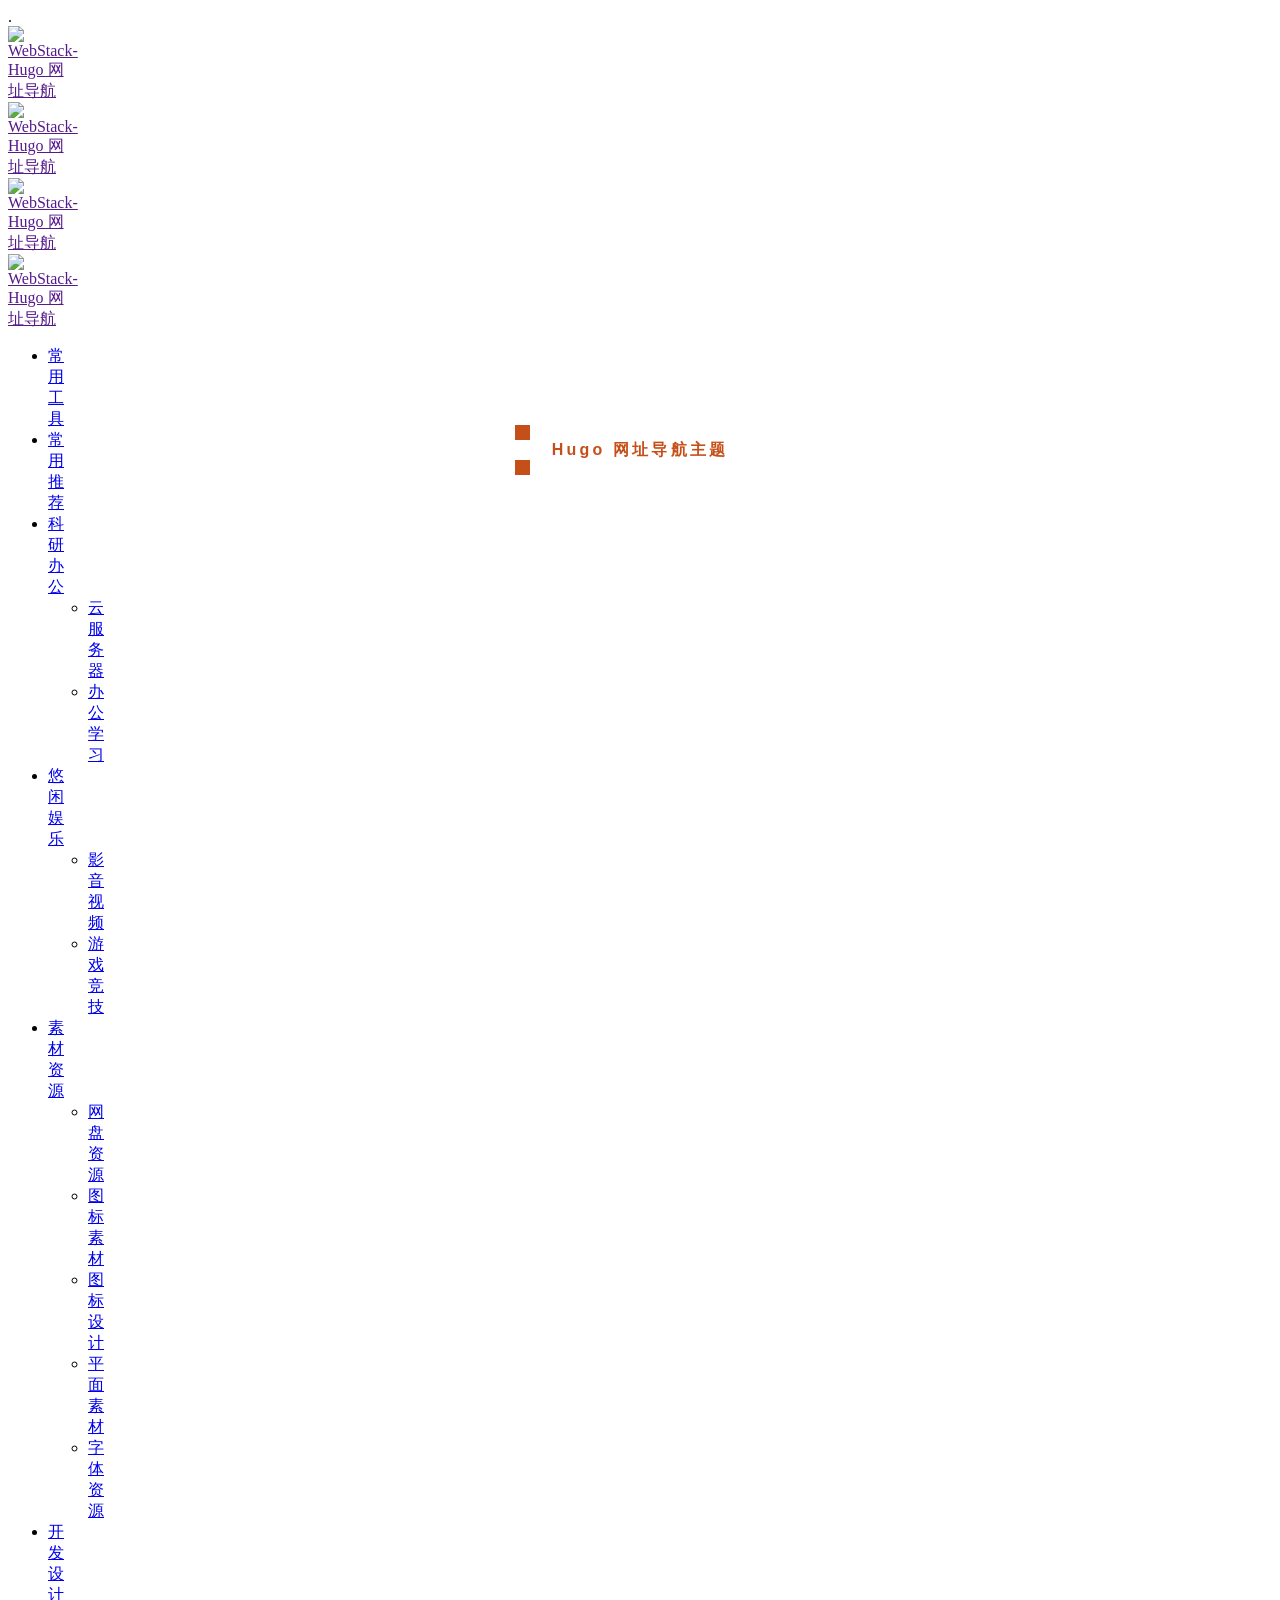
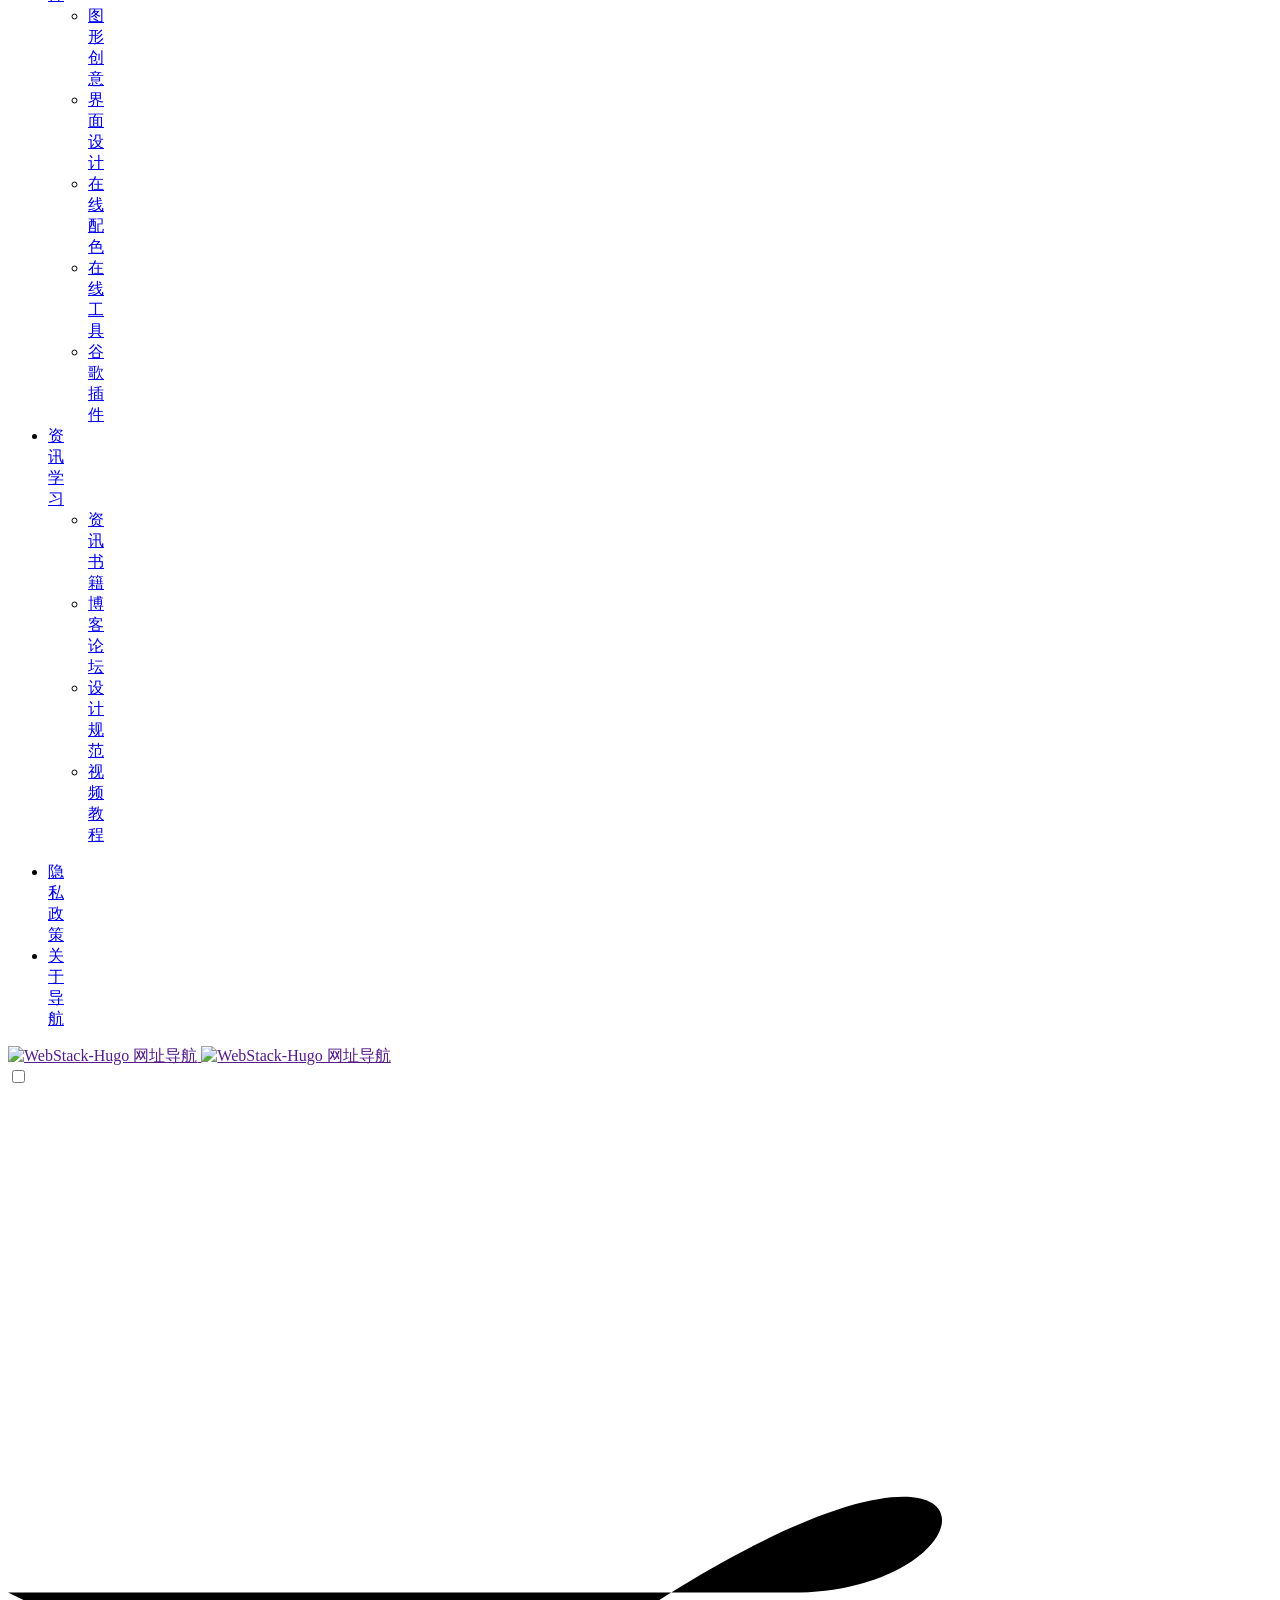
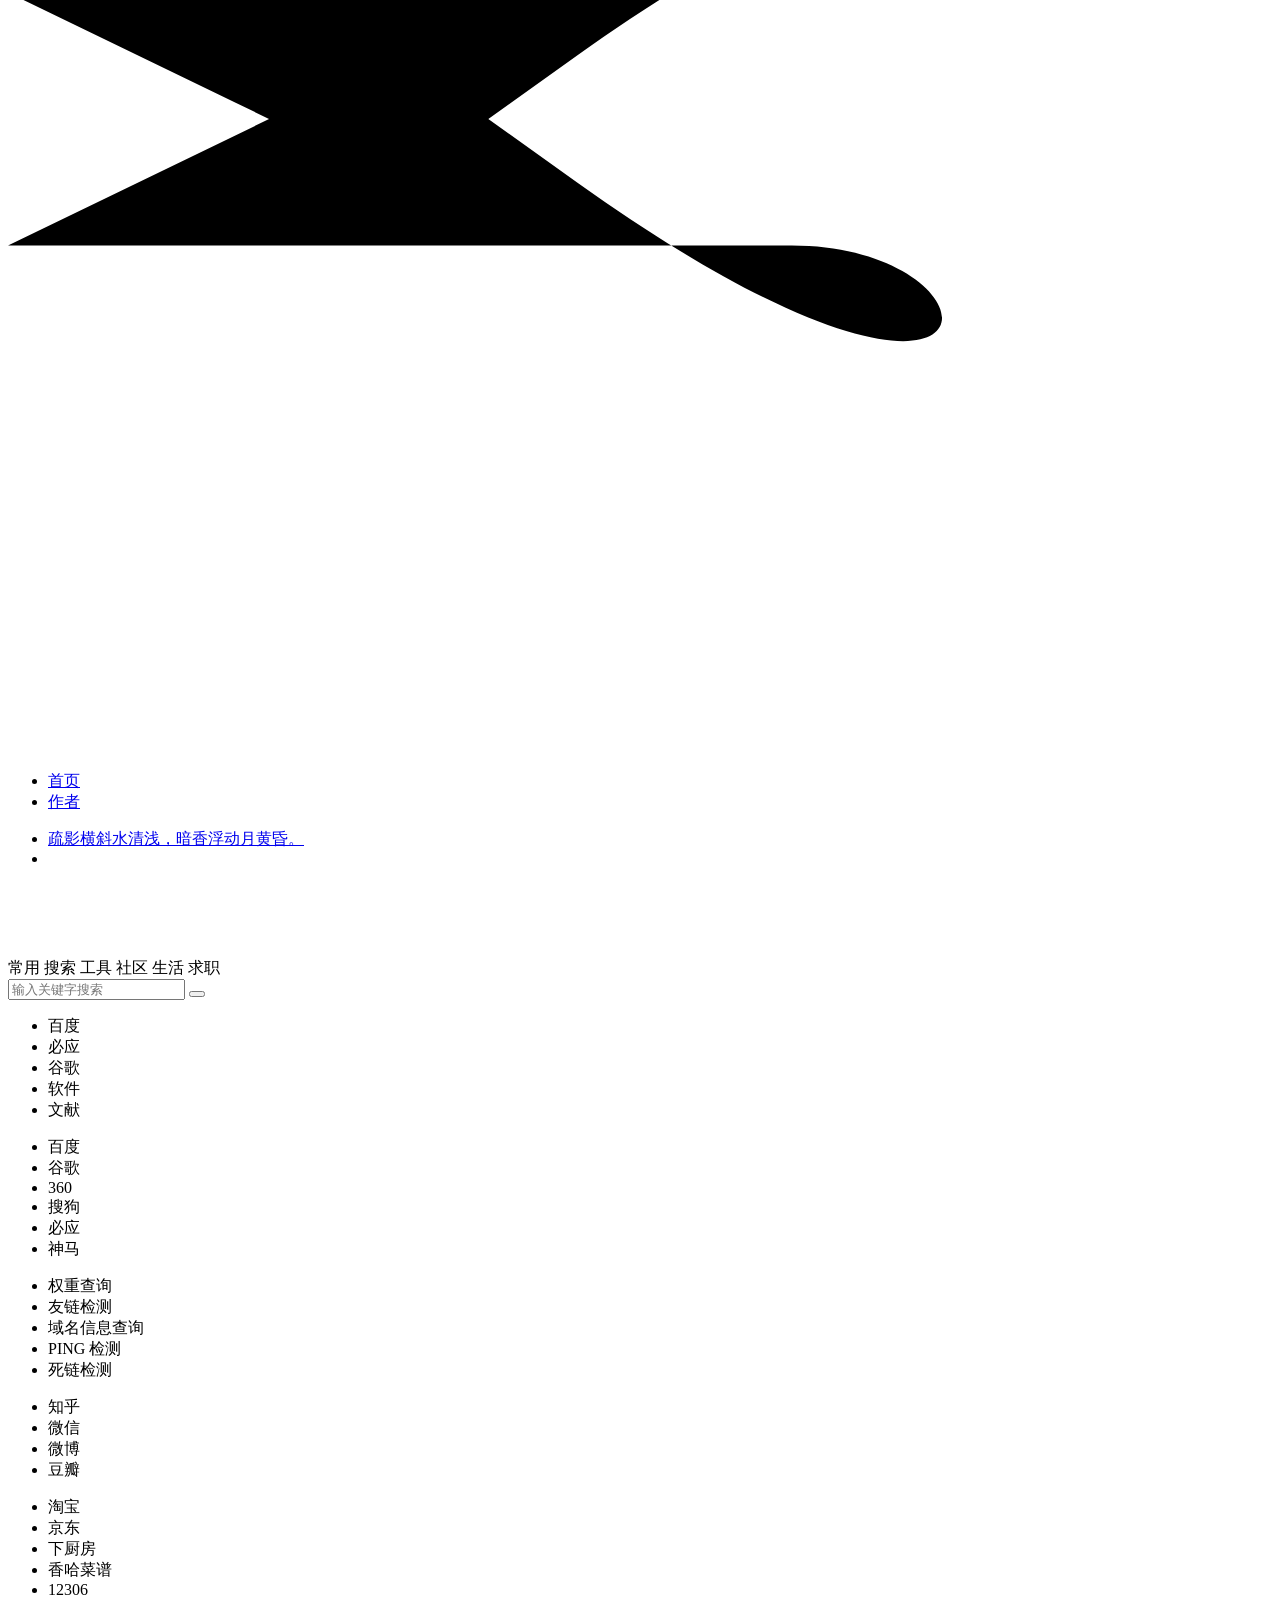
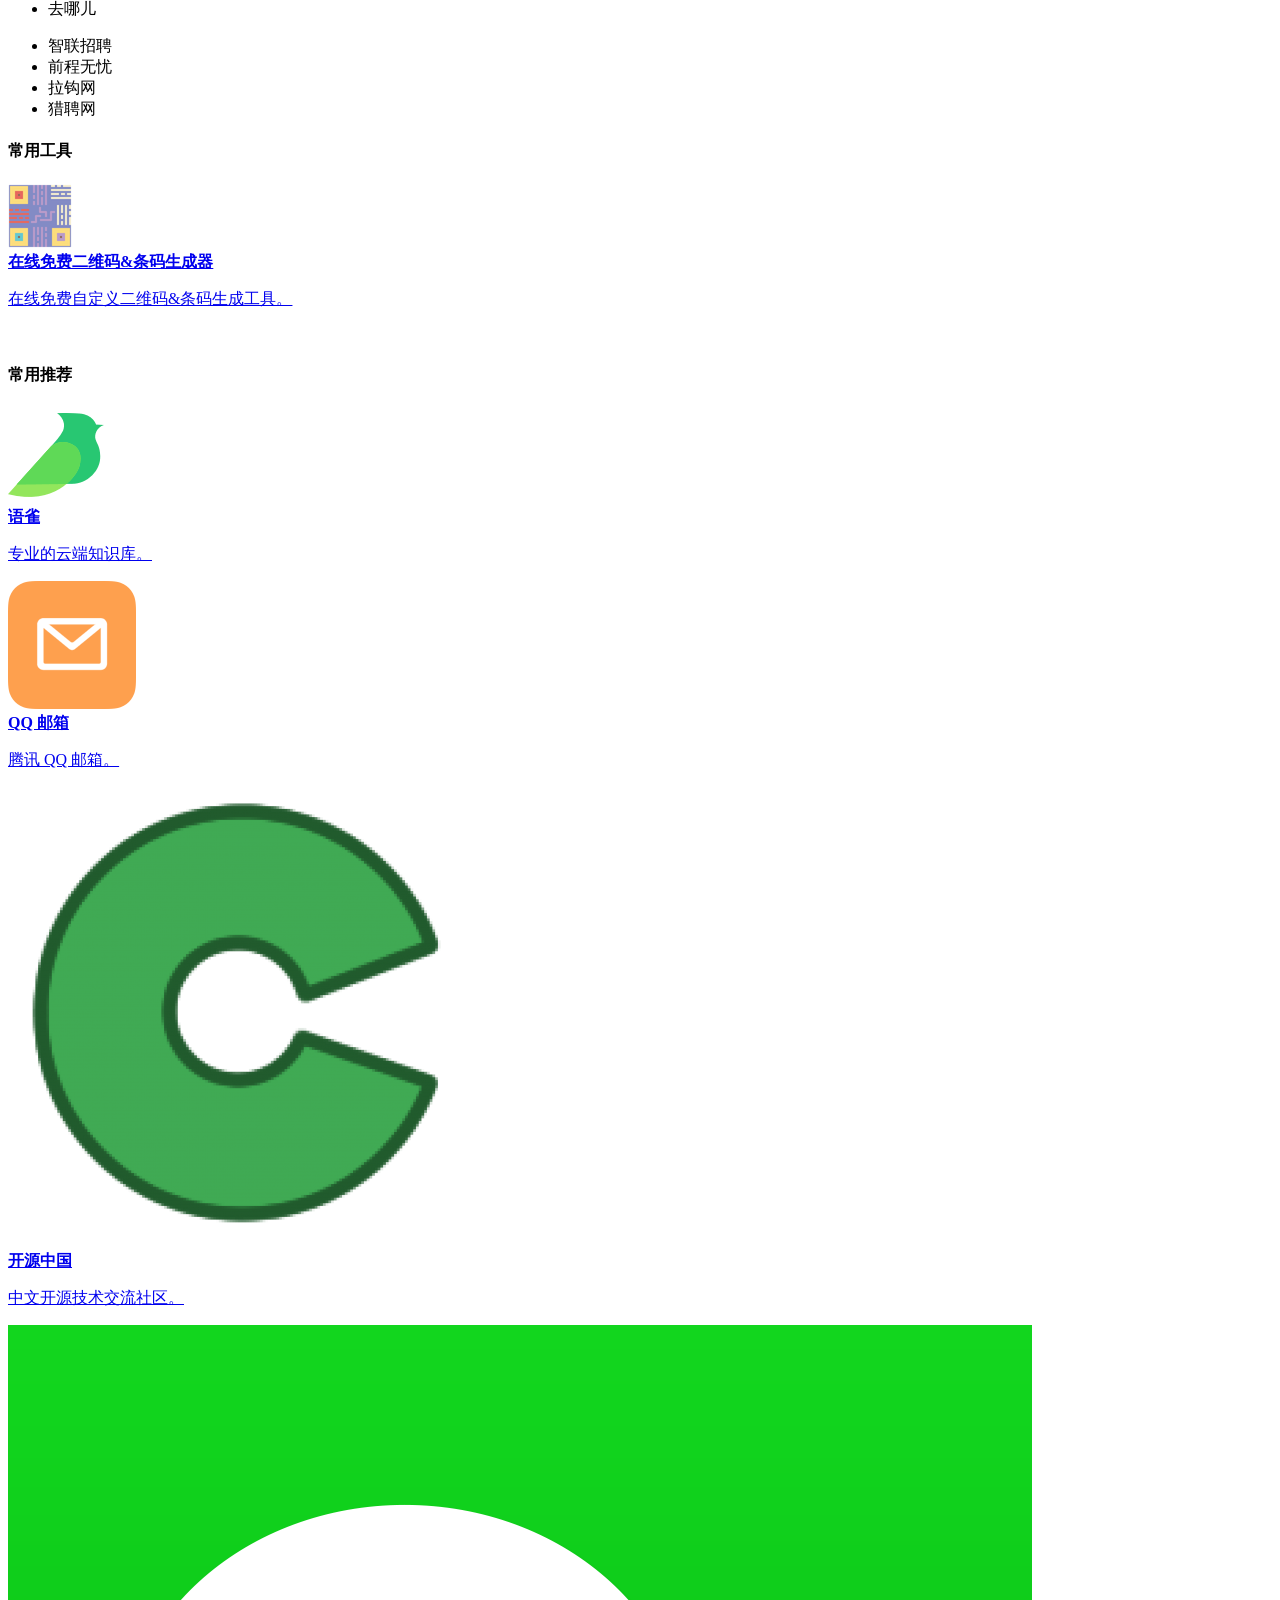
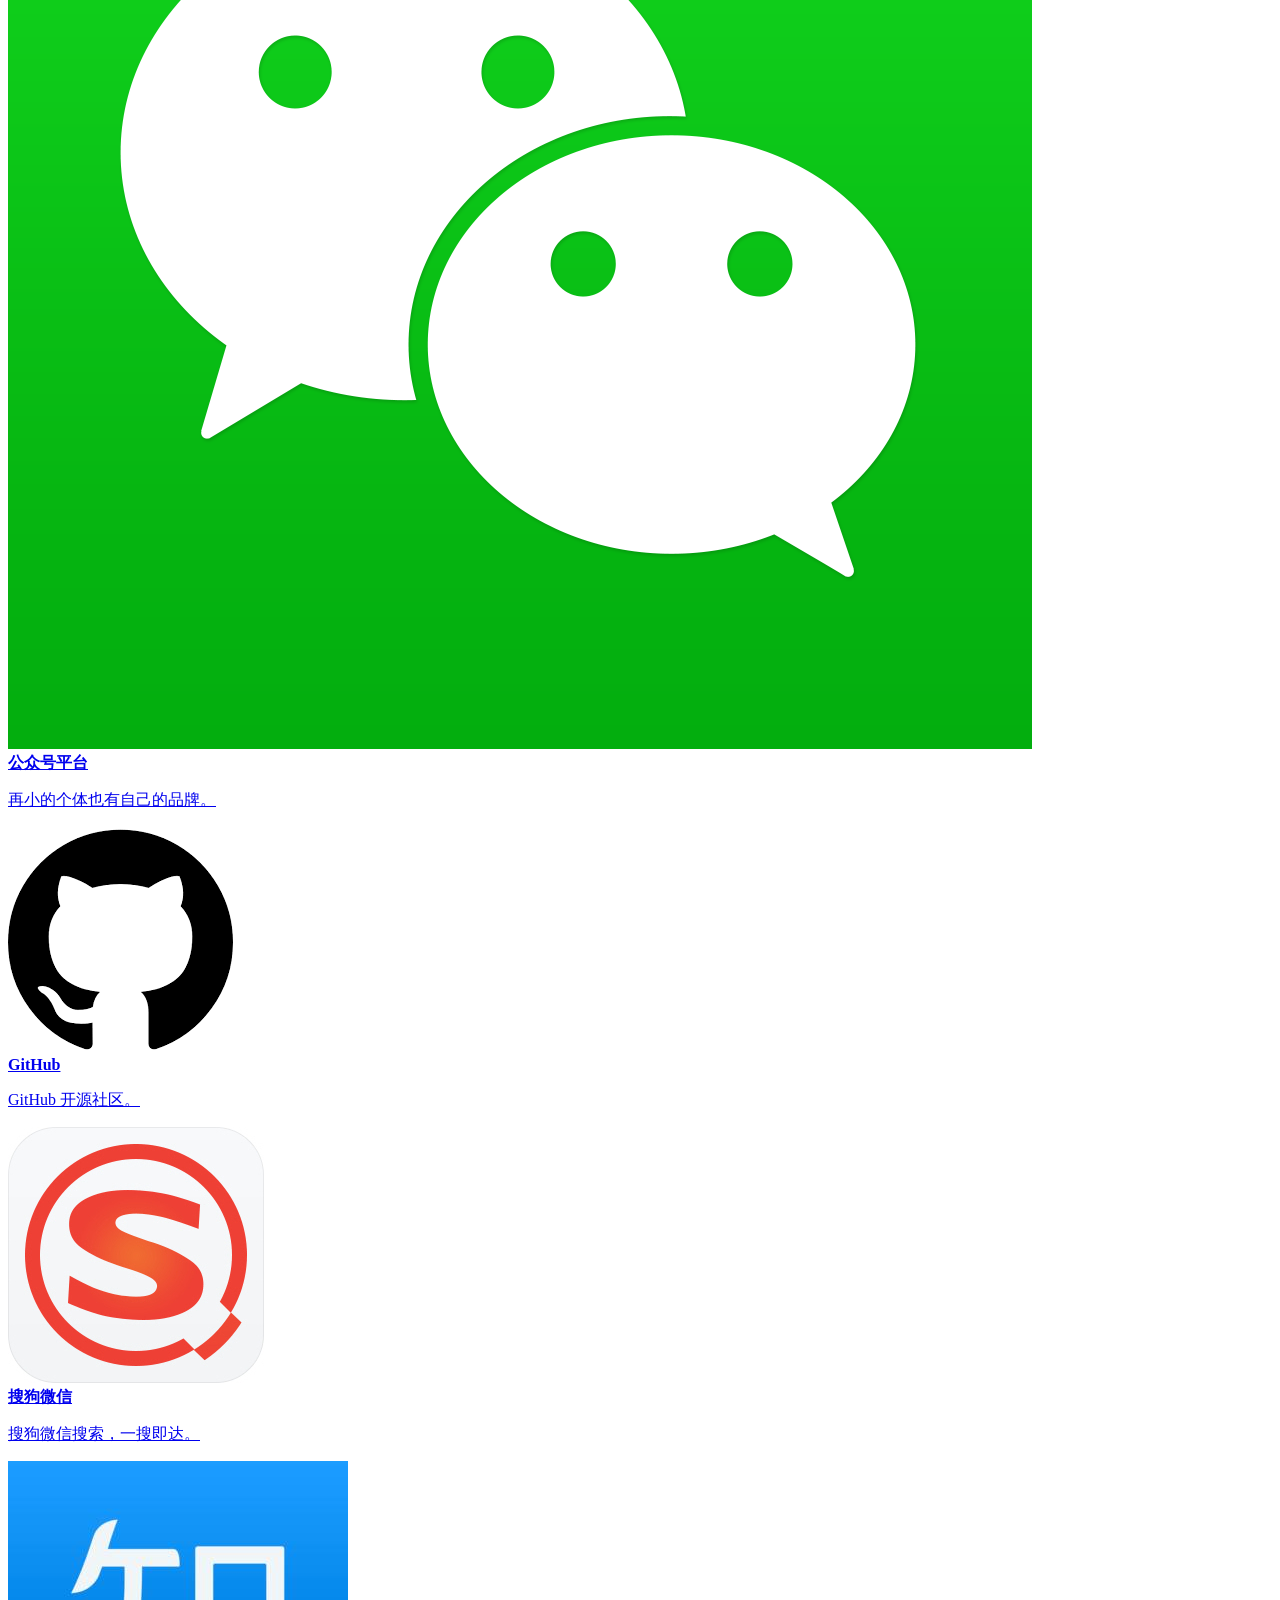
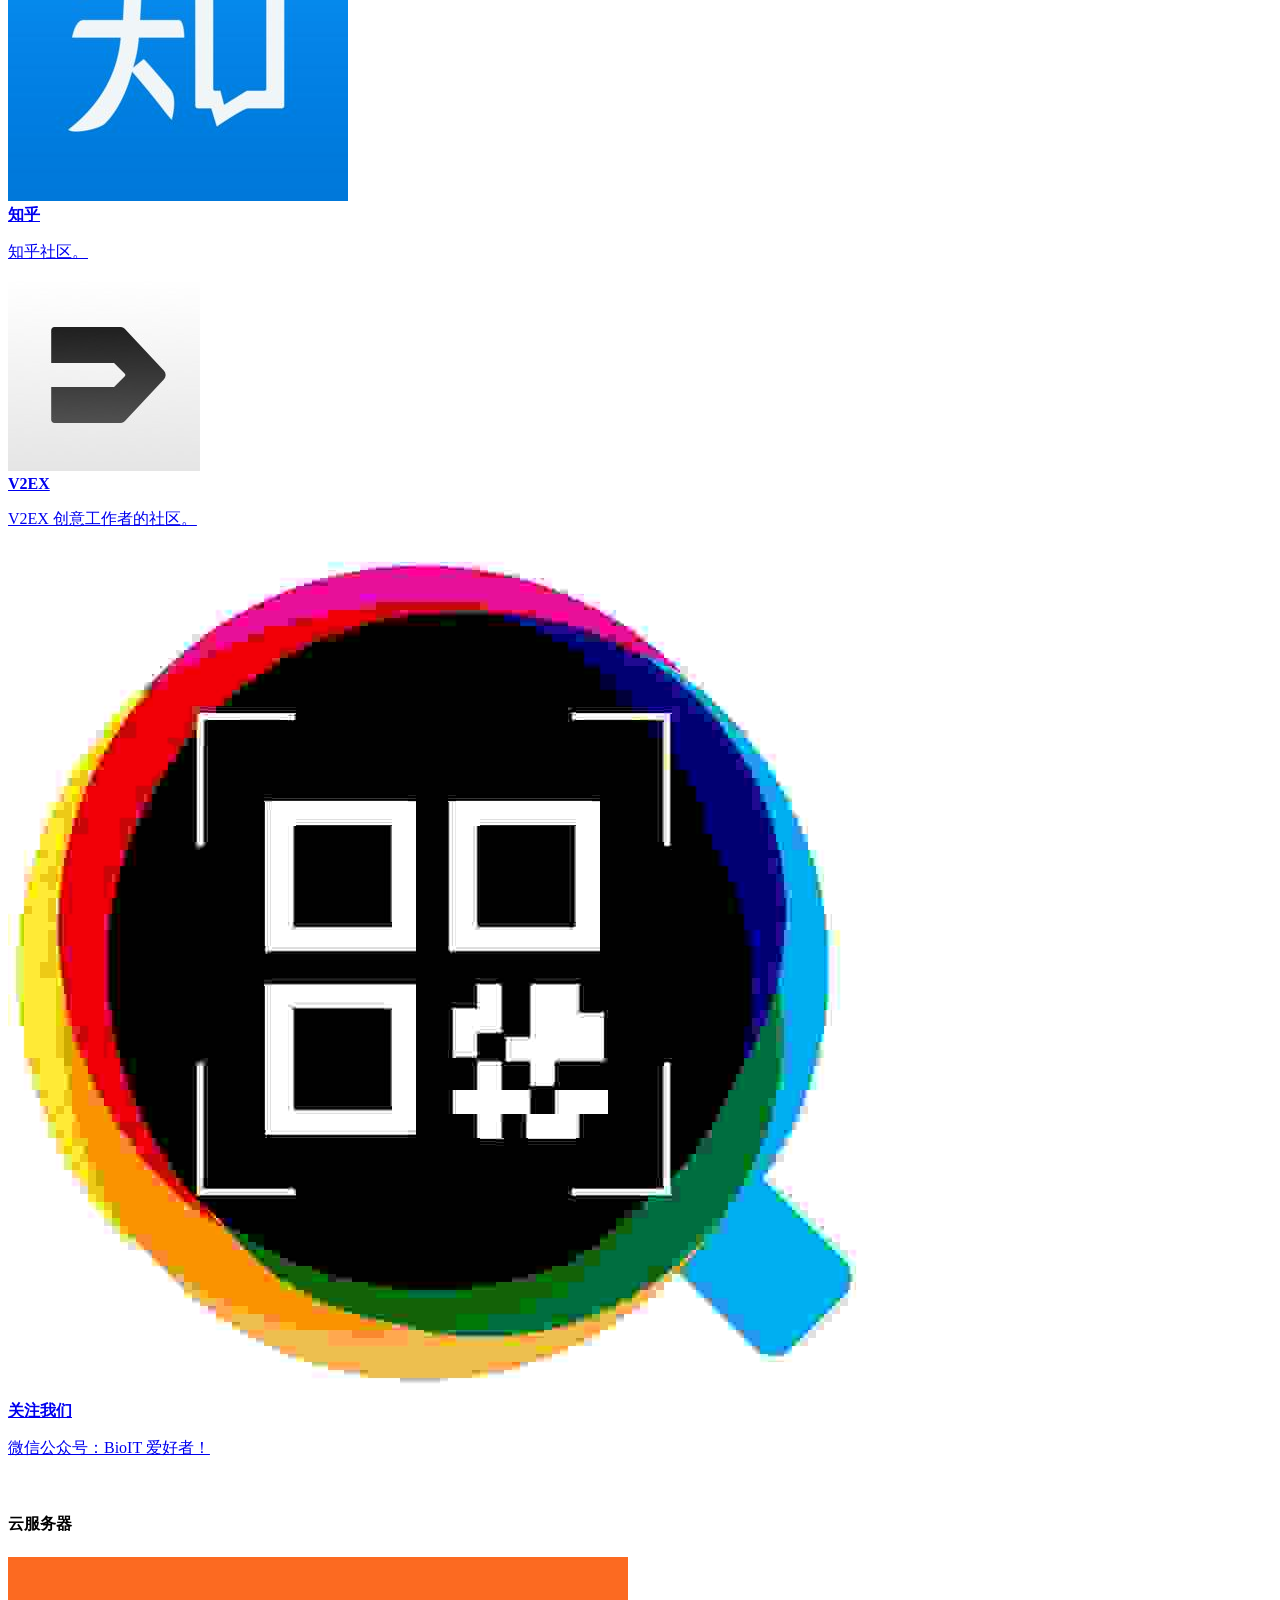
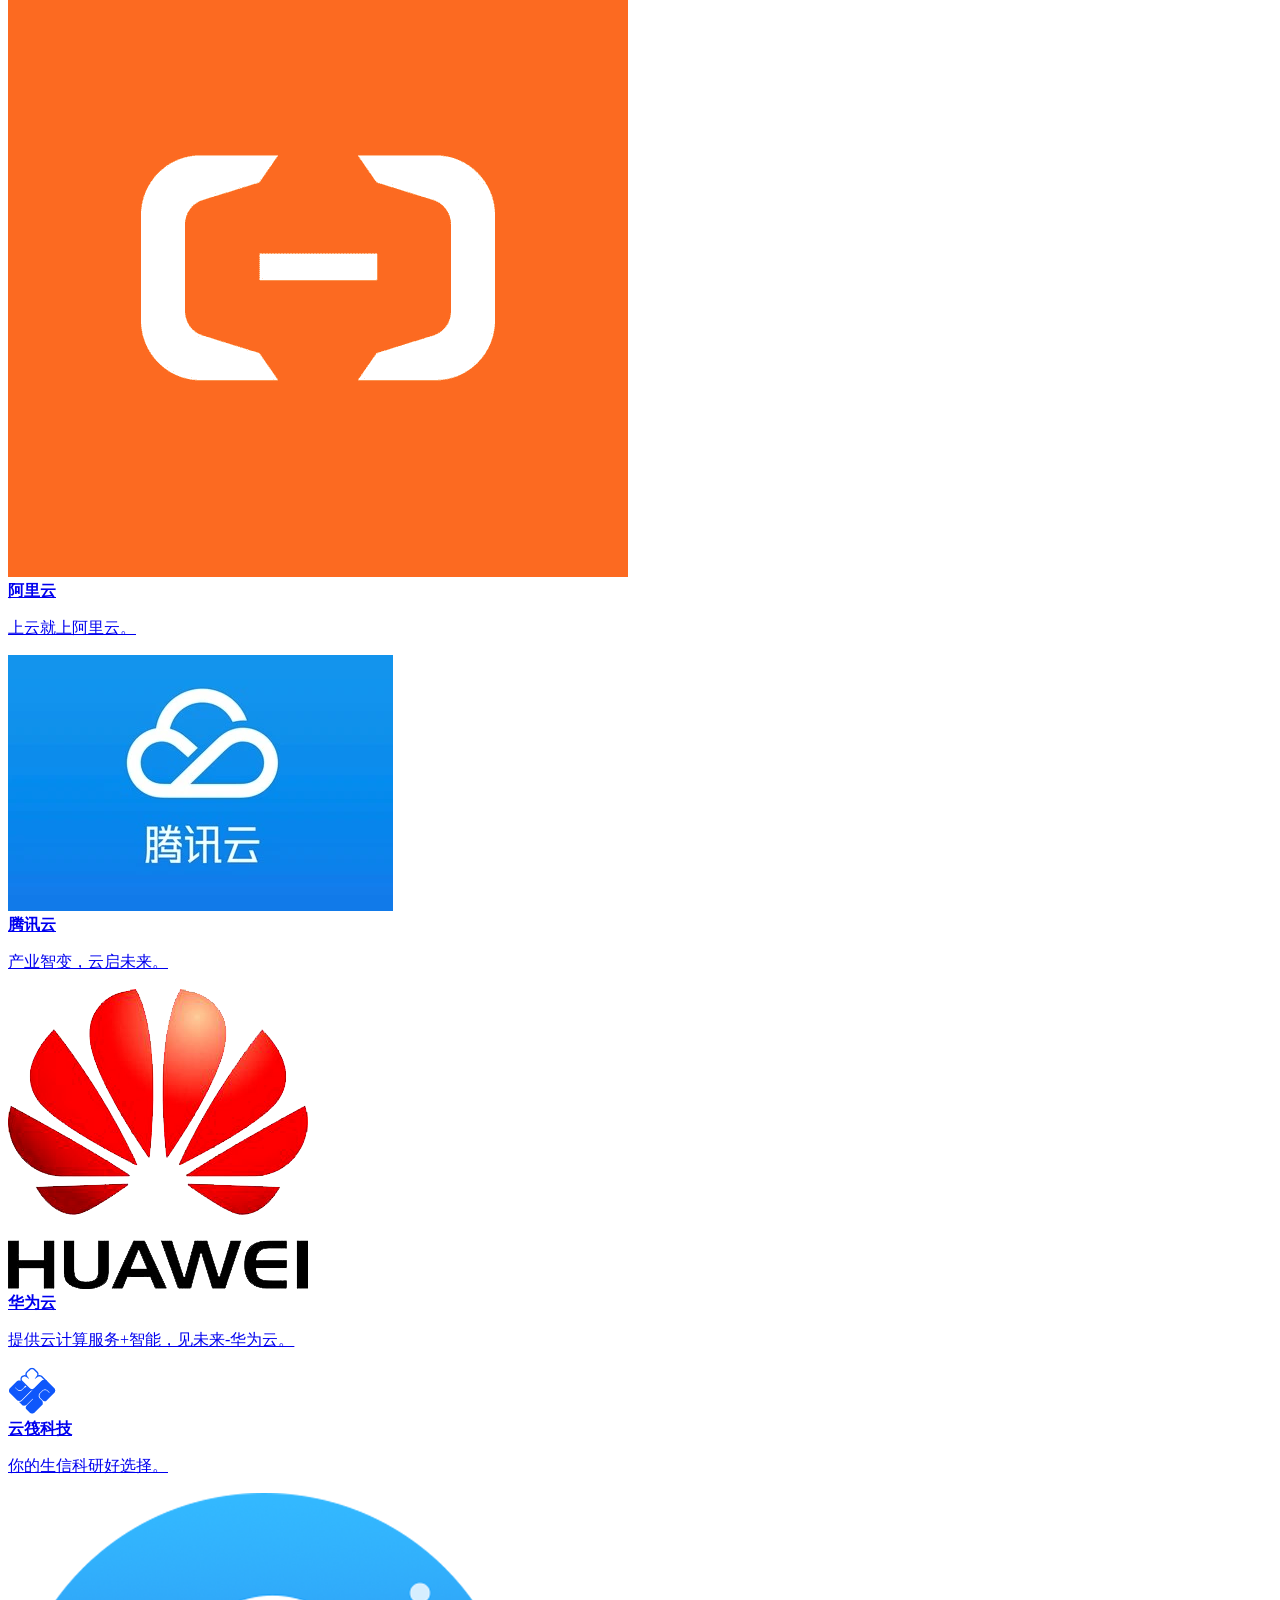
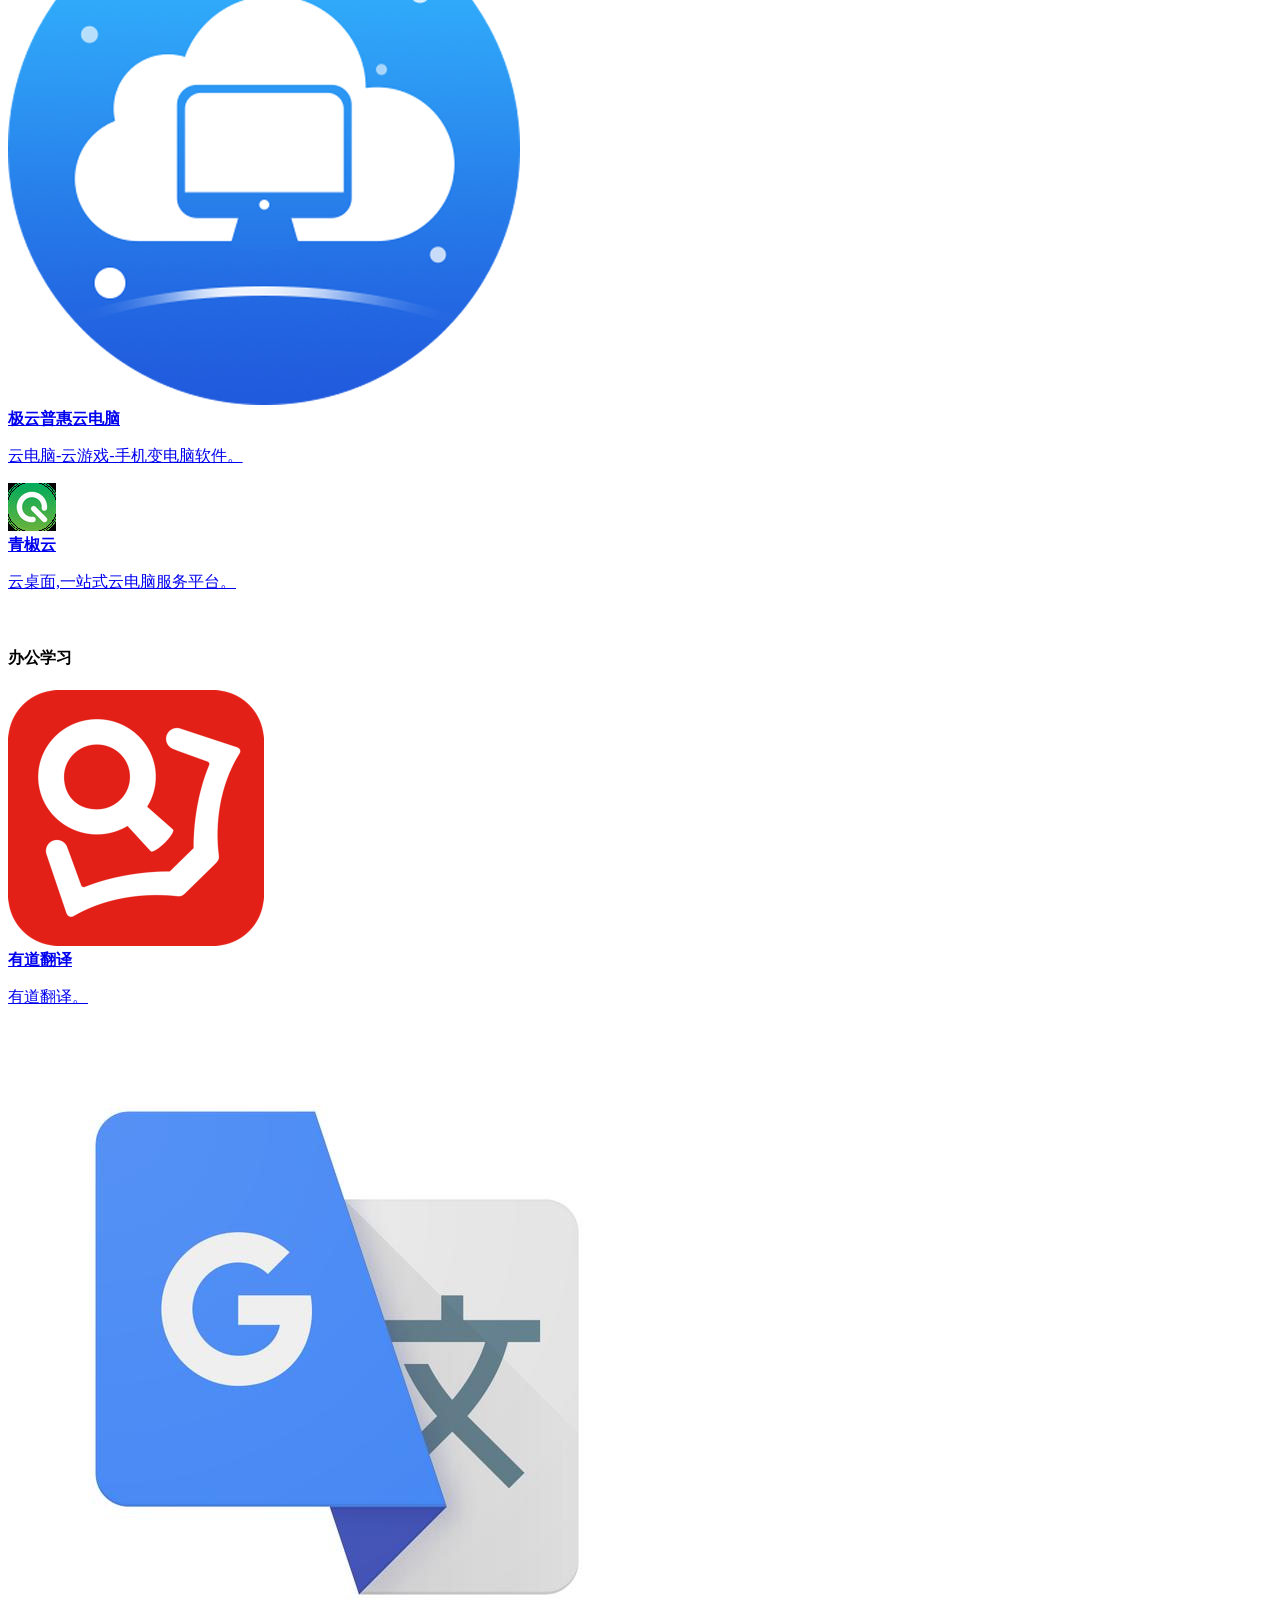
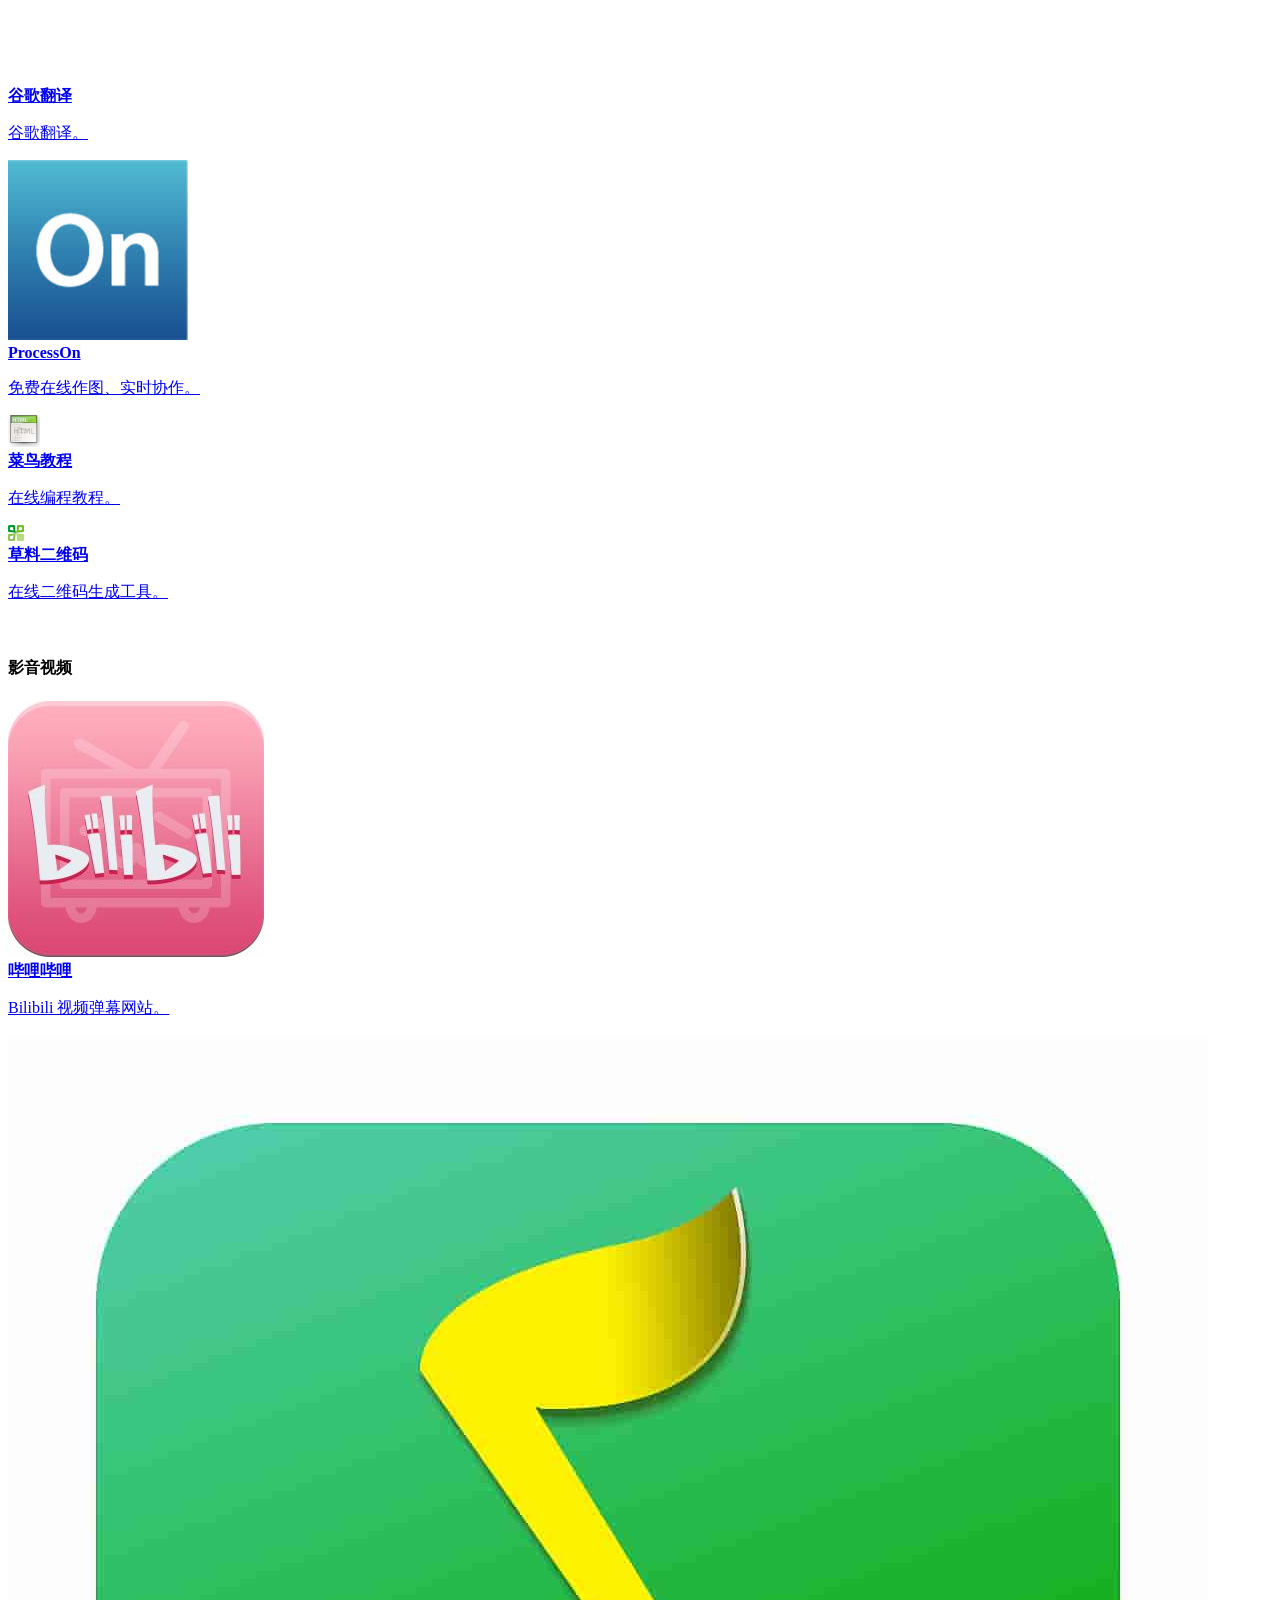
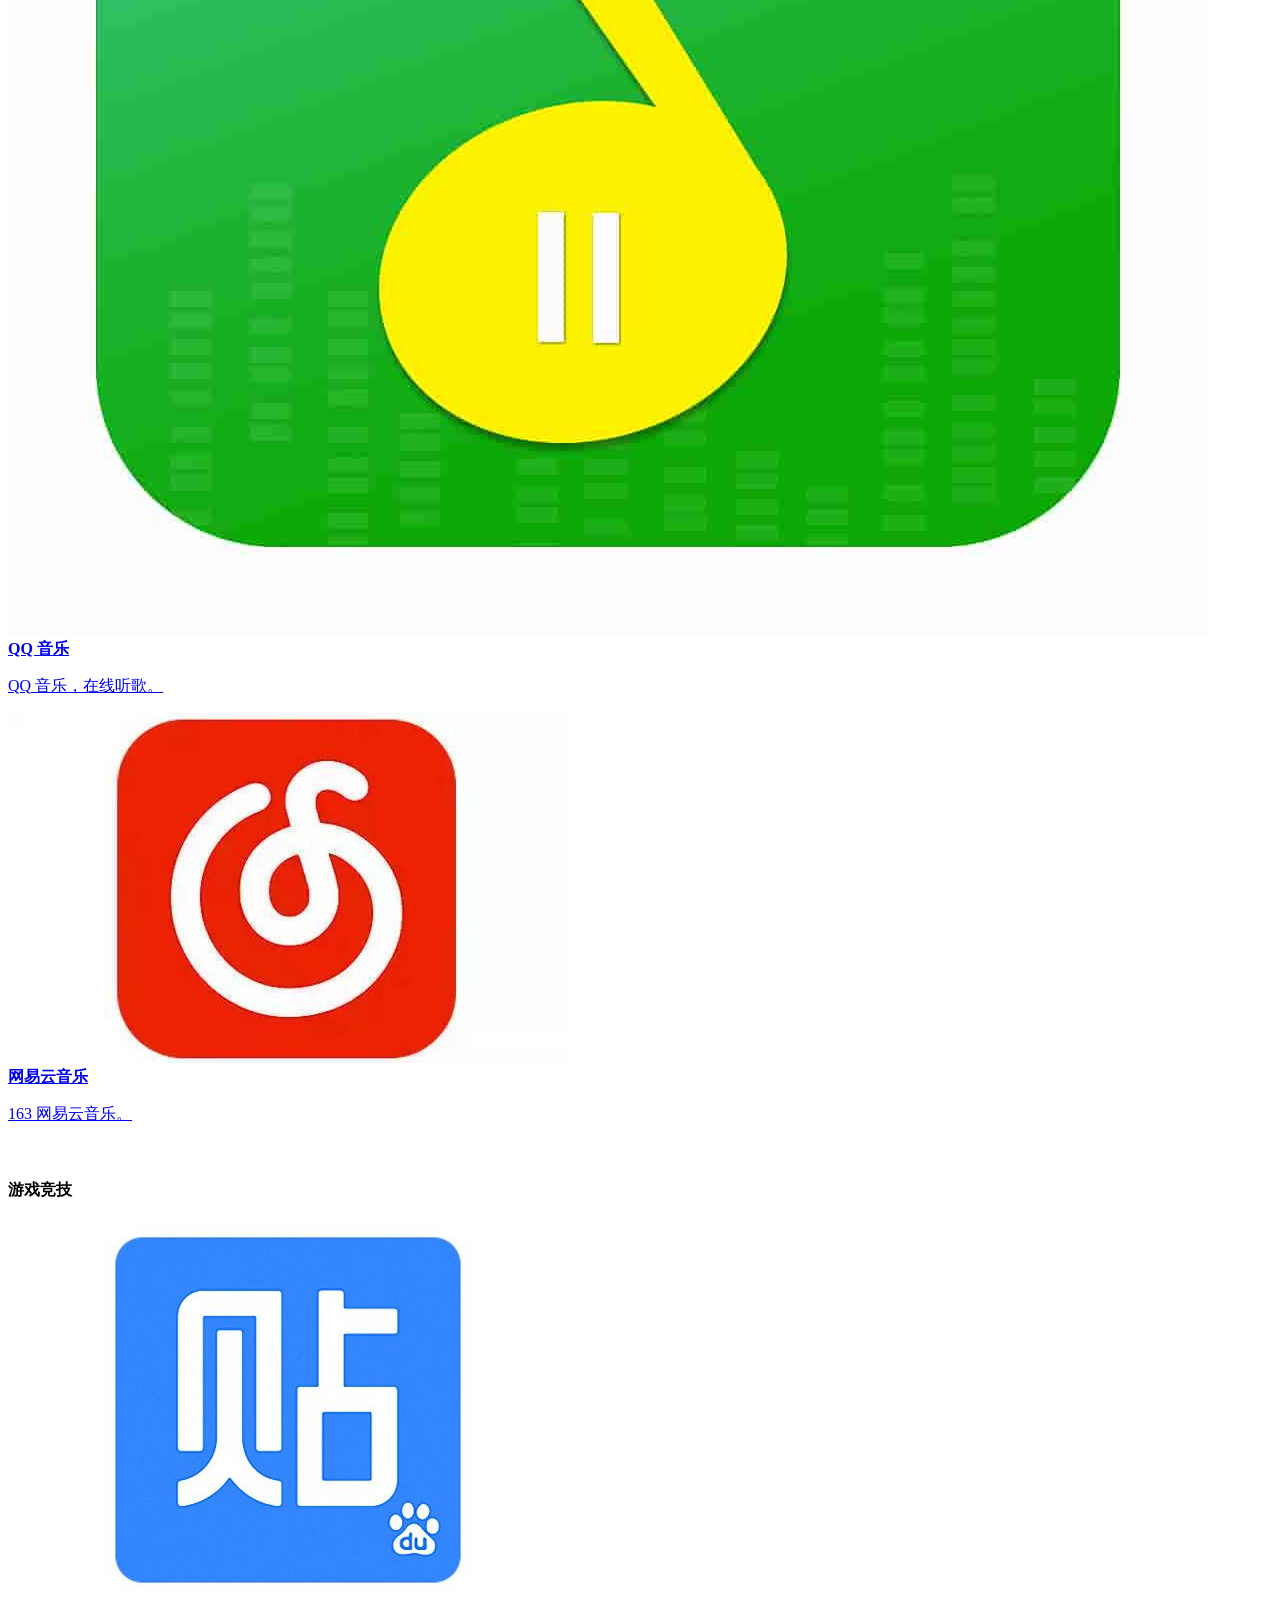
==== commit f9565adb: "add QRCode Generator Page" ====
--- a/index.html
+++ b/index.html
@@ -2,7 +2,7 @@
 <html lang="zh-CN">
 
 <head>
-	<meta name="generator" content="Hugo 0.151.0"><script src="/livereload.js?mindelay=10&amp;v=2&amp;port=1313&amp;path=livereload" data-no-instant defer></script>
+	<meta name="generator" content="Hugo 0.151.0">
     <meta charset="UTF-8" />
     <meta http-equiv="X-UA-Compatible" content="IE=edge, chrome=1" />
     <meta name="viewport"
@@ -13,26 +13,26 @@
     <meta name="msvalidate.01" content="8E6B0314F57C58C7AE0682CB0603C86A" />
     
     <title>WebStack-Hugo 网址导航</title>
-    <link rel="shortcut icon" href="http://localhost:1313/assets/images/wt-log.png" />
+    <link rel="shortcut icon" href="https://www.web-tool.top/assets/images/wt-log.png" />
     <meta name="keywords" content="WebStack-Hugo 网址导航" />
     
     <meta name="baidu-site-verification" content="codeva-e9mudHYEJX" />
     
     <link rel="stylesheet" id="block-library-css"
-        href="http://localhost:1313/assets/css/block-library.min-5.6.2.css" type="text/css" media="all" />
-    <link rel="stylesheet" id="iconfont-css" href="http://localhost:1313/assets/css/iconfont-3.03029.1.css"
+        href="https://www.web-tool.top/assets/css/block-library.min-5.6.2.css" type="text/css" media="all" />
+    <link rel="stylesheet" id="iconfont-css" href="https://www.web-tool.top/assets/css/iconfont-3.03029.1.css"
         type="text/css" media="all" />
-    <link rel="stylesheet" id="bootstrap-css" href="http://localhost:1313/assets/css/bootstrap.min-4.3.1.css"
+    <link rel="stylesheet" id="bootstrap-css" href="https://www.web-tool.top/assets/css/bootstrap.min-4.3.1.css"
         type="text/css" media="all" />
-    <link rel="stylesheet" id="fancybox-css" href="http://localhost:1313/assets/css/fancybox.min-3.5.7.css"
+    <link rel="stylesheet" id="fancybox-css" href="https://www.web-tool.top/assets/css/fancybox.min-3.5.7.css"
         type="text/css" media="all" />
-    <link rel="stylesheet" id="iowen-css" href="http://localhost:1313/assets/css/style-3.03029.1.css"
+    <link rel="stylesheet" id="iowen-css" href="https://www.web-tool.top/assets/css/style-3.03029.1.css"
         type="text/css" media="all" />
-    <link rel="stylesheet" id="custom-css" href="http://localhost:1313/assets/css/custom-style.css"
+    <link rel="stylesheet" id="custom-css" href="https://www.web-tool.top/assets/css/custom-style.css"
         type="text/css" media="all" />
-    <link rel="stylesheet" id="fortawesome-css" href="http://localhost:1313/assets/fontawesome-5.15.4/css/all.min.css" type="text/css" />
-    <script type="text/javascript" src="http://localhost:1313/assets/js/jquery.min-3.2.1.js" id="jquery-js"></script>
-    <script type="text/javascript" src="http://localhost:1313/assets/js/content-search.js"  id="content-search-js"></script>
+    <link rel="stylesheet" id="fortawesome-css" href="https://www.web-tool.top/assets/fontawesome-5.15.4/css/all.min.css" type="text/css" />
+    <script type="text/javascript" src="https://www.web-tool.top/assets/js/jquery.min-3.2.1.js" id="jquery-js"></script>
+    <script type="text/javascript" src="https://www.web-tool.top/assets/js/content-search.js"  id="content-search-js"></script>
     
     <script src="https://cmp.gatekeeperconsent.com/min.js" data-cfasync="false"></script>
     <script src="https://the.gatekeeperconsent.com/cmp.min.js" data-cfasync="false"></script>
@@ -90,8 +90,8 @@
 
     
     .
-    <link rel="stylesheet" id="fancybox-css" href="http://localhost:1313/assets/css/fancybox.min-3.5.7.css"/>
-    <script type="text/javascript" id="fancybox-js" src="http://localhost:1313/assets/js/fancybox.min-3.5.7.js"></script>
+    <link rel="stylesheet" id="fancybox-css" href="https://www.web-tool.top/assets/css/fancybox.min-3.5.7.css"/>
+    <script type="text/javascript" id="fancybox-js" src="https://www.web-tool.top/assets/js/fancybox.min-3.5.7.js"></script>
     
     
 
@@ -169,15 +169,15 @@
                     
                     <div class="logo overflow-hidden">
                         <a href="" class="logo-expanded">
-                            <img src="http://localhost:1313/assets/images/wt-log.png" height="40" class="logo-light"
+                            <img src="https://www.web-tool.top/assets/images/wt-log.png" height="40" class="logo-light"
                                 alt="WebStack-Hugo 网址导航">
-                            <img src="http://localhost:1313/assets/images/wt-log.png" height="40" class="logo-dark d-none"
+                            <img src="https://www.web-tool.top/assets/images/wt-log.png" height="40" class="logo-dark d-none"
                                 alt="WebStack-Hugo 网址导航">
                         </a>
                         <a href="" class="logo-collapsed">
-                            <img src="http://localhost:1313/assets/images/wt-log.png" height="40" class="logo-light"
+                            <img src="https://www.web-tool.top/assets/images/wt-log.png" height="40" class="logo-light"
                                 alt="WebStack-Hugo 网址导航">
-                            <img src="http://localhost:1313/assets/images/wt-log.png" height="40" class="logo-dark d-none"
+                            <img src="https://www.web-tool.top/assets/images/wt-log.png" height="40" class="logo-dark d-none"
                                 alt="WebStack-Hugo 网址导航">
                         </a>
                     </div>
@@ -187,6 +187,15 @@
                     <div class="sidebar-scroll">
                         <div class="sidebar-menu-inner">
                             <ul>
+                                
+                                    
+                                    <li class="sidebar-item">
+                                        <a href="#3e90c5117dc0fe9d71410e448d766e52" class="smooth">
+                                            <i class="far fa-star fa-lg icon-fw icon-lg mr-2"></i>
+                                            <span>常用工具</span>
+                                        </a>
+                                    </li>
+                                    
                                 
                                     
                                     <li class="sidebar-item">
@@ -332,9 +341,9 @@
                 <div class="container-fluid p-0">
 
                     <a href="" class="navbar-brand d-md-none" title="WebStack-Hugo 网址导航">
-                        <img src="http://localhost:1313/assets/images/wt-log.png" class="logo-light"
+                        <img src="https://www.web-tool.top/assets/images/wt-log.png" class="logo-light"
                             alt="WebStack-Hugo 网址导航">
-                        <img src="http://localhost:1313/assets/images/wt-log.png" class="logo-dark d-none"
+                        <img src="https://www.web-tool.top/assets/images/wt-log.png" class="logo-dark d-none"
                             alt="WebStack-Hugo 网址导航">
                     </a>
 
@@ -645,6 +654,57 @@
 
 
 <div id="content" class="content-site customize-site">
+    
+        
+	    
+            
+            <div class="d-flex flex-fill">
+                <h4 class="text-gray text-lg mb-4">
+                    <i class="site-tag iconfont icon-tag icon-lg mr-1" id="3e90c5117dc0fe9d71410e448d766e52"></i>
+                    常用工具
+                </h4>
+                
+            </div>
+            
+            <div class="row">
+                
+                <div class="url-card col-6  col-sm-6 col-md-4 col-xl-5a col-xxl-6a">
+                    <div class="url-body default">
+			
+			
+                            <a href="http://localhost:1313/tools/QR-Code/index.html" target="_blank" data-id="" data-url="http://localhost:1313/tools/QR-Code/index.html" 
+                            class="card no-c mb-4" data-toggle="tooltip" data-placement="bottom" data-original-title="在线免费自定义二维码&amp;条码生成工具。">
+			
+                            <div class="card-body">
+                                <div class="url-content d-flex align-items-center">
+                                    <div class="url-img mr-2 d-flex align-items-center justify-content-center">
+                                        
+					    
+                                            <img class="lazy" src="assets/images/logos/qrcode.ico" data-src="assets/images/logos/qrcode.ico"
+                                                onerror="javascript:this.src='assets\/images\/logos\/default.webp'" alt="在线免费二维码&amp;条码生成器">
+					    
+                                        
+                                    </div>
+                                    <div class="url-info flex-fill">
+                                        <div class="text-sm overflowClip_1">
+                                            <strong>在线免费二维码&amp;条码生成器</strong>
+                                        </div>
+                                        <p class="overflowClip_1 m-0 text-muted text-xs">在线免费自定义二维码&amp;条码生成工具。</p>
+                                    </div>
+                                </div>
+                            </div>
+                        </a>
+                        <a href="http://localhost:1313/tools/QR-Code/index.html" class="togo text-center text-muted is-views" data-id="689"
+                            data-toggle="tooltip" data-placement="right" title="直达" rel="nofollow">
+                            <i class="iconfont icon-goto"></i>
+                        </a>
+                    </div>
+                </div>
+                
+            </div>
+            <br />
+            
+        
     
         
 	    
@@ -5560,23 +5620,23 @@
 </div>
 
 
-<script type='text/javascript' src='http://localhost:1313/assets/js/jquery.ui.touch-punch.min-0.2.2.js' id='jqueryui-touch-js'></script>
-<script type='text/javascript' src='http://localhost:1313/assets/js/clipboard.min-5.6.2.js' id='clipboard-js'></script>
-<script type='text/javascript' src='http://localhost:1313/assets/js/tooltip-extend.js' id='iplaycode-nav-js'></script>
+<script type='text/javascript' src='https://www.web-tool.top/assets/js/jquery.ui.touch-punch.min-0.2.2.js' id='jqueryui-touch-js'></script>
+<script type='text/javascript' src='https://www.web-tool.top/assets/js/clipboard.min-5.6.2.js' id='clipboard-js'></script>
+<script type='text/javascript' src='https://www.web-tool.top/assets/js/tooltip-extend.js' id='iplaycode-nav-js'></script>
 <script type='text/javascript' id='popper-js-extra'>
  
 var theme = {"ajaxurl":"","addico":"https:\/\/nav.baidu.cn\/wp-content\/themes\/onenav\/images\/add.png","order":"asc","formpostion":"top","defaultclass":"io-grey-mode","isCustomize":"1","icourl":"","icopng":".png","urlformat":"1","customizemax":"10","newWindow":"0","lazyload":"1","minNav":"1","loading":"1","hotWords":"baidu","classColumns":" col-sm-6 col-md-4 col-xl-5a col-xxl-6a ","apikey":"TWpBeU1UVTNOekk1TWpVMEIvZ1M2bFVIQllUMmxsV1dZelkxQTVPVzB3UW04eldGQmxhM3BNWW14bVNtWk4="};
  
 </script>
-<script type='text/javascript' src='http://localhost:1313/assets/js/popper.min.js' id='popper-js'></script>
-<script type='text/javascript' src='http://localhost:1313/assets/js/bootstrap.min-4.3.1.js' id='bootstrap-js'></script>
-<script type='text/javascript' src='http://localhost:1313/assets/js/theia-sticky-sidebar-1.5.0.js' id='sidebar-js'></script>
-<script type='text/javascript' src='http://localhost:1313/assets/js/lazyload.min-12.4.0.js' id='lazyload-js'></script>
+<script type='text/javascript' src='https://www.web-tool.top/assets/js/popper.min.js' id='popper-js'></script>
+<script type='text/javascript' src='https://www.web-tool.top/assets/js/bootstrap.min-4.3.1.js' id='bootstrap-js'></script>
+<script type='text/javascript' src='https://www.web-tool.top/assets/js/theia-sticky-sidebar-1.5.0.js' id='sidebar-js'></script>
+<script type='text/javascript' src='https://www.web-tool.top/assets/js/lazyload.min-12.4.0.js' id='lazyload-js'></script>
 
 <script async src="https://busuanzi.ibruce.info/busuanzi/2.3/busuanzi.pure.mini.js"></script>
 
 
-<script type='text/javascript' src='http://localhost:1313/assets/js/app-mini.js' id='appmini-js'></script>
+<script type='text/javascript' src='https://www.web-tool.top/assets/js/app-mini.js' id='appmini-js'></script>
 
 <script type="text/javascript">
     $(document).ready(function(){
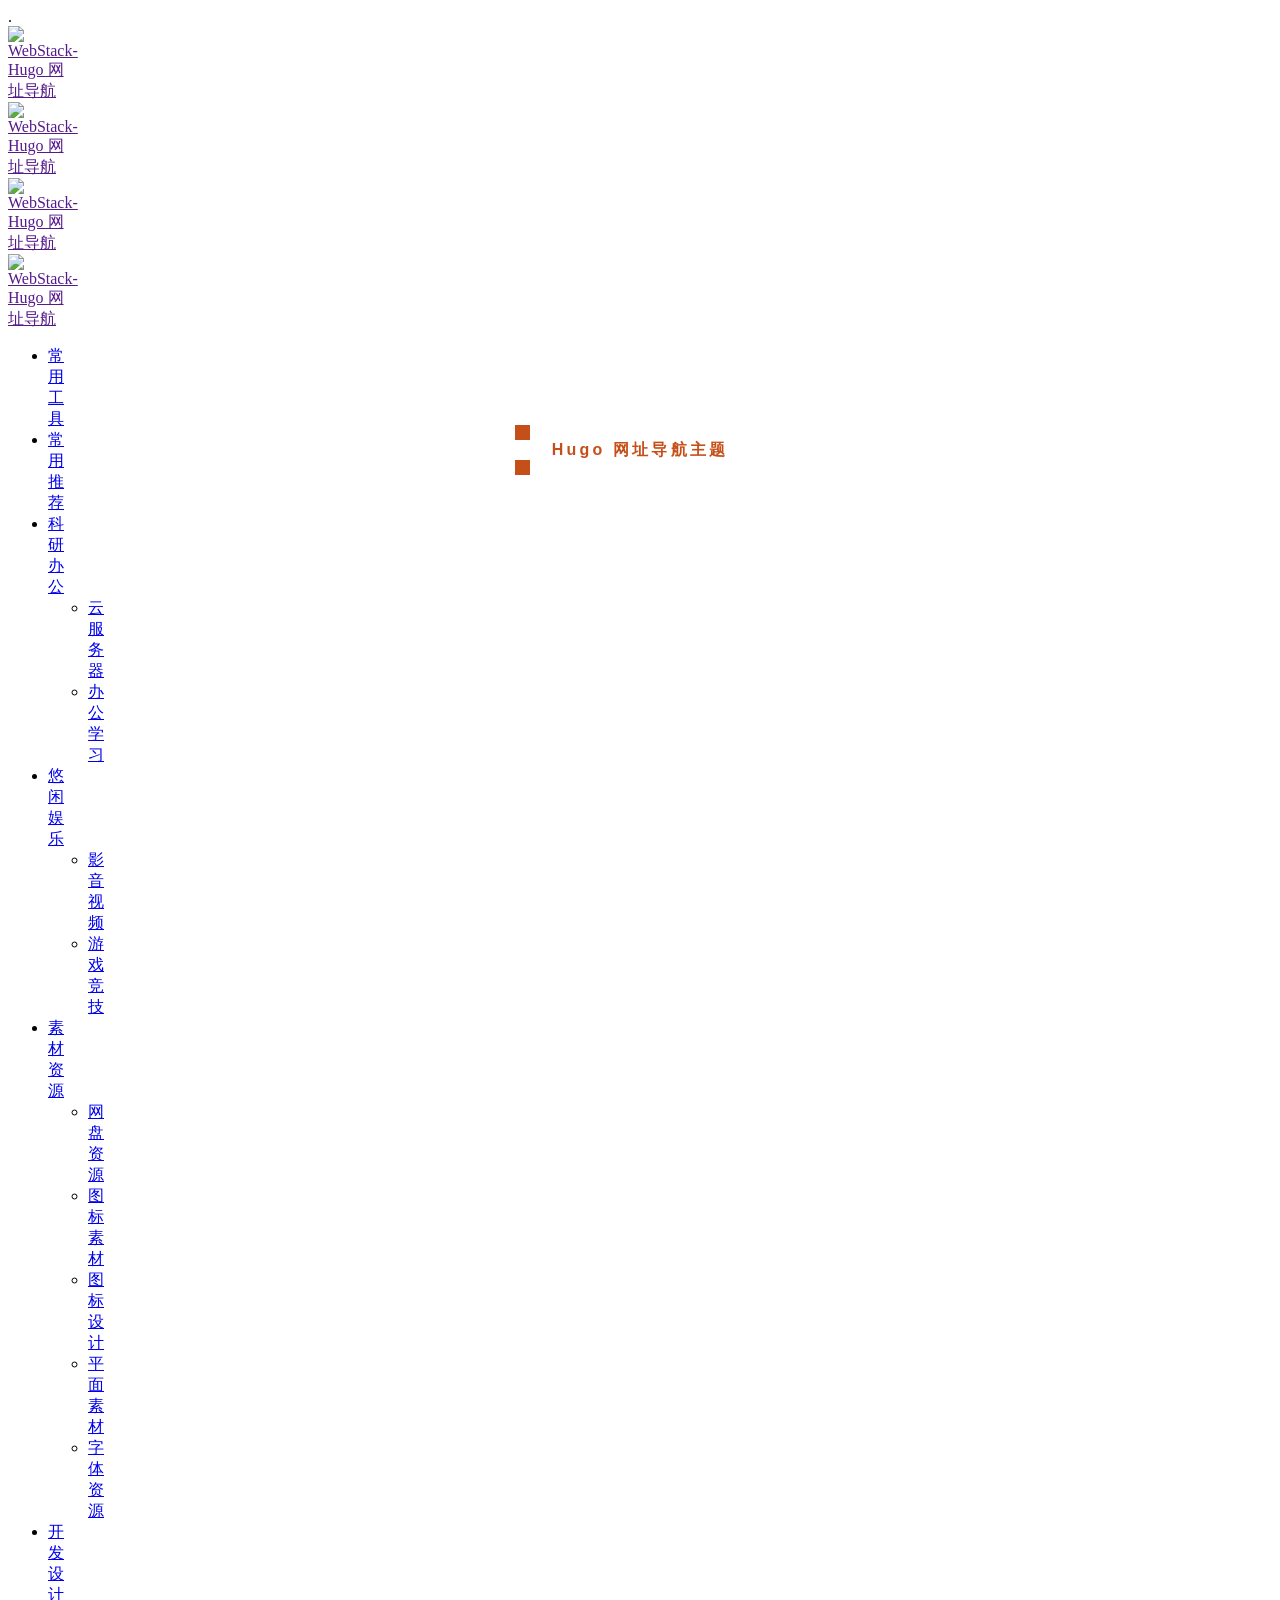
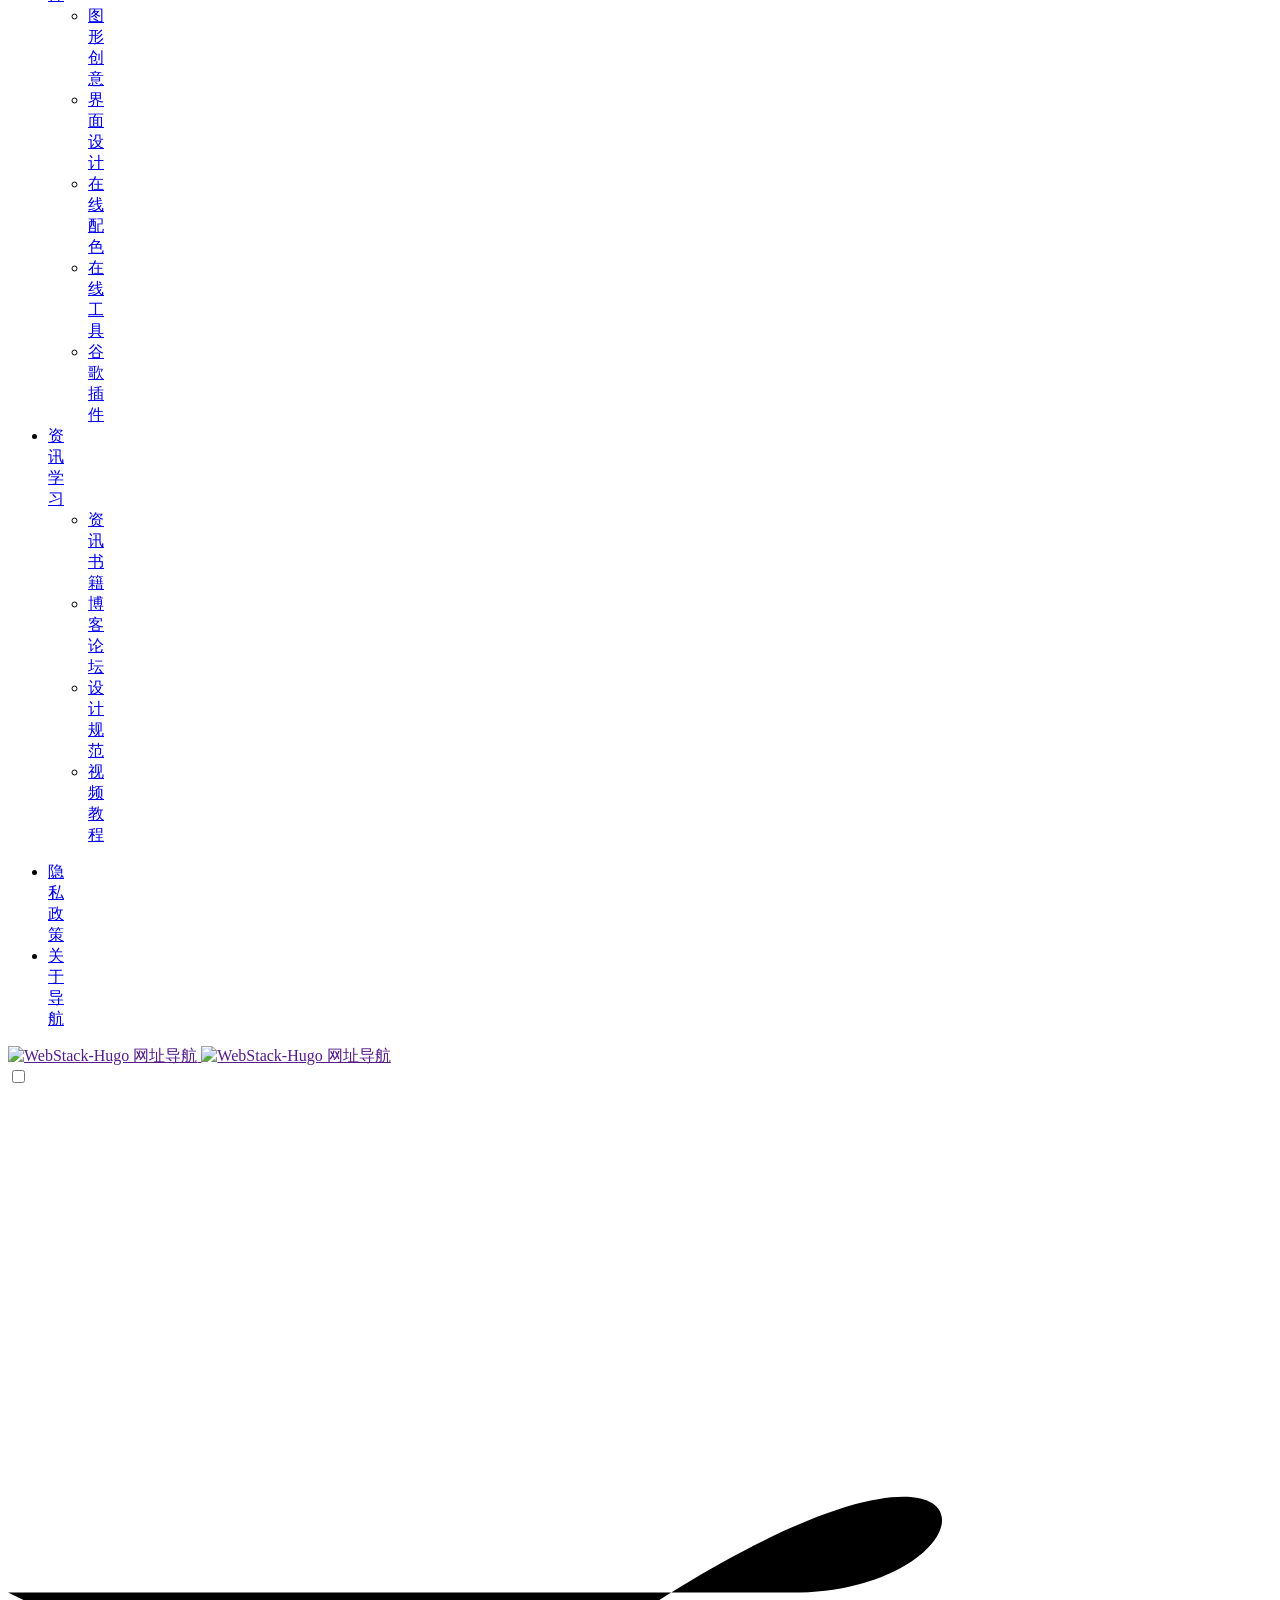
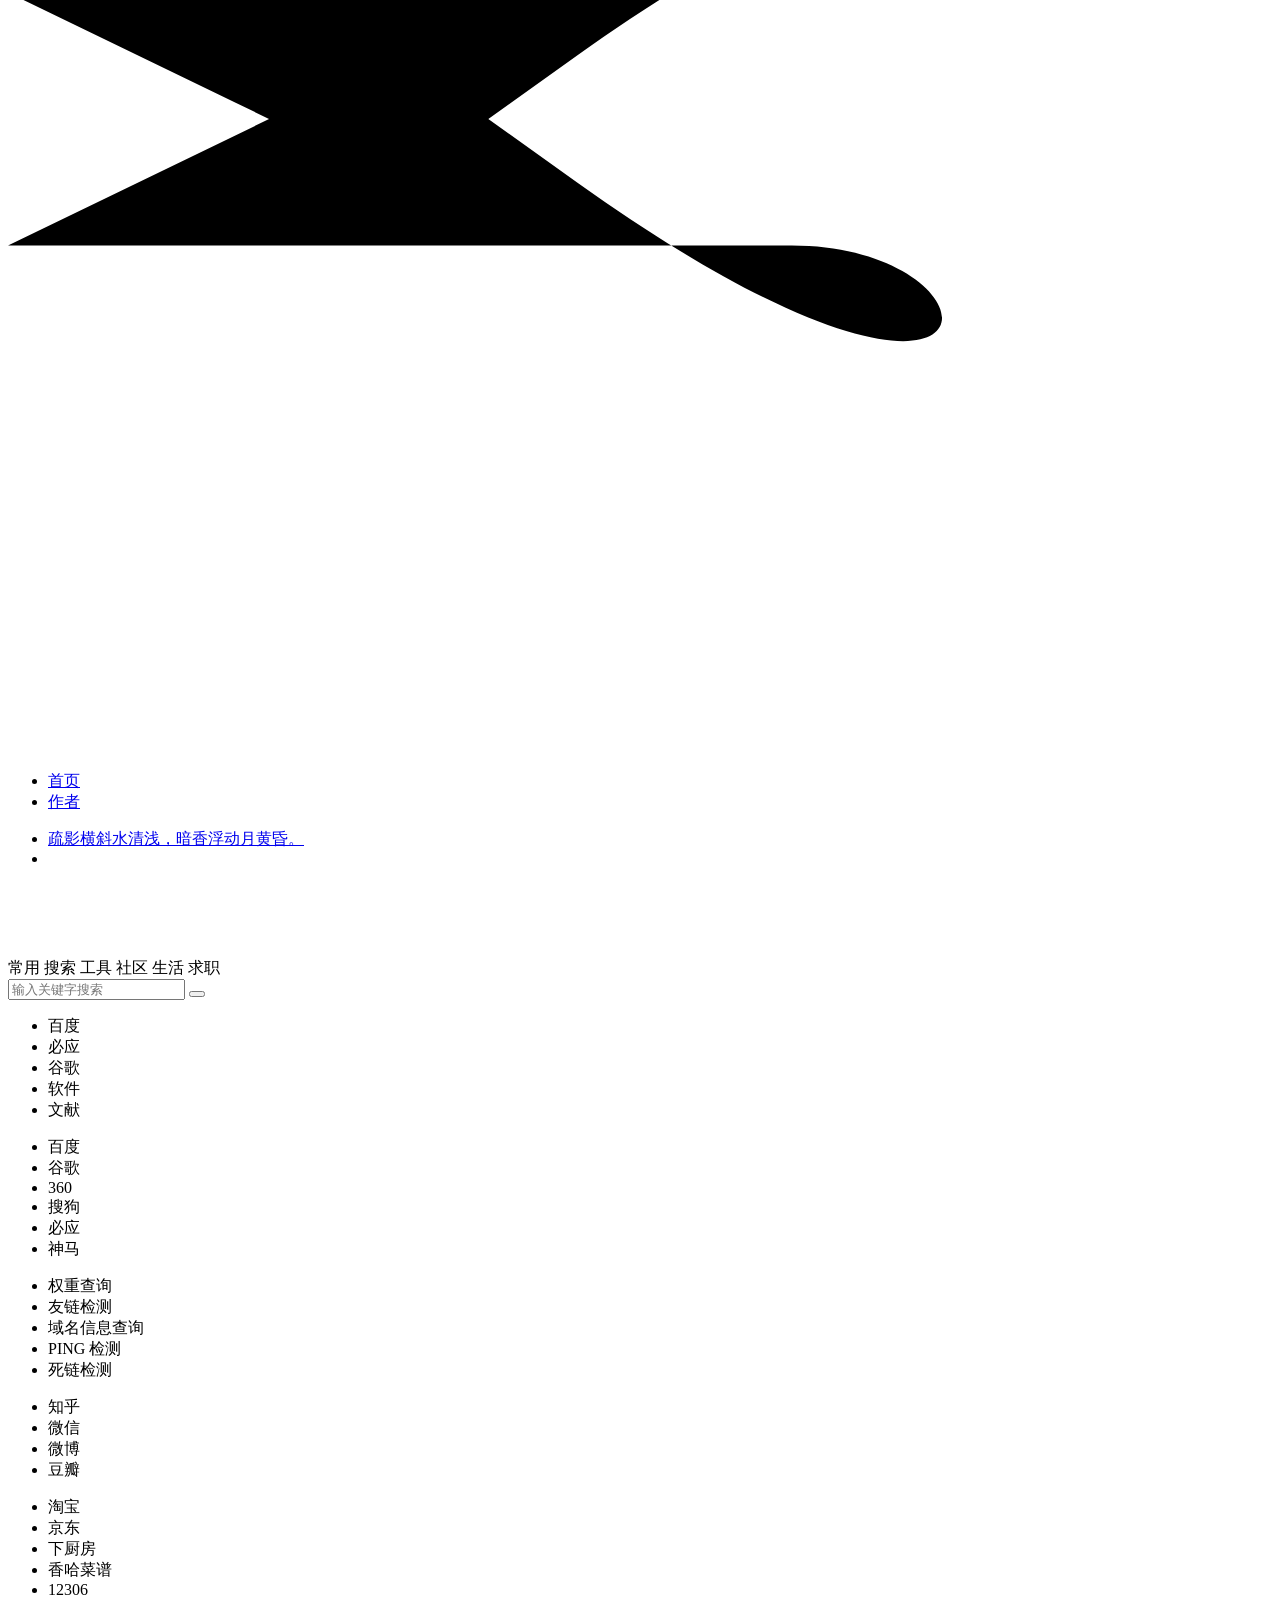
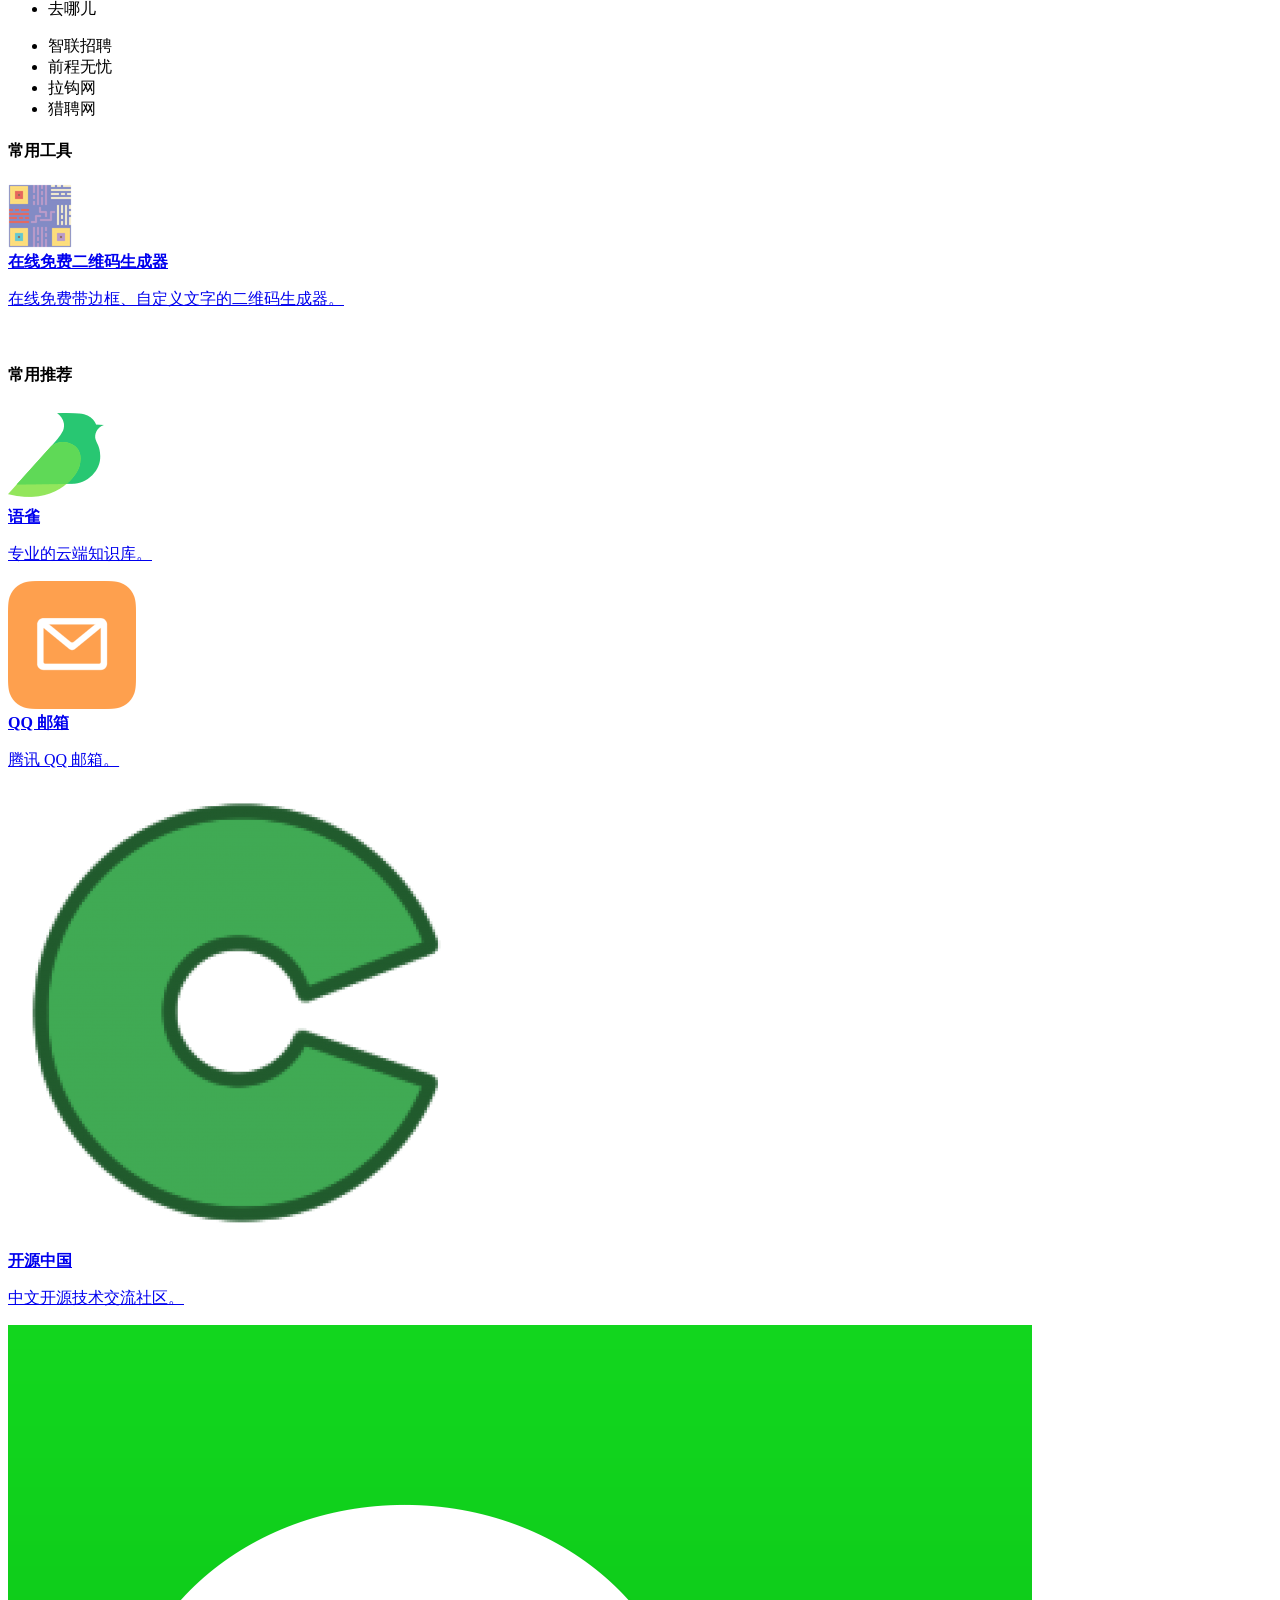
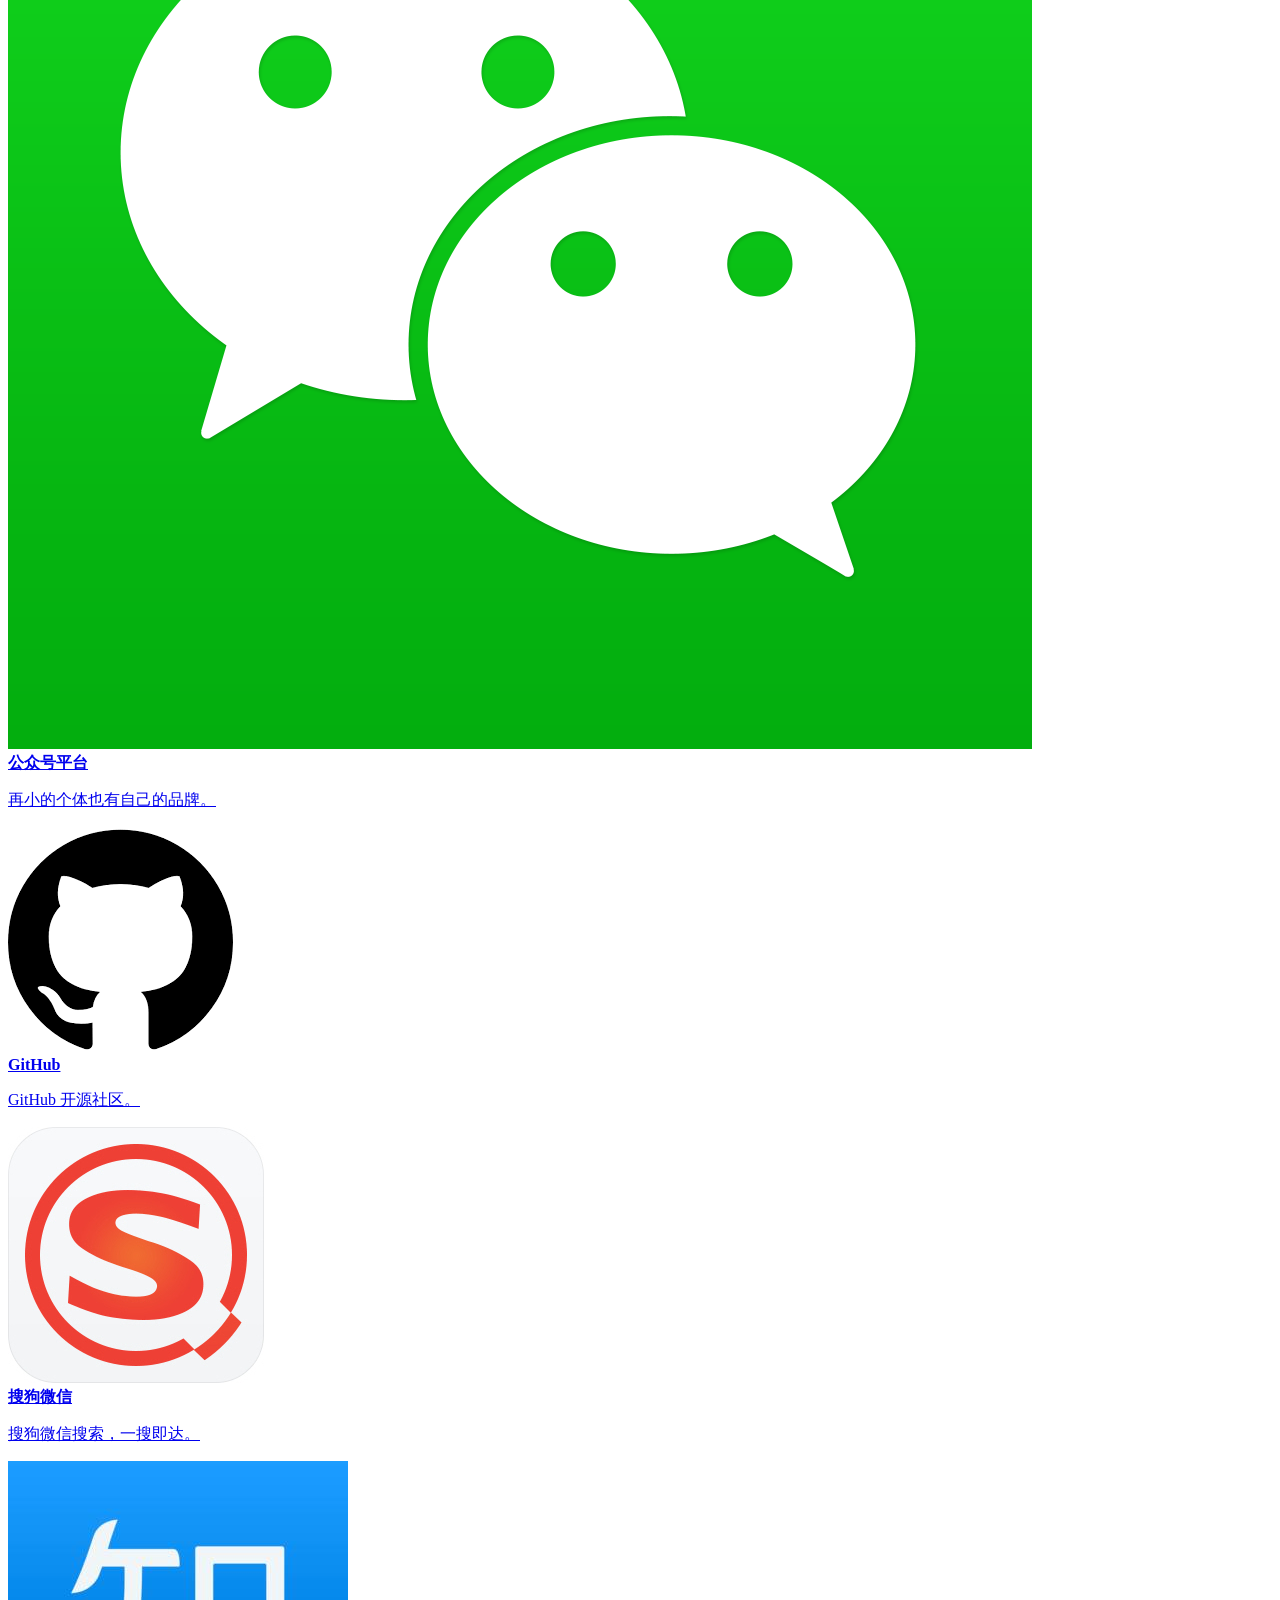
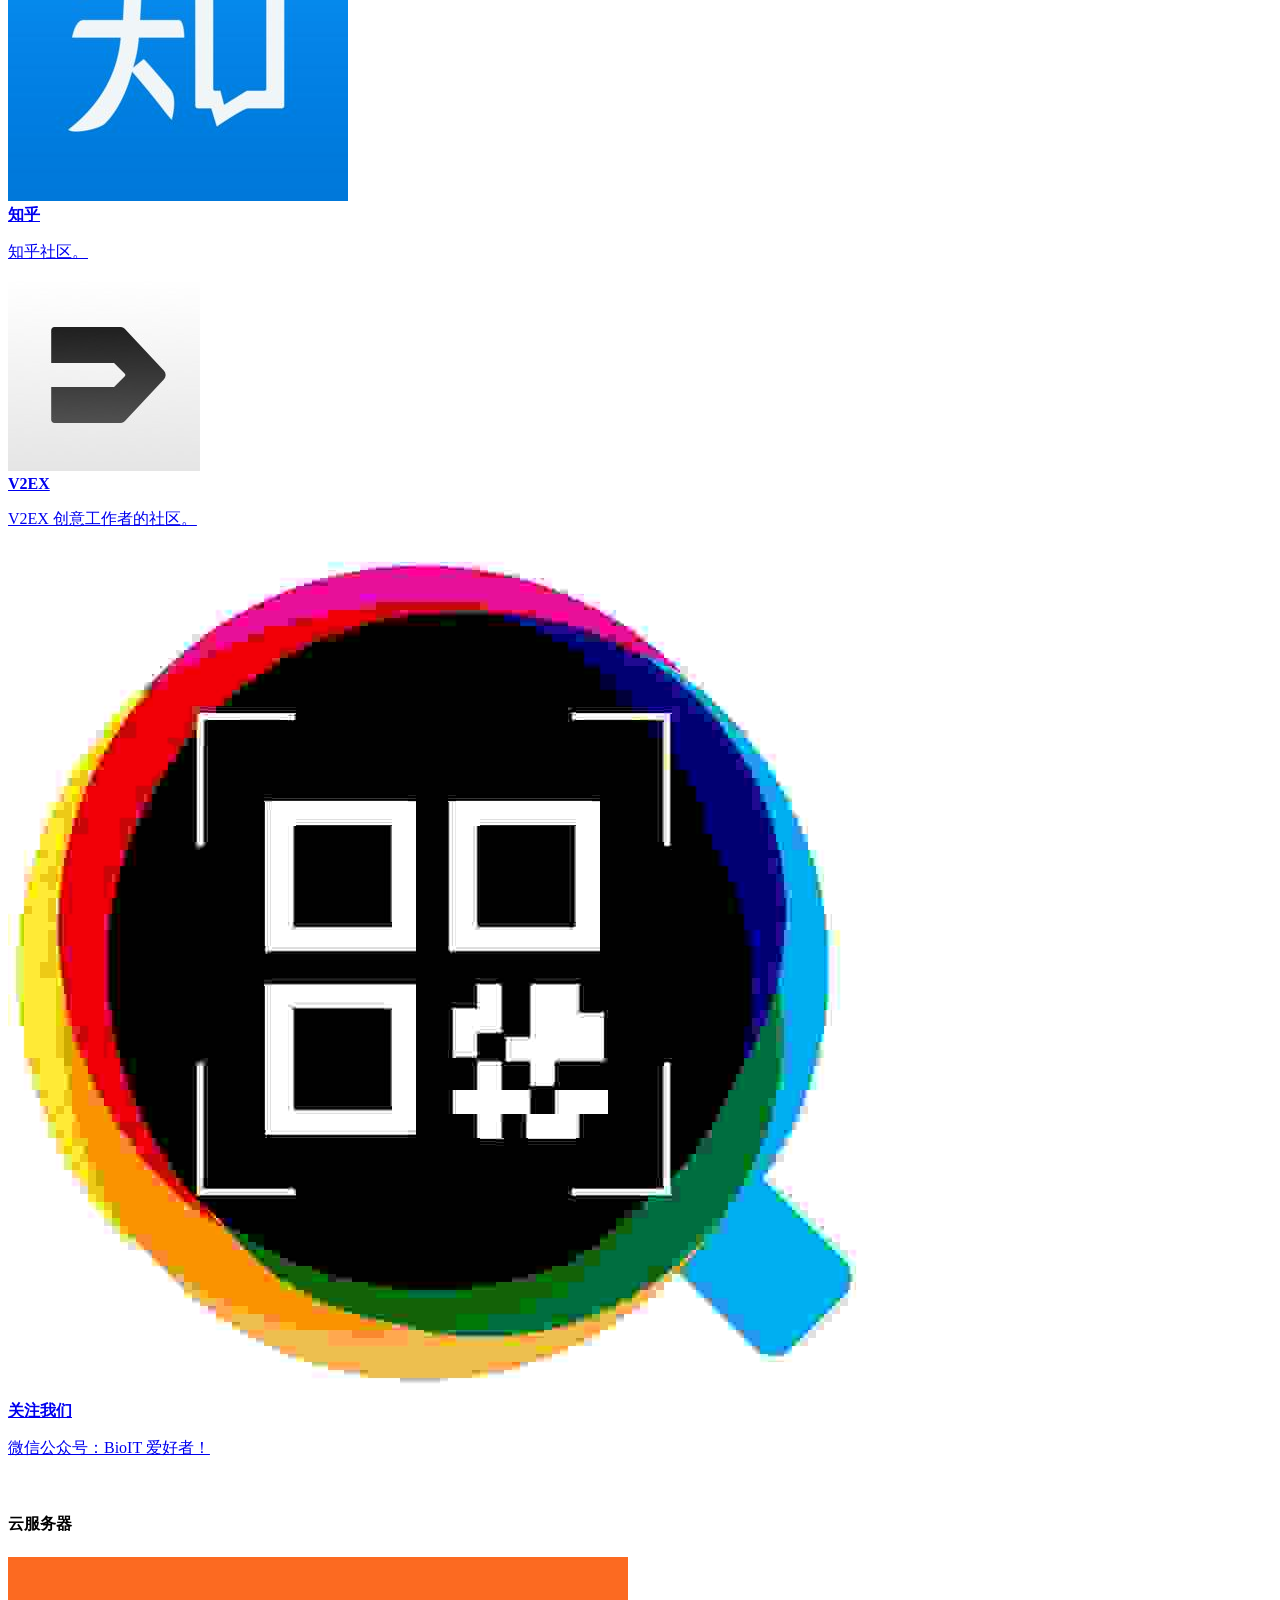
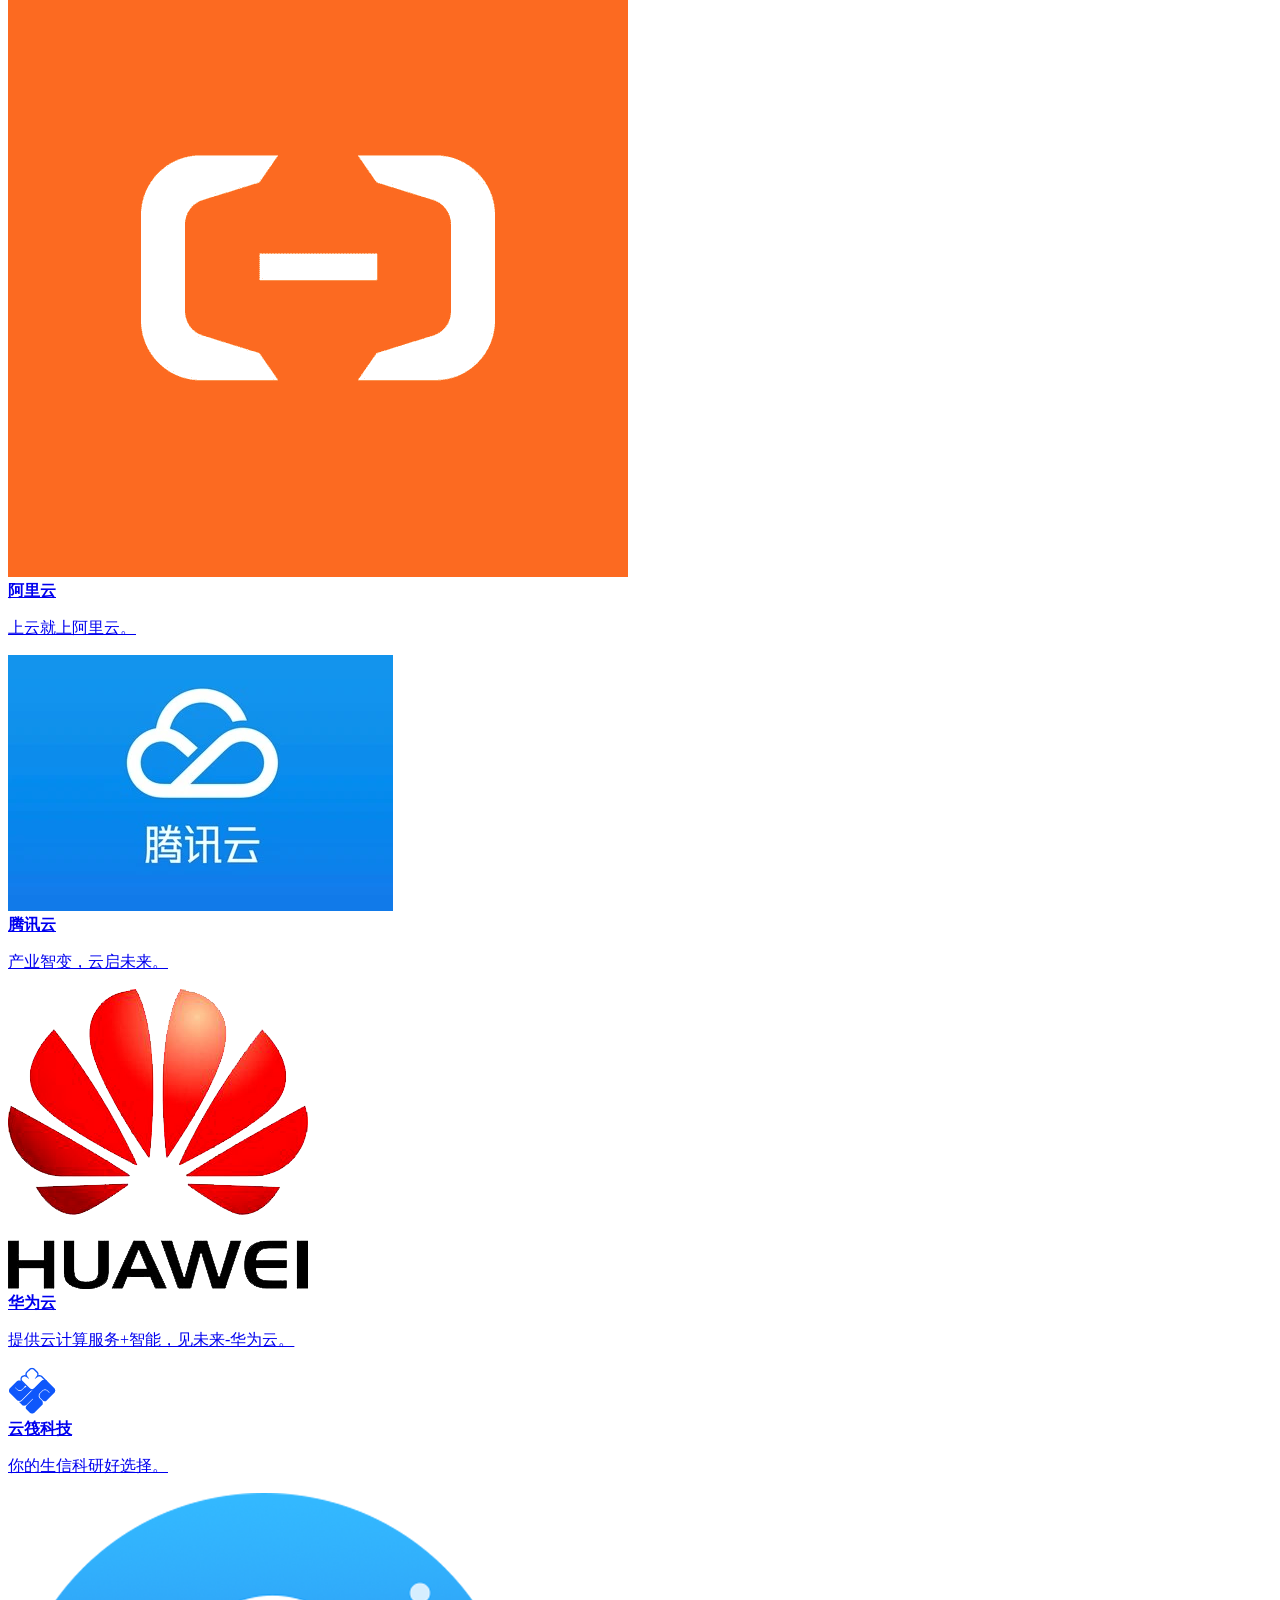
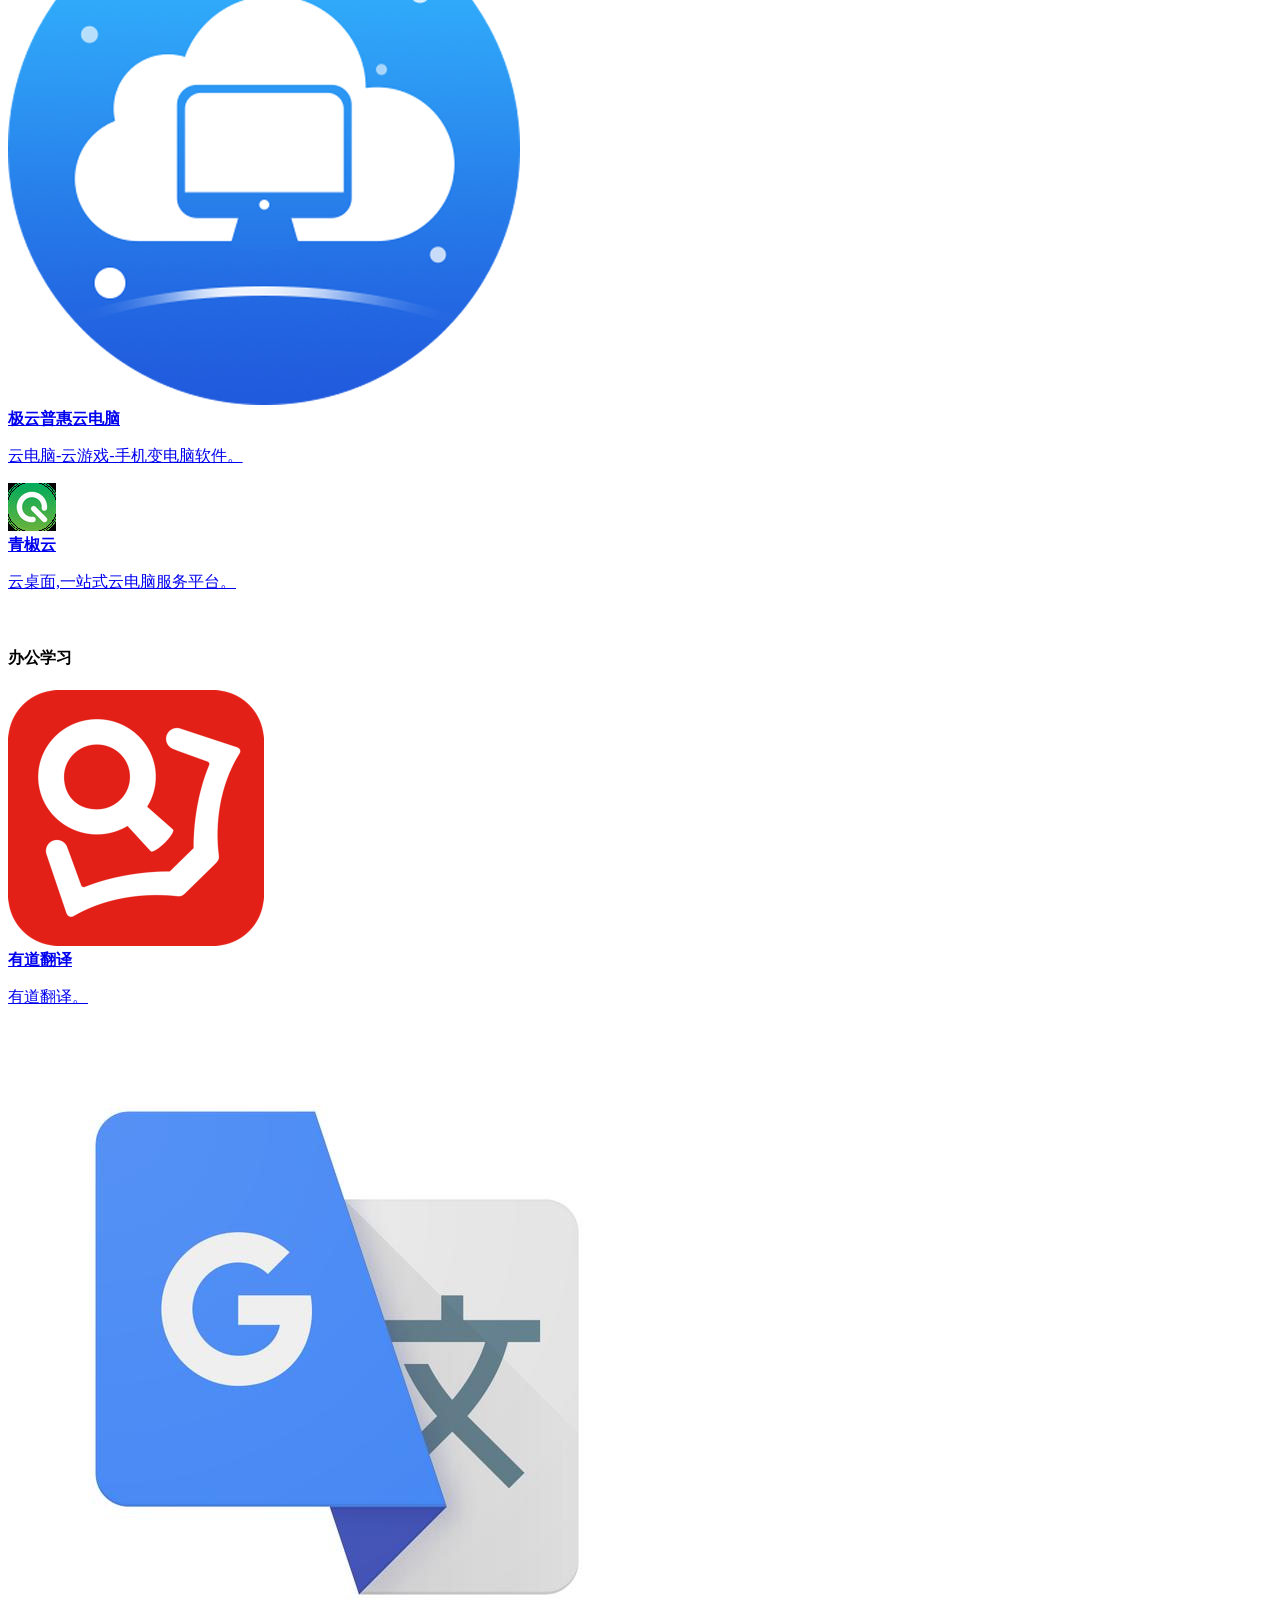
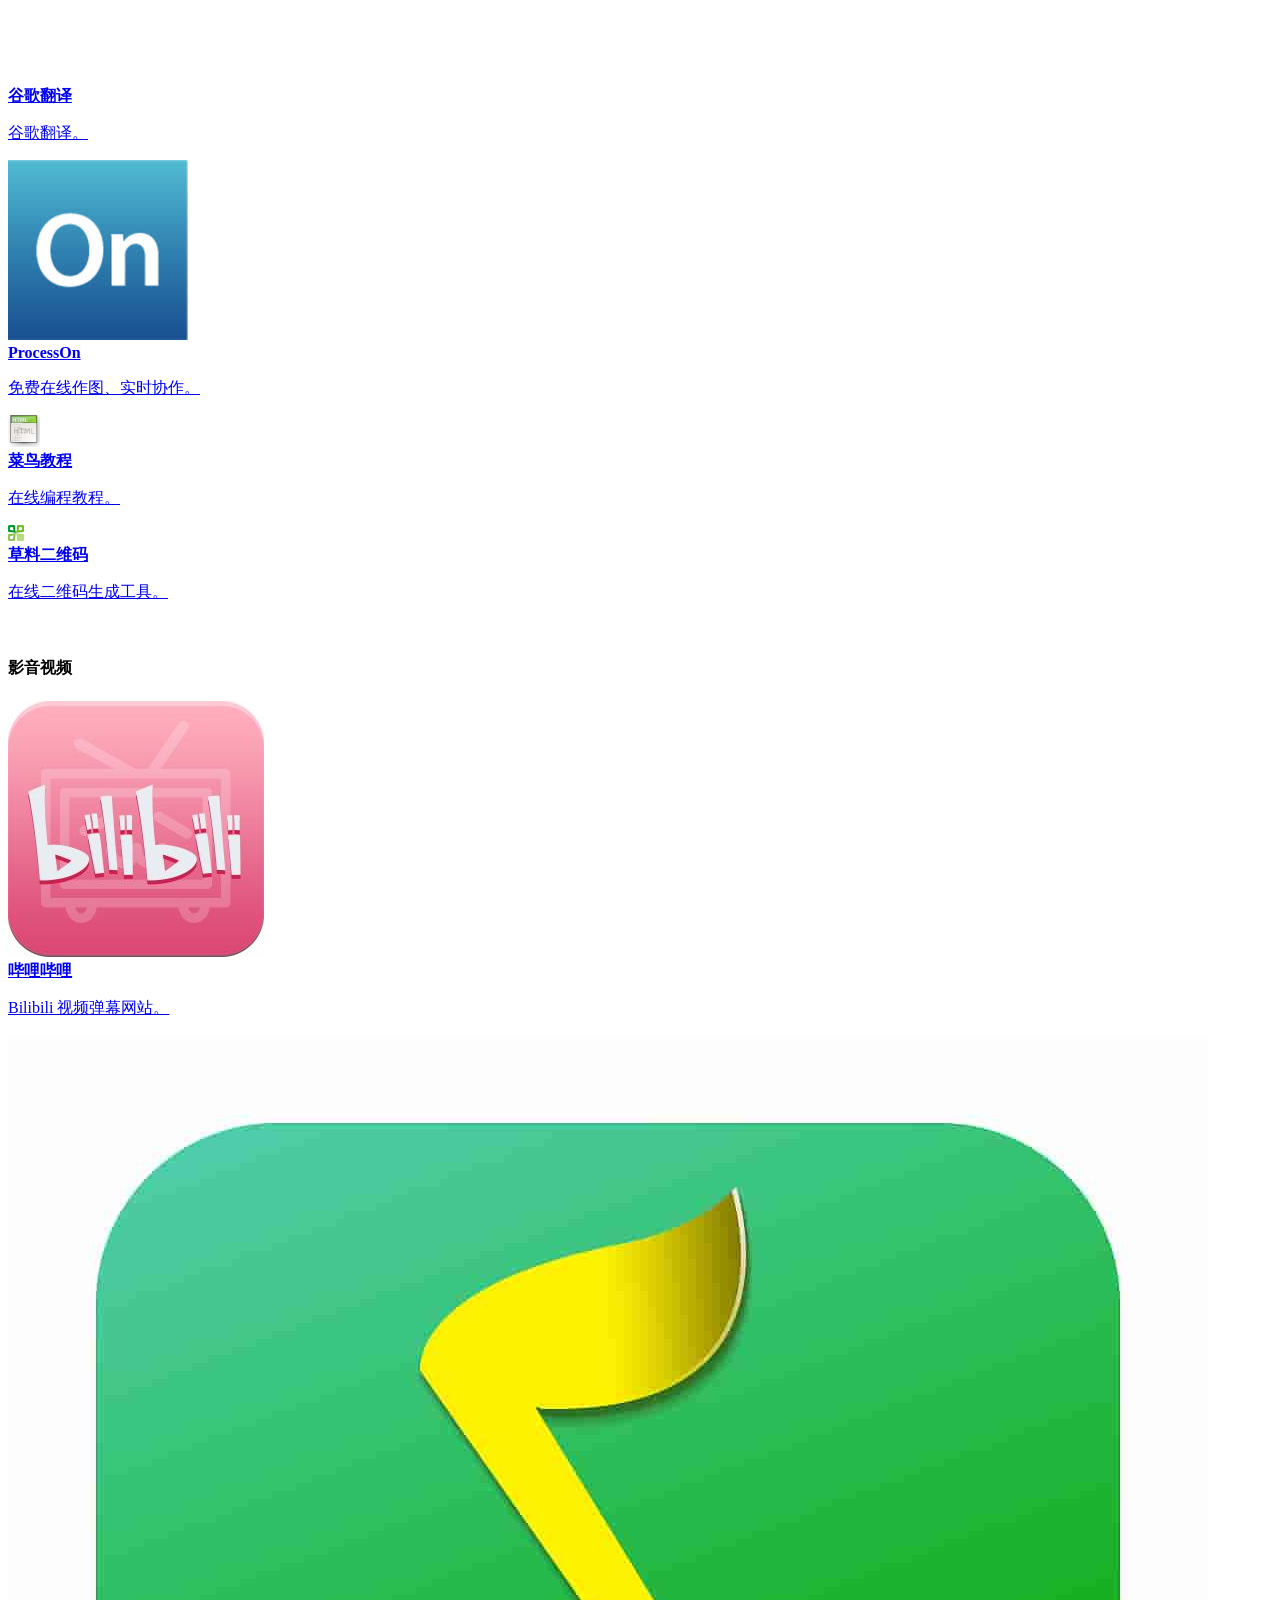
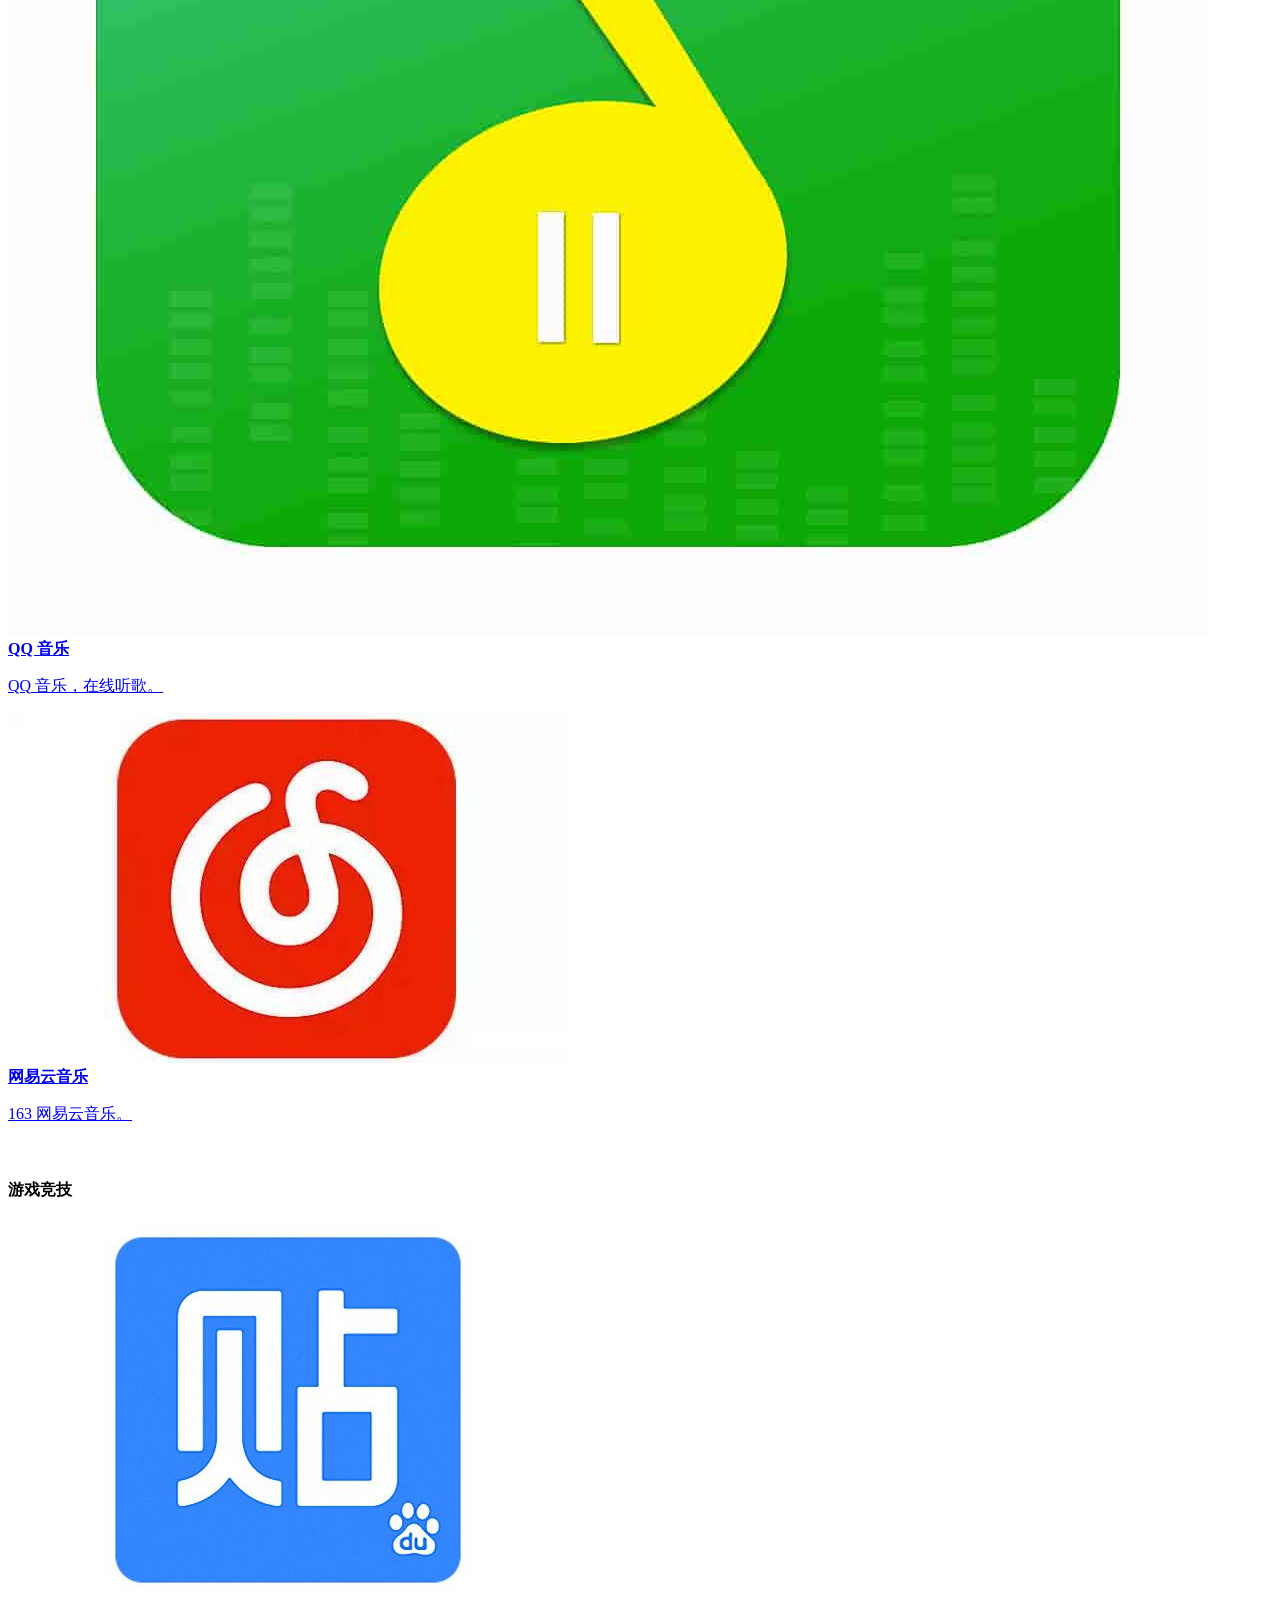
==== commit bd4c2269: "xxx" ====
--- a/index.html
+++ b/index.html
@@ -191,7 +191,7 @@
                                     
                                     <li class="sidebar-item">
                                         <a href="#3e90c5117dc0fe9d71410e448d766e52" class="smooth">
-                                            <i class="far fa-star fa-lg icon-fw icon-lg mr-2"></i>
+                                            <i class="fa fa-cubes fa-lg icon-fw icon-lg mr-2"></i>
                                             <span>常用工具</span>
                                         </a>
                                     </li>
@@ -672,8 +672,8 @@
                     <div class="url-body default">
 			
 			
-                            <a href="http://localhost:1313/tools/QR-Code/index.html" target="_blank" data-id="" data-url="http://localhost:1313/tools/QR-Code/index.html" 
-                            class="card no-c mb-4" data-toggle="tooltip" data-placement="bottom" data-original-title="在线免费自定义二维码&amp;条码生成工具。">
+                            <a href="https://www.web-tool.top/tools/QR-Code/index.html" target="_blank" data-id="" data-url="https://www.web-tool.top/tools/QR-Code/index.html" 
+                            class="card no-c mb-4" data-toggle="tooltip" data-placement="bottom" data-original-title="在线免费带边框、自定义文字的二维码生成器。">
 			
                             <div class="card-body">
                                 <div class="url-content d-flex align-items-center">
@@ -681,20 +681,20 @@
                                         
 					    
                                             <img class="lazy" src="assets/images/logos/qrcode.ico" data-src="assets/images/logos/qrcode.ico"
-                                                onerror="javascript:this.src='assets\/images\/logos\/default.webp'" alt="在线免费二维码&amp;条码生成器">
-					    
-                                        
-                                    </div>
-                                    <div class="url-info flex-fill">
-                                        <div class="text-sm overflowClip_1">
-                                            <strong>在线免费二维码&amp;条码生成器</strong>
-                                        </div>
-                                        <p class="overflowClip_1 m-0 text-muted text-xs">在线免费自定义二维码&amp;条码生成工具。</p>
-                                    </div>
-                                </div>
-                            </div>
-                        </a>
-                        <a href="http://localhost:1313/tools/QR-Code/index.html" class="togo text-center text-muted is-views" data-id="689"
+                                                onerror="javascript:this.src='assets\/images\/logos\/default.webp'" alt="在线免费二维码生成器">
+					    
+                                        
+                                    </div>
+                                    <div class="url-info flex-fill">
+                                        <div class="text-sm overflowClip_1">
+                                            <strong>在线免费二维码生成器</strong>
+                                        </div>
+                                        <p class="overflowClip_1 m-0 text-muted text-xs">在线免费带边框、自定义文字的二维码生成器。</p>
+                                    </div>
+                                </div>
+                            </div>
+                        </a>
+                        <a href="https://www.web-tool.top/tools/QR-Code/index.html" class="togo text-center text-muted is-views" data-id="689"
                             data-toggle="tooltip" data-placement="right" title="直达" rel="nofollow">
                             <i class="iconfont icon-goto"></i>
                         </a>
